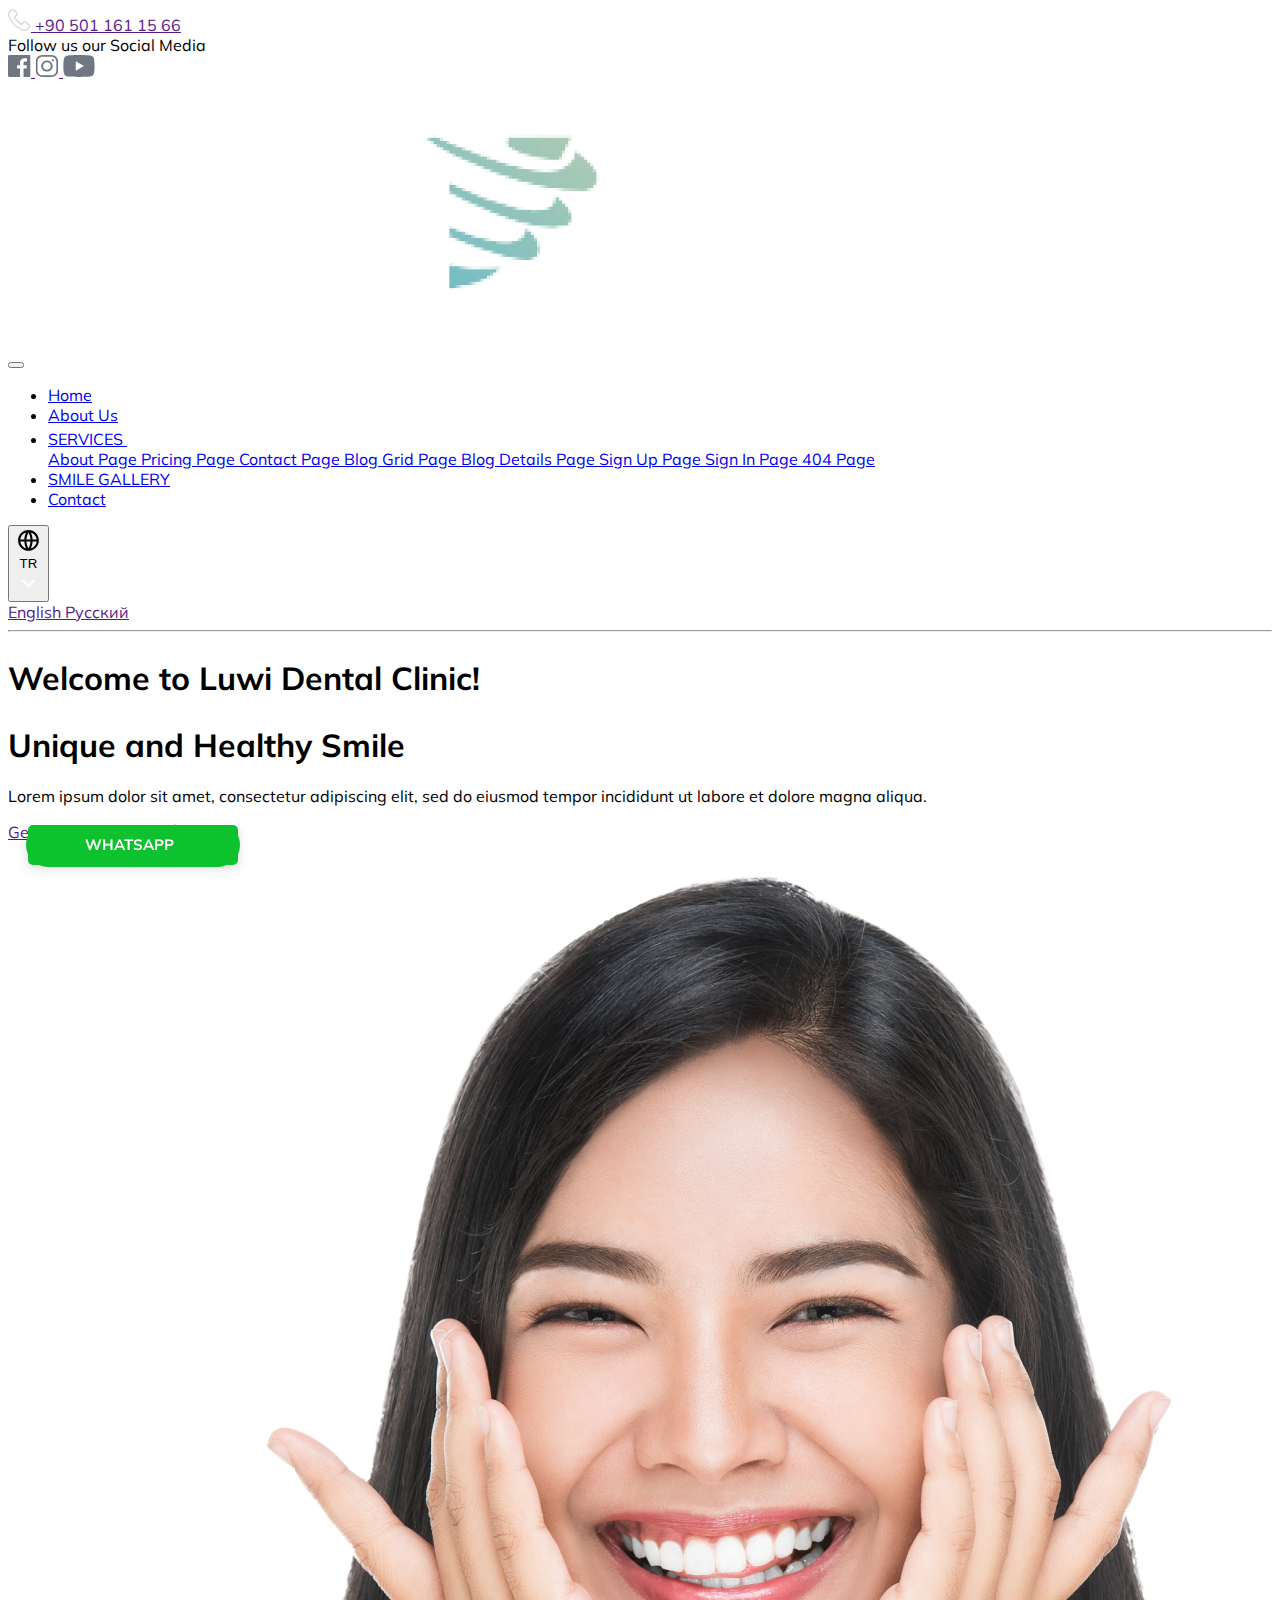
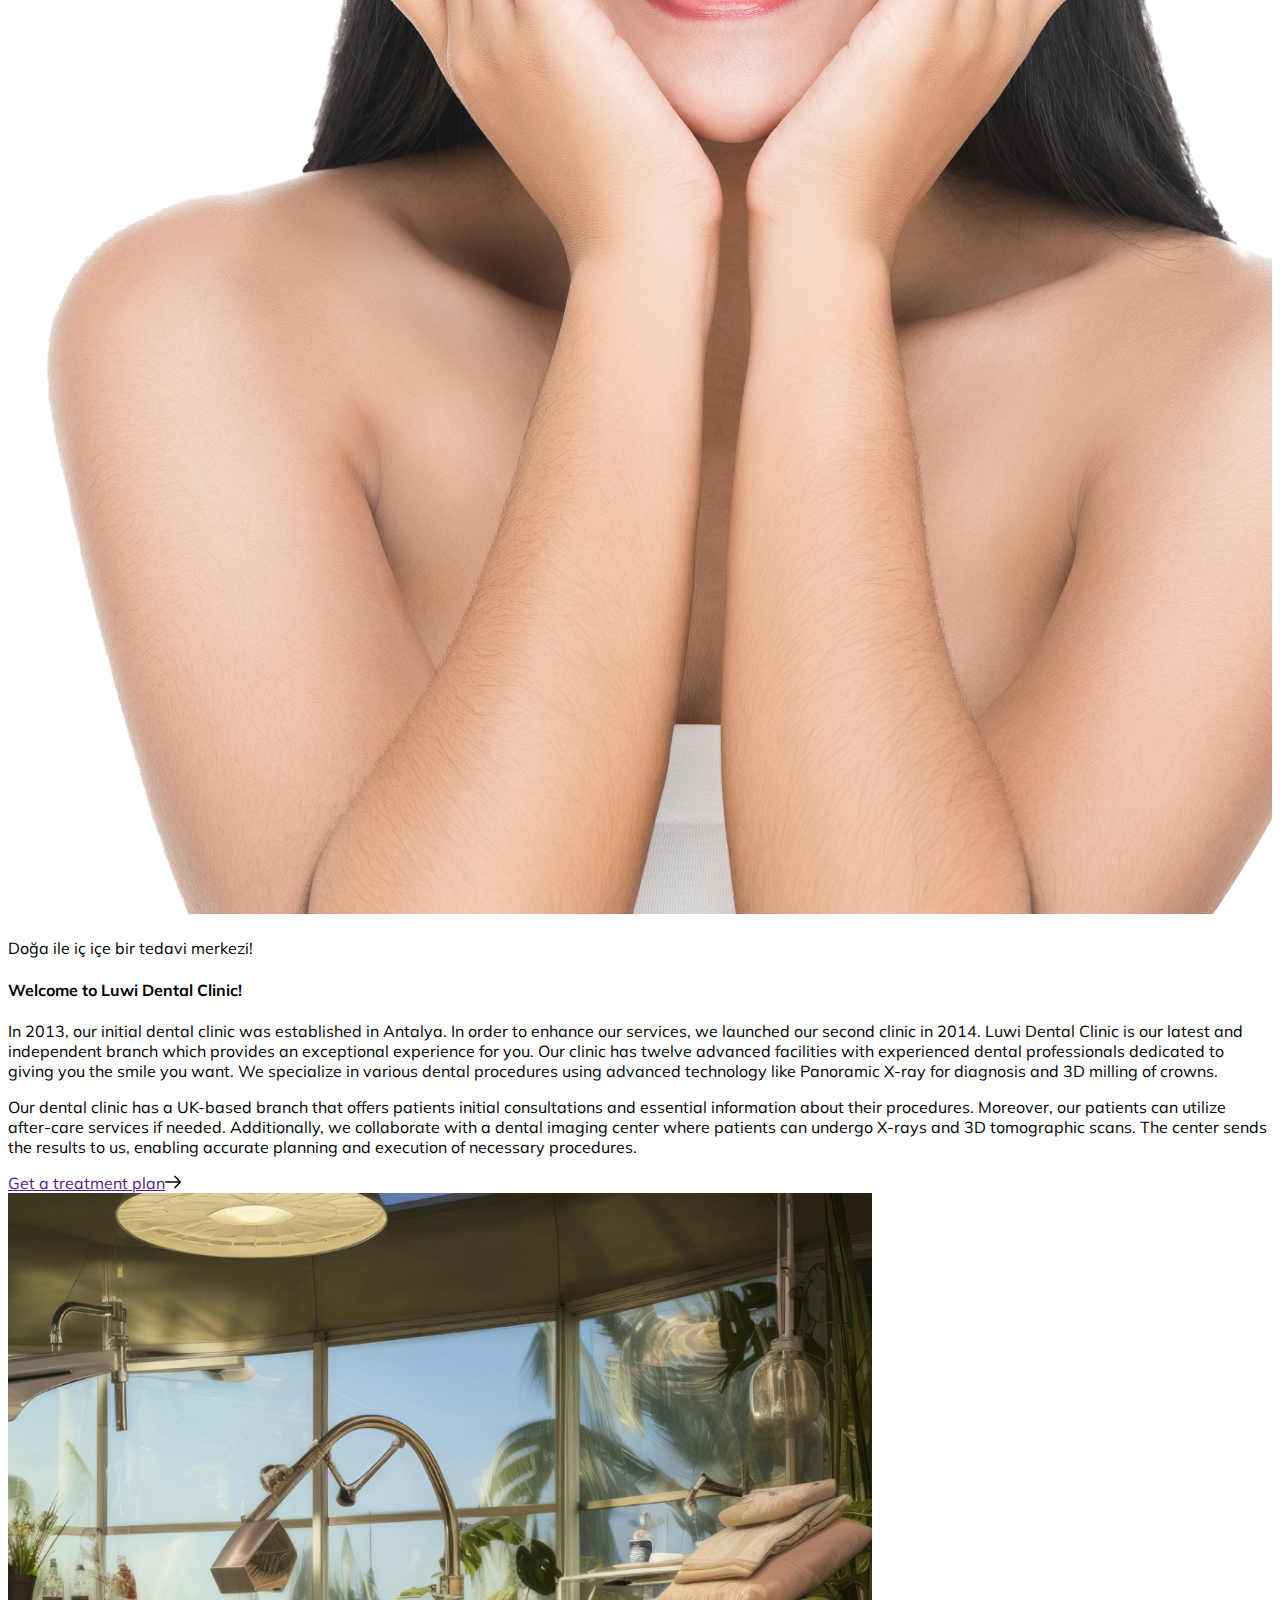
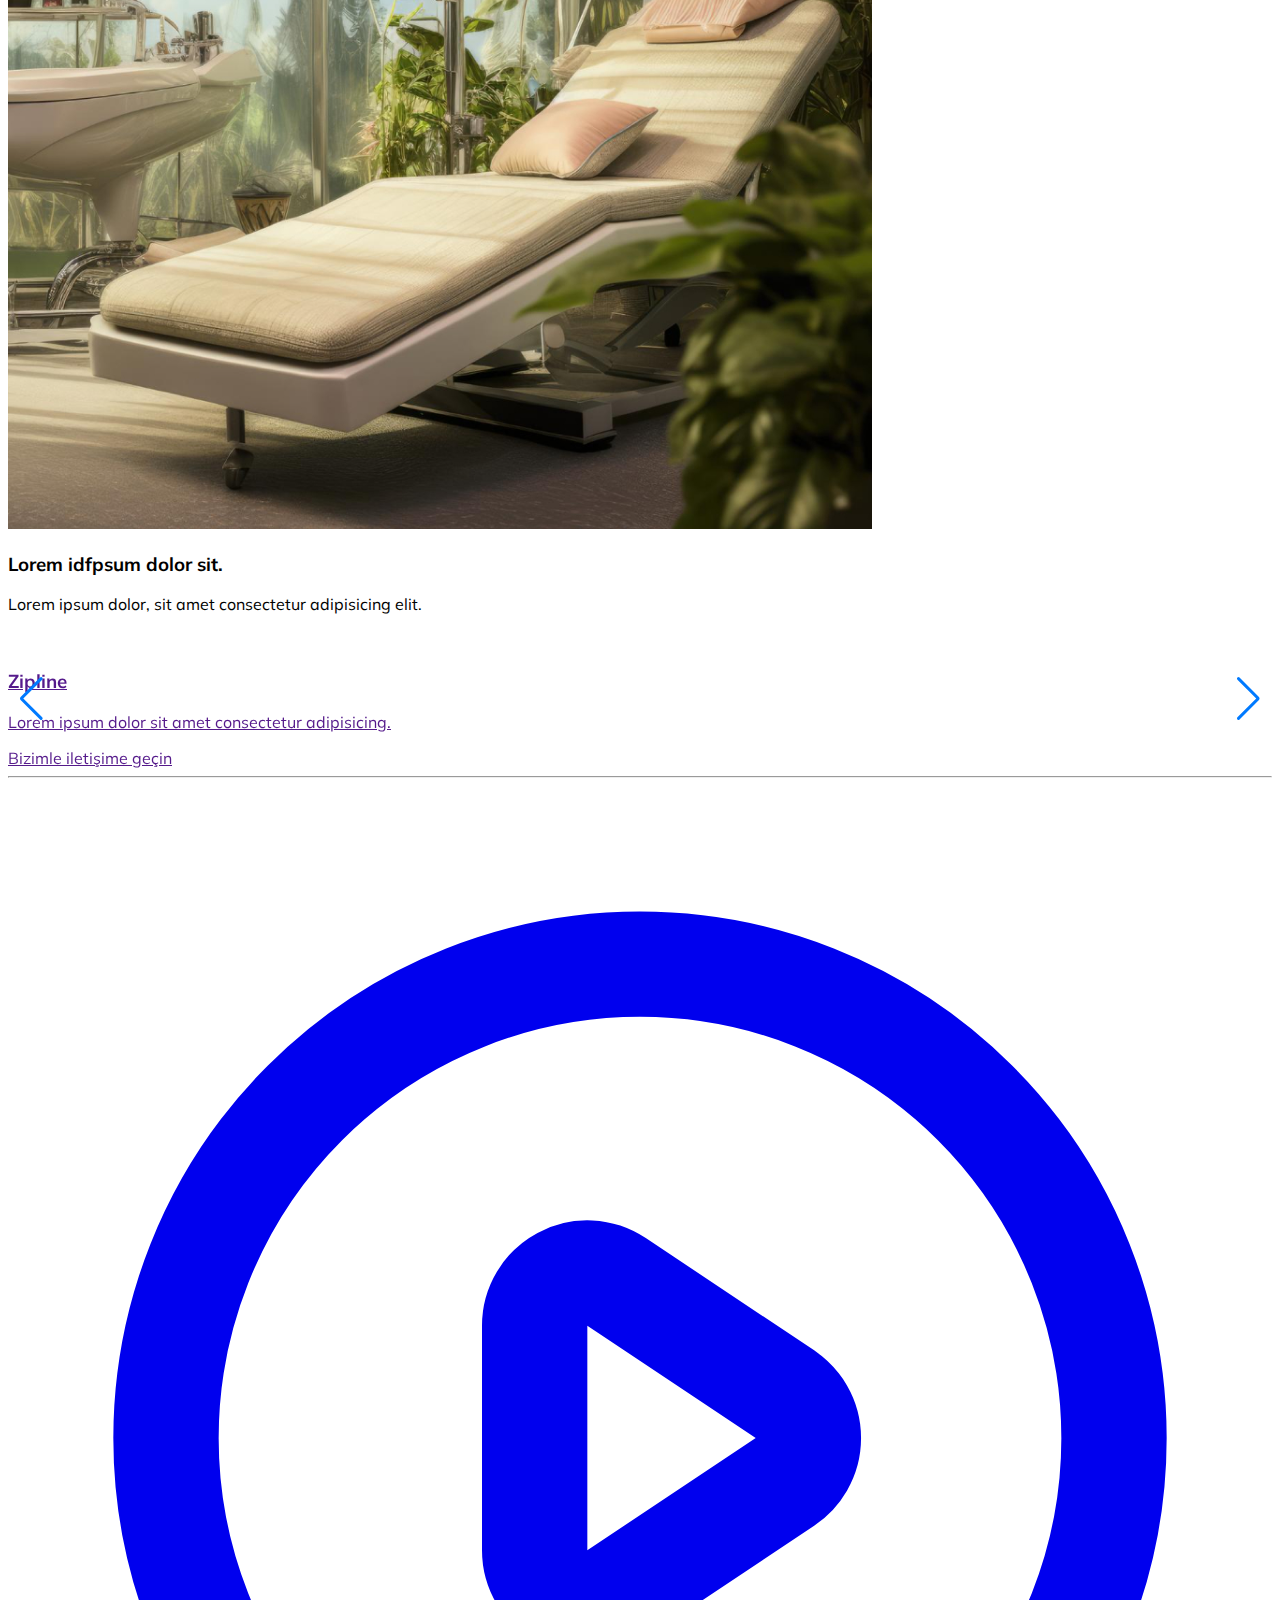
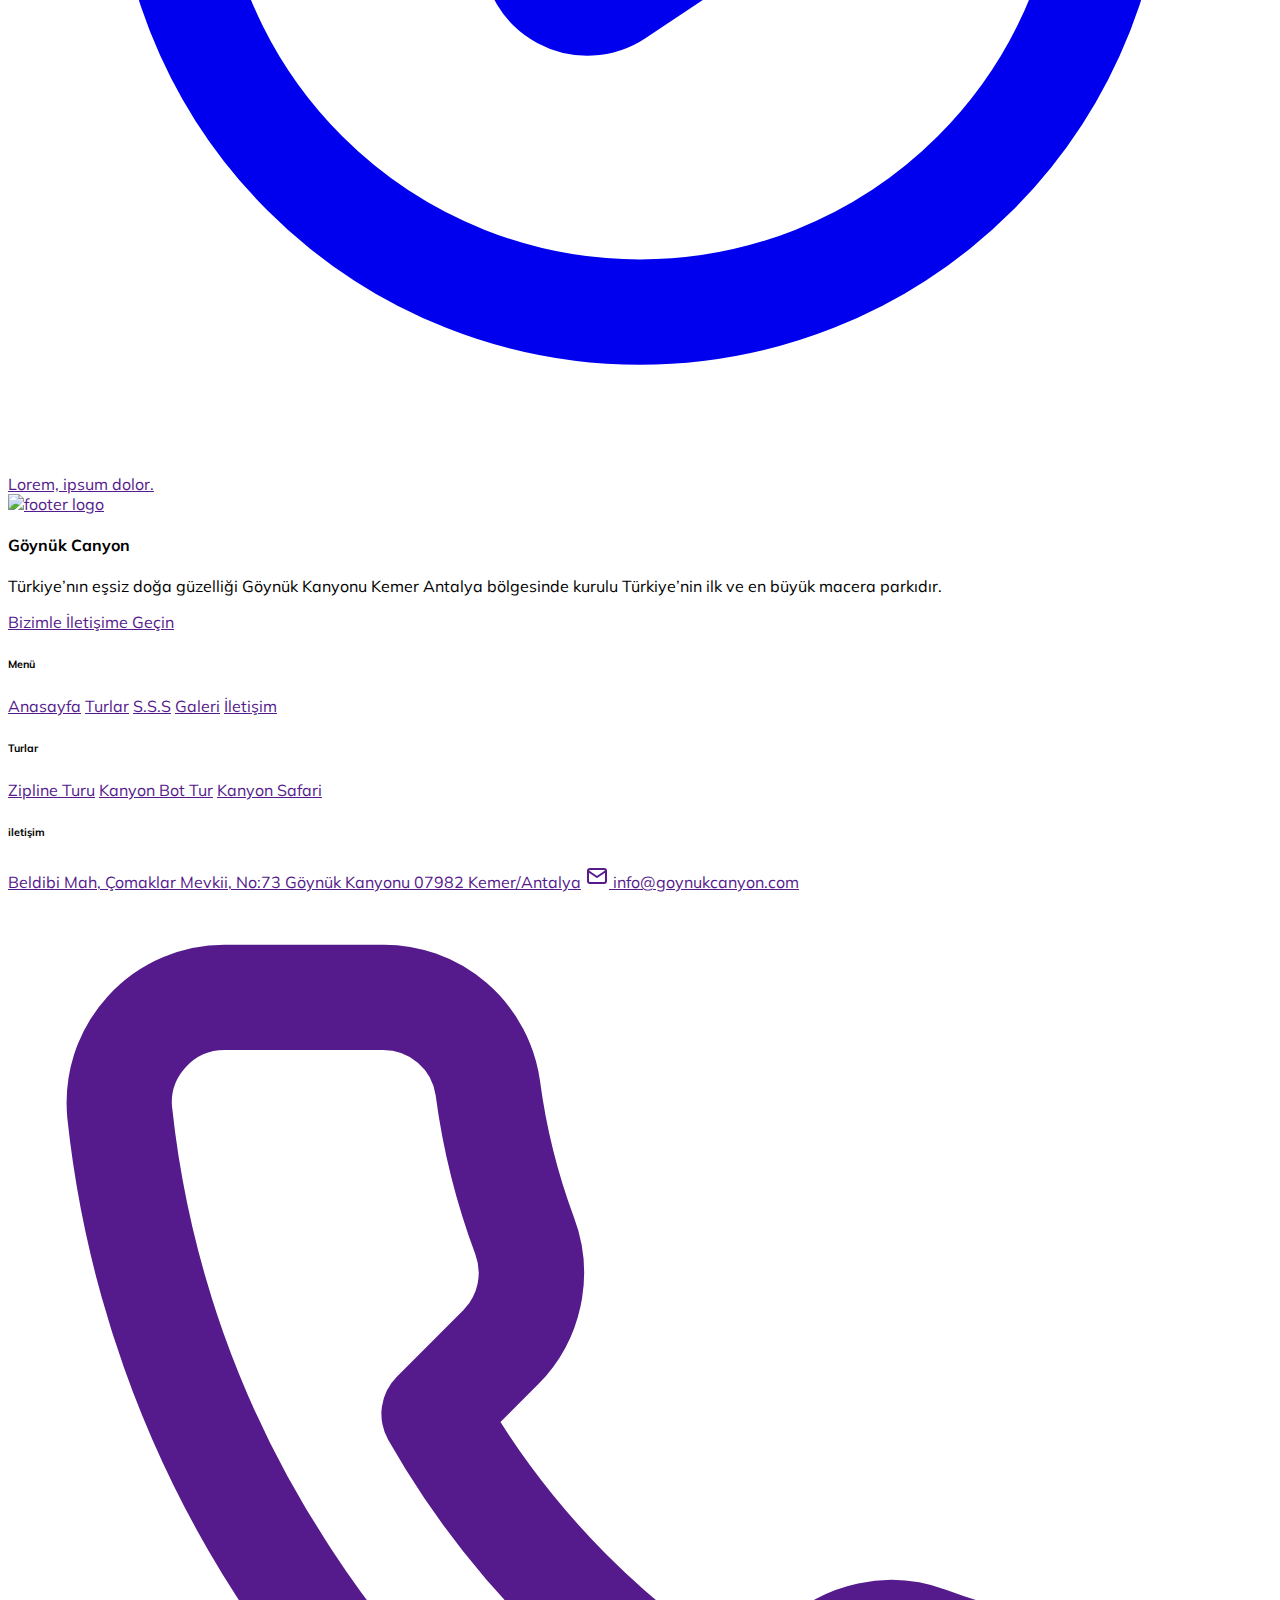
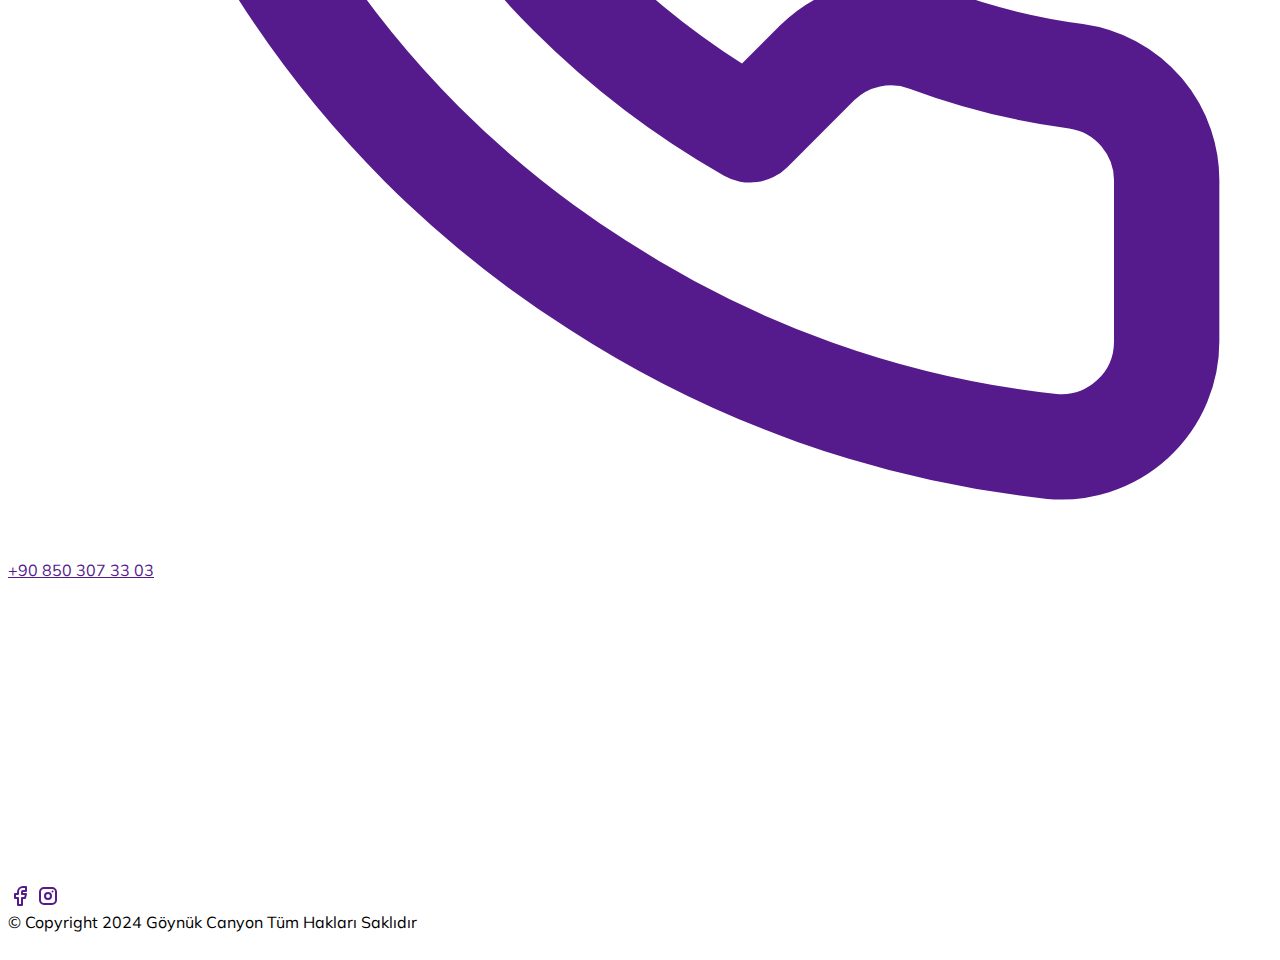
==== index.html @ 66f94781 "first commit" ====
<!DOCTYPE html>
<html lang="tr" data-theme="light">
  <head>
    <meta charset="UTF-8" />
    <meta name="viewport" content="width=device-width, initial-scale=1.0" />
    <title>LuwiDental</title>
    <script src="https://cdn.tailwindcss.com"></script>
    <link
      href="https://cdn.jsdelivr.net/npm/daisyui@4.7.2/dist/full.min.css"
      rel="stylesheet"
      type="text/css"
    />
    <link
      rel="stylesheet"
      href="https://cdn.jsdelivr.net/npm/swiper@11/swiper-bundle.min.css"
    />
    <link rel="stylesheet" href="css/style.css" />
    <!-- fonts -->
  <link rel="preconnect" href="https://fonts.googleapis.com">
<link rel="preconnect" href="https://fonts.gstatic.com" crossorigin>
<link href="https://fonts.googleapis.com/css2?family=Mulish:ital,wght@0,200..1000;1,200..1000&display=swap" rel="stylesheet">
    <!-- fonts -->
        <link rel="stylesheet" href="https://cdnjs.cloudflare.com/ajax/libs/fancybox/3.5.7/jquery.fancybox.min.css" />
  </head>
  <body>
      <!-- Navbar Section Start bg-transparent -->
      <div class="flex flex-row justify-between items-center bg-white container">
        <a href="" class=" group bg-gradient-to-r from-[#31353A] my-6 px-8 py-3 rounded-xl via-[#30302D] to-[#020203] flex flex-row gap-3 text-white/70 max-lg:bg-none max-lg:text-black max-lg:p-0 max-lg:my-4 max-lg:font-bold"><span><svg width="23" height="23" viewBox="0 0 23 23" fill="none" xmlns="http://www.w3.org/2000/svg">
        <path class="group-hover:fill-primary transition duration-300 ease-in-out max-lg:fill-black" fill-rule="evenodd" clip-rule="evenodd" d="M14.2549 15.1055C14.1024 15.26 13.948 15.4166 13.7903 15.5758C11.0338 14.0432 8.92608 11.9319 7.41592 9.25483C7.61606 9.04832 7.81334 8.84825 8.00738 8.65146C8.43285 8.21996 8.84278 7.80423 9.2332 7.37107C9.9901 6.53134 10.0128 5.31859 9.2641 4.48074C8.73823 3.89233 8.17771 3.33425 7.6175 2.77646C7.47624 2.63581 7.33499 2.49518 7.19433 2.35409L7.16882 2.3285C6.77915 1.93759 6.38788 1.54509 5.96599 1.19026C5.12249 0.480916 3.91548 0.469263 3.09174 1.20041C2.44129 1.77775 1.83113 2.40126 1.222 3.02373C1.15537 3.09181 1.08875 3.15989 1.02209 3.22789C0.404649 3.85786 0.088218 4.62854 0.0189278 5.5068C-0.0625086 6.53924 0.126356 7.53365 0.441025 8.50676C1.44318 11.6058 3.23667 14.2261 5.43804 16.5887C7.09326 18.3651 8.98801 19.8498 11.1169 21.027C12.8345 21.9768 14.6062 22.7876 16.6006 22.9739C17.6989 23.0764 18.7263 22.8915 19.5795 22.1594C19.9619 21.8313 20.3131 21.467 20.6642 21.1028C20.791 20.9713 20.9177 20.8398 21.0459 20.71C21.0695 20.6862 21.093 20.6624 21.1166 20.6386C21.3593 20.3933 21.6028 20.1473 21.8231 19.8829C22.5277 19.0376 22.5228 17.8148 21.7832 16.9992C21.3051 16.4718 20.7998 15.9684 20.2948 15.4653C20.1809 15.3518 20.0669 15.2383 19.9533 15.1245C19.8689 15.04 19.7847 14.9551 19.7005 14.8702C19.3055 14.4717 18.9099 14.0727 18.4858 13.7072C17.9325 13.2303 17.2731 13.0906 16.5523 13.2735C16.0447 13.4022 15.6501 13.7055 15.2907 14.0626C14.9467 14.4043 14.6061 14.7495 14.2549 15.1055ZM1.91739 8.59203C1.61757 7.7565 1.37144 6.90738 1.37503 5.89524C1.33211 5.17725 1.63092 4.49334 2.23577 3.92239C2.56375 3.61282 2.88152 3.29258 3.1993 2.97233C3.37165 2.79864 3.544 2.62495 3.71799 2.45295C4.29497 1.88263 4.7895 1.882 5.36182 2.45113C6.23339 3.3178 7.10383 4.18559 7.97289 5.05476C8.60732 5.68936 8.61003 6.11534 7.97616 6.74662C7.46136 7.25936 6.94046 7.76603 6.41785 8.27081C5.96901 8.70443 5.89154 9.10415 6.14258 9.66921C6.7458 11.027 7.6506 12.1759 8.65131 13.2564C9.75901 14.4524 10.9823 15.5132 12.3934 16.3452C12.6865 16.518 12.991 16.6723 13.2949 16.8262L13.3342 16.8461C13.8006 17.0826 14.2419 17.0099 14.6278 16.6307C14.9787 16.2858 15.3271 15.9385 15.6755 15.5912C15.8636 15.4037 16.0517 15.2161 16.2402 15.029C16.251 15.0183 16.2617 15.0076 16.2725 14.9968C16.3384 14.9311 16.4045 14.8651 16.477 14.8072C16.9072 14.4637 17.351 14.4746 17.747 14.8595C18.218 15.3173 18.6825 15.7815 19.1471 16.2458C19.295 16.3935 19.4428 16.5413 19.5909 16.6888C19.6807 16.7783 19.7709 16.8674 19.8611 16.9565C20.1284 17.2205 20.3957 17.4847 20.6527 17.7583C21.0793 18.2124 21.0998 18.6823 20.6771 19.1361C20.0665 19.7916 19.4408 20.435 18.7925 21.0534C18.2631 21.5584 17.5885 21.6899 16.8756 21.6394C15.4622 21.5392 14.1663 21.0439 12.9108 20.4335C10.0515 19.0434 7.61139 17.1151 5.57051 14.6898C4.02561 12.8539 2.73232 10.863 1.91739 8.59203Z" fill="#D8D8D8"/>
        </svg>
        </span><span class="group-hover:text-primary">+90 501 161 15 66</span></a>
        <div class="flex flex-row gap-6 max-lg:hidden">
          <div class="text-gray-600/80 font-extrabold italic">Follow us our Social Media</div>
          <a href="" class="group">
            <svg width="23" height="22" viewBox="0 0 23 22" fill="" xmlns="http://www.w3.org/2000/svg">
<mask id="mask0_0_2244" style="mask-type:luminance" maskUnits="userSpaceOnUse" x="0" y="0" width="23" height="22">
<path fill-rule="evenodd" clip-rule="evenodd" d="M0 0.00012207H22.5316V21.9999H0V0.00012207Z" fill="white"/>
</mask>
<g mask="url(#mask0_0_2244)">
<path class="group-hover:fill-primary transition duration-300 ease-in-out" d="M21.2876 0.00012207H1.24401C0.555911 0.00012207 0 0.542917 0 1.21478V20.7855C0 21.4556 0.555911 22.0001 1.24401 22.0001H12.0345V13.4798H9.09739V10.1594H12.0345V7.71241C12.0345 4.86937 13.8127 3.32231 16.4075 3.32231C17.6515 3.32231 18.7199 3.41248 19.0314 3.45315V6.42349H17.2314C15.819 6.42349 15.5456 7.07944 15.5456 8.0395V10.1594H18.9137L18.4754 13.4798H15.5456V22.0001H21.2876C21.9739 22.0001 22.5316 21.4556 22.5316 20.7855V1.21478C22.5316 0.542917 21.9739 0.00012207 21.2876 0.00012207" fill="#4b5563cc"/>
</g>
</svg>
</a>
          <a href="" class="group"><svg width="24" height="22" viewBox="0 0 24 22" fill="none" xmlns="http://www.w3.org/2000/svg">
<mask id="mask0_0_2247" style="mask-type:luminance" maskUnits="userSpaceOnUse" x="0" y="0" width="24" height="22">
<path fill-rule="evenodd" clip-rule="evenodd" d="M0.682617 0H23.2139V22H0.682617V0Z" fill="white"/>
</mask>
<g mask="url(#mask0_0_2247)">
<path class="group-hover:fill-primary transition duration-300 ease-in-out" fill-rule="evenodd" clip-rule="evenodd" d="M16.4328 0C18.2436 0 19.9476 0.687776 21.2278 1.93956C22.508 3.18958 23.2142 4.85333 23.2142 6.62139V15.3786C23.2142 17.1467 22.508 18.8104 21.2278 20.0604C19.9476 21.3105 18.2436 22 16.4328 22H7.46401C5.65141 22 3.94927 21.3105 2.66905 20.0604C1.38701 18.8104 0.682617 17.1467 0.682617 15.3786V6.62139C0.682617 4.85333 1.38701 3.18958 2.66905 1.93956C3.94927 0.687776 5.65141 0 7.46401 0H16.4328ZM16.4328 20.1842C19.1472 20.1842 21.3545 18.0289 21.3545 15.3786V6.62139C21.3545 3.97107 19.1472 1.8158 16.4328 1.8158H7.46401C4.74964 1.8158 2.54229 3.97107 2.54229 6.62139V15.3786C2.54229 18.0289 4.74964 20.1842 7.46401 20.1842H16.4328Z" fill="#4b5563cc"/>
</g>
<path class="group-hover:fill-primary transition duration-300 ease-in-out" fill-rule="evenodd" clip-rule="evenodd" d="M6.19922 10.9998C6.19922 14.0957 8.77778 16.6134 11.9485 16.6134C15.1191 16.6134 17.6977 14.0957 17.6977 10.9998C17.6977 7.90395 15.1191 5.38623 11.9485 5.38623C8.77778 5.38623 6.19922 7.90395 6.19922 10.9998ZM8.0589 10.9998C8.0589 8.90644 9.80449 7.20203 11.9485 7.20203C14.0924 7.20203 15.838 8.90644 15.838 10.9998C15.838 13.0932 14.0924 14.7976 11.9485 14.7976C9.80449 14.7976 8.0589 13.0932 8.0589 10.9998Z" fill="#4b5563cc"/>
<path class="group-hover:fill-primary transition duration-300 ease-in-out" d="M18.9759 5.21609C18.9759 5.81193 18.4816 6.29461 17.8713 6.29461C17.2629 6.29461 16.7686 5.81193 16.7686 5.21609C16.7686 4.62025 17.2629 4.13757 17.8713 4.13757C18.4816 4.13757 18.9759 4.62025 18.9759 5.21609" fill="#4b5563cc"/>
</svg>
</a>
          <a href="" class="group"><svg width="32" height="22" viewBox="0 0 32 22" fill="none" xmlns="http://www.w3.org/2000/svg">
<path class="group-hover:fill-primary transition duration-300 ease-in-out" fill-rule="evenodd" clip-rule="evenodd" d="M28.1709 0.656243C29.5139 1.01791 30.572 2.08278 30.9313 3.43491C31.5839 5.88606 31.5839 11 31.5839 11C31.5839 11 31.5839 16.1139 30.9313 18.5651C30.572 19.9172 29.5139 20.9821 28.1709 21.3438C25.7356 22 15.9706 22 15.9706 22C15.9706 22 6.20567 22 3.77037 21.3438C2.42739 20.9821 1.36923 19.9172 1.01001 18.5651C0.357422 16.1139 0.357422 11 0.357422 11C0.357422 11 0.357422 5.88606 1.01001 3.43491C1.36923 2.08278 2.42739 1.01791 3.77037 0.656243C6.20567 0 15.9706 0 15.9706 0C15.9706 0 25.7356 0 28.1709 0.656243ZM20.9382 11L12.7772 6.3569V15.6431L20.9382 11Z" fill="#4b5563cc"/>
</svg>
</a>
        </div>
      </div>
      <div class="bg-[url('img/hero/bg.jpg')] bg-cover relative overflow-hidden">
   <div class="ud-header flex w-full items-center bg-transparent">
      <div class="container">
        <div class="relative -mx-4 flex items-center justify-between">
          <div class="w-72 max-w-full px-4 max-lg:px-0">
            <a href="index.html" class="navbar-logo block w-full py-5">
              <img
                src="img/logo/image.png"
                alt="logo"
                class="header-logo w-full"
              />
            </a>
          </div>
          <div class="flex w-full items-center justify-between px-4">
            <div>
              <button
                id="navbarToggler"
                class="absolute right-4 top-1/2 block -translate-y-1/2 rounded-lg px-3 py-[6px] ring-primary focus:ring-2 lg:hidden"
              >
                <span
                  class="relative my-[6px] block h-[2px] w-[30px] bg-white"
                ></span>
                <span
                  class="relative my-[6px] block h-[2px] w-[30px] bg-white"
                ></span>
                <span
                  class="relative my-[6px] block h-[2px] w-[30px] bg-white"
                ></span>
              </button>
              <nav
                id="navbarCollapse"
                class="absolute right-4 top-full z-50 max-lg:overflow-scroll hidden w-full max-w-[250px] rounded-lg bg-white py-5 shadow-lg  lg:static lg:block lg:w-full lg:max-w-full lg:bg-transparent lg:px-4 lg:py-0 lg:shadow-none  xl:px-6"
              >
                <ul class="blcok lg:flex 2xl:ml-20 ">
                  <li class="group relative">
                    <a
                      href="#home"
                      class="ud-menu-scroll uppercase mx-8 flex py-2 text-base font-medium text-white max-lg:text-[#000!important] group-hover:text-primary  lg:mr-0 lg:inline-flex lg:px-0 lg:py-6 lg:group-hover:text-primary lg:group-hover:opacity-70"
                    >
                      Home
                    </a>
                  </li>
                  <li class="group relative">
                    <a
                      href="#about"
                      class="ud-menu-scroll uppercase mx-8 flex py-2 text-base font-medium text-white max-lg:text-[#000!important] group-hover:text-primary  lg:ml-7 lg:mr-0 lg:inline-flex lg:px-0 lg:py-6 lg:group-hover:text-primary lg:group-hover:opacity-70 xl:ml-10"
                    > 
                      About Us
                    </a>
                  </li>
                  <li class="submenu-item group relative">
                    <a
                      href="javascript:void(0)"
                      class="relative mx-8 flex items-center justify-between py-2 text-base font-medium text-white max-lg:text-[#000!important] group-hover:text-primary  lg:ml-8 lg:mr-0 lg:inline-flex lg:py-6 lg:pl-0 lg:pr-4 lg:group-hover:text-primary lg:group-hover:opacity-70 xl:ml-10"
                    >
                      SERVICES

                      <svg
                        class="ml-2 fill-current"
                        width="16"
                        height="20"
                        viewBox="0 0 16 20"
                        fill="none"
                        xmlns="http://www.w3.org/2000/svg"
                      >
                        <path
                          d="M7.99999 14.9C7.84999 14.9 7.72499 14.85 7.59999 14.75L1.84999 9.10005C1.62499 8.87505 1.62499 8.52505 1.84999 8.30005C2.07499 8.07505 2.42499 8.07505 2.64999 8.30005L7.99999 13.525L13.35 8.25005C13.575 8.02505 13.925 8.02505 14.15 8.25005C14.375 8.47505 14.375 8.82505 14.15 9.05005L8.39999 14.7C8.27499 14.825 8.14999 14.9 7.99999 14.9Z"
                        />
                      </svg>
                    </a>
                    <div
                      class="submenu relative left-0 z-50 top-full hidden w-full rounded-sm bg-white p-4 transition-[top] duration-300 group-hover:opacity-100 dark:bg-dark-2 lg:invisible lg:absolute lg:top-[110%] lg:block lg:opacity-0 lg:shadow-lg lg:group-hover:visible lg:group-hover:top-full"
                    >
                      <a
                        href="about.html"
                        class="block rounded px-4 py-[10px] text-sm text-body-color hover:text-primary  "
                      >
                        About Page
                      </a>
                      <a
                        href="pricing.html"
                        class="block rounded px-4 py-[10px] text-sm text-body-color hover:text-primary  "
                      >
                        Pricing Page
                      </a>
                      <a
                        href="contact.html"
                        class="block rounded px-4 py-[10px] text-sm text-body-color hover:text-primary  "
                      >
                        Contact Page
                      </a>
                      <a
                        href="blog-grids.html"
                        class="block rounded px-4 py-[10px] text-sm text-body-color hover:text-primary  "
                      >
                        Blog Grid Page
                      </a>
                      <a
                        href="blog-details.html"
                        class="block rounded px-4 py-[10px] text-sm text-body-color hover:text-primary  "
                      >
                        Blog Details Page
                      </a>
                      <a
                        href="signup.html"
                        class="block rounded px-4 py-[10px] text-sm text-body-color hover:text-primary  "
                      >
                        Sign Up Page
                      </a>
                      <a
                        href="signin.html"
                        class="block rounded px-4 py-[10px] text-sm text-body-color hover:text-primary  "
                      >
                        Sign In Page
                      </a>
                      <a
                        href="404.html"
                        class="block rounded px-4 py-[10px] text-sm text-body-color hover:text-primary  "
                      >
                        404 Page
                      </a>
                    </div>
                  </li>
                    <li class="group relative">
                    <a
                      href="blog-grids.html"
                      class="ud-menu-scroll mx-8 flex py-2 text-base font-medium text-white max-lg:text-[#000!important] group-hover:text-primary  lg:ml-7 lg:mr-0 lg:inline-flex lg:px-0 lg:py-6 lg:group-hover:text-primary lg:group-hover:opacity-70 xl:ml-10"
                    >
                      SMILE GALLERY
                    </a>
                  </li>
                  <li class="group relative">
                    <a
                      href="#contact"
                      class="ud-menu-scroll uppercase mx-8 flex py-2 text-base font-medium text-white max-lg:text-[#000!important] group-hover:text-primary  lg:ml-7 lg:mr-0 lg:inline-flex lg:px-0 lg:py-6 lg:group-hover:text-primary lg:group-hover:opacity-70 xl:ml-10"
                    >
                      Contact
                    </a>
                  </li>
                </ul>
              </nav>
            </div>
             <div class="flex items-center justify-end pr-16 lg:pr-0">
              <div class="">
                <div class="dropdown border rounded-full">
                  <button
                    onclick="openLangMenu()"
                    class="dropdown-button group italic text-white hover:text-primary rounded py-2 px-4 text-base border-none cursor-pointer flex flex-row items-center justify-center gap-2 font-semibold"
                  >
                  <svg xmlns="http://www.w3.org/2000/svg" class="w-5 h-5 group-hover:text-primary pointer-events-none max-lg:hidden" viewBox="0 0 24 24" fill="currentColor"><path d="M12 22C6.47715 22 2 17.5228 2 12C2 6.47715 6.47715 2 12 2C17.5228 2 22 6.47715 22 12C22 17.5228 17.5228 22 12 22ZM9.71002 19.6674C8.74743 17.6259 8.15732 15.3742 8.02731 13H4.06189C4.458 16.1765 6.71639 18.7747 9.71002 19.6674ZM10.0307 13C10.1811 15.4388 10.8778 17.7297 12 19.752C13.1222 17.7297 13.8189 15.4388 13.9693 13H10.0307ZM19.9381 13H15.9727C15.8427 15.3742 15.2526 17.6259 14.29 19.6674C17.2836 18.7747 19.542 16.1765 19.9381 13ZM4.06189 11H8.02731C8.15732 8.62577 8.74743 6.37407 9.71002 4.33256C6.71639 5.22533 4.458 7.8235 4.06189 11ZM10.0307 11H13.9693C13.8189 8.56122 13.1222 6.27025 12 4.24799C10.8778 6.27025 10.1811 8.56122 10.0307 11ZM14.29 4.33256C15.2526 6.37407 15.8427 8.62577 15.9727 11H19.9381C19.542 7.8235 17.2836 5.22533 14.29 4.33256Z"></path></svg>

                  TR
                    <svg
                      xmlns="http://www.w3.org/2000/svg"
                      class="w-5 h-5 pointer-events-none group-hover:fill-primary"
                      viewBox="0 0 24 24"
                      fill="white"
                    >
                      <path
                        d="M11.9999 13.1714L16.9497 8.22168L18.3639 9.63589L11.9999 15.9999L5.63599 9.63589L7.0502 8.22168L11.9999 13.1714Z"
                      ></path>
                    </svg>
                  </button>
                  <div
                    id="dropdown"
                    class="dropdown-content [&.show]:block translate-y-2 rounded hidden absolute bg-[#f1f1f1] w-[150px] max-w-[260px] overflow-auto shadow-xl z-10"
                  >
                    <a
                      href=""
                      class="text-black flex flex-row items-start justify-start gap-2 py-2 px-4 text-sm hover:bg-primary font-semibold"
                    >English
                    </a>
                    <a
                      href=""
                      class="text-black flex flex-row items-start justify-start gap-2 py-2 px-4 text-sm hover:bg-primary font-semibold"
                    >Русский
                    </a>
                  </div>
                </div>
              </div>
            </div>
          </div>
        </div>
      </div>
    </div>
    <hr class="border-[#979797] max-lg:hidden" />
    <!--Navbar Section End bg-transparent -->
    <!--Hero  -->
    <section>
      <div class="container lg:w-full max-lg:pl-0 max-lg:mt-10">
        <div class="flex flex-row gap-4 max-lg:gap-0 justify-between max-lg:justify-start max-lg:overflow-hidden items-center max-lg:items-end">
          <div class="flex flex-col w-1/2 max-lg:w-[200px] max-lg:pb-40 gap-8 max-lg:gap-1 max-lg:pl-7">
            <h2 class="font-light text-[30px] w-1/2 max-lg:w-full text-white max-lg:text-sm">Welcome to Luwi Dental Clinic!</h2>
            <h1 class="text-primary font-bold text-bold text-[80px] max-lg:text-[24px]">Unique and Healthy Smile</h1>
            <p class="text-white italic max-lg:text-sm">Lorem ipsum dolor sit amet, consectetur adipiscing elit, sed do eiusmod tempor incididunt ut labore et dolore magna aliqua.</p>
            <a href="" class="btn max-lg:hidden w-1/2 italic font-black bg-primary px-4 py-1 flex flex-row justify-center items-center gap-3"><span>Get a treatment plan</span><span><svg width="17" height="14" viewBox="0 0 17 14" fill="none" xmlns="http://www.w3.org/2000/svg">
<path fill-rule="evenodd" clip-rule="evenodd" d="M10.0318 0.546559L15.4097 5.92442L16.4853 6.99999L15.4097 8.07556L10.0318 13.4534L8.95628 12.3779L13.5736 7.76054L0.275263 7.76053V6.23945L13.5736 6.23945L8.95628 1.62213L10.0318 0.546559Z" fill="black"/>
</svg>
</span></a>
          </div>
          <div class="w-1/2 lg:relative absolute max-lg:right-[-80px] max-lg:w-[80%] bottom-[-10px]">
            <div class="swiper swiper-hero">
              <div class="swiper-wrapper">
                <div class="swiper-slide ">
                  <img src="img/hero/image.png" alt="hero image">                
                </div>
                <div class="swiper-slide">
                  <img src="img/hero/image.png" alt="hero image">                
                </div>
              </div>
            </div>
          </div>
        </div>
    </div>
    </section>
    </div>
    <!--Hero  -->
  <!-- about -->
  <div class="flex flex-row gap-10 relative justify-between max-lg:flex-col">
    <div class="bg-[url('img/about/absolute.png')] absolute right-0 bottom-0 w-[299px] h-[472px] max-lg:w-[208px] max-lg:h-[326px] bg-contain bg-no-repeat"></div>
    <div class="w-1/3 max-lg:w-full -translate-y-10 max-lg:translate-y-0"><img src="img/about/left.png" alt=""></div>
    <div class="flex flex-col gap-8 pt-28 w-1/3 max-lg:w-full max-lg:pt-0 max-lg:px-3">
      <div class="font-extralight text-lg">Doğa ile iç içe bir tedavi merkezi!</div>
      <h4 class="font-bold text-[32px] max-lg:text-lg ">Welcome to Luwi Dental Clinic!</h4>
      <p class="font-extrabold italic text-base">In 2013, our initial dental clinic was established in Antalya. In order to enhance our services, we launched our second clinic in 2014. Luwi Dental Clinic is our latest and independent branch which provides an exceptional experience for you. Our clinic has twelve advanced facilities with experienced dental professionals dedicated to giving you the smile you want. We specialize in various dental procedures using advanced technology like Panoramic X-ray for diagnosis and 3D milling of crowns.
</p>
<p class="font-extrabold italic text-base">Our dental clinic has a UK-based branch that offers patients initial consultations and essential information about their procedures. Moreover, our patients can utilize after-care services if needed. Additionally, we collaborate with a dental imaging center where patients can undergo X-rays and 3D tomographic scans. The center sends the results to us, enabling accurate planning and execution of necessary procedures.</p>
 <a href="" class="btn max-lg:hidden w-1/2 italic font-black bg-primary px-4 py-1 flex flex-row justify-center items-center gap-3"><span>Get a treatment plan</span><span><svg width="17" height="14" viewBox="0 0 17 14" fill="none" xmlns="http://www.w3.org/2000/svg">
<path fill-rule="evenodd" clip-rule="evenodd" d="M10.0318 0.546559L15.4097 5.92442L16.4853 6.99999L15.4097 8.07556L10.0318 13.4534L8.95628 12.3779L13.5736 7.76054L0.275263 7.76053V6.23945L13.5736 6.23945L8.95628 1.62213L10.0318 0.546559Z" fill="black"/>
</svg>
</span></a>
    </div>
    <div class="w-1/4 max-lg:w-full mt-9"><img src="img/about/right.png" alt=""></div>
  </div>
  <!-- about -->
    <!-- slider about -->
        <section class="my-5">
          <div class="container">
            <div class="flex flex-col gap-2 justify-center items-center text-center mb-8">
              <h3 class="second-font text-[23px] font-bold text-secondary">Lorem idfpsum dolor sit.</h3>
              <p>Lorem ipsum dolor, sit amet consectetur adipisicing elit.</p>
            </div>
<div class="swiper swiper-about-swiper">
	<div class="swiper-wrapper">
			<div class="swiper-slide"> 
      <a href="" class="">
      <img src="/img/slider/slider2.jpg" class="relative object-cover h-[500px] max-lg:w-full " alt="">      
      <div class="absolute bottom-0 w-full ">
<div class="flex flex-col gap-2 items-center bg-white/70 pt-4">
  <h3 class="mx-8 third-font text-[23px] font-bold text-center">Zipline</h3>
  <p class="text-center  text-center">Lorem ipsum dolor sit amet consectetur adipisicing.</p>
  <a href="" class="btn btn-primary max-lg:hidden text-[18px]  w-full text-white rounded-none uppercase bg-primary transition-all  duration-300 easy-out hover:bg-secondary  max-lg:hover:bg-primary border-none">Bizimle iletişime geçin</a>
</div>
      </div>         
      </a>
		</div>
			<div class="swiper-slide"> 
      <a href="" class="">
      <img src="/img/slider/slider2.jpg" class="relative object-cover h-[500px] max-lg:w-full " alt="">      
      <div class="absolute bottom-0 w-full ">
<div class="flex flex-col gap-2 items-center bg-white/70 pt-4">
  <h3 class="mx-8 third-font text-[23px] font-bold text-center">Zipline</h3>
  <p class="text-center  text-center">Lorem ipsum dolor sit amet consectetur adipisicing.</p>
  <a href="" class="btn btn-primary max-lg:hidden text-[18px]  w-full text-white rounded-none uppercase bg-primary transition-all  duration-300 easy-out hover:bg-secondary  max-lg:hover:bg-primary border-none">Bizimle iletişime geçin</a>
</div>
      </div>         
      </a>
		</div>
			<div class="swiper-slide"> 
      <a href="" class="">
      <img src="/img/slider/slider2.jpg" class="relative object-cover h-[500px] max-lg:w-full " alt="">      
      <div class="absolute bottom-0 w-full ">
<div class="flex flex-col gap-2 items-center bg-white/70 pt-4">
  <h3 class="mx-8 third-font text-[23px] font-bold text-center">Zipline</h3>
  <p class="text-center  text-center">Lorem ipsum dolor sit amet consectetur adipisicing.</p>
  <a href="" class="btn btn-primary max-lg:hidden text-[18px]  w-full text-white rounded-none uppercase bg-primary transition-all  duration-300 easy-out hover:bg-secondary  max-lg:hover:bg-primary border-none">Bizimle iletişime geçin</a>
</div>
      </div>         
      </a>
		</div>
			<div class="swiper-slide"> 
      <a href="" class="">
      <img src="/img/slider/slider2.jpg" class="relative object-cover h-[500px] max-lg:w-full " alt="">      
      <div class="absolute bottom-0 w-full ">
<div class="flex flex-col gap-2 items-center bg-white/70 pt-4">
  <h3 class="mx-8 third-font text-[23px] font-bold text-center">Zipline</h3>
  <p class="text-center  text-center">Lorem ipsum dolor sit amet consectetur adipisicing.</p>
  <a href="" class="btn btn-primary max-lg:hidden text-[18px]  w-full text-white rounded-none uppercase bg-primary transition-all  duration-300 easy-out hover:bg-secondary  max-lg:hover:bg-primary border-none">Bizimle iletişime geçin</a>
</div>
      </div>         
      </a>
		</div>
	</div>
	<div class="swiper-button-prev"></div>
    <div class="swiper-button-next"></div>
</div>
            <hr>
          </div>
        </section>
    <!-- slider about -->

<!-- video -->
<section>
  <div class="container relative">
       <div class="gallery">
    <a href="https://youtu.be/LJp3OJ0g_OY?si=B2ZQOA6lSx5to35c" data-fancybox="gallery" class="relative flex justify-center items-center">
      <img src="img/slider/bg_1.webp" class="w-full flex justify-center items-center max-lg:h-[250px] object-cover" alt="">
      <div class=" absolute ">
     <svg class="h-32 w-32 text-green-500  "  fill="none" viewBox="0 0 24 24" stroke="currentColor">
  <path stroke-linecap="round" stroke-linejoin="round" stroke-width="2" d="M14.752 11.168l-3.197-2.132A1 1 0 0010 9.87v4.263a1 1 0 001.555.832l3.197-2.132a1 1 0 000-1.664z"/>
  <path stroke-linecap="round" stroke-linejoin="round" stroke-width="2" d="M21 12a9 9 0 11-18 0 9 9 0 0118 0z"/>
</svg>
</div>

</div>
  <a href="" class="px-6 bg-primary/80 text-white py-4 absolute left-0 bottom-0 z-10 uppercase hover:bg-secondary transition-all easy-out duration-300 " >Lorem, ipsum dolor.</a>
    </a>
  </div>
</section>
<!-- video -->
    <div class="bg-[url('/img/footer/footerbg.webp')]  bg-no-repeat bg-cover" >
      <footer class="py-10 text-base-content container">
        <div class="flex flex-col gap-2">
          <div class="footer justify-between max-lg:justify-center max-lg:items-center max-lg:text-center">
        <aside class="max-lg:justify-items-center">
          <a href="">
       <img src="img/logo/footerlogo.png" class="w-[200px] max-lg:w-full" alt="footer logo">
       </a>
          <h4 class="text-[28px] pb-4 fond-bold third-font pt-3">Göynük Canyon</h4>
          <p class="pb-6 w-60">Türkiye’nın eşsiz doğa güzelliği Göynük Kanyonu Kemer Antalya bölgesinde kurulu Türkiye’nin ilk ve en büyük macera parkıdır.
</p>
<a href="" class="btn  px-4 bg-primary text-white py-4  uppercase hover:bg-secondary transition-all easy-out duration-300 ">Bizimle İletişime Geçin</a>
        </aside>
        <nav class="max-lg:justify-items-center max-lg:mx-auto">
          <h6 class="text-2xl third-font">Menü</h6>
          <a href="" class="text-black hover:text-secondary transition-all duration-300 easy-out text-base uppercase">Anasayfa</a>
          <a href="" class="text-black hover:text-secondary transition-all duration-300 easy-out text-base uppercase">Turlar</a>
          <a href="" class="text-black hover:text-secondary transition-all duration-300 easy-out text-base uppercase">S.S.S</a>
          <a href="" class="text-black hover:text-secondary transition-all duration-300 easy-out text-base uppercase">Galeri</a>
          <a href="" class="text-black hover:text-secondary transition-all duration-300 easy-out text-base uppercase">İletişim</a>
        </nav>
        <nav class="max-lg:justify-items-center max-lg:mx-auto">
          <h6 class="text-2xl third-font">Turlar</h6>
          <a href="" class="text-black hover:text-secondary transition-all duration-300 easy-out text-base uppercase">Zipline Turu</a>
          <a href="" class="text-black hover:text-secondary transition-all duration-300 easy-out text-base uppercase">Kanyon Bot Tur</a>
          <a href="" class="text-black hover:text-secondary transition-all duration-300 easy-out text-base uppercase">Kanyon Safari</a>
        </nav>
        <nav class="max-lg:justify-items-center max-lg:mx-auto">
          <h6 class="text-2xl third-font">iletişim</h6>
          <a href="" class="text-black hover:text-secondary transition-all duration-300 easy-out text-sm w-52">Beldibi Mah, Çomaklar Mevkii, No:73 Göynük Kanyonu 07982 Kemer/Antalya</a>
          <a href="" class="text-black hover:text-secondary transition-all duration-300 easy-out text-base  flex gap-1 flex-row"><span><svg class="h-6 w-6 text-slate-900"  width="24" height="24" viewBox="0 0 24 24" stroke-width="2" stroke="currentColor" fill="none" stroke-linecap="round" stroke-linejoin="round">  <path stroke="none" d="M0 0h24v24H0z"/>  <rect x="3" y="5" width="18" height="14" rx="2" />  <polyline points="3 7 12 13 21 7" /></svg></span><span> info@goynukcanyon.com</span></a>
          <a href="" class="text-black hover:text-secondary transition-all duration-300 easy-out text-base flex gap-1 flex-row"><span><svg class="h-6 w-6 text-slate-900"  viewBox="0 0 24 24"  fill="none"  stroke="currentColor"  stroke-width="2"  stroke-linecap="round"  stroke-linejoin="round">  <path d="M22 16.92v3a2 2 0 0 1-2.18 2 19.79 19.79 0 0 1-8.63-3.07 19.5 19.5 0 0 1-6-6 19.79 19.79 0 0 1-3.07-8.67A2 2 0 0 1 4.11 2h3a2 2 0 0 1 2 1.72 12.84 12.84 0 0 0 .7 2.81 2 2 0 0 1-.45 2.11L8.09 9.91a16 16 0 0 0 6 6l1.27-1.27a2 2 0 0 1 2.11-.45 12.84 12.84 0 0 0 2.81.7A2 2 0 0 1 22 16.92z" /></svg></span><span> +90 850 307 33 03</span></a>
        </nav>
        <nav class="max-lg:justify-items-center max-lg:mx-auto">
          <iframe src="https://www.google.com/maps/embed?pb=!1m14!1m8!1m3!1d12798.650829821678!2d30.534099!3d36.68261!3m2!1i1024!2i768!4f13.1!3m3!1m2!1s0x14c3b89ecfa4f447%3A0xc5ec08ed64f2f2cc!2zR8O2eW7DvGsgS2FueW9udQ!5e0!3m2!1str!2str!4v1712317263642!5m2!1str!2str" width="300" height="300" style="border:0;" allowfullscreen="" loading="lazy" referrerpolicy="no-referrer-when-downgrade"></iframe>
          <div class="flex flex-row gap-2 justify-center items-center mx-auto mt-3">
            <a href=""><svg class="h-8 w-8 text-black bg-white shadow-lg p-1 rounded-lg hover:text-primary transition-all duration-300 easy-out" width="24" height="24" viewBox="0 0 24 24" stroke-width="2" stroke="currentColor" fill="none" stroke-linecap="round" stroke-linejoin="round">
                      <path stroke="none" d="M0 0h24v24H0z"></path>
                      <path d="M7 10v4h3v7h4v-7h3l1 -4h-4v-2a1 1 0 0 1 1 -1h3v-4h-3a5 5 0 0 0 -5 5v2h-3"></path>
                    </svg></a>
            <a href=""><svg class="h-8 w-8 text-black bg-white shadow-lg p-1 rounded-lg hover:text-primary transition-all duration-300 easy-out" width="24" height="24" viewBox="0 0 24 24" stroke-width="2" stroke="currentColor" fill="none" stroke-linecap="round" stroke-linejoin="round">
                      <path stroke="none" d="M0 0h24v24H0z"></path>
                      <rect x="4" y="4" width="16" height="16" rx="4"></rect>
                      <circle cx="12" cy="12" r="3"></circle>
                      <line x1="16.5" y1="7.5" x2="16.5" y2="7.501"></line>
                    </svg></a>
          </div>
        </nav>
        </div>
        <div class="flex justify-between  items-center my-6 max-lg:flex-col">
          <div class="max-lg:text-center">© Copyright 2024 Göynük Canyon Tüm Hakları Saklıdır</div>
          <a href="https://moonworkshop.com/">
            <img src="https://moonworkshop.com/img/dijital-reklam-ajansi/moonworkshop_black.png" alt="">
          </a>
        </div>
        </div>
      </footer>
    </div>

    <!-- special adding -->
    <!-- wp start-->
    <div>
      <div class="" id="">
        <div class="whatsapp-main">
          <div
            type="floating"
            class="whatsapp-wrapper hide-whatsapp"
            style="width: 360px"
          >
            <div
              color="rgb(29, 33, 41)"
              role="button"
              tabindex="0"
              class="close_whatsapp"
            ></div>
            <div class="whatsapp-header">
              <div size="52" class="support-avatar">
                <div class="avatar-wrapper">
                  <div
                    class="avatar-img"
                    style="
                      background-image: url(https://ozaytarim.moonsunum.com/upload/settings/logo-1.webp);
                    "
                  ></div>
                </div>
              </div>
              <div class="header-info">
                <div class="whatsapp-name">OZAY GROUP TARIM</div>
                <div class="whatsapp-reply-time">Çevrimiçi</div>
              </div>
            </div>
            <div class="whatsapp-background">
              <div class="whatsapp-message-container">
                <div class="loading-animation">
                  <div class="dot-pulse"></div>
                </div>
                <div class="whatsapp-message-wrapper">
                  <div class="chat-body-wrapper">
                    <div class="whatsapp-chat-name">OZAY GROUP TARIM</div>
                    <div class="whatsapp-chat-message">
                      <div>
                        <p>deneme</p>
                      </div>
                    </div>
                    <div class="whatsapp-chat-time">16:54</div>
                  </div>
                </div>
              </div>
            </div>
            <a
              href="https://wa.me/902425027007?text=deneme"
              title="WhatsApp"
              class="whatsapp-btn"
              role="button"
              target="popup"
              onclick="window.open('https://wa.me/902425027007?text=deneme','popup','width=700,height=600'); return false;"
            >
              <svg
                class="whatsapp-send-icon-small"
                xmlns="http://www.w3.org/2000/svg"
                version="1"
                height="20"
                viewBox="0 0 90 90"
              >
                <path
                  d="M90 44a44 44 0 0 1-66 38L0 90l8-24A44 44 0 0 1 46 0c24 0 44 20 44 44zM46 7C25 7 9 24 9 44c0 8 2 15 7 21l-5 14 14-4a37 37 0 0 0 58-31C83 24 66 7 46 7zm22 47l-2-1-7-4-3 1-3 4h-3c-1 0-4-1-8-5-3-3-6-6-6-8v-2l2-2 1-1v-2l-4-8c0-2-1-2-2-2h-2l-3 1c-1 1-4 4-4 9s4 11 5 11c0 1 7 12 18 16 11 5 11 3 13 3s7-2 7-5l1-5z"
                  fill="#FFF"
                />
              </svg>
              <span class="chat-button-text">Whatsapp Sohbet</span>
            </a>
            <div
              style="
                display: flex;
                justify-content: center;
                align-items: center;
              "
            ></div>
          </div>
        </div>
      </div>
    </div>
    <headers>
      <a
        style="background-color: #122e5c"
        href="tel:902425027007"
        class="callnow"
      >
        <i
          class="fas fa-phone-alt"
          style="padding-right: 5px; transform: rotate(0deg)"
        ></i>
        HEMEN ARA
      </a>
      <div class="whatsappx">
        <div class="whatsapp-popup-button play-btn" id="whatsapp-popup">
          <div class="whatsapp-button-main">WHATSAPP</div>
        </div>
      </div>
    </headers>
    <!-- wp end-->

    <!-- special adding -->
<script src="https://cdnjs.cloudflare.com/ajax/libs/jquery/3.7.1/jquery.min.js" integrity="sha512-v2CJ7UaYy4JwqLDIrZUI/4hqeoQieOmAZNXBeQyjo21dadnwR+8ZaIJVT8EE2iyI61OV8e6M8PP2/4hpQINQ/g==" crossorigin="anonymous" referrerpolicy="no-referrer"></script>
    <script src="https://cdnjs.cloudflare.com/ajax/libs/fancybox/3.5.7/jquery.fancybox.min.js"></script>
    <script
      src="https://cdnjs.cloudflare.com/ajax/libs/jquery/3.7.1/jquery.min.js"
      integrity="sha512-v2CJ7UaYy4JwqLDIrZUI/4hqeoQieOmAZNXBeQyjo21dadnwR+8ZaIJVT8EE2iyI61OV8e6M8PP2/4hpQINQ/g=="
      crossorigin="anonymous"
      referrerpolicy="no-referrer"
    ></script>
    <script src="https://cdn.jsdelivr.net/npm/swiper@11/swiper-bundle.min.js"></script>
    <script src="js/script.js"></script>
  </body>
</html>
---- css/style.css ----
@layer base {
  body {
    font-family: "Mulish", sans-serif;
  }
  .smooth {
    transition: 0.3s all ease-in-out;
  }
}

#dropdown {
  scrollbar-width: none;
}

.sticky {
  @apply fixed z-[9999] bg-white/80 dark:bg-dark/80 transition;
  backdrop-filter: blur(5px);
  box-shadow: inset 0 -1px 0 0 rgba(0, 0, 0, 0.1);
}

.sticky .navbar-logo {
  @apply py-2;
}

.sticky #navbarToggler span {
  @apply bg-dark dark:bg-white;
}

.sticky #navbarCollapse li > a {
  @apply text-dark dark:text-white hover:text-primary dark:hover:text-primary hover:opacity-100;
}
#navbarCollapse li .ud-menu-scroll.active {
  @apply opacity-70;
}
.sticky #navbarCollapse li .ud-menu-scroll.active {
  @apply text-primary opacity-100;
}
.sticky .loginBtn {
  @apply text-dark dark:text-white hover:text-primary dark:hover:text-primary hover:opacity-100;
}

.sticky .signUpBtn {
  @apply bg-primary text-white hover:bg-blue-dark hover:text-white;
}

.sticky #themeSwitcher ~ span {
  @apply text-dark dark:text-white;
}

.navbarTogglerActive > span:nth-child(1) {
  @apply top-[7px] rotate-45 transform;
}
.navbarTogglerActive > span:nth-child(2) {
  @apply opacity-0;
}
.navbarTogglerActive > span:nth-child(3) {
  @apply top-[-8px] rotate-[135deg];
}

.common-carousel .swiper-button-next:after,
.common-carousel .swiper-button-prev:after {
  @apply hidden;
}

.common-carousel .swiper-button-next,
.common-carousel .swiper-button-prev {
  @apply !static h-12 w-12 rounded-lg bg-white dark:bg-dark shadow-testimonial-btn text-dark dark:text-white m-0 ease-out duration-200 hover:bg-primary hover:text-white hover:shadow-none;
}

.common-carousel .swiper-button-next svg,
.common-carousel .swiper-button-prev svg {
  @apply w-auto h-auto;
}
/* swiper */
.custom-pagination {
  display: flex;
  justify-content: center;
  align-items: center;
  margin-top: 10px;
}
.ud-header {
  transition: top 0.3s;
}

.is-fixed {
  position: fixed;
  top: 0;
  width: 100%;
  z-index: 1000;
  background: black !important; /* Semi-transparent background */
  box-shadow: 0 2px 10px rgba(0, 0, 0, 0.1);
}

.custom-pagination .swiper-pagination-bullet {
  width: 11px;
  height: 11px;
  margin: 0 5px;
  background-color: var(--color-gray-side);
  border-radius: 10px;
  cursor: pointer;
  opacity: 0.2;
  transition: all 0.3s;
  position: relative;
  overflow: hidden;
}

.swiper-pagination-bullet::before {
  content: "";
  display: block;
  position: absolute;
  top: 0;
  right: 0;
  bottom: 0;
  left: 0;
}

.custom-pagination .swiper-pagination-bullet-active {
  background-color: #bdbdbd;
  opacity: 1;
  width: 40px;
  height: 11px;
}

.custom-pagination .swiper-pagination-bullet-active::before {
  background-color: var(--color-primary);
  width: 40px;
  height: 11px;
  opacity: 1;
  -webkit-animation: slide-progress 3s cubic-bezier(0.3, 0, 0.3, 1) forwards;
  animation: slide-progress 3s cubic-bezier(0.3, 0, 0.3, 1) forwards;
}
@-webkit-keyframes slide-progress {
  0% {
    transform: translateX(-100%);
  }

  100% {
    transform: translateX(0);
  }
}

@keyframes slide-progress {
  0% {
    transform: translateX(-100%);
  }

  100% {
    transform: translateX(0);
  }
}

/* swiper */

/*THANKYOU*/

.thanks-wrap {
  background: #ffffff;
  padding: 30px;
  margin: 0 auto 10px;
  display: none;
  max-width: 320px;
}

.checkmark {
  max-width: 300px;
  margin: 0 auto;
}

.path {
  stroke-dasharray: 1000;
  stroke-dashoffset: 0;
  -webkit-animation: dash 2s ease-in-out;
  animation: dash 2s ease-in-out;
}

.spin {
  -webkit-animation: spin 2s;
  animation: spin 2s;
  transform-origin: 50% 50%;
}

h2 {
  -webkit-animation: text 1s;
  animation: text 1s;
}

@-webkit-keyframes dash {
  0% {
    stroke-dashoffset: 1000;
  }

  100% {
    stroke-dashoffset: 0;
  }
}

@keyframes dash {
  0% {
    stroke-dashoffset: 1000;
  }

  100% {
    stroke-dashoffset: 0;
  }
}

@-webkit-keyframes spin {
  0% {
    transform: rotate(0deg);
  }

  100% {
    transform: rotate(360deg);
  }
}

@keyframes spin {
  0% {
    transform: rotate(0deg);
  }

  100% {
    transform: rotate(360deg);
  }
}

@-webkit-keyframes text {
  0% {
    opacity: 0;
  }

  100% {
    opacity: 1;
  }
}

@keyframes text {
  0% {
    opacity: 0;
  }

  100% {
    opacity: 1;
  }
}

.mg-70 {
  margin: 70px 0px;
  display: flex;
  justify-content: center;
}
@media (min-width: 1200px) {
  .h2,
  h2 {
    font-size: 2rem;
  }
}
@media (max-width: 768px) {
  footer {
    margin-bottom: 0px;
  }
}
/*THANKYOU*/

/* whatsapp */
@media (max-width: 768px) {
  .whatsapp-main {
    right: 0 !important;
    left: auto !important;
  }
}

.whatsapp-main {
  display: inline-block;
  position: fixed;
  bottom: 0px;
  z-index: 9999999;
  left: 0px;
  right: auto;
}

.whatsapp-wrapper {
  box-shadow: rgb(0 0 0 / 10%) 0px 12px 24px 0px;
  flex-direction: column;
  width: 100%;
  border-radius: 10px;
  overflow: hidden;
  transition: opacity 0.3s ease 0s, margin 0.3s ease 0s, visibility 0.3s ease 0s;
  background-color: rgb(255, 255, 255);
  transform: translate3d(0px, 0px, 0px);
  opacity: 1;
  pointer-events: all;
  visibility: visible;
  touch-action: auto;
  margin-bottom: 136px;
  position: fixed;
  bottom: 0px;
  left: 0px;
  right: auto;
  margin-left: 20px;
}

.close_whatsapp {
  position: absolute;
  top: 8px;
  right: 8px;
  width: 20px;
  height: 20px;
  opacity: 0.4;
  cursor: pointer;
  transition: all 0.3s ease 0s;
  outline: transparent;
  display: flex;
  -webkit-box-pack: center;
  justify-content: center;
  -webkit-box-align: center;
  align-items: center;
}

.close_whatsapp::before {
  transform: rotate(45deg);
}

.close_whatsapp::after {
  transform: rotate(-45deg);
}

.close_whatsapp::before,
.close_whatsapp::after {
  content: "";
  position: absolute;
  width: 12px;
  height: 2px;
  background-color: rgb(29, 33, 41);
  display: block;
  border-radius: 2px;
}

.whatsapp-header {
  background: #0a5654;
  color: #ffffff;
  display: flex;
  -webkit-box-align: center;
  align-items: center;
  padding: 24px 20px;
}

.whatsapp-reply-time {
  font-size: 13px;
  line-height: 18px;
  margin-top: 4px;
}

.whatsapp-name {
  font-size: 16px;
  font-weight: 700;
  line-height: 20px;
}

.header-info {
  margin-left: 16px;
  margin-right: 16px;
}

.support-avatar {
  width: 52px;
  height: 52px;
  display: block;
  position: relative;
  flex-shrink: 0;
}

.support-avatar::before {
  content: "";
  bottom: 0px;
  right: 0px;
  width: 12px;
  height: 12px;
  box-sizing: border-box;
  background-color: rgb(74, 213, 4);
  display: block;
  position: absolute;
  z-index: 1;
  border-radius: 50%;
  border: 2px solid rgb(255, 255, 255);
}

.avatar-wrapper {
  height: 100%;
  width: 100%;
  overflow: hidden;
  border-radius: 50%;
  position: relative;
  display: flex;
  -webkit-box-pack: center;
  justify-content: center;
  -webkit-box-align: center;
  align-items: center;
}

.avatar-img {
  background: white;
  background-size: contain !important;
  min-width: 100%;
  height: 100%;
  flex-shrink: 0;
  background-position: center center;
  background-repeat: no-repeat;
}

.avatar-img::after {
  border-radius: 50%;
  border: 3px solid rgba(0, 0, 0, 0.1);
  inset: 0px;
  position: absolute;
  content: "";
  overflow: hidden;
}

.whatsapp-background {
  padding: 20px 20px 20px 10px;
  background-color: rgb(230, 221, 212);
  position: relative;
  overflow: auto;
  max-height: 382px;
}

.whatsapp-background::before {
  display: block;
  position: absolute;
  content: "";
  left: 0px;
  top: 0px;
  height: 100%;
  width: 100%;
  z-index: 0;
  opacity: 0.08;
  background-image: url(https://elfsight.com/assets/chats/patterns/whatsapp.png);
}

.whatsapp-message-container {
  display: flex;
  z-index: 1;
}

.loading-animation {
  background-color: rgb(255, 255, 255);
  width: 52.5px;
  height: 32px;
  border-radius: 16px;
  display: flex;
  -webkit-box-pack: center;
  justify-content: center;
  -webkit-box-align: center;
  align-items: center;
  margin-left: 10px;
  /*   opacity: 0; */
  transition: all 0.1s ease 0s;
  z-index: 1;
  box-shadow: rgb(0 0 0 / 13%) 0px 1px 0.5px;
}

.dot-pulse {
  position: relative;
  left: -9999px;
  width: 6px;
  height: 6px;
  border-radius: 5px;
  background-color: #cbcbcb;
  color: #cbcbcb;
  box-shadow: 9999px 0 0 -5px #cbcbcb;
  animation: dotPulse 1.5s infinite linear;
  animation-delay: 0.25s;
}

.dot-pulse::before,
.dot-pulse::after {
  content: "";
  display: inline-block;
  position: absolute;
  top: 0;
  width: 6px;
  height: 6px;
  border-radius: 5px;
  background-color: #cbcbcb;
  color: #cbcbcb;
}

.dot-pulse::before {
  box-shadow: 9984px 0 0 -5px #cbcbcb;
  animation: dotPulseBefore 1.5s infinite linear;
  animation-delay: 0s;
}

.dot-pulse::after {
  box-shadow: 10014px 0 0 -5px #cbcbcb;
  animation: dotPulseAfter 1.5s infinite linear;
  animation-delay: 0.5s;
}

@keyframes dotPulseBefore {
  0% {
    box-shadow: 9984px 0 0 -5px #cbcbcb;
  }
  30% {
    box-shadow: 9984px 0 0 2px #cbcbcb;
  }
  60%,
  100% {
    box-shadow: 9984px 0 0 -5px #cbcbcb;
  }
}

@keyframes dotPulse {
  0% {
    box-shadow: 9999px 0 0 -5px #cbcbcb;
  }
  30% {
    box-shadow: 9999px 0 0 2px #cbcbcb;
  }
  60%,
  100% {
    box-shadow: 9999px 0 0 -5px #cbcbcb;
  }
}

@keyframes dotPulseAfter {
  0% {
    box-shadow: 10014px 0 0 -5px #cbcbcb;
  }
  30% {
    box-shadow: 10014px 0 0 2px #cbcbcb;
  }
  60%,
  100% {
    box-shadow: 10014px 0 0 -5px #cbcbcb;
  }
}

.wloader {
  height: 5px;
  width: 5px;
  margin: 0px 2px;
  background-color: rgb(182, 181, 186);
  border-radius: 50%;
  display: inline-block;
  position: relative;
  animation-duration: 1.2s;
  animation-iteration-count: infinite;
  animation-timing-function: linear;
  top: 0px;
}

.whatsapp-message-wrapper {
  display: none;
  padding: 7px 14px 6px;
  background-color: rgb(255, 255, 255);
  border-radius: 0px 8px 8px;
  position: relative;
  transition: all 0.3s ease 0s;
  /*   opacity: 1; */
  transform-origin: center top;
  z-index: 2;
  box-shadow: rgb(0 0 0 / 13%) 0px 1px 0.5px;
  margin-top: 4px;
  /*   margin-left: -54px; */
  max-width: calc(100% - 66px);
}

.whatsapp-message-wrapper::before {
  content: "";
  position: absolute;
  background-image: url([data-uri]);
  background-position: 50% 50%;
  background-repeat: no-repeat;
  background-size: contain;
  top: 0px;
  left: -12px;
  width: 12px;
  height: 19px;
}

.chat-body-wrapper {
  width: 100% !important;
}

.whatsapp-chat-name {
  font-size: 13px;
  font-weight: 700;
  line-height: 18px;
  color: rgba(0, 0, 0, 0.4);
}

.whatsapp-chat-message {
  font-size: 14px;
  line-height: 19px;

  margin-top: 4px;
  color: rgb(17, 17, 17);
}

.whatsapp-chat-message p {
  margin: 0px;
}

.whatsapp-message-container {
  box-sizing: border-box !important;
  outline: none !important;
}

.whatsapp-chat-time {
  text-align: right;
  margin-top: 4px;
  font-size: 12px;
  line-height: 16px;
  color: rgba(17, 17, 17, 0.5);
  margin-right: -8px;
  margin-bottom: -4px;
}

.whatsapp-btn {
  padding: 8px 12px;
  border-radius: 24px;
  border: none;
  background: rgb(14, 193, 47);
  color: rgb(255, 255, 255);
  font-size: 15px;
  font-weight: 700;
  line-height: 20px;
  cursor: pointer;
  position: relative;
  display: flex;
  -webkit-box-pack: center;
  justify-content: center;
  -webkit-box-align: center;
  align-items: center;
  margin: 20px;
  overflow: hidden;
  appearance: none;
}

.whatsapp-btn::before {
  content: "";
  position: absolute;
  display: block;
  opacity: 0;
  transform: scale(1);
  background-color: rgb(0, 0, 0);
  z-index: 0;
  transition: all 0.2s ease 0s;
  border-radius: 20px;
  width: 10px;
  height: 10px;
  bottom: -5px;
}

.whatsapp-send-icon-small {
  width: 16px;
  height: 16px;
  flex: 0 0 16px;
  fill: rgb(255, 255, 255);
  z-index: 1;
}

.chat-button-text {
  margin-left: 8px;
  margin-right: 8px;
  z-index: 1;
  color: rgb(255, 255, 255);
}

.whatsapp-popup-button {
  height: 25px;
  box-shadow: rgb(0 0 0 / 15%) 0px 3px 12px;
  border-radius: 50%;
  display: flex;
  -webkit-box-pack: center;
  justify-content: center;
  -webkit-box-align: center;
  align-items: center;
  cursor: pointer;
  user-select: none;
  position: relative;
  outline: transparent;
  background-color: rgb(14, 193, 47);
  margin-bottom: 20px;
  margin-right: 20px;
  margin-left: 20px;

  height: auto;
  margin-right: 20px;
  margin-left: 20px;
  border-radius: 5px;
  padding: 4px 24px 4px 16px;
  width: auto;
}

.whatsapp-popup-button::before,
.whatsapp-popup-button::after {
  content: "";
  position: absolute;
  border: 1px solid rgb(14, 193, 47);
  inset: -2px;
  border-radius: 500px;
  opacity: 0;
  z-index: 0;
}

.whatsapp-notify {
  width: 10px;
  height: 10px;
  background-color: rgb(255, 0, 0);
  display: block;
  position: absolute;
  z-index: 1;
  border-radius: 50%;
  right: 4px;
  top: 4px;
}

@keyframes showhide {
  from {
    transition: visibility 0s linear 0.7s, opacity 0.7s ease-in-out;
  }
}

@keyframes showchat {
  from {
    transform: scale(0);
    opacity: 0;
  }
}

.hide-whatsapp {
  display: none;
  animation-name: showhide;
  animation-duration: 0.5s;
  transform: scale(1);
  opacity: 1;
}

.show-whatsapp {
  display: flex;
  animation-name: showchat;
  animation-duration: 0.5s;
  transform: scale(1);
  opacity: 1;
}

.whatsapp-send-icon-big {
  height: 20px;
  width: 20px;
}

.whatsapp-button-main {
  color: white;
  line-height: 20px;
  font-size: 15px;
  font-weight: 700;
  width: auto;
  height: auto;
  padding: 6px 4px 6px 4px;
}

.play-btn:before {
  content: "";
  position: absolute;
  height: auto;
  -webkit-animation-delay: 0s;
  animation-delay: 0s;
  -webkit-animation: pulsate1 2s;
  animation: pulsate1 2s;
  -webkit-animation-direction: forwards;
  animation-direction: forwards;
  -webkit-animation-iteration-count: infinite;
  animation-iteration-count: infinite;
  -webkit-animation-timing-function: steps;
  animation-timing-function: steps;
  opacity: 1;
  border-radius: 35px;
  border: 5px solid rgb(14 193 47);
  background: rgba(198, 16, 0, 0);
}

@-webkit-keyframes pulsate1 {
  0% {
    -webkit-transform: scale(0.6);
    transform: scale(0.6);
    opacity: 1;
    box-shadow: inset 0px 0px 25px 3px rgba(255, 255, 255, 0.75),
      0px 0px 25px 10px rgba(255, 255, 255, 0.75);
  }
  100% {
    -webkit-transform: scale(1);
    transform: scale(1);
    opacity: 0;
    box-shadow: none;
  }
}

@keyframes pulsate1 {
  0% {
    -webkit-transform: scale(0.6);
    transform: scale(0.6);
    opacity: 1;
    box-shadow: inset 0px 0px 25px 3px rgba(255, 255, 255, 0.75),
      0px 0px 25px 10px rgba(255, 255, 255, 0.75);
  }
  100% {
    -webkit-transform: scale(1, 1);
    transform: scale(1);
    opacity: 0;
    box-shadow: none;
  }
}

@media (max-width: 768px) {
  .whatsapp-popup-button {
    bottom: 0;
    left: auto;
    margin-right: 0;
    margin-left: 0;
    margin-bottom: 0;
  }

  .whatsapp-wrapper {
    width: 90% !important;
    margin-bottom: 116px;
  }

  .whatsapp-background::before {
    height: 250px;
  }
}

@media (min-width: 768px) {
  headers .callnow {
    display: none;
  }

  headers .whatsappx {
    bottom: 15px;
    z-index: 1;
    position: fixed;
    width: 250px;
    max-width: 320px;
    overflow: hidden;
  }
}

@media (max-width: 768px) {
  headers {
    transition: opacity 1s ease-out;
    overflow: hidden;
    position: fixed;
    bottom: 0;
    height: auto;
    width: 100% !important;
    z-index: 997;
    background-color: #f5f5f5;
    width: 100%;
    padding: 10px 0px;
    border-top: 1px solid #e0e0e0;
  }

  headers .whatsappx {
    width: auto;
    margin-right: 1%;
  }

  headers a {
    box-shadow: rgb(0 0 0 / 15%) 0px 3px 12px;
    text-decoration: none;
    font-size: 15px;
    width: 50%;
    display: block;
    float: left;
    text-align: center;
    color: #fff;
    margin-left: 1%;
    margin-right: 1%;
    border-radius: 5px;
    padding: 8px 0px;
    display: flex;
    align-items: center;
    justify-content: center;
  }
}

/* whatsapp */
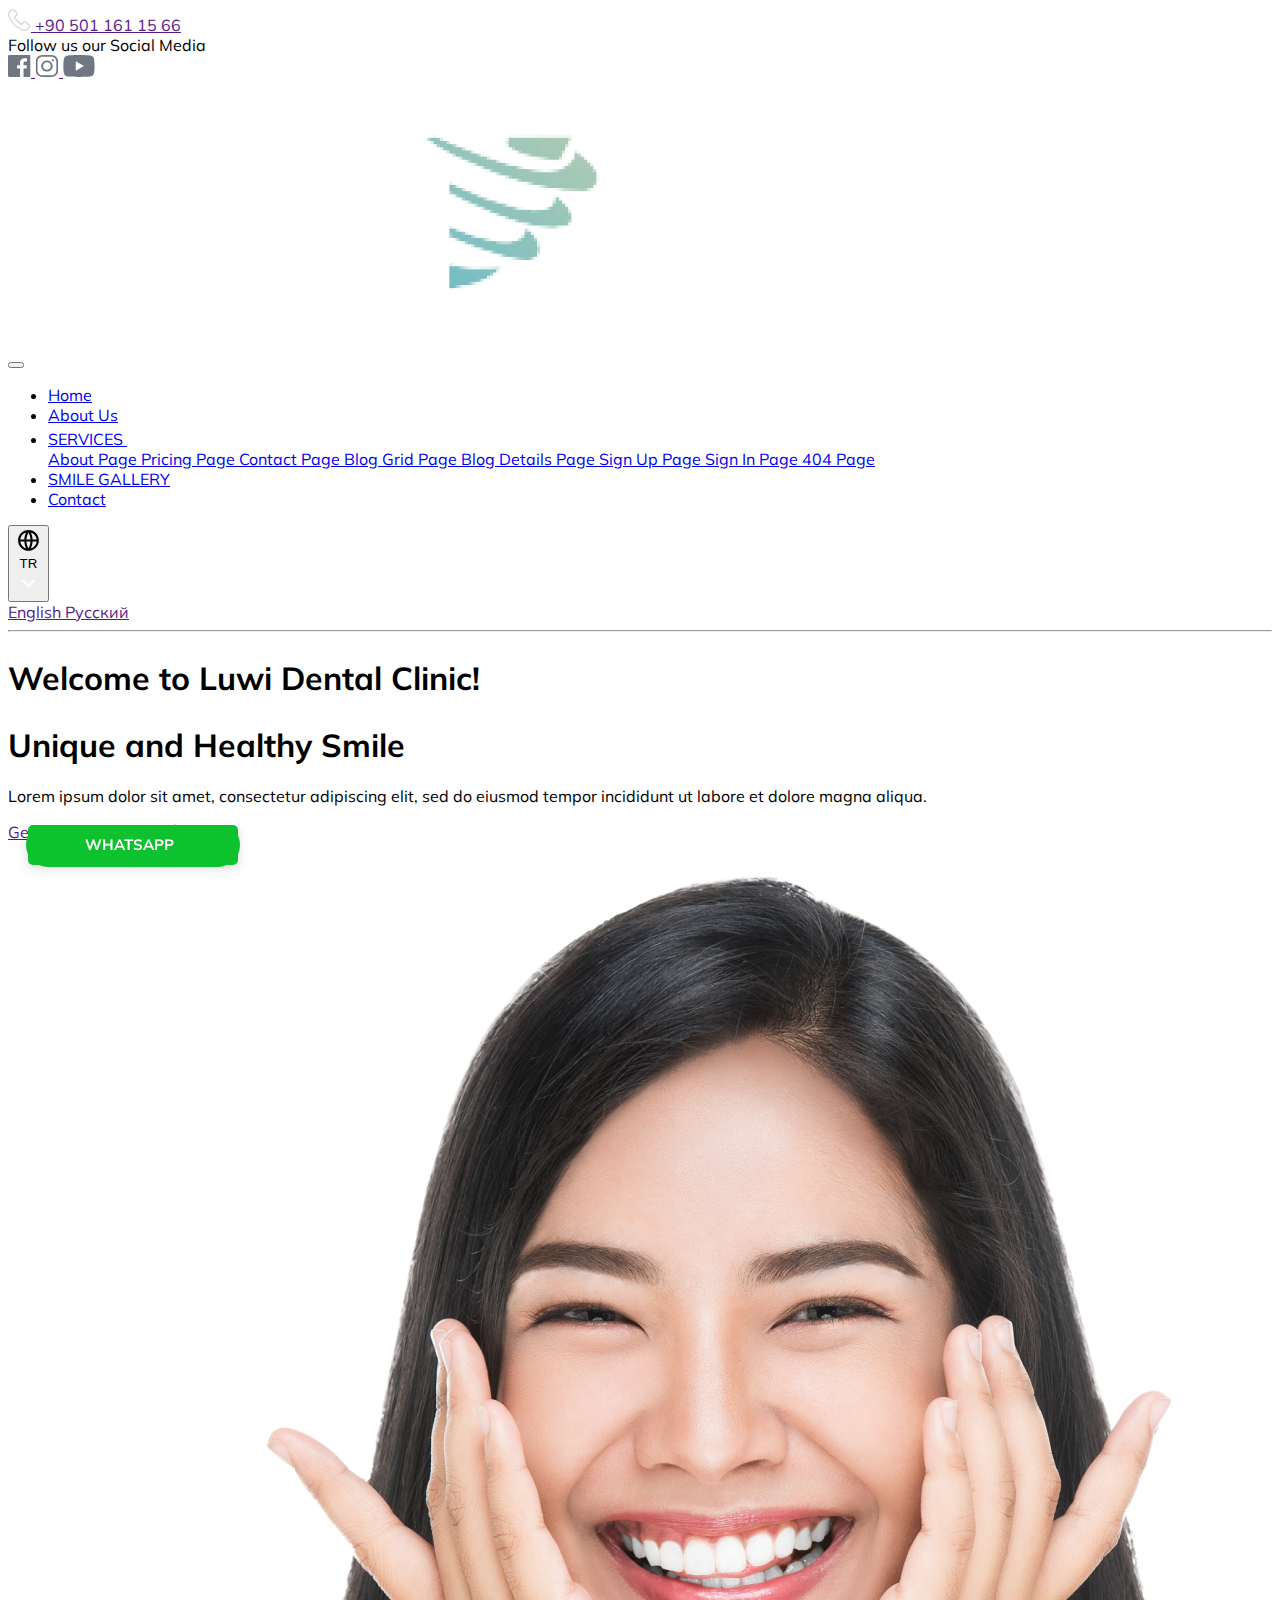
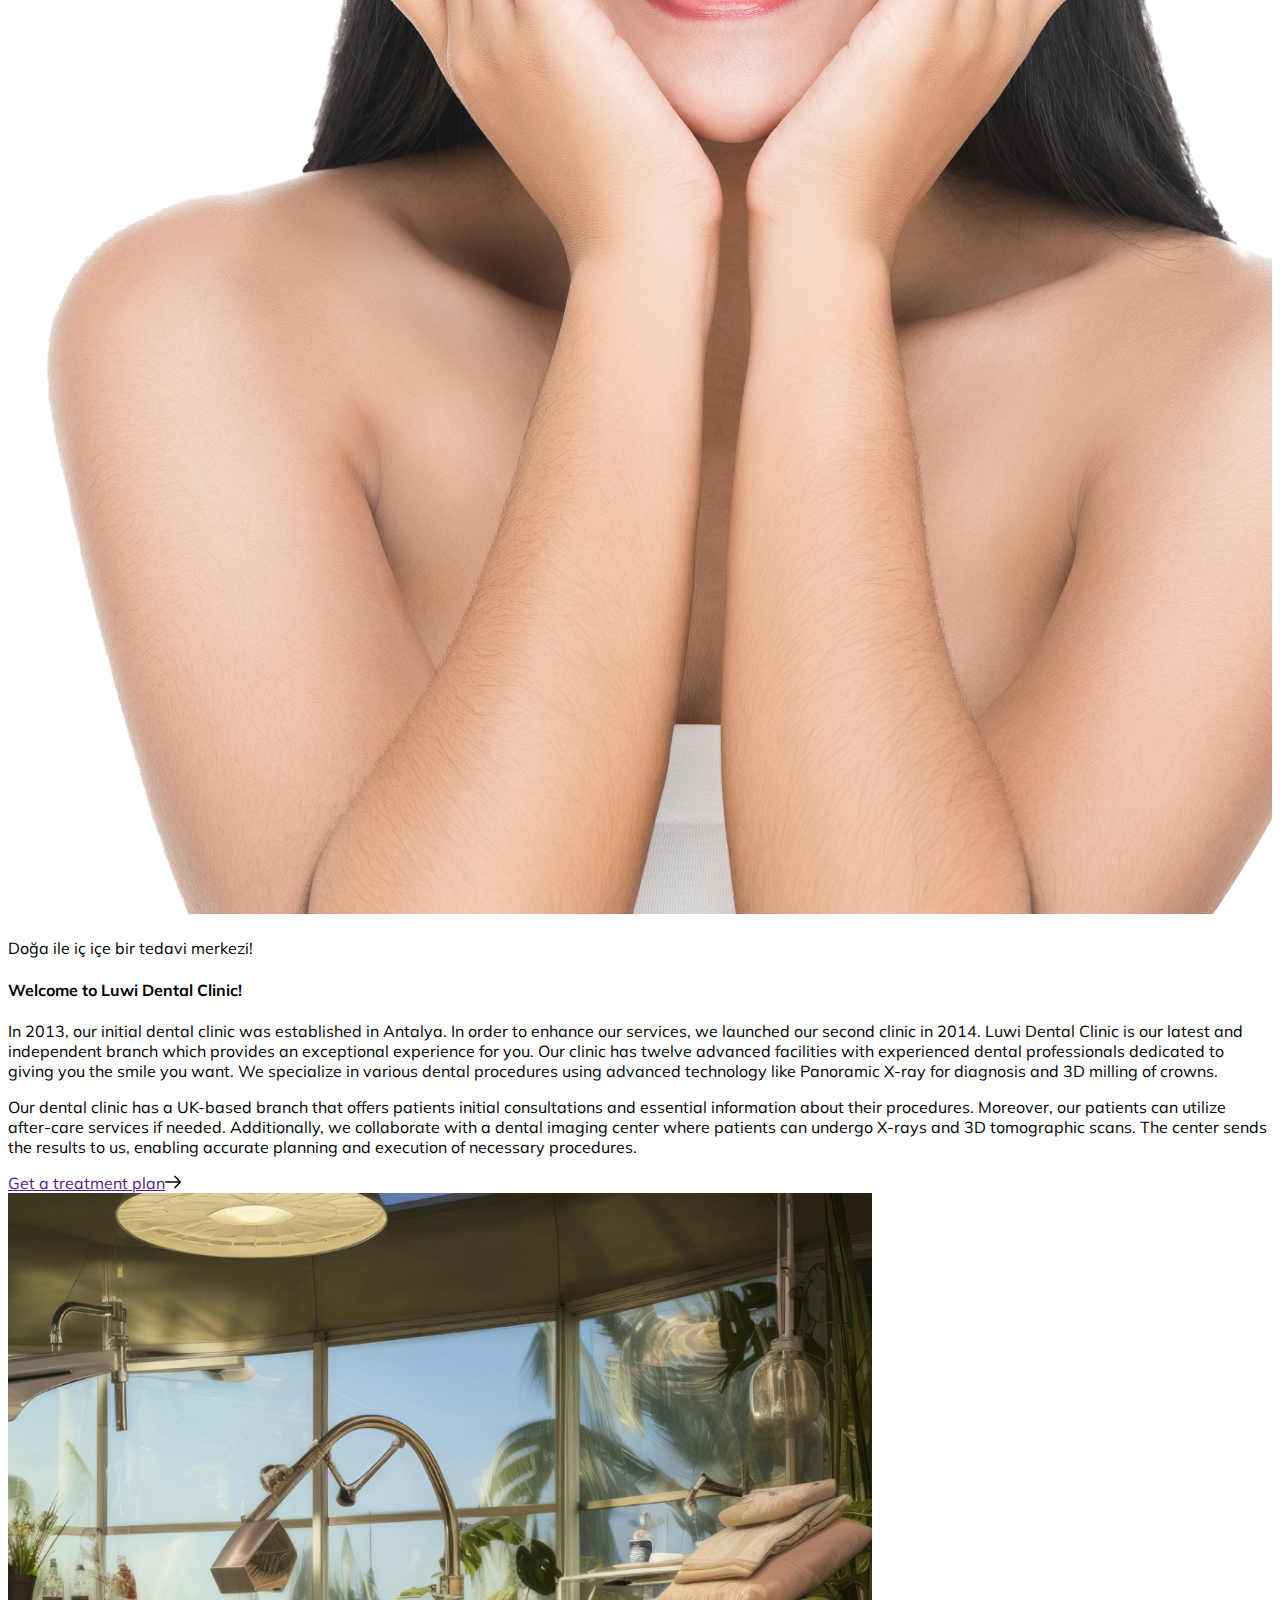
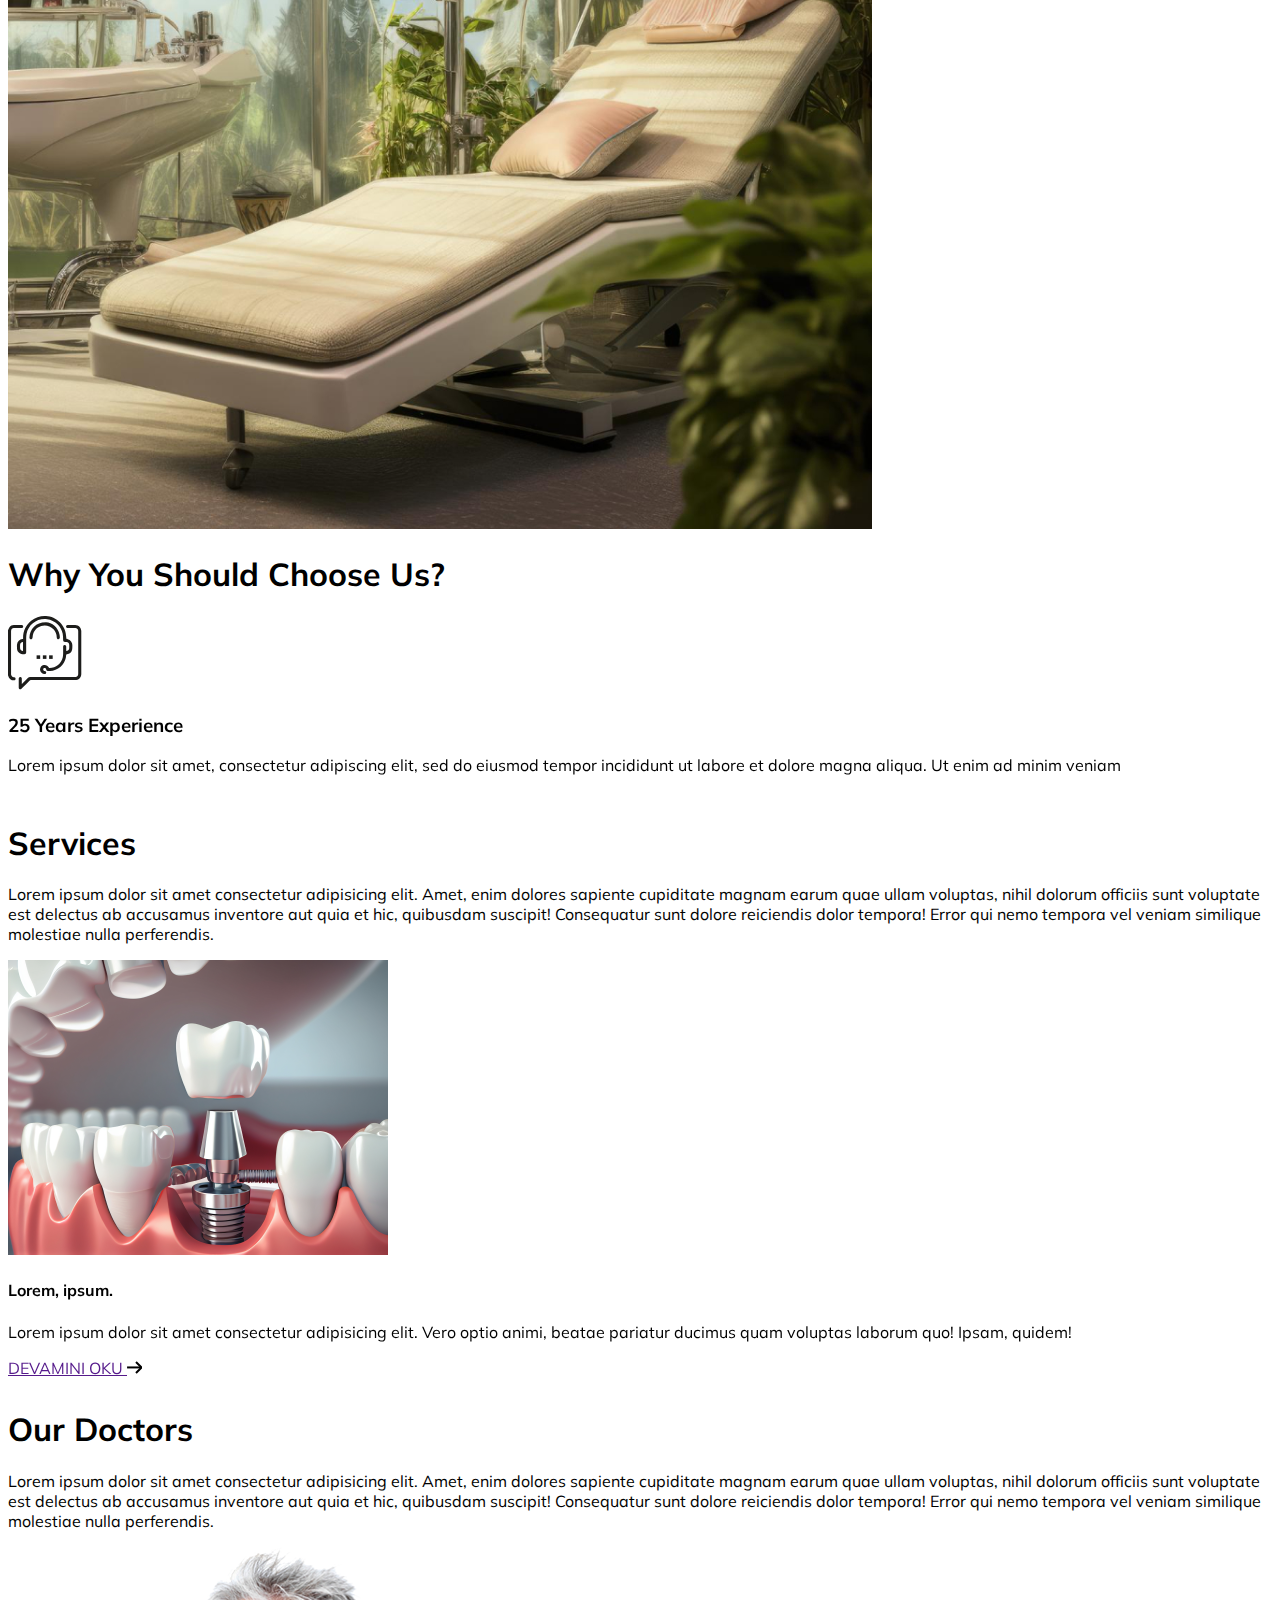
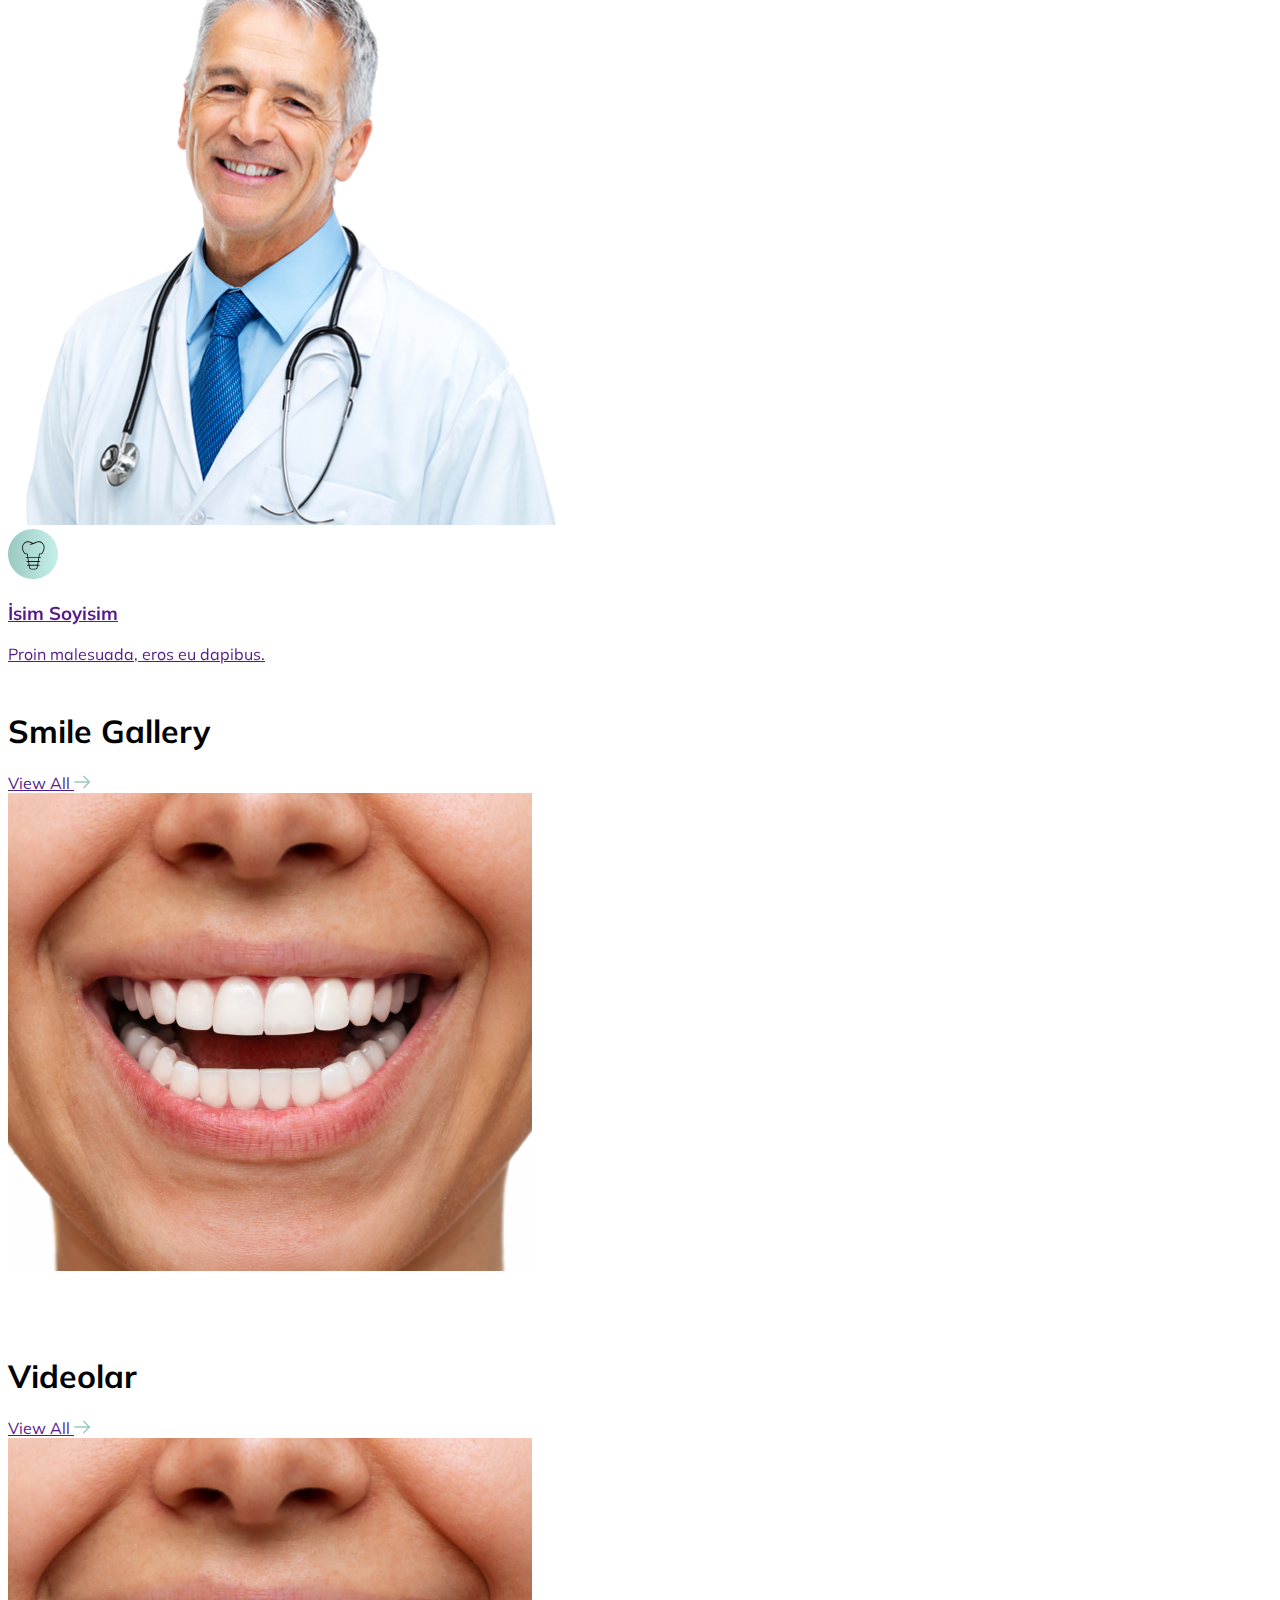
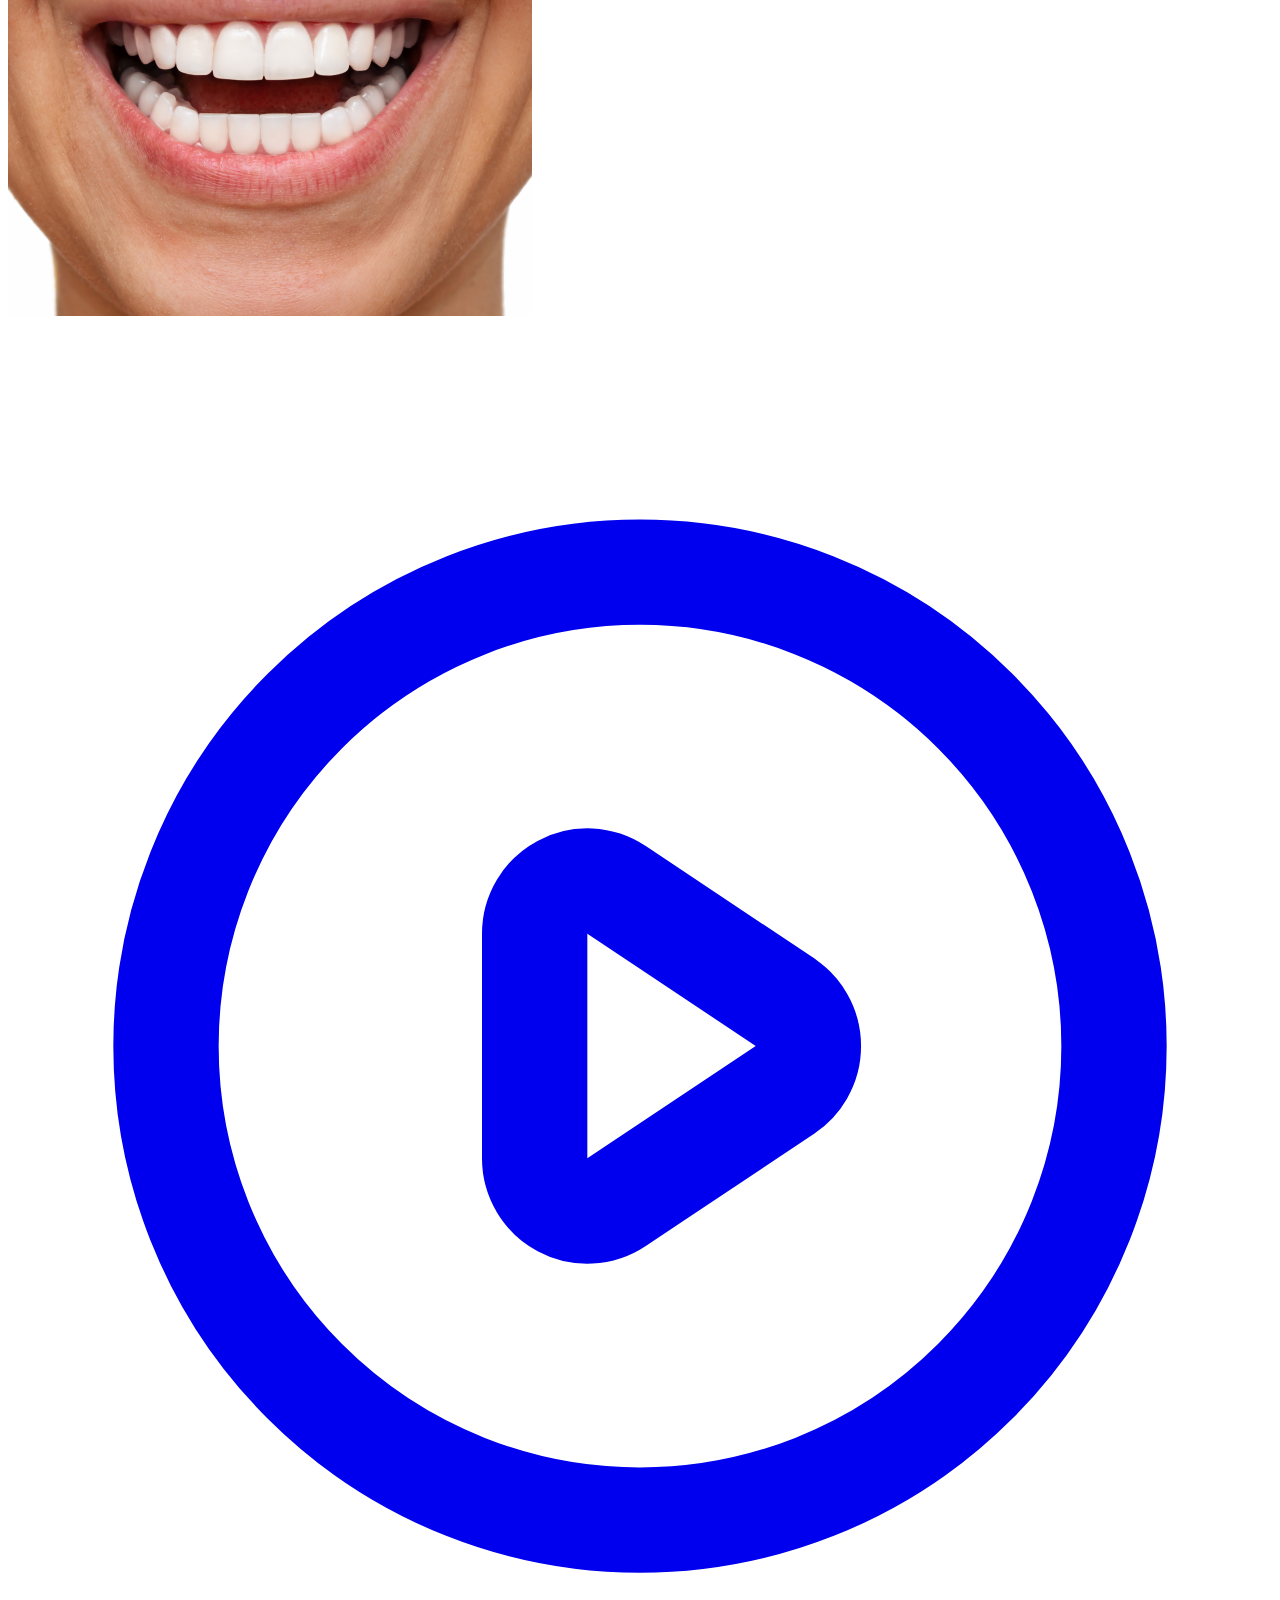
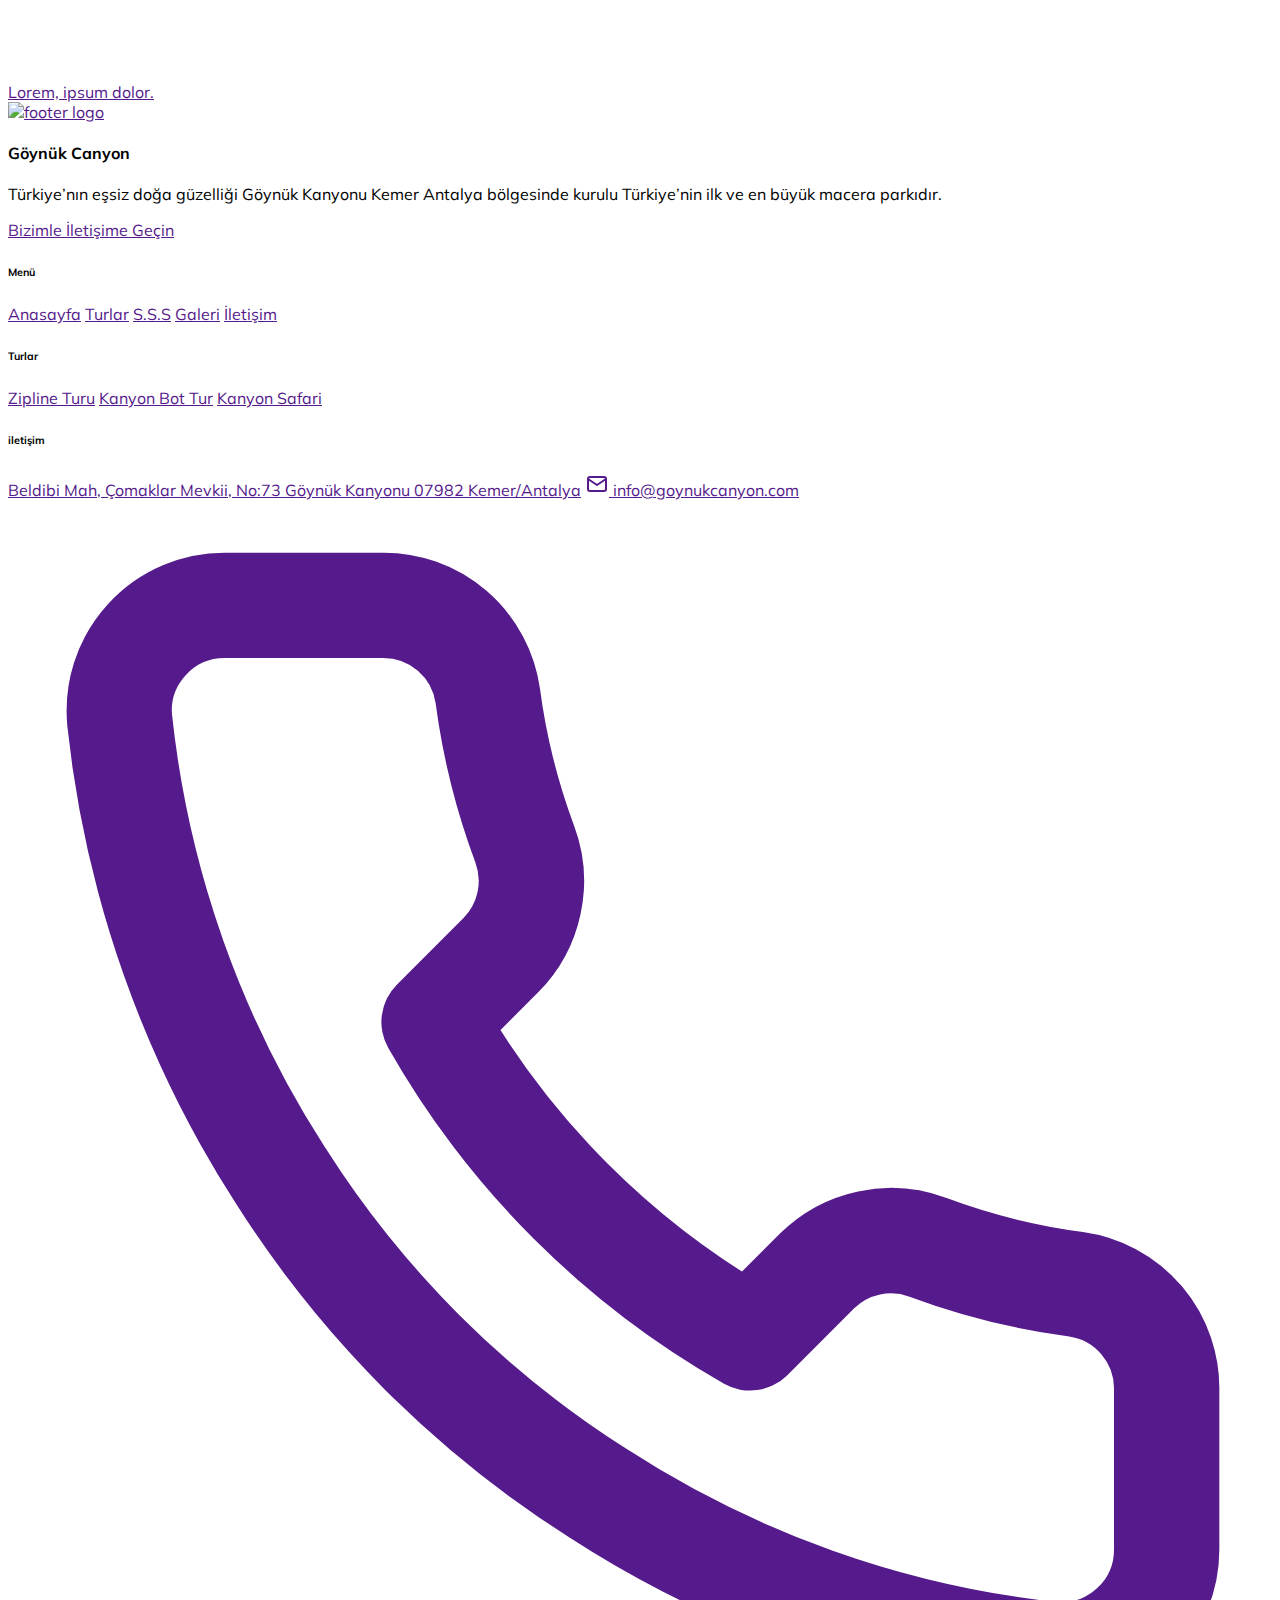
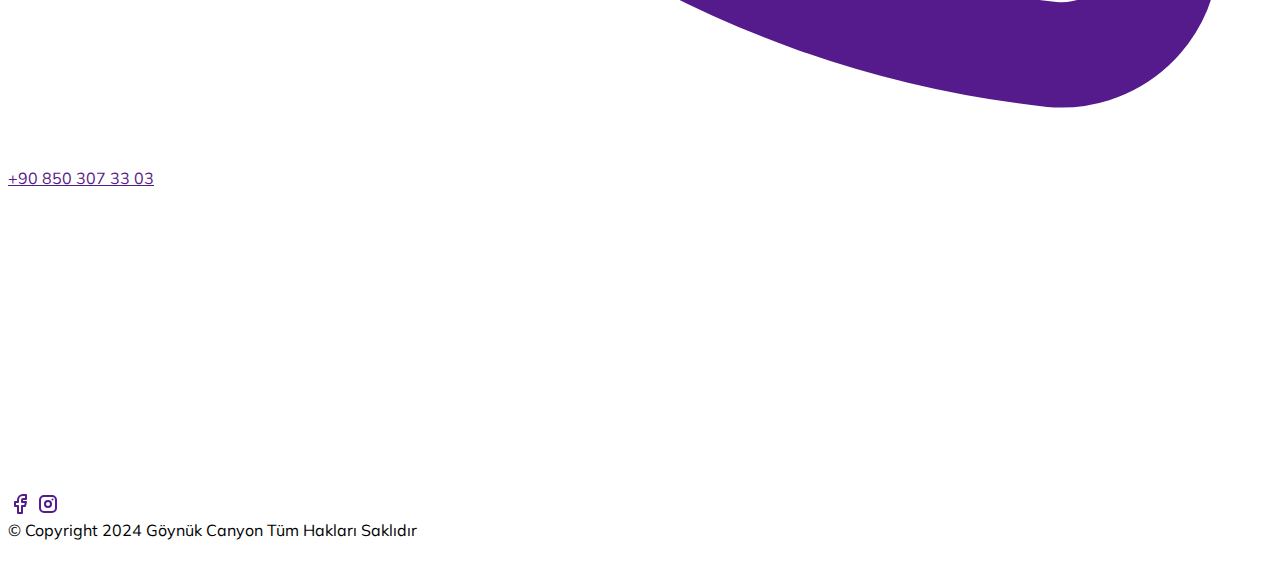
==== commit 3b73bb79: "added new page" ====
--- a/index.html
+++ b/index.html
@@ -1,239 +1,204 @@
 <!DOCTYPE html>
 <html lang="tr" data-theme="light">
-  <head>
-    <meta charset="UTF-8" />
-    <meta name="viewport" content="width=device-width, initial-scale=1.0" />
-    <title>LuwiDental</title>
-    <script src="https://cdn.tailwindcss.com"></script>
-    <link
-      href="https://cdn.jsdelivr.net/npm/daisyui@4.7.2/dist/full.min.css"
-      rel="stylesheet"
-      type="text/css"
-    />
-    <link
-      rel="stylesheet"
-      href="https://cdn.jsdelivr.net/npm/swiper@11/swiper-bundle.min.css"
-    />
-    <link rel="stylesheet" href="css/style.css" />
-    <!-- fonts -->
+
+<head>
+  <meta charset="UTF-8" />
+  <meta name="viewport" content="width=device-width, initial-scale=1.0" />
+  <title>LuwiDental</title>
+  <script src="https://cdn.tailwindcss.com"></script>
+  <link href="https://cdn.jsdelivr.net/npm/daisyui@4.7.2/dist/full.min.css" rel="stylesheet" type="text/css" />
+  <link rel="stylesheet" href="https://cdn.jsdelivr.net/npm/swiper@11/swiper-bundle.min.css" />
+  <link rel="stylesheet" href="css/style.css" />
+  <!-- fonts -->
   <link rel="preconnect" href="https://fonts.googleapis.com">
-<link rel="preconnect" href="https://fonts.gstatic.com" crossorigin>
-<link href="https://fonts.googleapis.com/css2?family=Mulish:ital,wght@0,200..1000;1,200..1000&display=swap" rel="stylesheet">
-    <!-- fonts -->
-        <link rel="stylesheet" href="https://cdnjs.cloudflare.com/ajax/libs/fancybox/3.5.7/jquery.fancybox.min.css" />
-  </head>
-  <body>
-      <!-- Navbar Section Start bg-transparent -->
-      <div class="flex flex-row justify-between items-center bg-white container">
-        <a href="" class=" group bg-gradient-to-r from-[#31353A] my-6 px-8 py-3 rounded-xl via-[#30302D] to-[#020203] flex flex-row gap-3 text-white/70 max-lg:bg-none max-lg:text-black max-lg:p-0 max-lg:my-4 max-lg:font-bold"><span><svg width="23" height="23" viewBox="0 0 23 23" fill="none" xmlns="http://www.w3.org/2000/svg">
-        <path class="group-hover:fill-primary transition duration-300 ease-in-out max-lg:fill-black" fill-rule="evenodd" clip-rule="evenodd" d="M14.2549 15.1055C14.1024 15.26 13.948 15.4166 13.7903 15.5758C11.0338 14.0432 8.92608 11.9319 7.41592 9.25483C7.61606 9.04832 7.81334 8.84825 8.00738 8.65146C8.43285 8.21996 8.84278 7.80423 9.2332 7.37107C9.9901 6.53134 10.0128 5.31859 9.2641 4.48074C8.73823 3.89233 8.17771 3.33425 7.6175 2.77646C7.47624 2.63581 7.33499 2.49518 7.19433 2.35409L7.16882 2.3285C6.77915 1.93759 6.38788 1.54509 5.96599 1.19026C5.12249 0.480916 3.91548 0.469263 3.09174 1.20041C2.44129 1.77775 1.83113 2.40126 1.222 3.02373C1.15537 3.09181 1.08875 3.15989 1.02209 3.22789C0.404649 3.85786 0.088218 4.62854 0.0189278 5.5068C-0.0625086 6.53924 0.126356 7.53365 0.441025 8.50676C1.44318 11.6058 3.23667 14.2261 5.43804 16.5887C7.09326 18.3651 8.98801 19.8498 11.1169 21.027C12.8345 21.9768 14.6062 22.7876 16.6006 22.9739C17.6989 23.0764 18.7263 22.8915 19.5795 22.1594C19.9619 21.8313 20.3131 21.467 20.6642 21.1028C20.791 20.9713 20.9177 20.8398 21.0459 20.71C21.0695 20.6862 21.093 20.6624 21.1166 20.6386C21.3593 20.3933 21.6028 20.1473 21.8231 19.8829C22.5277 19.0376 22.5228 17.8148 21.7832 16.9992C21.3051 16.4718 20.7998 15.9684 20.2948 15.4653C20.1809 15.3518 20.0669 15.2383 19.9533 15.1245C19.8689 15.04 19.7847 14.9551 19.7005 14.8702C19.3055 14.4717 18.9099 14.0727 18.4858 13.7072C17.9325 13.2303 17.2731 13.0906 16.5523 13.2735C16.0447 13.4022 15.6501 13.7055 15.2907 14.0626C14.9467 14.4043 14.6061 14.7495 14.2549 15.1055ZM1.91739 8.59203C1.61757 7.7565 1.37144 6.90738 1.37503 5.89524C1.33211 5.17725 1.63092 4.49334 2.23577 3.92239C2.56375 3.61282 2.88152 3.29258 3.1993 2.97233C3.37165 2.79864 3.544 2.62495 3.71799 2.45295C4.29497 1.88263 4.7895 1.882 5.36182 2.45113C6.23339 3.3178 7.10383 4.18559 7.97289 5.05476C8.60732 5.68936 8.61003 6.11534 7.97616 6.74662C7.46136 7.25936 6.94046 7.76603 6.41785 8.27081C5.96901 8.70443 5.89154 9.10415 6.14258 9.66921C6.7458 11.027 7.6506 12.1759 8.65131 13.2564C9.75901 14.4524 10.9823 15.5132 12.3934 16.3452C12.6865 16.518 12.991 16.6723 13.2949 16.8262L13.3342 16.8461C13.8006 17.0826 14.2419 17.0099 14.6278 16.6307C14.9787 16.2858 15.3271 15.9385 15.6755 15.5912C15.8636 15.4037 16.0517 15.2161 16.2402 15.029C16.251 15.0183 16.2617 15.0076 16.2725 14.9968C16.3384 14.9311 16.4045 14.8651 16.477 14.8072C16.9072 14.4637 17.351 14.4746 17.747 14.8595C18.218 15.3173 18.6825 15.7815 19.1471 16.2458C19.295 16.3935 19.4428 16.5413 19.5909 16.6888C19.6807 16.7783 19.7709 16.8674 19.8611 16.9565C20.1284 17.2205 20.3957 17.4847 20.6527 17.7583C21.0793 18.2124 21.0998 18.6823 20.6771 19.1361C20.0665 19.7916 19.4408 20.435 18.7925 21.0534C18.2631 21.5584 17.5885 21.6899 16.8756 21.6394C15.4622 21.5392 14.1663 21.0439 12.9108 20.4335C10.0515 19.0434 7.61139 17.1151 5.57051 14.6898C4.02561 12.8539 2.73232 10.863 1.91739 8.59203Z" fill="#D8D8D8"/>
+  <link rel="preconnect" href="https://fonts.gstatic.com" crossorigin>
+  <link href="https://fonts.googleapis.com/css2?family=Mulish:ital,wght@0,200..1000;1,200..1000&display=swap"
+    rel="stylesheet">
+  <!-- fonts -->
+  <link rel="stylesheet" href="https://cdnjs.cloudflare.com/ajax/libs/fancybox/3.5.7/jquery.fancybox.min.css" />
+</head>
+
+<body>
+  <!-- Navbar Section Start bg-transparent -->
+  <div class="flex flex-row justify-between items-center bg-white container">
+    <a href=""
+      class=" group bg-gradient-to-r from-[#31353A] my-6 px-8 py-3 rounded-xl via-[#30302D] to-[#020203] flex flex-row gap-3 text-white/70 max-lg:bg-none max-lg:text-black max-lg:p-0 max-lg:my-4 max-lg:font-bold"><span><svg
+          width="23" height="23" viewBox="0 0 23 23" fill="none" xmlns="http://www.w3.org/2000/svg">
+          <path class="group-hover:fill-primary transition duration-300 ease-in-out max-lg:fill-black"
+            fill-rule="evenodd" clip-rule="evenodd"
+            d="M14.2549 15.1055C14.1024 15.26 13.948 15.4166 13.7903 15.5758C11.0338 14.0432 8.92608 11.9319 7.41592 9.25483C7.61606 9.04832 7.81334 8.84825 8.00738 8.65146C8.43285 8.21996 8.84278 7.80423 9.2332 7.37107C9.9901 6.53134 10.0128 5.31859 9.2641 4.48074C8.73823 3.89233 8.17771 3.33425 7.6175 2.77646C7.47624 2.63581 7.33499 2.49518 7.19433 2.35409L7.16882 2.3285C6.77915 1.93759 6.38788 1.54509 5.96599 1.19026C5.12249 0.480916 3.91548 0.469263 3.09174 1.20041C2.44129 1.77775 1.83113 2.40126 1.222 3.02373C1.15537 3.09181 1.08875 3.15989 1.02209 3.22789C0.404649 3.85786 0.088218 4.62854 0.0189278 5.5068C-0.0625086 6.53924 0.126356 7.53365 0.441025 8.50676C1.44318 11.6058 3.23667 14.2261 5.43804 16.5887C7.09326 18.3651 8.98801 19.8498 11.1169 21.027C12.8345 21.9768 14.6062 22.7876 16.6006 22.9739C17.6989 23.0764 18.7263 22.8915 19.5795 22.1594C19.9619 21.8313 20.3131 21.467 20.6642 21.1028C20.791 20.9713 20.9177 20.8398 21.0459 20.71C21.0695 20.6862 21.093 20.6624 21.1166 20.6386C21.3593 20.3933 21.6028 20.1473 21.8231 19.8829C22.5277 19.0376 22.5228 17.8148 21.7832 16.9992C21.3051 16.4718 20.7998 15.9684 20.2948 15.4653C20.1809 15.3518 20.0669 15.2383 19.9533 15.1245C19.8689 15.04 19.7847 14.9551 19.7005 14.8702C19.3055 14.4717 18.9099 14.0727 18.4858 13.7072C17.9325 13.2303 17.2731 13.0906 16.5523 13.2735C16.0447 13.4022 15.6501 13.7055 15.2907 14.0626C14.9467 14.4043 14.6061 14.7495 14.2549 15.1055ZM1.91739 8.59203C1.61757 7.7565 1.37144 6.90738 1.37503 5.89524C1.33211 5.17725 1.63092 4.49334 2.23577 3.92239C2.56375 3.61282 2.88152 3.29258 3.1993 2.97233C3.37165 2.79864 3.544 2.62495 3.71799 2.45295C4.29497 1.88263 4.7895 1.882 5.36182 2.45113C6.23339 3.3178 7.10383 4.18559 7.97289 5.05476C8.60732 5.68936 8.61003 6.11534 7.97616 6.74662C7.46136 7.25936 6.94046 7.76603 6.41785 8.27081C5.96901 8.70443 5.89154 9.10415 6.14258 9.66921C6.7458 11.027 7.6506 12.1759 8.65131 13.2564C9.75901 14.4524 10.9823 15.5132 12.3934 16.3452C12.6865 16.518 12.991 16.6723 13.2949 16.8262L13.3342 16.8461C13.8006 17.0826 14.2419 17.0099 14.6278 16.6307C14.9787 16.2858 15.3271 15.9385 15.6755 15.5912C15.8636 15.4037 16.0517 15.2161 16.2402 15.029C16.251 15.0183 16.2617 15.0076 16.2725 14.9968C16.3384 14.9311 16.4045 14.8651 16.477 14.8072C16.9072 14.4637 17.351 14.4746 17.747 14.8595C18.218 15.3173 18.6825 15.7815 19.1471 16.2458C19.295 16.3935 19.4428 16.5413 19.5909 16.6888C19.6807 16.7783 19.7709 16.8674 19.8611 16.9565C20.1284 17.2205 20.3957 17.4847 20.6527 17.7583C21.0793 18.2124 21.0998 18.6823 20.6771 19.1361C20.0665 19.7916 19.4408 20.435 18.7925 21.0534C18.2631 21.5584 17.5885 21.6899 16.8756 21.6394C15.4622 21.5392 14.1663 21.0439 12.9108 20.4335C10.0515 19.0434 7.61139 17.1151 5.57051 14.6898C4.02561 12.8539 2.73232 10.863 1.91739 8.59203Z"
+            fill="#D8D8D8" />
         </svg>
-        </span><span class="group-hover:text-primary">+90 501 161 15 66</span></a>
-        <div class="flex flex-row gap-6 max-lg:hidden">
-          <div class="text-gray-600/80 font-extrabold italic">Follow us our Social Media</div>
-          <a href="" class="group">
-            <svg width="23" height="22" viewBox="0 0 23 22" fill="" xmlns="http://www.w3.org/2000/svg">
-<mask id="mask0_0_2244" style="mask-type:luminance" maskUnits="userSpaceOnUse" x="0" y="0" width="23" height="22">
-<path fill-rule="evenodd" clip-rule="evenodd" d="M0 0.00012207H22.5316V21.9999H0V0.00012207Z" fill="white"/>
-</mask>
-<g mask="url(#mask0_0_2244)">
-<path class="group-hover:fill-primary transition duration-300 ease-in-out" d="M21.2876 0.00012207H1.24401C0.555911 0.00012207 0 0.542917 0 1.21478V20.7855C0 21.4556 0.555911 22.0001 1.24401 22.0001H12.0345V13.4798H9.09739V10.1594H12.0345V7.71241C12.0345 4.86937 13.8127 3.32231 16.4075 3.32231C17.6515 3.32231 18.7199 3.41248 19.0314 3.45315V6.42349H17.2314C15.819 6.42349 15.5456 7.07944 15.5456 8.0395V10.1594H18.9137L18.4754 13.4798H15.5456V22.0001H21.2876C21.9739 22.0001 22.5316 21.4556 22.5316 20.7855V1.21478C22.5316 0.542917 21.9739 0.00012207 21.2876 0.00012207" fill="#4b5563cc"/>
-</g>
-</svg>
-</a>
-          <a href="" class="group"><svg width="24" height="22" viewBox="0 0 24 22" fill="none" xmlns="http://www.w3.org/2000/svg">
-<mask id="mask0_0_2247" style="mask-type:luminance" maskUnits="userSpaceOnUse" x="0" y="0" width="24" height="22">
-<path fill-rule="evenodd" clip-rule="evenodd" d="M0.682617 0H23.2139V22H0.682617V0Z" fill="white"/>
-</mask>
-<g mask="url(#mask0_0_2247)">
-<path class="group-hover:fill-primary transition duration-300 ease-in-out" fill-rule="evenodd" clip-rule="evenodd" d="M16.4328 0C18.2436 0 19.9476 0.687776 21.2278 1.93956C22.508 3.18958 23.2142 4.85333 23.2142 6.62139V15.3786C23.2142 17.1467 22.508 18.8104 21.2278 20.0604C19.9476 21.3105 18.2436 22 16.4328 22H7.46401C5.65141 22 3.94927 21.3105 2.66905 20.0604C1.38701 18.8104 0.682617 17.1467 0.682617 15.3786V6.62139C0.682617 4.85333 1.38701 3.18958 2.66905 1.93956C3.94927 0.687776 5.65141 0 7.46401 0H16.4328ZM16.4328 20.1842C19.1472 20.1842 21.3545 18.0289 21.3545 15.3786V6.62139C21.3545 3.97107 19.1472 1.8158 16.4328 1.8158H7.46401C4.74964 1.8158 2.54229 3.97107 2.54229 6.62139V15.3786C2.54229 18.0289 4.74964 20.1842 7.46401 20.1842H16.4328Z" fill="#4b5563cc"/>
-</g>
-<path class="group-hover:fill-primary transition duration-300 ease-in-out" fill-rule="evenodd" clip-rule="evenodd" d="M6.19922 10.9998C6.19922 14.0957 8.77778 16.6134 11.9485 16.6134C15.1191 16.6134 17.6977 14.0957 17.6977 10.9998C17.6977 7.90395 15.1191 5.38623 11.9485 5.38623C8.77778 5.38623 6.19922 7.90395 6.19922 10.9998ZM8.0589 10.9998C8.0589 8.90644 9.80449 7.20203 11.9485 7.20203C14.0924 7.20203 15.838 8.90644 15.838 10.9998C15.838 13.0932 14.0924 14.7976 11.9485 14.7976C9.80449 14.7976 8.0589 13.0932 8.0589 10.9998Z" fill="#4b5563cc"/>
-<path class="group-hover:fill-primary transition duration-300 ease-in-out" d="M18.9759 5.21609C18.9759 5.81193 18.4816 6.29461 17.8713 6.29461C17.2629 6.29461 16.7686 5.81193 16.7686 5.21609C16.7686 4.62025 17.2629 4.13757 17.8713 4.13757C18.4816 4.13757 18.9759 4.62025 18.9759 5.21609" fill="#4b5563cc"/>
-</svg>
-</a>
-          <a href="" class="group"><svg width="32" height="22" viewBox="0 0 32 22" fill="none" xmlns="http://www.w3.org/2000/svg">
-<path class="group-hover:fill-primary transition duration-300 ease-in-out" fill-rule="evenodd" clip-rule="evenodd" d="M28.1709 0.656243C29.5139 1.01791 30.572 2.08278 30.9313 3.43491C31.5839 5.88606 31.5839 11 31.5839 11C31.5839 11 31.5839 16.1139 30.9313 18.5651C30.572 19.9172 29.5139 20.9821 28.1709 21.3438C25.7356 22 15.9706 22 15.9706 22C15.9706 22 6.20567 22 3.77037 21.3438C2.42739 20.9821 1.36923 19.9172 1.01001 18.5651C0.357422 16.1139 0.357422 11 0.357422 11C0.357422 11 0.357422 5.88606 1.01001 3.43491C1.36923 2.08278 2.42739 1.01791 3.77037 0.656243C6.20567 0 15.9706 0 15.9706 0C15.9706 0 25.7356 0 28.1709 0.656243ZM20.9382 11L12.7772 6.3569V15.6431L20.9382 11Z" fill="#4b5563cc"/>
-</svg>
-</a>
-        </div>
-      </div>
-      <div class="bg-[url('img/hero/bg.jpg')] bg-cover relative overflow-hidden">
-   <div class="ud-header flex w-full items-center bg-transparent">
+      </span><span class="group-hover:text-primary">+90 501 161 15 66</span></a>
+    <div class="flex flex-row gap-6 max-lg:hidden">
+      <div class="text-gray-600/80 font-extrabold italic">Follow us our Social Media</div>
+      <a href="" class="group">
+        <svg width="23" height="22" viewBox="0 0 23 22" fill="" xmlns="http://www.w3.org/2000/svg">
+          <mask id="mask0_0_2244" style="mask-type:luminance" maskUnits="userSpaceOnUse" x="0" y="0" width="23"
+            height="22">
+            <path fill-rule="evenodd" clip-rule="evenodd" d="M0 0.00012207H22.5316V21.9999H0V0.00012207Z"
+              fill="white" />
+          </mask>
+          <g mask="url(#mask0_0_2244)">
+            <path class="group-hover:fill-primary transition duration-300 ease-in-out"
+              d="M21.2876 0.00012207H1.24401C0.555911 0.00012207 0 0.542917 0 1.21478V20.7855C0 21.4556 0.555911 22.0001 1.24401 22.0001H12.0345V13.4798H9.09739V10.1594H12.0345V7.71241C12.0345 4.86937 13.8127 3.32231 16.4075 3.32231C17.6515 3.32231 18.7199 3.41248 19.0314 3.45315V6.42349H17.2314C15.819 6.42349 15.5456 7.07944 15.5456 8.0395V10.1594H18.9137L18.4754 13.4798H15.5456V22.0001H21.2876C21.9739 22.0001 22.5316 21.4556 22.5316 20.7855V1.21478C22.5316 0.542917 21.9739 0.00012207 21.2876 0.00012207"
+              fill="#4b5563cc" />
+          </g>
+        </svg>
+      </a>
+      <a href="" class="group"><svg width="24" height="22" viewBox="0 0 24 22" fill="none"
+          xmlns="http://www.w3.org/2000/svg">
+          <mask id="mask0_0_2247" style="mask-type:luminance" maskUnits="userSpaceOnUse" x="0" y="0" width="24"
+            height="22">
+            <path fill-rule="evenodd" clip-rule="evenodd" d="M0.682617 0H23.2139V22H0.682617V0Z" fill="white" />
+          </mask>
+          <g mask="url(#mask0_0_2247)">
+            <path class="group-hover:fill-primary transition duration-300 ease-in-out" fill-rule="evenodd"
+              clip-rule="evenodd"
+              d="M16.4328 0C18.2436 0 19.9476 0.687776 21.2278 1.93956C22.508 3.18958 23.2142 4.85333 23.2142 6.62139V15.3786C23.2142 17.1467 22.508 18.8104 21.2278 20.0604C19.9476 21.3105 18.2436 22 16.4328 22H7.46401C5.65141 22 3.94927 21.3105 2.66905 20.0604C1.38701 18.8104 0.682617 17.1467 0.682617 15.3786V6.62139C0.682617 4.85333 1.38701 3.18958 2.66905 1.93956C3.94927 0.687776 5.65141 0 7.46401 0H16.4328ZM16.4328 20.1842C19.1472 20.1842 21.3545 18.0289 21.3545 15.3786V6.62139C21.3545 3.97107 19.1472 1.8158 16.4328 1.8158H7.46401C4.74964 1.8158 2.54229 3.97107 2.54229 6.62139V15.3786C2.54229 18.0289 4.74964 20.1842 7.46401 20.1842H16.4328Z"
+              fill="#4b5563cc" />
+          </g>
+          <path class="group-hover:fill-primary transition duration-300 ease-in-out" fill-rule="evenodd"
+            clip-rule="evenodd"
+            d="M6.19922 10.9998C6.19922 14.0957 8.77778 16.6134 11.9485 16.6134C15.1191 16.6134 17.6977 14.0957 17.6977 10.9998C17.6977 7.90395 15.1191 5.38623 11.9485 5.38623C8.77778 5.38623 6.19922 7.90395 6.19922 10.9998ZM8.0589 10.9998C8.0589 8.90644 9.80449 7.20203 11.9485 7.20203C14.0924 7.20203 15.838 8.90644 15.838 10.9998C15.838 13.0932 14.0924 14.7976 11.9485 14.7976C9.80449 14.7976 8.0589 13.0932 8.0589 10.9998Z"
+            fill="#4b5563cc" />
+          <path class="group-hover:fill-primary transition duration-300 ease-in-out"
+            d="M18.9759 5.21609C18.9759 5.81193 18.4816 6.29461 17.8713 6.29461C17.2629 6.29461 16.7686 5.81193 16.7686 5.21609C16.7686 4.62025 17.2629 4.13757 17.8713 4.13757C18.4816 4.13757 18.9759 4.62025 18.9759 5.21609"
+            fill="#4b5563cc" />
+        </svg>
+      </a>
+      <a href="" class="group"><svg width="32" height="22" viewBox="0 0 32 22" fill="none"
+          xmlns="http://www.w3.org/2000/svg">
+          <path class="group-hover:fill-primary transition duration-300 ease-in-out" fill-rule="evenodd"
+            clip-rule="evenodd"
+            d="M28.1709 0.656243C29.5139 1.01791 30.572 2.08278 30.9313 3.43491C31.5839 5.88606 31.5839 11 31.5839 11C31.5839 11 31.5839 16.1139 30.9313 18.5651C30.572 19.9172 29.5139 20.9821 28.1709 21.3438C25.7356 22 15.9706 22 15.9706 22C15.9706 22 6.20567 22 3.77037 21.3438C2.42739 20.9821 1.36923 19.9172 1.01001 18.5651C0.357422 16.1139 0.357422 11 0.357422 11C0.357422 11 0.357422 5.88606 1.01001 3.43491C1.36923 2.08278 2.42739 1.01791 3.77037 0.656243C6.20567 0 15.9706 0 15.9706 0C15.9706 0 25.7356 0 28.1709 0.656243ZM20.9382 11L12.7772 6.3569V15.6431L20.9382 11Z"
+            fill="#4b5563cc" />
+        </svg>
+      </a>
+    </div>
+  </div>
+  <div class="bg-[url('img/hero/bg.jpg')] bg-cover relative overflow-hidden">
+    <div class="ud-header flex w-full items-center bg-transparent">
       <div class="container">
         <div class="relative -mx-4 flex items-center justify-between">
           <div class="w-72 max-w-full px-4 max-lg:px-0">
             <a href="index.html" class="navbar-logo block w-full py-5">
-              <img
-                src="img/logo/image.png"
-                alt="logo"
-                class="header-logo w-full"
-              />
+              <img src="img/logo/image.png" alt="logo" class="header-logo w-full" />
             </a>
           </div>
           <div class="flex w-full items-center justify-between px-4">
             <div>
-              <button
-                id="navbarToggler"
-                class="absolute right-4 top-1/2 block -translate-y-1/2 rounded-lg px-3 py-[6px] ring-primary focus:ring-2 lg:hidden"
-              >
-                <span
-                  class="relative my-[6px] block h-[2px] w-[30px] bg-white"
-                ></span>
-                <span
-                  class="relative my-[6px] block h-[2px] w-[30px] bg-white"
-                ></span>
-                <span
-                  class="relative my-[6px] block h-[2px] w-[30px] bg-white"
-                ></span>
+              <button id="navbarToggler"
+                class="absolute right-4 top-1/2 block -translate-y-1/2 rounded-lg px-3 py-[6px] ring-primary focus:ring-2 lg:hidden">
+                <span class="relative my-[6px] block h-[2px] w-[30px] bg-white"></span>
+                <span class="relative my-[6px] block h-[2px] w-[30px] bg-white"></span>
+                <span class="relative my-[6px] block h-[2px] w-[30px] bg-white"></span>
               </button>
-              <nav
-                id="navbarCollapse"
-                class="absolute right-4 top-full z-50 max-lg:overflow-scroll hidden w-full max-w-[250px] rounded-lg bg-white py-5 shadow-lg  lg:static lg:block lg:w-full lg:max-w-full lg:bg-transparent lg:px-4 lg:py-0 lg:shadow-none  xl:px-6"
-              >
+              <nav id="navbarCollapse"
+                class="absolute right-4 top-full z-50 max-lg:overflow-scroll hidden w-full max-w-[250px] rounded-lg bg-white py-5 shadow-lg  lg:static lg:block lg:w-full lg:max-w-full lg:bg-transparent lg:px-4 lg:py-0 lg:shadow-none  xl:px-6">
                 <ul class="blcok lg:flex 2xl:ml-20 ">
                   <li class="group relative">
-                    <a
-                      href="#home"
-                      class="ud-menu-scroll uppercase mx-8 flex py-2 text-base font-medium text-white max-lg:text-[#000!important] group-hover:text-primary  lg:mr-0 lg:inline-flex lg:px-0 lg:py-6 lg:group-hover:text-primary lg:group-hover:opacity-70"
-                    >
+                    <a href="#home"
+                      class="ud-menu-scroll uppercase mx-8 flex py-2 text-base font-medium text-white max-lg:text-[#000!important] group-hover:text-primary  lg:mr-0 lg:inline-flex lg:px-0 lg:py-6 lg:group-hover:text-primary lg:group-hover:opacity-70">
                       Home
                     </a>
                   </li>
                   <li class="group relative">
-                    <a
-                      href="#about"
-                      class="ud-menu-scroll uppercase mx-8 flex py-2 text-base font-medium text-white max-lg:text-[#000!important] group-hover:text-primary  lg:ml-7 lg:mr-0 lg:inline-flex lg:px-0 lg:py-6 lg:group-hover:text-primary lg:group-hover:opacity-70 xl:ml-10"
-                    > 
+                    <a href="#about"
+                      class="ud-menu-scroll uppercase mx-8 flex py-2 text-base font-medium text-white max-lg:text-[#000!important] group-hover:text-primary  lg:ml-7 lg:mr-0 lg:inline-flex lg:px-0 lg:py-6 lg:group-hover:text-primary lg:group-hover:opacity-70 xl:ml-10">
                       About Us
                     </a>
                   </li>
                   <li class="submenu-item group relative">
-                    <a
-                      href="javascript:void(0)"
-                      class="relative mx-8 flex items-center justify-between py-2 text-base font-medium text-white max-lg:text-[#000!important] group-hover:text-primary  lg:ml-8 lg:mr-0 lg:inline-flex lg:py-6 lg:pl-0 lg:pr-4 lg:group-hover:text-primary lg:group-hover:opacity-70 xl:ml-10"
-                    >
+                    <a href="javascript:void(0)"
+                      class="relative mx-8 flex items-center justify-between py-2 text-base font-medium text-white max-lg:text-[#000!important] group-hover:text-primary  lg:ml-8 lg:mr-0 lg:inline-flex lg:py-6 lg:pl-0 lg:pr-4 lg:group-hover:text-primary lg:group-hover:opacity-70 xl:ml-10">
                       SERVICES
 
-                      <svg
-                        class="ml-2 fill-current"
-                        width="16"
-                        height="20"
-                        viewBox="0 0 16 20"
-                        fill="none"
-                        xmlns="http://www.w3.org/2000/svg"
-                      >
+                      <svg class="ml-2 fill-current" width="16" height="20" viewBox="0 0 16 20" fill="none"
+                        xmlns="http://www.w3.org/2000/svg">
                         <path
-                          d="M7.99999 14.9C7.84999 14.9 7.72499 14.85 7.59999 14.75L1.84999 9.10005C1.62499 8.87505 1.62499 8.52505 1.84999 8.30005C2.07499 8.07505 2.42499 8.07505 2.64999 8.30005L7.99999 13.525L13.35 8.25005C13.575 8.02505 13.925 8.02505 14.15 8.25005C14.375 8.47505 14.375 8.82505 14.15 9.05005L8.39999 14.7C8.27499 14.825 8.14999 14.9 7.99999 14.9Z"
-                        />
+                          d="M7.99999 14.9C7.84999 14.9 7.72499 14.85 7.59999 14.75L1.84999 9.10005C1.62499 8.87505 1.62499 8.52505 1.84999 8.30005C2.07499 8.07505 2.42499 8.07505 2.64999 8.30005L7.99999 13.525L13.35 8.25005C13.575 8.02505 13.925 8.02505 14.15 8.25005C14.375 8.47505 14.375 8.82505 14.15 9.05005L8.39999 14.7C8.27499 14.825 8.14999 14.9 7.99999 14.9Z" />
                       </svg>
                     </a>
                     <div
-                      class="submenu relative left-0 z-50 top-full hidden w-full rounded-sm bg-white p-4 transition-[top] duration-300 group-hover:opacity-100 dark:bg-dark-2 lg:invisible lg:absolute lg:top-[110%] lg:block lg:opacity-0 lg:shadow-lg lg:group-hover:visible lg:group-hover:top-full"
-                    >
-                      <a
-                        href="about.html"
-                        class="block rounded px-4 py-[10px] text-sm text-body-color hover:text-primary  "
-                      >
+                      class="submenu relative left-0 z-50 top-full hidden w-full rounded-sm bg-white p-4 transition-[top] duration-300 group-hover:opacity-100 dark:bg-dark-2 lg:invisible lg:absolute lg:top-[110%] lg:block lg:opacity-0 lg:shadow-lg lg:group-hover:visible lg:group-hover:top-full">
+                      <a href="about.html"
+                        class="block rounded px-4 py-[10px] text-sm text-body-color hover:text-primary  ">
                         About Page
                       </a>
-                      <a
-                        href="pricing.html"
-                        class="block rounded px-4 py-[10px] text-sm text-body-color hover:text-primary  "
-                      >
+                      <a href="pricing.html"
+                        class="block rounded px-4 py-[10px] text-sm text-body-color hover:text-primary  ">
                         Pricing Page
                       </a>
-                      <a
-                        href="contact.html"
-                        class="block rounded px-4 py-[10px] text-sm text-body-color hover:text-primary  "
-                      >
+                      <a href="contact.html"
+                        class="block rounded px-4 py-[10px] text-sm text-body-color hover:text-primary  ">
                         Contact Page
                       </a>
-                      <a
-                        href="blog-grids.html"
-                        class="block rounded px-4 py-[10px] text-sm text-body-color hover:text-primary  "
-                      >
+                      <a href="blog-grids.html"
+                        class="block rounded px-4 py-[10px] text-sm text-body-color hover:text-primary  ">
                         Blog Grid Page
                       </a>
-                      <a
-                        href="blog-details.html"
-                        class="block rounded px-4 py-[10px] text-sm text-body-color hover:text-primary  "
-                      >
+                      <a href="blog-details.html"
+                        class="block rounded px-4 py-[10px] text-sm text-body-color hover:text-primary  ">
                         Blog Details Page
                       </a>
-                      <a
-                        href="signup.html"
-                        class="block rounded px-4 py-[10px] text-sm text-body-color hover:text-primary  "
-                      >
+                      <a href="signup.html"
+                        class="block rounded px-4 py-[10px] text-sm text-body-color hover:text-primary  ">
                         Sign Up Page
                       </a>
-                      <a
-                        href="signin.html"
-                        class="block rounded px-4 py-[10px] text-sm text-body-color hover:text-primary  "
-                      >
+                      <a href="signin.html"
+                        class="block rounded px-4 py-[10px] text-sm text-body-color hover:text-primary  ">
                         Sign In Page
                       </a>
-                      <a
-                        href="404.html"
-                        class="block rounded px-4 py-[10px] text-sm text-body-color hover:text-primary  "
-                      >
+                      <a href="404.html"
+                        class="block rounded px-4 py-[10px] text-sm text-body-color hover:text-primary  ">
                         404 Page
                       </a>
                     </div>
                   </li>
-                    <li class="group relative">
-                    <a
-                      href="blog-grids.html"
-                      class="ud-menu-scroll mx-8 flex py-2 text-base font-medium text-white max-lg:text-[#000!important] group-hover:text-primary  lg:ml-7 lg:mr-0 lg:inline-flex lg:px-0 lg:py-6 lg:group-hover:text-primary lg:group-hover:opacity-70 xl:ml-10"
-                    >
+                  <li class="group relative">
+                    <a href="blog-grids.html"
+                      class="ud-menu-scroll mx-8 flex py-2 text-base font-medium text-white max-lg:text-[#000!important] group-hover:text-primary  lg:ml-7 lg:mr-0 lg:inline-flex lg:px-0 lg:py-6 lg:group-hover:text-primary lg:group-hover:opacity-70 xl:ml-10">
                       SMILE GALLERY
                     </a>
                   </li>
                   <li class="group relative">
-                    <a
-                      href="#contact"
-                      class="ud-menu-scroll uppercase mx-8 flex py-2 text-base font-medium text-white max-lg:text-[#000!important] group-hover:text-primary  lg:ml-7 lg:mr-0 lg:inline-flex lg:px-0 lg:py-6 lg:group-hover:text-primary lg:group-hover:opacity-70 xl:ml-10"
-                    >
+                    <a href="#contact"
+                      class="ud-menu-scroll uppercase mx-8 flex py-2 text-base font-medium text-white max-lg:text-[#000!important] group-hover:text-primary  lg:ml-7 lg:mr-0 lg:inline-flex lg:px-0 lg:py-6 lg:group-hover:text-primary lg:group-hover:opacity-70 xl:ml-10">
                       Contact
                     </a>
                   </li>
                 </ul>
               </nav>
             </div>
-             <div class="flex items-center justify-end pr-16 lg:pr-0">
+            <div class="flex items-center justify-end pr-16 lg:pr-0">
               <div class="">
                 <div class="dropdown border rounded-full">
-                  <button
-                    onclick="openLangMenu()"
-                    class="dropdown-button group italic text-white hover:text-primary rounded py-2 px-4 text-base border-none cursor-pointer flex flex-row items-center justify-center gap-2 font-semibold"
-                  >
-                  <svg xmlns="http://www.w3.org/2000/svg" class="w-5 h-5 group-hover:text-primary pointer-events-none max-lg:hidden" viewBox="0 0 24 24" fill="currentColor"><path d="M12 22C6.47715 22 2 17.5228 2 12C2 6.47715 6.47715 2 12 2C17.5228 2 22 6.47715 22 12C22 17.5228 17.5228 22 12 22ZM9.71002 19.6674C8.74743 17.6259 8.15732 15.3742 8.02731 13H4.06189C4.458 16.1765 6.71639 18.7747 9.71002 19.6674ZM10.0307 13C10.1811 15.4388 10.8778 17.7297 12 19.752C13.1222 17.7297 13.8189 15.4388 13.9693 13H10.0307ZM19.9381 13H15.9727C15.8427 15.3742 15.2526 17.6259 14.29 19.6674C17.2836 18.7747 19.542 16.1765 19.9381 13ZM4.06189 11H8.02731C8.15732 8.62577 8.74743 6.37407 9.71002 4.33256C6.71639 5.22533 4.458 7.8235 4.06189 11ZM10.0307 11H13.9693C13.8189 8.56122 13.1222 6.27025 12 4.24799C10.8778 6.27025 10.1811 8.56122 10.0307 11ZM14.29 4.33256C15.2526 6.37407 15.8427 8.62577 15.9727 11H19.9381C19.542 7.8235 17.2836 5.22533 14.29 4.33256Z"></path></svg>
-
-                  TR
-                    <svg
-                      xmlns="http://www.w3.org/2000/svg"
-                      class="w-5 h-5 pointer-events-none group-hover:fill-primary"
-                      viewBox="0 0 24 24"
-                      fill="white"
-                    >
+                  <button onclick="openLangMenu()"
+                    class="dropdown-button group italic text-white hover:text-primary rounded py-2 px-4 text-base border-none cursor-pointer flex flex-row items-center justify-center gap-2 font-semibold">
+                    <svg xmlns="http://www.w3.org/2000/svg"
+                      class="w-5 h-5 group-hover:text-primary pointer-events-none max-lg:hidden" viewBox="0 0 24 24"
+                      fill="currentColor">
                       <path
-                        d="M11.9999 13.1714L16.9497 8.22168L18.3639 9.63589L11.9999 15.9999L5.63599 9.63589L7.0502 8.22168L11.9999 13.1714Z"
-                      ></path>
+                        d="M12 22C6.47715 22 2 17.5228 2 12C2 6.47715 6.47715 2 12 2C17.5228 2 22 6.47715 22 12C22 17.5228 17.5228 22 12 22ZM9.71002 19.6674C8.74743 17.6259 8.15732 15.3742 8.02731 13H4.06189C4.458 16.1765 6.71639 18.7747 9.71002 19.6674ZM10.0307 13C10.1811 15.4388 10.8778 17.7297 12 19.752C13.1222 17.7297 13.8189 15.4388 13.9693 13H10.0307ZM19.9381 13H15.9727C15.8427 15.3742 15.2526 17.6259 14.29 19.6674C17.2836 18.7747 19.542 16.1765 19.9381 13ZM4.06189 11H8.02731C8.15732 8.62577 8.74743 6.37407 9.71002 4.33256C6.71639 5.22533 4.458 7.8235 4.06189 11ZM10.0307 11H13.9693C13.8189 8.56122 13.1222 6.27025 12 4.24799C10.8778 6.27025 10.1811 8.56122 10.0307 11ZM14.29 4.33256C15.2526 6.37407 15.8427 8.62577 15.9727 11H19.9381C19.542 7.8235 17.2836 5.22533 14.29 4.33256Z">
+                      </path>
+                    </svg>
+
+                    TR
+                    <svg xmlns="http://www.w3.org/2000/svg" class="w-5 h-5 pointer-events-none group-hover:fill-primary"
+                      viewBox="0 0 24 24" fill="white">
+                      <path
+                        d="M11.9999 13.1714L16.9497 8.22168L18.3639 9.63589L11.9999 15.9999L5.63599 9.63589L7.0502 8.22168L11.9999 13.1714Z">
+                      </path>
                     </svg>
                   </button>
-                  <div
-                    id="dropdown"
-                    class="dropdown-content [&.show]:block translate-y-2 rounded hidden absolute bg-[#f1f1f1] w-[150px] max-w-[260px] overflow-auto shadow-xl z-10"
-                  >
-                    <a
-                      href=""
-                      class="text-black flex flex-row items-start justify-start gap-2 py-2 px-4 text-sm hover:bg-primary font-semibold"
-                    >English
+                  <div id="dropdown"
+                    class="dropdown-content [&.show]:block translate-y-2 rounded hidden absolute bg-[#f1f1f1] w-[150px] max-w-[260px] overflow-auto shadow-xl z-10">
+                    <a href=""
+                      class="text-black flex flex-row items-start justify-start gap-2 py-2 px-4 text-sm hover:bg-primary font-semibold">English
                     </a>
-                    <a
-                      href=""
-                      class="text-black flex flex-row items-start justify-start gap-2 py-2 px-4 text-sm hover:bg-primary font-semibold"
-                    >Русский
+                    <a href=""
+                      class="text-black flex flex-row items-start justify-start gap-2 py-2 px-4 text-sm hover:bg-primary font-semibold">Русский
                     </a>
                   </div>
                 </div>
@@ -248,184 +213,521 @@
     <!--Hero  -->
     <section>
       <div class="container lg:w-full max-lg:pl-0 max-lg:mt-10">
-        <div class="flex flex-row gap-4 max-lg:gap-0 justify-between max-lg:justify-start max-lg:overflow-hidden items-center max-lg:items-end">
+        <div
+          class="flex flex-row gap-4 max-lg:gap-0 justify-between max-lg:justify-start max-lg:overflow-hidden items-center max-lg:items-end">
           <div class="flex flex-col w-1/2 max-lg:w-[200px] max-lg:pb-40 gap-8 max-lg:gap-1 max-lg:pl-7">
-            <h2 class="font-light text-[30px] w-1/2 max-lg:w-full text-white max-lg:text-sm">Welcome to Luwi Dental Clinic!</h2>
+            <h2 class="font-light text-[30px] w-1/2 max-lg:w-full text-white max-lg:text-sm">Welcome to Luwi Dental
+              Clinic!</h2>
             <h1 class="text-primary font-bold text-bold text-[80px] max-lg:text-[24px]">Unique and Healthy Smile</h1>
-            <p class="text-white italic max-lg:text-sm">Lorem ipsum dolor sit amet, consectetur adipiscing elit, sed do eiusmod tempor incididunt ut labore et dolore magna aliqua.</p>
-            <a href="" class="btn max-lg:hidden w-1/2 italic font-black bg-primary px-4 py-1 flex flex-row justify-center items-center gap-3"><span>Get a treatment plan</span><span><svg width="17" height="14" viewBox="0 0 17 14" fill="none" xmlns="http://www.w3.org/2000/svg">
-<path fill-rule="evenodd" clip-rule="evenodd" d="M10.0318 0.546559L15.4097 5.92442L16.4853 6.99999L15.4097 8.07556L10.0318 13.4534L8.95628 12.3779L13.5736 7.76054L0.275263 7.76053V6.23945L13.5736 6.23945L8.95628 1.62213L10.0318 0.546559Z" fill="black"/>
-</svg>
-</span></a>
+            <p class="text-white italic max-lg:text-sm">Lorem ipsum dolor sit amet, consectetur adipiscing elit, sed do
+              eiusmod tempor incididunt ut labore et dolore magna aliqua.</p>
+            <a href=""
+              class="btn max-lg:hidden w-1/2 italic font-black bg-primary px-4 py-1 flex flex-row justify-center items-center gap-3"><span>Get
+                a treatment plan</span><span><svg width="17" height="14" viewBox="0 0 17 14" fill="none"
+                  xmlns="http://www.w3.org/2000/svg">
+                  <path fill-rule="evenodd" clip-rule="evenodd"
+                    d="M10.0318 0.546559L15.4097 5.92442L16.4853 6.99999L15.4097 8.07556L10.0318 13.4534L8.95628 12.3779L13.5736 7.76054L0.275263 7.76053V6.23945L13.5736 6.23945L8.95628 1.62213L10.0318 0.546559Z"
+                    fill="black" />
+                </svg>
+              </span></a>
           </div>
           <div class="w-1/2 lg:relative absolute max-lg:right-[-80px] max-lg:w-[80%] bottom-[-10px]">
             <div class="swiper swiper-hero">
               <div class="swiper-wrapper">
                 <div class="swiper-slide ">
-                  <img src="img/hero/image.png" alt="hero image">                
+                  <img src="img/hero/image.png" alt="hero image">
                 </div>
                 <div class="swiper-slide">
-                  <img src="img/hero/image.png" alt="hero image">                
+                  <img src="img/hero/image.png" alt="hero image">
                 </div>
               </div>
             </div>
           </div>
         </div>
-    </div>
+      </div>
     </section>
-    </div>
-    <!--Hero  -->
+  </div>
+  <!--Hero  -->
   <!-- about -->
   <div class="flex flex-row gap-10 relative justify-between max-lg:flex-col">
-    <div class="bg-[url('img/about/absolute.png')] absolute right-0 bottom-0 w-[299px] h-[472px] max-lg:w-[208px] max-lg:h-[326px] bg-contain bg-no-repeat"></div>
+    <div
+      class="bg-[url('img/about/absolute.png')] absolute right-0 bottom-0 w-[299px] h-[472px] max-lg:w-[208px] max-lg:h-[326px] bg-contain bg-no-repeat">
+    </div>
     <div class="w-1/3 max-lg:w-full -translate-y-10 max-lg:translate-y-0"><img src="img/about/left.png" alt=""></div>
     <div class="flex flex-col gap-8 pt-28 w-1/3 max-lg:w-full max-lg:pt-0 max-lg:px-3">
       <div class="font-extralight text-lg">Doğa ile iç içe bir tedavi merkezi!</div>
       <h4 class="font-bold text-[32px] max-lg:text-lg ">Welcome to Luwi Dental Clinic!</h4>
-      <p class="font-extrabold italic text-base">In 2013, our initial dental clinic was established in Antalya. In order to enhance our services, we launched our second clinic in 2014. Luwi Dental Clinic is our latest and independent branch which provides an exceptional experience for you. Our clinic has twelve advanced facilities with experienced dental professionals dedicated to giving you the smile you want. We specialize in various dental procedures using advanced technology like Panoramic X-ray for diagnosis and 3D milling of crowns.
-</p>
-<p class="font-extrabold italic text-base">Our dental clinic has a UK-based branch that offers patients initial consultations and essential information about their procedures. Moreover, our patients can utilize after-care services if needed. Additionally, we collaborate with a dental imaging center where patients can undergo X-rays and 3D tomographic scans. The center sends the results to us, enabling accurate planning and execution of necessary procedures.</p>
- <a href="" class="btn max-lg:hidden w-1/2 italic font-black bg-primary px-4 py-1 flex flex-row justify-center items-center gap-3"><span>Get a treatment plan</span><span><svg width="17" height="14" viewBox="0 0 17 14" fill="none" xmlns="http://www.w3.org/2000/svg">
-<path fill-rule="evenodd" clip-rule="evenodd" d="M10.0318 0.546559L15.4097 5.92442L16.4853 6.99999L15.4097 8.07556L10.0318 13.4534L8.95628 12.3779L13.5736 7.76054L0.275263 7.76053V6.23945L13.5736 6.23945L8.95628 1.62213L10.0318 0.546559Z" fill="black"/>
-</svg>
-</span></a>
+      <p class="font-extrabold italic text-base">In 2013, our initial dental clinic was established in Antalya. In order
+        to enhance our services, we launched our second clinic in 2014. Luwi Dental Clinic is our latest and independent
+        branch which provides an exceptional experience for you. Our clinic has twelve advanced facilities with
+        experienced dental professionals dedicated to giving you the smile you want. We specialize in various dental
+        procedures using advanced technology like Panoramic X-ray for diagnosis and 3D milling of crowns.
+      </p>
+      <p class="font-extrabold italic text-base">Our dental clinic has a UK-based branch that offers patients initial
+        consultations and essential information about their procedures. Moreover, our patients can utilize after-care
+        services if needed. Additionally, we collaborate with a dental imaging center where patients can undergo X-rays
+        and 3D tomographic scans. The center sends the results to us, enabling accurate planning and execution of
+        necessary procedures.</p>
+      <a href=""
+        class="btn max-lg:hidden w-1/2 italic font-black bg-primary px-4 py-1 flex flex-row justify-center items-center gap-3"><span>Get
+          a treatment plan</span><span><svg width="17" height="14" viewBox="0 0 17 14" fill="none"
+            xmlns="http://www.w3.org/2000/svg">
+            <path fill-rule="evenodd" clip-rule="evenodd"
+              d="M10.0318 0.546559L15.4097 5.92442L16.4853 6.99999L15.4097 8.07556L10.0318 13.4534L8.95628 12.3779L13.5736 7.76054L0.275263 7.76053V6.23945L13.5736 6.23945L8.95628 1.62213L10.0318 0.546559Z"
+              fill="black" />
+          </svg>
+        </span></a>
     </div>
     <div class="w-1/4 max-lg:w-full mt-9"><img src="img/about/right.png" alt=""></div>
   </div>
   <!-- about -->
-    <!-- slider about -->
-        <section class="my-5">
-          <div class="container">
-            <div class="flex flex-col gap-2 justify-center items-center text-center mb-8">
-              <h3 class="second-font text-[23px] font-bold text-secondary">Lorem idfpsum dolor sit.</h3>
-              <p>Lorem ipsum dolor, sit amet consectetur adipisicing elit.</p>
-            </div>
-<div class="swiper swiper-about-swiper">
-	<div class="swiper-wrapper">
-			<div class="swiper-slide"> 
-      <a href="" class="">
-      <img src="/img/slider/slider2.jpg" class="relative object-cover h-[500px] max-lg:w-full " alt="">      
-      <div class="absolute bottom-0 w-full ">
-<div class="flex flex-col gap-2 items-center bg-white/70 pt-4">
-  <h3 class="mx-8 third-font text-[23px] font-bold text-center">Zipline</h3>
-  <p class="text-center  text-center">Lorem ipsum dolor sit amet consectetur adipisicing.</p>
-  <a href="" class="btn btn-primary max-lg:hidden text-[18px]  w-full text-white rounded-none uppercase bg-primary transition-all  duration-300 easy-out hover:bg-secondary  max-lg:hover:bg-primary border-none">Bizimle iletişime geçin</a>
-</div>
-      </div>         
+  <!-- slider why -->
+  <section class="my-5">
+    <div class="container">
+      <h1
+        class="text-center font-bold text-[48px] max-lg:text-xl text-secondary relative after:contnet-[''] flex flex-col justify-center items-center mx-auto after:absolute after:bottom-0 after:w-[100px] after:h-[4px] after:bg-primary ">
+        Why You Should Choose Us?</h1>
+      <div class="swiper swiper-why my-20 max-lg:my-8">
+        <div class="swiper-wrapper">
+          <div class="swiper-slide border-r max-lg:border-none ">
+            <div class="flex group flex-col px-10 max-lg:px-2 items-center justify-center mx-auto gap-5">
+              <div class="bg-gradient-to-r from-primary to-[#C4F0E9] p-5 rounded-full">
+                <div
+                  class="bg-transparent group-hover:bg-gradient-to-r from-[#31353A] via-[#30302D] to-[#020203] p-6 rounded-full">
+                  <svg width="74" height="74" viewBox="0 0 74 74" fill="none" xmlns="http://www.w3.org/2000/svg">
+                    <path fill-rule="evenodd" class="group-hover:fill-[#F9E59A]" clip-rule="evenodd"
+                      d="M11.8089 73.2961C10.9537 72.8651 10.7197 72.1301 10.7267 71.223C10.7473 68.5185 10.7287 65.8136 10.7405 63.1088C10.742 62.7309 10.7677 62.3328 10.8874 61.98C11.1143 61.3118 11.8212 60.9679 12.5682 61.0855C13.2667 61.1956 13.7858 61.764 13.7993 62.5369C13.8251 64.0204 13.8087 65.5047 13.8097 66.9888C13.81 67.2732 13.8099 67.5574 13.8099 67.985C14.063 67.7576 14.2342 67.6181 14.3893 67.4626C16.2101 65.636 18.053 63.8305 19.8352 61.9664C20.5026 61.2682 21.2339 61.0014 22.1741 61.0023C36.9229 61.0165 51.6718 61.0128 66.4206 61.0099C66.8486 61.0098 67.2802 61.0021 67.704 60.9492C68.9288 60.7962 69.9974 59.7239 70.1531 58.4945C70.204 58.0926 70.2134 57.6831 70.2135 57.277C70.2164 43.442 70.2171 29.607 70.2115 15.7718C70.2112 15.2718 70.2089 14.7569 70.0969 14.2749C69.8147 13.0591 68.7604 12.1287 67.4911 12.0926C65.1107 12.0249 62.7275 12.0519 60.3456 12.0331C60.0136 12.0306 59.6781 12.0176 59.351 11.9661C58.5685 11.843 57.9974 11.1689 58.0256 10.4361C58.0558 9.65362 58.6875 9.01708 59.5012 8.95174C59.5961 8.94411 59.6917 8.94613 59.787 8.94613C62.265 8.94613 64.7431 8.92569 67.2209 8.95188C70.627 8.98772 73.2812 11.6477 73.2848 15.0813C73.3003 29.3712 73.3001 43.661 73.2852 57.9508C73.2815 61.5063 70.5836 64.0994 66.9508 64.1004C52.2735 64.1047 37.5961 64.1058 22.9188 64.0891C22.3209 64.0884 21.9084 64.259 21.4906 64.6863C19.2366 66.9914 16.9557 69.2702 14.6738 71.5476C14.071 72.1492 13.432 72.7142 12.8098 73.2961H11.8089Z"
+                      fill="#1D1D1B" />
+                    <path fill-rule="evenodd" class="group-hover:fill-[#F9E59A]" clip-rule="evenodd"
+                      d="M0 14.1447C0.480569 13.1454 0.836113 12.0545 1.46979 11.1677C2.51176 9.70963 4.06309 9.00732 5.82955 8.97045C8.41245 8.91639 10.9973 8.94472 13.5814 8.95687C14.501 8.9612 15.1592 9.59571 15.1943 10.4449C15.2267 11.2273 14.6176 11.935 13.74 12.0054C12.8682 12.0753 11.9884 12.0457 11.112 12.0544C9.311 12.0722 7.50762 12.0359 5.70966 12.1184C4.32954 12.1819 3.25492 13.3315 3.11165 14.7208C3.08456 14.9833 3.06432 15.248 3.06432 15.5116C3.06204 29.5976 3.06118 43.6834 3.0676 57.7695C3.06774 58.198 3.07958 58.6471 3.20089 59.0512C3.57169 60.2864 4.39968 61.0248 5.68186 61.2054C5.89256 61.235 6.10156 61.2787 6.30984 61.3229C7.16947 61.5054 7.62609 62.1013 7.56351 62.9547C7.50406 63.7653 6.89561 64.3253 6.04254 64.3545C3.38793 64.4455 0.915376 62.4584 0.157101 59.6274C0.114903 59.47 0.0528897 59.3181 0 59.1635C0 44.1572 0 29.151 0 14.1447"
+                      fill="#1D1D1B" />
+                    <path fill-rule="evenodd" class="group-hover:fill-[#F9E59A]" clip-rule="evenodd"
+                      d="M15.0275 35.0709V26.1287C13.6264 26.0104 12.2278 27.1229 12.1269 28.5454C12.0312 29.8951 12.0326 31.2616 12.1256 32.6115C12.2301 34.1301 13.8702 35.2473 15.0275 35.0709M58.2406 35.0882C59.7574 35.1106 61.0992 33.998 61.1926 32.5866C61.2805 31.2561 61.2738 29.9117 61.1939 28.5803C61.1177 27.3116 59.9759 26.2246 58.7042 26.0844C58.1565 26.0241 57.6003 26.0372 57.0478 26.0216C55.6852 25.9832 55.185 25.4313 55.1253 24.0858C55.0323 21.9917 55.0888 19.8602 54.7019 17.8155C53.248 10.1333 46.9595 4.33795 39.145 3.27609C29.4003 1.95211 20.3098 8.45424 18.5264 18.0681C18.2927 19.3283 18.2053 20.6301 18.1952 21.9137C18.1575 26.7154 18.1812 31.5175 18.1794 36.3196C18.1789 37.6619 17.6026 38.2289 16.2649 38.2627C14.3696 38.3104 12.5779 38.0455 11.0847 36.7392C9.99947 35.7896 9.19923 34.6311 9.08022 33.2085C8.93952 31.5267 8.86042 29.8073 9.0526 28.138C9.37406 25.3463 11.6033 23.324 14.4244 22.9709C14.611 22.9475 14.7993 22.9362 15.078 22.911C14.8734 15.5497 17.4181 9.37822 23.2063 4.71038C27.5076 1.24171 32.5005 -0.253192 38.0293 0.0347867C48.2678 0.568085 58.842 9.39057 58.2792 22.873C58.7635 22.9563 59.2646 23.0021 59.7428 23.1312C62.5547 23.8902 64.3812 26.2234 64.3572 29.1348C64.3441 30.725 64.42 32.3744 64.0313 33.8899C63.3937 36.3751 61.5684 37.7893 58.9881 38.14C58.4167 38.2177 58.1786 38.3939 58.1592 39.0144C57.9296 46.3595 52.5833 53.0451 44.7399 54.6853C43.0912 55.0302 41.3501 54.9671 39.6493 55.026C38.9173 55.0515 38.4142 54.5416 38.2473 53.8213C38.1935 53.5893 38.1588 53.3526 38.0983 53.1225C37.924 52.4609 37.2844 52.0016 36.5922 52.0309C35.8933 52.0606 35.2986 52.5825 35.2013 53.2515C35.0896 54.02 35.4484 54.672 36.137 54.9048C36.3847 54.9885 36.6521 55.0148 36.9098 55.0704C37.6908 55.2389 38.2599 55.9319 38.2086 56.6501C38.1496 57.4729 37.4818 58.082 36.619 58.0997C34.3654 58.146 32.2693 56.2785 32.0586 54.0371C31.8333 51.6388 33.439 49.4449 35.7266 49.0257C37.8492 48.6368 39.8063 49.5595 40.7849 51.4627C40.9815 51.8452 41.1824 51.9532 41.604 51.9478C47.8488 51.865 53.4202 47.4069 54.785 41.1407C55.022 40.053 55.0974 38.9165 55.1205 37.7999C55.1699 35.4118 55.1271 33.0219 55.1419 30.633C55.147 29.8097 55.6521 29.2189 56.3757 29.1015C57.1309 28.9793 57.8456 29.3131 58.0772 29.9824C58.2065 30.3554 58.228 30.7774 58.2337 31.1781C58.2522 32.4637 58.2406 33.7498 58.2406 35.0882"
+                      fill="#1D1D1B" />
+                    <path fill-rule="evenodd" class="group-hover:fill-[#F9E59A]" clip-rule="evenodd"
+                      d="M38.006 6.25711C43.7937 6.22436 50.2185 11.5553 51.5497 18.6715C51.7127 19.5433 51.781 20.4373 51.8376 21.3247C51.909 22.4413 51.2911 23.2082 50.3613 23.239C49.4319 23.2699 48.7914 22.5667 48.7585 21.4279C48.6687 18.3164 47.5732 15.6343 45.5195 13.3276C39.6394 6.72322 28.5415 8.78415 25.4357 17.1154C24.9342 18.4605 24.7646 19.95 24.5667 21.3905C24.4139 22.5033 23.9452 23.2035 23.0491 23.2389C22.1099 23.2758 21.4165 22.5217 21.4536 21.437C21.596 17.2624 23.0675 13.6481 26.0084 10.7147C28.9458 7.78455 32.51 6.32028 38.006 6.25711"
+                      fill="#1D1D1B" />
+                    <mask id="mask0_0_2123" class="group-hover:fill-[#F9E59A]" style="mask-type:luminance"
+                      maskUnits="userSpaceOnUse" x="0" y="0" width="74" height="74">
+                      <path fill-rule="evenodd" clip-rule="evenodd" d="M0 73.2961H73.2961V0H0V73.2961Z" fill="white" />
+                    </mask>
+                    <g mask="url(#mask0_0_2123)">
+                      <path fill-rule="evenodd" clip-rule="evenodd" d="M34.8604 42.905H38.4358V39.3296H34.8604V42.905Z"
+                        fill="#1D1D1B" class="group-hover:fill-[#F9E59A]" />
+                      <path fill-rule="evenodd" clip-rule="evenodd" d="M28.6035 42.905H32.1789V39.3296H28.6035V42.905Z"
+                        fill="#1D1D1B" class="group-hover:fill-[#F9E59A]" />
+                      <path fill-rule="evenodd" clip-rule="evenodd" d="M41.1172 42.905H44.6926V39.3296H41.1172V42.905Z"
+                        fill="#1D1D1B" class="group-hover:fill-[#F9E59A]" />
+                    </g>
+                  </svg>
+                </div>
+              </div>
+              <h3 class="font-extrabold italic text-xl text-center">25 Years Experience</h3>
+              <p class="text-base font-medium text-center">Lorem ipsum dolor sit amet, consectetur adipiscing elit, sed
+                do eiusmod tempor incididunt ut labore et dolore magna aliqua. Ut enim ad minim veniam</p>
+            </div>
+          </div>
+          <div class="swiper-slide border-r max-lg:border-none ">
+            <div class="flex group flex-col px-10 max-lg:px-2 items-center justify-center mx-auto gap-5">
+              <div class="bg-gradient-to-r from-primary to-[#C4F0E9] p-5 rounded-full">
+                <div
+                  class="bg-transparent group-hover:bg-gradient-to-r from-[#31353A] via-[#30302D] to-[#020203] p-6 rounded-full">
+                  <svg width="74" height="74" viewBox="0 0 74 74" fill="none" xmlns="http://www.w3.org/2000/svg">
+                    <path fill-rule="evenodd" class="group-hover:fill-[#F9E59A]" clip-rule="evenodd"
+                      d="M11.8089 73.2961C10.9537 72.8651 10.7197 72.1301 10.7267 71.223C10.7473 68.5185 10.7287 65.8136 10.7405 63.1088C10.742 62.7309 10.7677 62.3328 10.8874 61.98C11.1143 61.3118 11.8212 60.9679 12.5682 61.0855C13.2667 61.1956 13.7858 61.764 13.7993 62.5369C13.8251 64.0204 13.8087 65.5047 13.8097 66.9888C13.81 67.2732 13.8099 67.5574 13.8099 67.985C14.063 67.7576 14.2342 67.6181 14.3893 67.4626C16.2101 65.636 18.053 63.8305 19.8352 61.9664C20.5026 61.2682 21.2339 61.0014 22.1741 61.0023C36.9229 61.0165 51.6718 61.0128 66.4206 61.0099C66.8486 61.0098 67.2802 61.0021 67.704 60.9492C68.9288 60.7962 69.9974 59.7239 70.1531 58.4945C70.204 58.0926 70.2134 57.6831 70.2135 57.277C70.2164 43.442 70.2171 29.607 70.2115 15.7718C70.2112 15.2718 70.2089 14.7569 70.0969 14.2749C69.8147 13.0591 68.7604 12.1287 67.4911 12.0926C65.1107 12.0249 62.7275 12.0519 60.3456 12.0331C60.0136 12.0306 59.6781 12.0176 59.351 11.9661C58.5685 11.843 57.9974 11.1689 58.0256 10.4361C58.0558 9.65362 58.6875 9.01708 59.5012 8.95174C59.5961 8.94411 59.6917 8.94613 59.787 8.94613C62.265 8.94613 64.7431 8.92569 67.2209 8.95188C70.627 8.98772 73.2812 11.6477 73.2848 15.0813C73.3003 29.3712 73.3001 43.661 73.2852 57.9508C73.2815 61.5063 70.5836 64.0994 66.9508 64.1004C52.2735 64.1047 37.5961 64.1058 22.9188 64.0891C22.3209 64.0884 21.9084 64.259 21.4906 64.6863C19.2366 66.9914 16.9557 69.2702 14.6738 71.5476C14.071 72.1492 13.432 72.7142 12.8098 73.2961H11.8089Z"
+                      fill="#1D1D1B" />
+                    <path fill-rule="evenodd" class="group-hover:fill-[#F9E59A]" clip-rule="evenodd"
+                      d="M0 14.1447C0.480569 13.1454 0.836113 12.0545 1.46979 11.1677C2.51176 9.70963 4.06309 9.00732 5.82955 8.97045C8.41245 8.91639 10.9973 8.94472 13.5814 8.95687C14.501 8.9612 15.1592 9.59571 15.1943 10.4449C15.2267 11.2273 14.6176 11.935 13.74 12.0054C12.8682 12.0753 11.9884 12.0457 11.112 12.0544C9.311 12.0722 7.50762 12.0359 5.70966 12.1184C4.32954 12.1819 3.25492 13.3315 3.11165 14.7208C3.08456 14.9833 3.06432 15.248 3.06432 15.5116C3.06204 29.5976 3.06118 43.6834 3.0676 57.7695C3.06774 58.198 3.07958 58.6471 3.20089 59.0512C3.57169 60.2864 4.39968 61.0248 5.68186 61.2054C5.89256 61.235 6.10156 61.2787 6.30984 61.3229C7.16947 61.5054 7.62609 62.1013 7.56351 62.9547C7.50406 63.7653 6.89561 64.3253 6.04254 64.3545C3.38793 64.4455 0.915376 62.4584 0.157101 59.6274C0.114903 59.47 0.0528897 59.3181 0 59.1635C0 44.1572 0 29.151 0 14.1447"
+                      fill="#1D1D1B" />
+                    <path fill-rule="evenodd" class="group-hover:fill-[#F9E59A]" clip-rule="evenodd"
+                      d="M15.0275 35.0709V26.1287C13.6264 26.0104 12.2278 27.1229 12.1269 28.5454C12.0312 29.8951 12.0326 31.2616 12.1256 32.6115C12.2301 34.1301 13.8702 35.2473 15.0275 35.0709M58.2406 35.0882C59.7574 35.1106 61.0992 33.998 61.1926 32.5866C61.2805 31.2561 61.2738 29.9117 61.1939 28.5803C61.1177 27.3116 59.9759 26.2246 58.7042 26.0844C58.1565 26.0241 57.6003 26.0372 57.0478 26.0216C55.6852 25.9832 55.185 25.4313 55.1253 24.0858C55.0323 21.9917 55.0888 19.8602 54.7019 17.8155C53.248 10.1333 46.9595 4.33795 39.145 3.27609C29.4003 1.95211 20.3098 8.45424 18.5264 18.0681C18.2927 19.3283 18.2053 20.6301 18.1952 21.9137C18.1575 26.7154 18.1812 31.5175 18.1794 36.3196C18.1789 37.6619 17.6026 38.2289 16.2649 38.2627C14.3696 38.3104 12.5779 38.0455 11.0847 36.7392C9.99947 35.7896 9.19923 34.6311 9.08022 33.2085C8.93952 31.5267 8.86042 29.8073 9.0526 28.138C9.37406 25.3463 11.6033 23.324 14.4244 22.9709C14.611 22.9475 14.7993 22.9362 15.078 22.911C14.8734 15.5497 17.4181 9.37822 23.2063 4.71038C27.5076 1.24171 32.5005 -0.253192 38.0293 0.0347867C48.2678 0.568085 58.842 9.39057 58.2792 22.873C58.7635 22.9563 59.2646 23.0021 59.7428 23.1312C62.5547 23.8902 64.3812 26.2234 64.3572 29.1348C64.3441 30.725 64.42 32.3744 64.0313 33.8899C63.3937 36.3751 61.5684 37.7893 58.9881 38.14C58.4167 38.2177 58.1786 38.3939 58.1592 39.0144C57.9296 46.3595 52.5833 53.0451 44.7399 54.6853C43.0912 55.0302 41.3501 54.9671 39.6493 55.026C38.9173 55.0515 38.4142 54.5416 38.2473 53.8213C38.1935 53.5893 38.1588 53.3526 38.0983 53.1225C37.924 52.4609 37.2844 52.0016 36.5922 52.0309C35.8933 52.0606 35.2986 52.5825 35.2013 53.2515C35.0896 54.02 35.4484 54.672 36.137 54.9048C36.3847 54.9885 36.6521 55.0148 36.9098 55.0704C37.6908 55.2389 38.2599 55.9319 38.2086 56.6501C38.1496 57.4729 37.4818 58.082 36.619 58.0997C34.3654 58.146 32.2693 56.2785 32.0586 54.0371C31.8333 51.6388 33.439 49.4449 35.7266 49.0257C37.8492 48.6368 39.8063 49.5595 40.7849 51.4627C40.9815 51.8452 41.1824 51.9532 41.604 51.9478C47.8488 51.865 53.4202 47.4069 54.785 41.1407C55.022 40.053 55.0974 38.9165 55.1205 37.7999C55.1699 35.4118 55.1271 33.0219 55.1419 30.633C55.147 29.8097 55.6521 29.2189 56.3757 29.1015C57.1309 28.9793 57.8456 29.3131 58.0772 29.9824C58.2065 30.3554 58.228 30.7774 58.2337 31.1781C58.2522 32.4637 58.2406 33.7498 58.2406 35.0882"
+                      fill="#1D1D1B" />
+                    <path fill-rule="evenodd" class="group-hover:fill-[#F9E59A]" clip-rule="evenodd"
+                      d="M38.006 6.25711C43.7937 6.22436 50.2185 11.5553 51.5497 18.6715C51.7127 19.5433 51.781 20.4373 51.8376 21.3247C51.909 22.4413 51.2911 23.2082 50.3613 23.239C49.4319 23.2699 48.7914 22.5667 48.7585 21.4279C48.6687 18.3164 47.5732 15.6343 45.5195 13.3276C39.6394 6.72322 28.5415 8.78415 25.4357 17.1154C24.9342 18.4605 24.7646 19.95 24.5667 21.3905C24.4139 22.5033 23.9452 23.2035 23.0491 23.2389C22.1099 23.2758 21.4165 22.5217 21.4536 21.437C21.596 17.2624 23.0675 13.6481 26.0084 10.7147C28.9458 7.78455 32.51 6.32028 38.006 6.25711"
+                      fill="#1D1D1B" />
+                    <mask id="mask0_0_2123" class="group-hover:fill-[#F9E59A]" style="mask-type:luminance"
+                      maskUnits="userSpaceOnUse" x="0" y="0" width="74" height="74">
+                      <path fill-rule="evenodd" clip-rule="evenodd" d="M0 73.2961H73.2961V0H0V73.2961Z" fill="white" />
+                    </mask>
+                    <g mask="url(#mask0_0_2123)">
+                      <path fill-rule="evenodd" clip-rule="evenodd" d="M34.8604 42.905H38.4358V39.3296H34.8604V42.905Z"
+                        fill="#1D1D1B" class="group-hover:fill-[#F9E59A]" />
+                      <path fill-rule="evenodd" clip-rule="evenodd" d="M28.6035 42.905H32.1789V39.3296H28.6035V42.905Z"
+                        fill="#1D1D1B" class="group-hover:fill-[#F9E59A]" />
+                      <path fill-rule="evenodd" clip-rule="evenodd" d="M41.1172 42.905H44.6926V39.3296H41.1172V42.905Z"
+                        fill="#1D1D1B" class="group-hover:fill-[#F9E59A]" />
+                    </g>
+                  </svg>
+                </div>
+              </div>
+              <h3 class="font-extrabold italic text-xl text-center">25 Years Experience</h3>
+              <p class="text-base font-medium text-center">Lorem ipsum dolor sit amet, consectetur adipiscing elit, sed
+                do eiusmod tempor incididunt ut labore et dolore magna aliqua. Ut enim ad minim veniam</p>
+            </div>
+          </div>
+          <div class="swiper-slide ">
+            <div class="flex group flex-col px-10 max-lg:px-2 items-center justify-center mx-auto gap-5">
+              <div class="bg-gradient-to-r from-primary to-[#C4F0E9] p-5 rounded-full">
+                <div
+                  class="bg-transparent group-hover:bg-gradient-to-r from-[#31353A] via-[#30302D] to-[#020203] p-6 rounded-full">
+                  <svg width="74" height="74" viewBox="0 0 74 74" fill="none" xmlns="http://www.w3.org/2000/svg">
+                    <path fill-rule="evenodd" class="group-hover:fill-[#F9E59A]" clip-rule="evenodd"
+                      d="M11.8089 73.2961C10.9537 72.8651 10.7197 72.1301 10.7267 71.223C10.7473 68.5185 10.7287 65.8136 10.7405 63.1088C10.742 62.7309 10.7677 62.3328 10.8874 61.98C11.1143 61.3118 11.8212 60.9679 12.5682 61.0855C13.2667 61.1956 13.7858 61.764 13.7993 62.5369C13.8251 64.0204 13.8087 65.5047 13.8097 66.9888C13.81 67.2732 13.8099 67.5574 13.8099 67.985C14.063 67.7576 14.2342 67.6181 14.3893 67.4626C16.2101 65.636 18.053 63.8305 19.8352 61.9664C20.5026 61.2682 21.2339 61.0014 22.1741 61.0023C36.9229 61.0165 51.6718 61.0128 66.4206 61.0099C66.8486 61.0098 67.2802 61.0021 67.704 60.9492C68.9288 60.7962 69.9974 59.7239 70.1531 58.4945C70.204 58.0926 70.2134 57.6831 70.2135 57.277C70.2164 43.442 70.2171 29.607 70.2115 15.7718C70.2112 15.2718 70.2089 14.7569 70.0969 14.2749C69.8147 13.0591 68.7604 12.1287 67.4911 12.0926C65.1107 12.0249 62.7275 12.0519 60.3456 12.0331C60.0136 12.0306 59.6781 12.0176 59.351 11.9661C58.5685 11.843 57.9974 11.1689 58.0256 10.4361C58.0558 9.65362 58.6875 9.01708 59.5012 8.95174C59.5961 8.94411 59.6917 8.94613 59.787 8.94613C62.265 8.94613 64.7431 8.92569 67.2209 8.95188C70.627 8.98772 73.2812 11.6477 73.2848 15.0813C73.3003 29.3712 73.3001 43.661 73.2852 57.9508C73.2815 61.5063 70.5836 64.0994 66.9508 64.1004C52.2735 64.1047 37.5961 64.1058 22.9188 64.0891C22.3209 64.0884 21.9084 64.259 21.4906 64.6863C19.2366 66.9914 16.9557 69.2702 14.6738 71.5476C14.071 72.1492 13.432 72.7142 12.8098 73.2961H11.8089Z"
+                      fill="#1D1D1B" />
+                    <path fill-rule="evenodd" class="group-hover:fill-[#F9E59A]" clip-rule="evenodd"
+                      d="M0 14.1447C0.480569 13.1454 0.836113 12.0545 1.46979 11.1677C2.51176 9.70963 4.06309 9.00732 5.82955 8.97045C8.41245 8.91639 10.9973 8.94472 13.5814 8.95687C14.501 8.9612 15.1592 9.59571 15.1943 10.4449C15.2267 11.2273 14.6176 11.935 13.74 12.0054C12.8682 12.0753 11.9884 12.0457 11.112 12.0544C9.311 12.0722 7.50762 12.0359 5.70966 12.1184C4.32954 12.1819 3.25492 13.3315 3.11165 14.7208C3.08456 14.9833 3.06432 15.248 3.06432 15.5116C3.06204 29.5976 3.06118 43.6834 3.0676 57.7695C3.06774 58.198 3.07958 58.6471 3.20089 59.0512C3.57169 60.2864 4.39968 61.0248 5.68186 61.2054C5.89256 61.235 6.10156 61.2787 6.30984 61.3229C7.16947 61.5054 7.62609 62.1013 7.56351 62.9547C7.50406 63.7653 6.89561 64.3253 6.04254 64.3545C3.38793 64.4455 0.915376 62.4584 0.157101 59.6274C0.114903 59.47 0.0528897 59.3181 0 59.1635C0 44.1572 0 29.151 0 14.1447"
+                      fill="#1D1D1B" />
+                    <path fill-rule="evenodd" class="group-hover:fill-[#F9E59A]" clip-rule="evenodd"
+                      d="M15.0275 35.0709V26.1287C13.6264 26.0104 12.2278 27.1229 12.1269 28.5454C12.0312 29.8951 12.0326 31.2616 12.1256 32.6115C12.2301 34.1301 13.8702 35.2473 15.0275 35.0709M58.2406 35.0882C59.7574 35.1106 61.0992 33.998 61.1926 32.5866C61.2805 31.2561 61.2738 29.9117 61.1939 28.5803C61.1177 27.3116 59.9759 26.2246 58.7042 26.0844C58.1565 26.0241 57.6003 26.0372 57.0478 26.0216C55.6852 25.9832 55.185 25.4313 55.1253 24.0858C55.0323 21.9917 55.0888 19.8602 54.7019 17.8155C53.248 10.1333 46.9595 4.33795 39.145 3.27609C29.4003 1.95211 20.3098 8.45424 18.5264 18.0681C18.2927 19.3283 18.2053 20.6301 18.1952 21.9137C18.1575 26.7154 18.1812 31.5175 18.1794 36.3196C18.1789 37.6619 17.6026 38.2289 16.2649 38.2627C14.3696 38.3104 12.5779 38.0455 11.0847 36.7392C9.99947 35.7896 9.19923 34.6311 9.08022 33.2085C8.93952 31.5267 8.86042 29.8073 9.0526 28.138C9.37406 25.3463 11.6033 23.324 14.4244 22.9709C14.611 22.9475 14.7993 22.9362 15.078 22.911C14.8734 15.5497 17.4181 9.37822 23.2063 4.71038C27.5076 1.24171 32.5005 -0.253192 38.0293 0.0347867C48.2678 0.568085 58.842 9.39057 58.2792 22.873C58.7635 22.9563 59.2646 23.0021 59.7428 23.1312C62.5547 23.8902 64.3812 26.2234 64.3572 29.1348C64.3441 30.725 64.42 32.3744 64.0313 33.8899C63.3937 36.3751 61.5684 37.7893 58.9881 38.14C58.4167 38.2177 58.1786 38.3939 58.1592 39.0144C57.9296 46.3595 52.5833 53.0451 44.7399 54.6853C43.0912 55.0302 41.3501 54.9671 39.6493 55.026C38.9173 55.0515 38.4142 54.5416 38.2473 53.8213C38.1935 53.5893 38.1588 53.3526 38.0983 53.1225C37.924 52.4609 37.2844 52.0016 36.5922 52.0309C35.8933 52.0606 35.2986 52.5825 35.2013 53.2515C35.0896 54.02 35.4484 54.672 36.137 54.9048C36.3847 54.9885 36.6521 55.0148 36.9098 55.0704C37.6908 55.2389 38.2599 55.9319 38.2086 56.6501C38.1496 57.4729 37.4818 58.082 36.619 58.0997C34.3654 58.146 32.2693 56.2785 32.0586 54.0371C31.8333 51.6388 33.439 49.4449 35.7266 49.0257C37.8492 48.6368 39.8063 49.5595 40.7849 51.4627C40.9815 51.8452 41.1824 51.9532 41.604 51.9478C47.8488 51.865 53.4202 47.4069 54.785 41.1407C55.022 40.053 55.0974 38.9165 55.1205 37.7999C55.1699 35.4118 55.1271 33.0219 55.1419 30.633C55.147 29.8097 55.6521 29.2189 56.3757 29.1015C57.1309 28.9793 57.8456 29.3131 58.0772 29.9824C58.2065 30.3554 58.228 30.7774 58.2337 31.1781C58.2522 32.4637 58.2406 33.7498 58.2406 35.0882"
+                      fill="#1D1D1B" />
+                    <path fill-rule="evenodd" class="group-hover:fill-[#F9E59A]" clip-rule="evenodd"
+                      d="M38.006 6.25711C43.7937 6.22436 50.2185 11.5553 51.5497 18.6715C51.7127 19.5433 51.781 20.4373 51.8376 21.3247C51.909 22.4413 51.2911 23.2082 50.3613 23.239C49.4319 23.2699 48.7914 22.5667 48.7585 21.4279C48.6687 18.3164 47.5732 15.6343 45.5195 13.3276C39.6394 6.72322 28.5415 8.78415 25.4357 17.1154C24.9342 18.4605 24.7646 19.95 24.5667 21.3905C24.4139 22.5033 23.9452 23.2035 23.0491 23.2389C22.1099 23.2758 21.4165 22.5217 21.4536 21.437C21.596 17.2624 23.0675 13.6481 26.0084 10.7147C28.9458 7.78455 32.51 6.32028 38.006 6.25711"
+                      fill="#1D1D1B" />
+                    <mask id="mask0_0_2123" class="group-hover:fill-[#F9E59A]" style="mask-type:luminance"
+                      maskUnits="userSpaceOnUse" x="0" y="0" width="74" height="74">
+                      <path fill-rule="evenodd" clip-rule="evenodd" d="M0 73.2961H73.2961V0H0V73.2961Z" fill="white" />
+                    </mask>
+                    <g mask="url(#mask0_0_2123)">
+                      <path fill-rule="evenodd" clip-rule="evenodd" d="M34.8604 42.905H38.4358V39.3296H34.8604V42.905Z"
+                        fill="#1D1D1B" class="group-hover:fill-[#F9E59A]" />
+                      <path fill-rule="evenodd" clip-rule="evenodd" d="M28.6035 42.905H32.1789V39.3296H28.6035V42.905Z"
+                        fill="#1D1D1B" class="group-hover:fill-[#F9E59A]" />
+                      <path fill-rule="evenodd" clip-rule="evenodd" d="M41.1172 42.905H44.6926V39.3296H41.1172V42.905Z"
+                        fill="#1D1D1B" class="group-hover:fill-[#F9E59A]" />
+                    </g>
+                  </svg>
+                </div>
+              </div>
+              <h3 class="font-extrabold italic text-xl text-center">25 Years Experience</h3>
+              <p class="text-base font-medium text-center">Lorem ipsum dolor sit amet, consectetur adipiscing elit, sed
+                do eiusmod tempor incididunt ut labore et dolore magna aliqua. Ut enim ad minim veniam</p>
+            </div>
+          </div>
+
+        </div>
+        <div class="custom-pagination"></div>
+      </div>
+
+    </div>
+  </section>
+  <!-- slider why -->
+  <!-- service -->
+  <section class="my-5 bg-[url('img/service/bg.png')] bg-center bg-cover bg-no-repeat relative py-10">
+    <div class="absolute left-0 top-0 right-0 bottom-0 bg-gradient-to-r from-primary to-[#C4F0E9] opacity-90 z-[-1]">
+    </div>
+    <div class="container">
+      <h1
+        class="text-center font-bold text-[48px] max-lg:text-xl text-secondary relative after:contnet-[''] flex flex-col justify-center items-center mx-auto after:absolute after:bottom-0 after:w-[100px] after:h-[4px] after:bg-primary ">
+        Services</h1>
+      <p class="font-extrabold italic text-base text-center mt-4">Lorem ipsum dolor sit amet consectetur adipisicing
+        elit. Amet, enim dolores sapiente cupiditate magnam earum quae ullam voluptas, nihil dolorum officiis sunt
+        voluptate est delectus ab accusamus inventore aut quia et hic, quibusdam suscipit! Consequatur sunt dolore
+        reiciendis dolor tempora! Error qui nemo tempora vel veniam similique molestiae nulla perferendis.</p>
+      <div class="swiper swiper-service mt-20 max-lg:my-8">
+        <div class="swiper-wrapper">
+          <div class="swiper-slide">
+            <div class="flex flex-col gap-5 p-6 rounded-lg bg-white shadow-xl">
+              <img src="img/service/image.png" class="shadow-xl rounded-lg" alt="">
+              <h4 class="font-extrabold text-xl uppercase">Lorem, ipsum.</h4>
+              <p class="italic font-extrabold">Lorem ipsum dolor sit amet consectetur adipisicing elit. Vero optio
+                animi, beatae pariatur ducimus quam voluptas laborum quo! Ipsam, quidem!</p>
+              <a href=""
+                class="btn btn-link uppercase flex flex-row justify-start gap-2 border-b text-black "><span>DEVAMINI
+                  OKU</span> <span><svg width="15" height="13" viewBox="0 0 15 13" fill="none"
+                    xmlns="http://www.w3.org/2000/svg">
+                    <path d="M9 0.979248L14.5 6.47925L9 11.9792" stroke="black" stroke-width="2" />
+                    <path d="M0.0771484 6.44189H13.6407" stroke="black" stroke-width="2" />
+                  </svg>
+                </span></a>
+            </div>
+          </div>
+        </div>
+        <div class="custom-pagination mt-6"></div>
+      </div>
+
+    </div>
+  </section>
+  <!-- service -->
+  <!-- TeamMember -->
+  <section class="py-10">
+    <div class="container">
+      <h1
+        class="text-center font-bold text-[48px] max-lg:text-xl text-secondary relative after:contnet-[''] flex flex-col justify-center items-center mx-auto after:absolute after:bottom-0 after:w-[100px] after:h-[4px] after:bg-primary ">
+        Our Doctors</h1>
+      <p class="font-extrabold italic text-base text-center mt-4">Lorem ipsum dolor sit amet consectetur adipisicing
+        elit. Amet, enim dolores sapiente cupiditate magnam earum quae ullam voluptas, nihil dolorum officiis sunt
+        voluptate est delectus ab accusamus inventore aut quia et hic, quibusdam suscipit! Consequatur sunt dolore
+        reiciendis dolor tempora! Error qui nemo tempora vel veniam similique molestiae nulla perferendis.</p>
+      <div class="swiper swiper-service mt-20 max-lg:my-8">
+        <div class="swiper-wrapper">
+          <div class="swiper-slide">
+            <a href="" class="flex flex-col gap-5">
+              <div class="flex flex-col justify-end items-center">
+                <img src="img/member/image.png" class="rounded-lg relative" alt="">
+                <div class="absolute transform translate-y-4">
+                  <svg width="50" height="50" viewBox="0 0 40 40" fill="none" xmlns="http://www.w3.org/2000/svg">
+                    <mask id="mask0_0_2280" style="mask-type:luminance" maskUnits="userSpaceOnUse" x="0" y="0"
+                      width="40" height="41">
+                      <path fill-rule="evenodd" clip-rule="evenodd" d="M0 0H40V40.0001H0V0Z" fill="white" />
+                    </mask>
+                    <g mask="url(#mask0_0_2280)">
+                      <path
+                        d="M40.0003 20.0001C40.0003 31.0459 31.0459 40.0003 20.0001 40.0003C8.95435 40.0003 0 31.0459 0 20.0001C0 8.95435 8.95435 0 20.0001 0C31.0459 0 40.0003 8.95435 40.0003 20.0001"
+                        fill="url(#paint0_linear_0_2280)" />
+                    </g>
+                    <path fill-rule="evenodd" clip-rule="evenodd"
+                      d="M27.2715 18.8359C27.0055 19.2804 26.5186 19.5563 25.9998 19.5563H25.1596C24.9923 19.5563 24.8499 19.6771 24.8226 19.8425L24.3658 22.6029H16.1913L15.7345 19.8425C15.7077 19.6771 15.5649 19.5563 15.3976 19.5563H14.5573C14.0385 19.5563 13.5517 19.2804 13.2862 18.8363C12.3674 17.2978 11.0864 14.3959 12.8308 12.2497C13.8543 10.9908 14.8431 10.5565 15.8497 10.5565C16.8915 10.5565 17.9531 11.0218 19.0941 11.5223C19.1759 11.558 19.2581 11.5942 19.3399 11.6303C18.7835 11.8056 18.2228 11.9217 17.6613 11.9217C17.4728 11.9217 17.3196 12.0744 17.3196 12.2638C17.3196 12.4518 17.4728 12.605 17.6613 12.605C18.6082 12.605 19.5156 12.3273 20.3968 11.9757C20.4024 11.9734 20.408 11.972 20.4137 11.9692C20.7675 11.8272 21.1172 11.6741 21.4635 11.5223C23.7065 10.5382 25.6436 9.6881 27.7259 12.2497C29.4708 14.3954 28.1897 17.2973 27.2715 18.8359V18.8359ZM23.8616 25.649H16.6956L16.3046 23.2862H24.2526L23.8616 25.649ZM23.3578 28.6956H17.1993L16.8083 26.3323H23.7488L23.3578 28.6956ZM23.0589 30.503C22.9401 31.221 22.3254 31.7422 21.5979 31.7422H18.9592C18.2318 31.7422 17.6171 31.221 17.4987 30.5034L17.3126 29.3793H23.2446L23.0589 30.503ZM28.2564 11.8188C25.8457 8.8535 23.4786 9.89205 21.1891 10.8963C20.8878 11.0284 20.5838 11.1618 20.2779 11.2864C19.9734 11.1618 19.6702 11.0288 19.369 10.8963C17.079 9.89299 14.7115 8.85256 12.3007 11.8193C10.2936 14.2874 11.6889 17.4947 12.6992 19.1869C13.0874 19.8359 13.7993 20.2396 14.5573 20.2396H15.1076L15.4986 22.6029H14.5348C14.3463 22.6029 14.1931 22.7556 14.1931 22.9445C14.1931 23.1334 14.3463 23.2862 14.5348 23.2862H15.6119L16.0029 25.649H15.0386C14.8501 25.649 14.6969 25.8022 14.6969 25.9911C14.6969 26.1796 14.8501 26.3323 15.0386 26.3323H16.1161L16.5071 28.6956H15.5428C15.3544 28.6956 15.2007 28.8488 15.2007 29.0372C15.2007 29.2257 15.3544 29.3793 15.5428 29.3793H16.6199L16.8243 30.6143C16.9977 31.6637 17.8958 32.4255 18.9592 32.4255H21.5979C22.6609 32.4255 23.559 31.6642 23.7333 30.6143L23.9377 29.3793H25.0148C25.2033 29.3793 25.3565 29.2257 25.3565 29.0372C25.3565 28.8488 25.2033 28.6956 25.0148 28.6956H24.0505L24.4415 26.3323H25.5181C25.707 26.3323 25.8602 26.1796 25.8602 25.9911C25.8602 25.8022 25.707 25.649 25.5181 25.649H24.5548L24.9453 23.2862H26.0224C26.2113 23.2862 26.364 23.1334 26.364 22.9445C26.364 22.7556 26.2113 22.6029 26.0224 22.6029H25.0585L25.449 20.2396H25.9998C26.7573 20.2396 27.4698 19.8359 27.8575 19.1864C28.8683 17.4947 30.2631 14.2874 28.2564 11.8188V11.8188Z"
+                      fill="#1A1A1A" />
+                    <defs>
+                      <linearGradient id="paint0_linear_0_2280" x1="0" y1="40.0003" x2="40.0003" y2="40.0003"
+                        gradientUnits="userSpaceOnUse">
+                        <stop stop-color="#9AC9C1" />
+                        <stop offset="1" stop-color="#C4F0E9" />
+                      </linearGradient>
+                    </defs>
+                  </svg>
+                </div>
+              </div>
+              <h3 class="font-black text-lg text-center">İsim Soyisim</h3>
+              <p class="font-extrabold italic text-center text-base">Proin malesuada, eros eu dapibus.</p>
+            </a>
+          </div>
+        </div>
+        <div class="custom-pagination mt-6"></div>
+      </div>
+
+    </div>
+  </section>
+  <!-- TeamMember -->
+  <!-- gallery -->
+  <section class="bg-[#141414] py-16">
+    <div class="container relative">
+      <h1
+        class="text-center font-bold text-[48px] max-lg:text-xl text-primary relative after:contnet-[''] flex flex-col justify-center items-center mx-auto after:absolute after:bottom-0 after:w-[100px] after:h-[4px] after:bg-primary ">
+        Smile Gallery</h1>
+      <a href=""
+        class="text-primary border-primary px-4 py-2 absolute right-0 top-0 border flex flex-row gap-2 items-center group hover:border-white hover:bg-primary"><span
+          class="group-hover:text-black">View All</span> <span><svg width="17" height="14" viewBox="0 0 17 14"
+            fill="none" xmlns="http://www.w3.org/2000/svg">
+            <path class="group-hover:fill-black" fill-rule="evenodd" clip-rule="evenodd"
+              d="M10.0318 0.546498L15.4097 5.92436L16.4853 6.99993L15.4097 8.0755L10.0318 13.4534L8.95628 12.3778L13.5736 7.76047L13.5584 7.76047H0.275263V6.23939L13.5736 6.23939L8.95628 1.62207L10.0318 0.546498Z"
+              fill="#9AC9C1" />
+          </svg>
+        </span></a>
+      <div class="swiper swiper-service mt-20 max-lg:my-8">
+        <div class="swiper-wrapper">
+          <div class="swiper-slide">
+            <a href="img/gallery/image.png" class="flex flex-col gap-5" data-fancybox="gallery">
+              <div class="flex relative w-[230px] object-cover max-lg:w-full group">
+                <img src="img/gallery/image.png" class="rounded-lg" alt="">
+                <div class="absolute right-4 top-4">
+                  <svg class="group-hover:scale-125 transition-all duration-300" width="46" height="46"
+                    viewBox="0 0 36 36" fill="none" xmlns="http://www.w3.org/2000/svg">
+                    <path fill-rule="evenodd" clip-rule="evenodd"
+                      d="M2.88293 4.65828C5.38473 7.15922 7.88569 9.66059 10.3875 12.1618C11.0664 12.8406 11.8083 12.9137 12.3601 12.3579C12.914 11.7998 12.8405 11.0665 12.1606 10.3864C9.65962 7.88479 7.15803 5.38384 4.65728 2.88205C4.56161 2.78638 4.47138 2.68527 4.33531 2.54104C4.5189 2.53288 4.64137 2.52283 4.76404 2.52262C6.29849 2.52157 7.83293 2.52325 9.36738 2.52011C9.54218 2.51969 9.72075 2.51383 9.89094 2.47803C10.3812 2.37483 10.7027 2.07108 10.8342 1.59002C11.0632 0.752047 10.461 0.013506 9.54009 0.011622C6.85763 0.00617922 4.17538 0.00910994 1.49292 0.00973795C0.484121 0.0101566 0.00997021 0.484514 0.00976087 1.49352C0.00892352 4.12907 0.00934219 6.76462 0.00976087 9.39997C0.00976087 9.51699 0.00683014 9.63505 0.0189717 9.75103C0.0863786 10.3874 0.61412 10.8752 1.24444 10.8886C1.85508 10.9015 2.39245 10.4462 2.49021 9.82052C2.51721 9.64824 2.52035 9.47072 2.52056 9.29572C2.52266 7.66812 2.52182 6.04053 2.52182 4.31664C2.68615 4.47176 2.78705 4.5624 2.88293 4.65828V4.65828ZM36 0.993622C35.727 0.256965 35.192 -0.0105677 34.4182 0.000317789C32.4628 0.0279503 30.5066 0.00931928 28.5505 0.00952862C27.8243 0.00973795 27.0979 -0.00386895 26.3721 0.014762C25.5145 0.0367424 24.9486 0.811289 25.1785 1.61766C25.3395 2.18161 25.8308 2.51801 26.5295 2.52011C28.1107 2.52513 29.6918 2.52157 31.2729 2.52262C31.3906 2.52283 31.508 2.53309 31.6257 2.53874C31.6372 2.57056 31.6487 2.60238 31.6602 2.6342C31.5514 2.72337 31.4337 2.80397 31.3347 2.90319C28.8402 5.3943 26.3474 7.8873 23.8555 10.3811C23.7399 10.4967 23.622 10.6137 23.5268 10.7456C23.016 11.4519 23.3482 12.4186 24.1833 12.6696C24.7491 12.8396 25.1789 12.6085 25.5683 12.2183C28.0916 9.6899 30.619 7.16509 33.1455 4.63964C33.2382 4.54691 33.3364 4.45961 33.4877 4.31768C33.4877 4.53498 33.4877 4.66204 33.4877 4.78911C33.4877 6.31162 33.4865 7.83434 33.4894 9.35684C33.4896 9.53185 33.4967 9.70979 33.5292 9.88081C33.6583 10.5624 34.3201 10.9897 34.9992 10.8544C35.5309 10.7485 35.7955 10.3705 36 9.92101V0.993622ZM9.92087 36C10.0228 35.9485 10.1262 35.8997 10.2265 35.8449C10.9858 35.431 11.1076 34.4015 10.4704 33.8206C10.1719 33.5485 9.81223 33.4867 9.42809 33.4871C7.87041 33.4884 6.31293 33.488 4.75525 33.4869C4.63383 33.4867 4.51241 33.4762 4.39121 33.4706C4.36881 33.4337 4.3462 33.3969 4.3238 33.3601C4.43789 33.2801 4.56642 33.215 4.66356 33.1183C7.24093 30.5447 9.81516 27.9682 12.3892 25.3912C12.5049 25.2755 12.6259 25.1614 12.7212 25.0295C13.0226 24.6125 13.0595 24.1609 12.8244 23.7063C12.5872 23.248 12.1905 23.0341 11.6758 23.0422C11.2579 23.0487 10.9556 23.2742 10.6743 23.5562C8.07681 26.1593 5.47642 28.7595 2.87623 31.3598C2.78161 31.4547 2.68008 31.5426 2.52433 31.6868C2.52433 31.4852 2.52433 31.3607 2.52433 31.2361C2.52433 29.7019 2.526 28.1679 2.52203 26.6336C2.52161 26.4475 2.51009 26.257 2.4699 26.0762C2.32692 25.4337 1.67379 25.0219 1.02756 25.1538C0.382801 25.2853 0.0110169 25.7751 0.0103889 26.5131C0.00808616 29.1482 0.0244145 31.7833 0.000131317 34.418C-0.00677684 35.1917 0.258036 35.7262 0.99365 36H9.92087ZM26.0887 36C25.6537 35.799 25.2781 35.5466 25.1632 35.0333C25.0077 34.3402 25.4316 33.6625 26.1274 33.5292C26.3097 33.4942 26.4994 33.4873 26.6857 33.4869C28.324 33.484 29.9621 33.4852 31.6924 33.4852C31.553 33.3366 31.4664 33.2393 31.3743 33.1474C28.7672 30.5392 26.1603 27.9309 23.5509 25.3253C23.2785 25.0534 23.0564 24.763 23.0436 24.3579C23.0275 23.8438 23.2304 23.4431 23.684 23.1967C24.1341 22.9522 24.5867 22.9811 25.0089 23.2729C25.1519 23.3717 25.2756 23.5007 25.3995 23.6244C27.9746 26.1982 30.5486 28.7733 33.1231 31.3477C33.2196 31.4442 33.3203 31.5363 33.467 31.6766C33.4758 31.4959 33.4869 31.3741 33.4869 31.2522C33.4882 29.6952 33.4886 28.1381 33.4871 26.5811C33.4867 26.1965 33.5505 25.8367 33.8214 25.539C34.4118 24.8903 35.461 25.031 35.8604 25.8145C35.9068 25.9058 35.9535 25.9973 36 26.0885V35.0159C35.8277 35.4997 35.4988 35.8269 35.0159 36H26.0887Z"
+                      fill="white" />
+                  </svg>
+                </div>
+              </div>
+            </a>
+          </div>
+      
+        </div>
+        <div class="custom-pagination mt-6"></div>
+      </div>
+
+    </div>
+  </section>
+  <!-- gallery -->
+   <!-- video -->
+  <section class="bg-[#141414] py-16">
+    <div class="container relative">
+      <h1
+        class="text-center font-bold text-[48px] max-lg:text-xl text-primary relative after:contnet-[''] flex flex-col justify-center items-center mx-auto after:absolute after:bottom-0 after:w-[100px] after:h-[4px] after:bg-primary ">Videolar</h1>
+      <a href=""
+        class="text-primary border-primary px-4 py-2 absolute right-0 top-0 border flex flex-row gap-2 items-center group hover:border-white hover:bg-primary"><span
+          class="group-hover:text-black">View All</span> <span><svg width="17" height="14" viewBox="0 0 17 14"
+            fill="none" xmlns="http://www.w3.org/2000/svg">
+            <path class="group-hover:fill-black" fill-rule="evenodd" clip-rule="evenodd"
+              d="M10.0318 0.546498L15.4097 5.92436L16.4853 6.99993L15.4097 8.0755L10.0318 13.4534L8.95628 12.3778L13.5736 7.76047L13.5584 7.76047H0.275263V6.23939L13.5736 6.23939L8.95628 1.62207L10.0318 0.546498Z"
+              fill="#9AC9C1" />
+          </svg>
+        </span></a>
+      <div class="swiper swiper-service max-lg:my-8">
+        <div class="swiper-wrapper">
+          <div class="swiper-slide">
+           <div class="gallery">
+        <a href="https://youtu.be/LJp3OJ0g_OY?si=B2ZQOA6lSx5to35c" data-fancybox="gallery-video"
+          class="relative flex justify-center items-center">
+          <img src="img/gallery/image.png" class="w-full flex justify-center items-center max-lg:w-[380px] object-cover"
+            alt="">
+          <div class=" absolute ">
+        <svg width="59" height="60" viewBox="0 0 59 60" fill="none" xmlns="http://www.w3.org/2000/svg">
+<mask id="mask0_0_1814" style="mask-type:luminance" maskUnits="userSpaceOnUse" x="0" y="0" width="59" height="60">
+<path fill-rule="evenodd" clip-rule="evenodd" d="M0.0595703 0.566895H58.8175V59.3099H0.0595703V0.566895Z" fill="white"/>
+</mask>
+<g mask="url(#mask0_0_1814)">
+<path fill-rule="evenodd" clip-rule="evenodd" d="M31.1716 0.566895H27.7275C27.3766 0.614155 27.025 0.657564 26.6735 0.700974C25.909 0.795365 25.1446 0.889754 24.3871 1.02372C17.7151 2.2038 12.1078 5.33736 7.58185 10.3566C3.31919 15.0839 0.903735 20.6596 0.200336 26.9803C0.168106 27.2695 0.13503 27.5585 0.101947 27.8476C0.0878006 27.9713 0.0736532 28.0949 0.0595703 28.2186V31.6606C0.107115 32.0128 0.149799 32.3658 0.192483 32.7189C0.284564 33.4805 0.376644 34.2422 0.517527 34.9947C2.16459 43.7942 6.84668 50.5301 14.4744 55.18C19.4363 58.2049 24.8872 59.5554 30.6842 59.2734C38.9977 58.8688 45.9641 55.5217 51.5 49.3082C55.6686 44.6294 58.1079 39.1234 58.6749 32.8933C59.5193 23.6125 56.613 15.5974 50.0099 9.00305C45.6078 4.60664 40.2587 1.96741 34.1205 0.942387C33.4527 0.83085 32.779 0.753922 32.1053 0.676998C31.7939 0.641436 31.4824 0.605874 31.1716 0.566895ZM22.1026 32.6162C22.1023 31.7203 22.102 30.8245 22.102 29.9286C22.102 29.0395 22.1023 28.1504 22.1026 27.2613C22.1034 24.5943 22.1042 21.9274 22.0977 19.2606C22.0963 18.6934 22.1849 18.1867 22.7195 17.8791C23.2788 17.557 23.7734 17.753 24.2689 18.0719C27.4485 20.1184 30.6298 22.1622 33.8112 24.206C36.1611 25.7157 38.511 27.2254 40.8603 28.7362C41.9952 29.466 41.9871 30.4203 40.8423 31.1562C38.6368 32.574 36.4308 33.991 34.2248 35.4081C30.9154 37.5339 27.6059 39.6597 24.2982 41.788C23.8081 42.1034 23.3177 42.3275 22.7498 42.0182C22.1839 41.71 22.0959 41.1848 22.0974 40.5966C22.1044 37.9365 22.1035 35.2763 22.1026 32.6162Z" fill="white"/>
+</g>
+</svg>
+
+          </div>
+      </div>
+          </div>
+          <div class="swiper-slide">
+           <div class="gallery">
+        <a href="https://youtu.be/LJp3OJ0g_OY?si=B2ZQOA6lSx5to35c" data-fancybox="gallery-video"
+          class="relative flex justify-center items-center">
+          <img src="img/gallery/image.png" class="w-full flex justify-center items-center max-lg:w-[380px] object-cover"
+            alt="">
+          <div class=" absolute ">
+        <svg width="59" height="60" viewBox="0 0 59 60" fill="none" xmlns="http://www.w3.org/2000/svg">
+<mask id="mask0_0_1814" style="mask-type:luminance" maskUnits="userSpaceOnUse" x="0" y="0" width="59" height="60">
+<path fill-rule="evenodd" clip-rule="evenodd" d="M0.0595703 0.566895H58.8175V59.3099H0.0595703V0.566895Z" fill="white"/>
+</mask>
+<g mask="url(#mask0_0_1814)">
+<path fill-rule="evenodd" clip-rule="evenodd" d="M31.1716 0.566895H27.7275C27.3766 0.614155 27.025 0.657564 26.6735 0.700974C25.909 0.795365 25.1446 0.889754 24.3871 1.02372C17.7151 2.2038 12.1078 5.33736 7.58185 10.3566C3.31919 15.0839 0.903735 20.6596 0.200336 26.9803C0.168106 27.2695 0.13503 27.5585 0.101947 27.8476C0.0878006 27.9713 0.0736532 28.0949 0.0595703 28.2186V31.6606C0.107115 32.0128 0.149799 32.3658 0.192483 32.7189C0.284564 33.4805 0.376644 34.2422 0.517527 34.9947C2.16459 43.7942 6.84668 50.5301 14.4744 55.18C19.4363 58.2049 24.8872 59.5554 30.6842 59.2734C38.9977 58.8688 45.9641 55.5217 51.5 49.3082C55.6686 44.6294 58.1079 39.1234 58.6749 32.8933C59.5193 23.6125 56.613 15.5974 50.0099 9.00305C45.6078 4.60664 40.2587 1.96741 34.1205 0.942387C33.4527 0.83085 32.779 0.753922 32.1053 0.676998C31.7939 0.641436 31.4824 0.605874 31.1716 0.566895ZM22.1026 32.6162C22.1023 31.7203 22.102 30.8245 22.102 29.9286C22.102 29.0395 22.1023 28.1504 22.1026 27.2613C22.1034 24.5943 22.1042 21.9274 22.0977 19.2606C22.0963 18.6934 22.1849 18.1867 22.7195 17.8791C23.2788 17.557 23.7734 17.753 24.2689 18.0719C27.4485 20.1184 30.6298 22.1622 33.8112 24.206C36.1611 25.7157 38.511 27.2254 40.8603 28.7362C41.9952 29.466 41.9871 30.4203 40.8423 31.1562C38.6368 32.574 36.4308 33.991 34.2248 35.4081C30.9154 37.5339 27.6059 39.6597 24.2982 41.788C23.8081 42.1034 23.3177 42.3275 22.7498 42.0182C22.1839 41.71 22.0959 41.1848 22.0974 40.5966C22.1044 37.9365 22.1035 35.2763 22.1026 32.6162Z" fill="white"/>
+</g>
+</svg>
+
+          </div>
+      </div>
+          </div>
+          <div class="swiper-slide">
+           <div class="gallery">
+        <a href="https://youtu.be/LJp3OJ0g_OY?si=B2ZQOA6lSx5to35c" data-fancybox="gallery-video"
+          class="relative flex justify-center items-center">
+          <img src="img/gallery/image.png" class="w-full flex justify-center items-center max-lg:w-[380px] object-cover"
+            alt="">
+          <div class=" absolute ">
+        <svg width="59" height="60" viewBox="0 0 59 60" fill="none" xmlns="http://www.w3.org/2000/svg">
+<mask id="mask0_0_1814" style="mask-type:luminance" maskUnits="userSpaceOnUse" x="0" y="0" width="59" height="60">
+<path fill-rule="evenodd" clip-rule="evenodd" d="M0.0595703 0.566895H58.8175V59.3099H0.0595703V0.566895Z" fill="white"/>
+</mask>
+<g mask="url(#mask0_0_1814)">
+<path fill-rule="evenodd" clip-rule="evenodd" d="M31.1716 0.566895H27.7275C27.3766 0.614155 27.025 0.657564 26.6735 0.700974C25.909 0.795365 25.1446 0.889754 24.3871 1.02372C17.7151 2.2038 12.1078 5.33736 7.58185 10.3566C3.31919 15.0839 0.903735 20.6596 0.200336 26.9803C0.168106 27.2695 0.13503 27.5585 0.101947 27.8476C0.0878006 27.9713 0.0736532 28.0949 0.0595703 28.2186V31.6606C0.107115 32.0128 0.149799 32.3658 0.192483 32.7189C0.284564 33.4805 0.376644 34.2422 0.517527 34.9947C2.16459 43.7942 6.84668 50.5301 14.4744 55.18C19.4363 58.2049 24.8872 59.5554 30.6842 59.2734C38.9977 58.8688 45.9641 55.5217 51.5 49.3082C55.6686 44.6294 58.1079 39.1234 58.6749 32.8933C59.5193 23.6125 56.613 15.5974 50.0099 9.00305C45.6078 4.60664 40.2587 1.96741 34.1205 0.942387C33.4527 0.83085 32.779 0.753922 32.1053 0.676998C31.7939 0.641436 31.4824 0.605874 31.1716 0.566895ZM22.1026 32.6162C22.1023 31.7203 22.102 30.8245 22.102 29.9286C22.102 29.0395 22.1023 28.1504 22.1026 27.2613C22.1034 24.5943 22.1042 21.9274 22.0977 19.2606C22.0963 18.6934 22.1849 18.1867 22.7195 17.8791C23.2788 17.557 23.7734 17.753 24.2689 18.0719C27.4485 20.1184 30.6298 22.1622 33.8112 24.206C36.1611 25.7157 38.511 27.2254 40.8603 28.7362C41.9952 29.466 41.9871 30.4203 40.8423 31.1562C38.6368 32.574 36.4308 33.991 34.2248 35.4081C30.9154 37.5339 27.6059 39.6597 24.2982 41.788C23.8081 42.1034 23.3177 42.3275 22.7498 42.0182C22.1839 41.71 22.0959 41.1848 22.0974 40.5966C22.1044 37.9365 22.1035 35.2763 22.1026 32.6162Z" fill="white"/>
+</g>
+</svg>
+
+          </div>
+      </div>
+          </div>
+        </div>
+        <div class="custom-pagination mt-6"></div>
+      </div>
+
+    </div>
+  </section>
+  <!-- video -->
+  <!-- video -->
+  <section>
+    <div class="container relative mt-20">
+      <div class="gallery">
+        <a href="https://youtu.be/LJp3OJ0g_OY?si=B2ZQOA6lSx5to35c" data-fancybox="gallery"
+          class="relative flex justify-center items-center">
+          <img src="img/slider/bg_1.webp" class="w-full flex justify-center items-center max-lg:h-[250px] object-cover"
+            alt="">
+          <div class=" absolute ">
+            <svg class="h-32 w-32 text-green-500  " fill="none" viewBox="0 0 24 24" stroke="currentColor">
+              <path stroke-linecap="round" stroke-linejoin="round" stroke-width="2"
+                d="M14.752 11.168l-3.197-2.132A1 1 0 0010 9.87v4.263a1 1 0 001.555.832l3.197-2.132a1 1 0 000-1.664z" />
+              <path stroke-linecap="round" stroke-linejoin="round" stroke-width="2"
+                d="M21 12a9 9 0 11-18 0 9 9 0 0118 0z" />
+            </svg>
+          </div>
+      </div>
+      <a href=""
+        class="px-6 bg-primary/80 text-white py-4 absolute left-0 bottom-0 z-10 uppercase hover:bg-secondary transition-all easy-out duration-300 ">Lorem,
+        ipsum dolor.</a>
       </a>
-		</div>
-			<div class="swiper-slide"> 
-      <a href="" class="">
-      <img src="/img/slider/slider2.jpg" class="relative object-cover h-[500px] max-lg:w-full " alt="">      
-      <div class="absolute bottom-0 w-full ">
-<div class="flex flex-col gap-2 items-center bg-white/70 pt-4">
-  <h3 class="mx-8 third-font text-[23px] font-bold text-center">Zipline</h3>
-  <p class="text-center  text-center">Lorem ipsum dolor sit amet consectetur adipisicing.</p>
-  <a href="" class="btn btn-primary max-lg:hidden text-[18px]  w-full text-white rounded-none uppercase bg-primary transition-all  duration-300 easy-out hover:bg-secondary  max-lg:hover:bg-primary border-none">Bizimle iletişime geçin</a>
-</div>
-      </div>         
-      </a>
-		</div>
-			<div class="swiper-slide"> 
-      <a href="" class="">
-      <img src="/img/slider/slider2.jpg" class="relative object-cover h-[500px] max-lg:w-full " alt="">      
-      <div class="absolute bottom-0 w-full ">
-<div class="flex flex-col gap-2 items-center bg-white/70 pt-4">
-  <h3 class="mx-8 third-font text-[23px] font-bold text-center">Zipline</h3>
-  <p class="text-center  text-center">Lorem ipsum dolor sit amet consectetur adipisicing.</p>
-  <a href="" class="btn btn-primary max-lg:hidden text-[18px]  w-full text-white rounded-none uppercase bg-primary transition-all  duration-300 easy-out hover:bg-secondary  max-lg:hover:bg-primary border-none">Bizimle iletişime geçin</a>
-</div>
-      </div>         
-      </a>
-		</div>
-			<div class="swiper-slide"> 
-      <a href="" class="">
-      <img src="/img/slider/slider2.jpg" class="relative object-cover h-[500px] max-lg:w-full " alt="">      
-      <div class="absolute bottom-0 w-full ">
-<div class="flex flex-col gap-2 items-center bg-white/70 pt-4">
-  <h3 class="mx-8 third-font text-[23px] font-bold text-center">Zipline</h3>
-  <p class="text-center  text-center">Lorem ipsum dolor sit amet consectetur adipisicing.</p>
-  <a href="" class="btn btn-primary max-lg:hidden text-[18px]  w-full text-white rounded-none uppercase bg-primary transition-all  duration-300 easy-out hover:bg-secondary  max-lg:hover:bg-primary border-none">Bizimle iletişime geçin</a>
-</div>
-      </div>         
-      </a>
-		</div>
-	</div>
-	<div class="swiper-button-prev"></div>
-    <div class="swiper-button-next"></div>
-</div>
-            <hr>
-          </div>
-        </section>
-    <!-- slider about -->
-
-<!-- video -->
-<section>
-  <div class="container relative">
-       <div class="gallery">
-    <a href="https://youtu.be/LJp3OJ0g_OY?si=B2ZQOA6lSx5to35c" data-fancybox="gallery" class="relative flex justify-center items-center">
-      <img src="img/slider/bg_1.webp" class="w-full flex justify-center items-center max-lg:h-[250px] object-cover" alt="">
-      <div class=" absolute ">
-     <svg class="h-32 w-32 text-green-500  "  fill="none" viewBox="0 0 24 24" stroke="currentColor">
-  <path stroke-linecap="round" stroke-linejoin="round" stroke-width="2" d="M14.752 11.168l-3.197-2.132A1 1 0 0010 9.87v4.263a1 1 0 001.555.832l3.197-2.132a1 1 0 000-1.664z"/>
-  <path stroke-linecap="round" stroke-linejoin="round" stroke-width="2" d="M21 12a9 9 0 11-18 0 9 9 0 0118 0z"/>
-</svg>
-</div>
-
-</div>
-  <a href="" class="px-6 bg-primary/80 text-white py-4 absolute left-0 bottom-0 z-10 uppercase hover:bg-secondary transition-all easy-out duration-300 " >Lorem, ipsum dolor.</a>
-    </a>
-  </div>
-</section>
-<!-- video -->
-    <div class="bg-[url('/img/footer/footerbg.webp')]  bg-no-repeat bg-cover" >
-      <footer class="py-10 text-base-content container">
-        <div class="flex flex-col gap-2">
-          <div class="footer justify-between max-lg:justify-center max-lg:items-center max-lg:text-center">
-        <aside class="max-lg:justify-items-center">
-          <a href="">
-       <img src="img/logo/footerlogo.png" class="w-[200px] max-lg:w-full" alt="footer logo">
-       </a>
-          <h4 class="text-[28px] pb-4 fond-bold third-font pt-3">Göynük Canyon</h4>
-          <p class="pb-6 w-60">Türkiye’nın eşsiz doğa güzelliği Göynük Kanyonu Kemer Antalya bölgesinde kurulu Türkiye’nin ilk ve en büyük macera parkıdır.
-</p>
-<a href="" class="btn  px-4 bg-primary text-white py-4  uppercase hover:bg-secondary transition-all easy-out duration-300 ">Bizimle İletişime Geçin</a>
-        </aside>
-        <nav class="max-lg:justify-items-center max-lg:mx-auto">
-          <h6 class="text-2xl third-font">Menü</h6>
-          <a href="" class="text-black hover:text-secondary transition-all duration-300 easy-out text-base uppercase">Anasayfa</a>
-          <a href="" class="text-black hover:text-secondary transition-all duration-300 easy-out text-base uppercase">Turlar</a>
-          <a href="" class="text-black hover:text-secondary transition-all duration-300 easy-out text-base uppercase">S.S.S</a>
-          <a href="" class="text-black hover:text-secondary transition-all duration-300 easy-out text-base uppercase">Galeri</a>
-          <a href="" class="text-black hover:text-secondary transition-all duration-300 easy-out text-base uppercase">İletişim</a>
-        </nav>
-        <nav class="max-lg:justify-items-center max-lg:mx-auto">
-          <h6 class="text-2xl third-font">Turlar</h6>
-          <a href="" class="text-black hover:text-secondary transition-all duration-300 easy-out text-base uppercase">Zipline Turu</a>
-          <a href="" class="text-black hover:text-secondary transition-all duration-300 easy-out text-base uppercase">Kanyon Bot Tur</a>
-          <a href="" class="text-black hover:text-secondary transition-all duration-300 easy-out text-base uppercase">Kanyon Safari</a>
-        </nav>
-        <nav class="max-lg:justify-items-center max-lg:mx-auto">
-          <h6 class="text-2xl third-font">iletişim</h6>
-          <a href="" class="text-black hover:text-secondary transition-all duration-300 easy-out text-sm w-52">Beldibi Mah, Çomaklar Mevkii, No:73 Göynük Kanyonu 07982 Kemer/Antalya</a>
-          <a href="" class="text-black hover:text-secondary transition-all duration-300 easy-out text-base  flex gap-1 flex-row"><span><svg class="h-6 w-6 text-slate-900"  width="24" height="24" viewBox="0 0 24 24" stroke-width="2" stroke="currentColor" fill="none" stroke-linecap="round" stroke-linejoin="round">  <path stroke="none" d="M0 0h24v24H0z"/>  <rect x="3" y="5" width="18" height="14" rx="2" />  <polyline points="3 7 12 13 21 7" /></svg></span><span> info@goynukcanyon.com</span></a>
-          <a href="" class="text-black hover:text-secondary transition-all duration-300 easy-out text-base flex gap-1 flex-row"><span><svg class="h-6 w-6 text-slate-900"  viewBox="0 0 24 24"  fill="none"  stroke="currentColor"  stroke-width="2"  stroke-linecap="round"  stroke-linejoin="round">  <path d="M22 16.92v3a2 2 0 0 1-2.18 2 19.79 19.79 0 0 1-8.63-3.07 19.5 19.5 0 0 1-6-6 19.79 19.79 0 0 1-3.07-8.67A2 2 0 0 1 4.11 2h3a2 2 0 0 1 2 1.72 12.84 12.84 0 0 0 .7 2.81 2 2 0 0 1-.45 2.11L8.09 9.91a16 16 0 0 0 6 6l1.27-1.27a2 2 0 0 1 2.11-.45 12.84 12.84 0 0 0 2.81.7A2 2 0 0 1 22 16.92z" /></svg></span><span> +90 850 307 33 03</span></a>
-        </nav>
-        <nav class="max-lg:justify-items-center max-lg:mx-auto">
-          <iframe src="https://www.google.com/maps/embed?pb=!1m14!1m8!1m3!1d12798.650829821678!2d30.534099!3d36.68261!3m2!1i1024!2i768!4f13.1!3m3!1m2!1s0x14c3b89ecfa4f447%3A0xc5ec08ed64f2f2cc!2zR8O2eW7DvGsgS2FueW9udQ!5e0!3m2!1str!2str!4v1712317263642!5m2!1str!2str" width="300" height="300" style="border:0;" allowfullscreen="" loading="lazy" referrerpolicy="no-referrer-when-downgrade"></iframe>
-          <div class="flex flex-row gap-2 justify-center items-center mx-auto mt-3">
-            <a href=""><svg class="h-8 w-8 text-black bg-white shadow-lg p-1 rounded-lg hover:text-primary transition-all duration-300 easy-out" width="24" height="24" viewBox="0 0 24 24" stroke-width="2" stroke="currentColor" fill="none" stroke-linecap="round" stroke-linejoin="round">
-                      <path stroke="none" d="M0 0h24v24H0z"></path>
-                      <path d="M7 10v4h3v7h4v-7h3l1 -4h-4v-2a1 1 0 0 1 1 -1h3v-4h-3a5 5 0 0 0 -5 5v2h-3"></path>
-                    </svg></a>
-            <a href=""><svg class="h-8 w-8 text-black bg-white shadow-lg p-1 rounded-lg hover:text-primary transition-all duration-300 easy-out" width="24" height="24" viewBox="0 0 24 24" stroke-width="2" stroke="currentColor" fill="none" stroke-linecap="round" stroke-linejoin="round">
-                      <path stroke="none" d="M0 0h24v24H0z"></path>
-                      <rect x="4" y="4" width="16" height="16" rx="4"></rect>
-                      <circle cx="12" cy="12" r="3"></circle>
-                      <line x1="16.5" y1="7.5" x2="16.5" y2="7.501"></line>
-                    </svg></a>
-          </div>
-        </nav>
+    </div>
+  </section>
+  <!-- video -->
+  <div class="bg-[url('/img/footer/footerbg.webp')]  bg-no-repeat bg-cover">
+    <footer class="py-10 text-base-content container">
+      <div class="flex flex-col gap-2">
+        <div class="footer justify-between max-lg:justify-center max-lg:items-center max-lg:text-center">
+          <aside class="max-lg:justify-items-center">
+            <a href="">
+              <img src="img/logo/footerlogo.png" class="w-[200px] max-lg:w-full" alt="footer logo">
+            </a>
+            <h4 class="text-[28px] pb-4 fond-bold third-font pt-3">Göynük Canyon</h4>
+            <p class="pb-6 w-60">Türkiye’nın eşsiz doğa güzelliği Göynük Kanyonu Kemer Antalya bölgesinde kurulu
+              Türkiye’nin ilk ve en büyük macera parkıdır.
+            </p>
+            <a href=""
+              class="btn  px-4 bg-primary text-white py-4  uppercase hover:bg-secondary transition-all easy-out duration-300 ">Bizimle
+              İletişime Geçin</a>
+          </aside>
+          <nav class="max-lg:justify-items-center max-lg:mx-auto">
+            <h6 class="text-2xl third-font">Menü</h6>
+            <a href=""
+              class="text-black hover:text-secondary transition-all duration-300 easy-out text-base uppercase">Anasayfa</a>
+            <a href=""
+              class="text-black hover:text-secondary transition-all duration-300 easy-out text-base uppercase">Turlar</a>
+            <a href=""
+              class="text-black hover:text-secondary transition-all duration-300 easy-out text-base uppercase">S.S.S</a>
+            <a href=""
+              class="text-black hover:text-secondary transition-all duration-300 easy-out text-base uppercase">Galeri</a>
+            <a href=""
+              class="text-black hover:text-secondary transition-all duration-300 easy-out text-base uppercase">İletişim</a>
+          </nav>
+          <nav class="max-lg:justify-items-center max-lg:mx-auto">
+            <h6 class="text-2xl third-font">Turlar</h6>
+            <a href=""
+              class="text-black hover:text-secondary transition-all duration-300 easy-out text-base uppercase">Zipline
+              Turu</a>
+            <a href=""
+              class="text-black hover:text-secondary transition-all duration-300 easy-out text-base uppercase">Kanyon
+              Bot Tur</a>
+            <a href=""
+              class="text-black hover:text-secondary transition-all duration-300 easy-out text-base uppercase">Kanyon
+              Safari</a>
+          </nav>
+          <nav class="max-lg:justify-items-center max-lg:mx-auto">
+            <h6 class="text-2xl third-font">iletişim</h6>
+            <a href="" class="text-black hover:text-secondary transition-all duration-300 easy-out text-sm w-52">Beldibi
+              Mah, Çomaklar Mevkii, No:73 Göynük Kanyonu 07982 Kemer/Antalya</a>
+            <a href=""
+              class="text-black hover:text-secondary transition-all duration-300 easy-out text-base  flex gap-1 flex-row"><span><svg
+                  class="h-6 w-6 text-slate-900" width="24" height="24" viewBox="0 0 24 24" stroke-width="2"
+                  stroke="currentColor" fill="none" stroke-linecap="round" stroke-linejoin="round">
+                  <path stroke="none" d="M0 0h24v24H0z" />
+                  <rect x="3" y="5" width="18" height="14" rx="2" />
+                  <polyline points="3 7 12 13 21 7" />
+                </svg></span><span> info@goynukcanyon.com</span></a>
+            <a href=""
+              class="text-black hover:text-secondary transition-all duration-300 easy-out text-base flex gap-1 flex-row"><span><svg
+                  class="h-6 w-6 text-slate-900" viewBox="0 0 24 24" fill="none" stroke="currentColor" stroke-width="2"
+                  stroke-linecap="round" stroke-linejoin="round">
+                  <path
+                    d="M22 16.92v3a2 2 0 0 1-2.18 2 19.79 19.79 0 0 1-8.63-3.07 19.5 19.5 0 0 1-6-6 19.79 19.79 0 0 1-3.07-8.67A2 2 0 0 1 4.11 2h3a2 2 0 0 1 2 1.72 12.84 12.84 0 0 0 .7 2.81 2 2 0 0 1-.45 2.11L8.09 9.91a16 16 0 0 0 6 6l1.27-1.27a2 2 0 0 1 2.11-.45 12.84 12.84 0 0 0 2.81.7A2 2 0 0 1 22 16.92z" />
+                </svg></span><span> +90 850 307 33 03</span></a>
+          </nav>
+          <nav class="max-lg:justify-items-center max-lg:mx-auto">
+            <iframe
+              src="https://www.google.com/maps/embed?pb=!1m14!1m8!1m3!1d12798.650829821678!2d30.534099!3d36.68261!3m2!1i1024!2i768!4f13.1!3m3!1m2!1s0x14c3b89ecfa4f447%3A0xc5ec08ed64f2f2cc!2zR8O2eW7DvGsgS2FueW9udQ!5e0!3m2!1str!2str!4v1712317263642!5m2!1str!2str"
+              width="300" height="300" style="border:0;" allowfullscreen="" loading="lazy"
+              referrerpolicy="no-referrer-when-downgrade"></iframe>
+            <div class="flex flex-row gap-2 justify-center items-center mx-auto mt-3">
+              <a href=""><svg
+                  class="h-8 w-8 text-black bg-white shadow-lg p-1 rounded-lg hover:text-primary transition-all duration-300 easy-out"
+                  width="24" height="24" viewBox="0 0 24 24" stroke-width="2" stroke="currentColor" fill="none"
+                  stroke-linecap="round" stroke-linejoin="round">
+                  <path stroke="none" d="M0 0h24v24H0z"></path>
+                  <path d="M7 10v4h3v7h4v-7h3l1 -4h-4v-2a1 1 0 0 1 1 -1h3v-4h-3a5 5 0 0 0 -5 5v2h-3"></path>
+                </svg></a>
+              <a href=""><svg
+                  class="h-8 w-8 text-black bg-white shadow-lg p-1 rounded-lg hover:text-primary transition-all duration-300 easy-out"
+                  width="24" height="24" viewBox="0 0 24 24" stroke-width="2" stroke="currentColor" fill="none"
+                  stroke-linecap="round" stroke-linejoin="round">
+                  <path stroke="none" d="M0 0h24v24H0z"></path>
+                  <rect x="4" y="4" width="16" height="16" rx="4"></rect>
+                  <circle cx="12" cy="12" r="3"></circle>
+                  <line x1="16.5" y1="7.5" x2="16.5" y2="7.501"></line>
+                </svg></a>
+            </div>
+          </nav>
         </div>
         <div class="flex justify-between  items-center my-6 max-lg:flex-col">
           <div class="max-lg:text-center">© Copyright 2024 Göynük Canyon Tüm Hakları Saklıdır</div>
@@ -433,123 +735,91 @@
             <img src="https://moonworkshop.com/img/dijital-reklam-ajansi/moonworkshop_black.png" alt="">
           </a>
         </div>
-        </div>
-      </footer>
-    </div>
-
-    <!-- special adding -->
-    <!-- wp start-->
-    <div>
-      <div class="" id="">
-        <div class="whatsapp-main">
-          <div
-            type="floating"
-            class="whatsapp-wrapper hide-whatsapp"
-            style="width: 360px"
-          >
-            <div
-              color="rgb(29, 33, 41)"
-              role="button"
-              tabindex="0"
-              class="close_whatsapp"
-            ></div>
-            <div class="whatsapp-header">
-              <div size="52" class="support-avatar">
-                <div class="avatar-wrapper">
-                  <div
-                    class="avatar-img"
-                    style="
+      </div>
+    </footer>
+  </div>
+
+  <!-- special adding -->
+  <!-- wp start-->
+  <div>
+    <div class="" id="">
+      <div class="whatsapp-main">
+        <div type="floating" class="whatsapp-wrapper hide-whatsapp" style="width: 360px">
+          <div color="rgb(29, 33, 41)" role="button" tabindex="0" class="close_whatsapp"></div>
+          <div class="whatsapp-header">
+            <div size="52" class="support-avatar">
+              <div class="avatar-wrapper">
+                <div class="avatar-img" style="
                       background-image: url(https://ozaytarim.moonsunum.com/upload/settings/logo-1.webp);
-                    "
-                  ></div>
+                    "></div>
+              </div>
+            </div>
+            <div class="header-info">
+              <div class="whatsapp-name">OZAY GROUP TARIM</div>
+              <div class="whatsapp-reply-time">Çevrimiçi</div>
+            </div>
+          </div>
+          <div class="whatsapp-background">
+            <div class="whatsapp-message-container">
+              <div class="loading-animation">
+                <div class="dot-pulse"></div>
+              </div>
+              <div class="whatsapp-message-wrapper">
+                <div class="chat-body-wrapper">
+                  <div class="whatsapp-chat-name">OZAY GROUP TARIM</div>
+                  <div class="whatsapp-chat-message">
+                    <div>
+                      <p>deneme</p>
+                    </div>
+                  </div>
+                  <div class="whatsapp-chat-time">16:54</div>
                 </div>
               </div>
-              <div class="header-info">
-                <div class="whatsapp-name">OZAY GROUP TARIM</div>
-                <div class="whatsapp-reply-time">Çevrimiçi</div>
-              </div>
-            </div>
-            <div class="whatsapp-background">
-              <div class="whatsapp-message-container">
-                <div class="loading-animation">
-                  <div class="dot-pulse"></div>
-                </div>
-                <div class="whatsapp-message-wrapper">
-                  <div class="chat-body-wrapper">
-                    <div class="whatsapp-chat-name">OZAY GROUP TARIM</div>
-                    <div class="whatsapp-chat-message">
-                      <div>
-                        <p>deneme</p>
-                      </div>
-                    </div>
-                    <div class="whatsapp-chat-time">16:54</div>
-                  </div>
-                </div>
-              </div>
-            </div>
-            <a
-              href="https://wa.me/902425027007?text=deneme"
-              title="WhatsApp"
-              class="whatsapp-btn"
-              role="button"
-              target="popup"
-              onclick="window.open('https://wa.me/902425027007?text=deneme','popup','width=700,height=600'); return false;"
-            >
-              <svg
-                class="whatsapp-send-icon-small"
-                xmlns="http://www.w3.org/2000/svg"
-                version="1"
-                height="20"
-                viewBox="0 0 90 90"
-              >
-                <path
-                  d="M90 44a44 44 0 0 1-66 38L0 90l8-24A44 44 0 0 1 46 0c24 0 44 20 44 44zM46 7C25 7 9 24 9 44c0 8 2 15 7 21l-5 14 14-4a37 37 0 0 0 58-31C83 24 66 7 46 7zm22 47l-2-1-7-4-3 1-3 4h-3c-1 0-4-1-8-5-3-3-6-6-6-8v-2l2-2 1-1v-2l-4-8c0-2-1-2-2-2h-2l-3 1c-1 1-4 4-4 9s4 11 5 11c0 1 7 12 18 16 11 5 11 3 13 3s7-2 7-5l1-5z"
-                  fill="#FFF"
-                />
-              </svg>
-              <span class="chat-button-text">Whatsapp Sohbet</span>
-            </a>
-            <div
-              style="
+            </div>
+          </div>
+          <a href="https://wa.me/902425027007?text=deneme" title="WhatsApp" class="whatsapp-btn" role="button"
+            target="popup"
+            onclick="window.open('https://wa.me/902425027007?text=deneme','popup','width=700,height=600'); return false;">
+            <svg class="whatsapp-send-icon-small" xmlns="http://www.w3.org/2000/svg" version="1" height="20"
+              viewBox="0 0 90 90">
+              <path
+                d="M90 44a44 44 0 0 1-66 38L0 90l8-24A44 44 0 0 1 46 0c24 0 44 20 44 44zM46 7C25 7 9 24 9 44c0 8 2 15 7 21l-5 14 14-4a37 37 0 0 0 58-31C83 24 66 7 46 7zm22 47l-2-1-7-4-3 1-3 4h-3c-1 0-4-1-8-5-3-3-6-6-6-8v-2l2-2 1-1v-2l-4-8c0-2-1-2-2-2h-2l-3 1c-1 1-4 4-4 9s4 11 5 11c0 1 7 12 18 16 11 5 11 3 13 3s7-2 7-5l1-5z"
+                fill="#FFF" />
+            </svg>
+            <span class="chat-button-text">Whatsapp Sohbet</span>
+          </a>
+          <div style="
                 display: flex;
                 justify-content: center;
                 align-items: center;
-              "
-            ></div>
-          </div>
-        </div>
-      </div>
-    </div>
-    <headers>
-      <a
-        style="background-color: #122e5c"
-        href="tel:902425027007"
-        class="callnow"
-      >
-        <i
-          class="fas fa-phone-alt"
-          style="padding-right: 5px; transform: rotate(0deg)"
-        ></i>
-        HEMEN ARA
-      </a>
-      <div class="whatsappx">
-        <div class="whatsapp-popup-button play-btn" id="whatsapp-popup">
-          <div class="whatsapp-button-main">WHATSAPP</div>
-        </div>
-      </div>
-    </headers>
-    <!-- wp end-->
-
-    <!-- special adding -->
-<script src="https://cdnjs.cloudflare.com/ajax/libs/jquery/3.7.1/jquery.min.js" integrity="sha512-v2CJ7UaYy4JwqLDIrZUI/4hqeoQieOmAZNXBeQyjo21dadnwR+8ZaIJVT8EE2iyI61OV8e6M8PP2/4hpQINQ/g==" crossorigin="anonymous" referrerpolicy="no-referrer"></script>
-    <script src="https://cdnjs.cloudflare.com/ajax/libs/fancybox/3.5.7/jquery.fancybox.min.js"></script>
-    <script
-      src="https://cdnjs.cloudflare.com/ajax/libs/jquery/3.7.1/jquery.min.js"
-      integrity="sha512-v2CJ7UaYy4JwqLDIrZUI/4hqeoQieOmAZNXBeQyjo21dadnwR+8ZaIJVT8EE2iyI61OV8e6M8PP2/4hpQINQ/g=="
-      crossorigin="anonymous"
-      referrerpolicy="no-referrer"
-    ></script>
-    <script src="https://cdn.jsdelivr.net/npm/swiper@11/swiper-bundle.min.js"></script>
-    <script src="js/script.js"></script>
-  </body>
-</html>
+              "></div>
+        </div>
+      </div>
+    </div>
+  </div>
+  <headers>
+    <a style="background-color: #122e5c" href="tel:902425027007" class="callnow">
+      <i class="fas fa-phone-alt" style="padding-right: 5px; transform: rotate(0deg)"></i>
+      HEMEN ARA
+    </a>
+    <div class="whatsappx">
+      <div class="whatsapp-popup-button play-btn" id="whatsapp-popup">
+        <div class="whatsapp-button-main">WHATSAPP</div>
+      </div>
+    </div>
+  </headers>
+  <!-- wp end-->
+
+  <!-- special adding -->
+  <script src="https://cdnjs.cloudflare.com/ajax/libs/jquery/3.7.1/jquery.min.js"
+    integrity="sha512-v2CJ7UaYy4JwqLDIrZUI/4hqeoQieOmAZNXBeQyjo21dadnwR+8ZaIJVT8EE2iyI61OV8e6M8PP2/4hpQINQ/g=="
+    crossorigin="anonymous" referrerpolicy="no-referrer"></script>
+  <script src="https://cdnjs.cloudflare.com/ajax/libs/fancybox/3.5.7/jquery.fancybox.min.js"></script>
+  <script src="https://cdnjs.cloudflare.com/ajax/libs/jquery/3.7.1/jquery.min.js"
+    integrity="sha512-v2CJ7UaYy4JwqLDIrZUI/4hqeoQieOmAZNXBeQyjo21dadnwR+8ZaIJVT8EE2iyI61OV8e6M8PP2/4hpQINQ/g=="
+    crossorigin="anonymous" referrerpolicy="no-referrer"></script>
+  <script src="https://cdn.jsdelivr.net/npm/swiper@11/swiper-bundle.min.js"></script>
+  <script src="js/script.js"></script>
+</body>
+
+</html>--- a/css/style.css
+++ b/css/style.css
@@ -887,3 +887,40 @@
 }
 
 /* whatsapp */
+/* pagination */
+.custom-pagination {
+	display: flex;
+	justify-content: center;
+	align-items: center;
+	margin-top: 10px;
+}
+.custom-pagination .swiper-pagination-bullet {
+	width: 11px;
+	height: 11px;
+	margin: 0 5px;
+	background-color: gray;
+	border-radius: 10px;
+	cursor: pointer;
+	opacity: .2;
+	transition: all .3s;
+	position: relative;
+	overflow: hidden;
+}
+
+.swiper-pagination-bullet::before {
+	content: "";
+	display: block;
+	position: absolute;
+	top: 0;
+	right: 0;
+	bottom: 0;
+	left: 0;
+}
+
+.custom-pagination .swiper-pagination-bullet-active {
+	background-color:#9AC9C1;
+	opacity: 1;
+	width: 11px;
+	height: 11px;
+}
+/* pagination */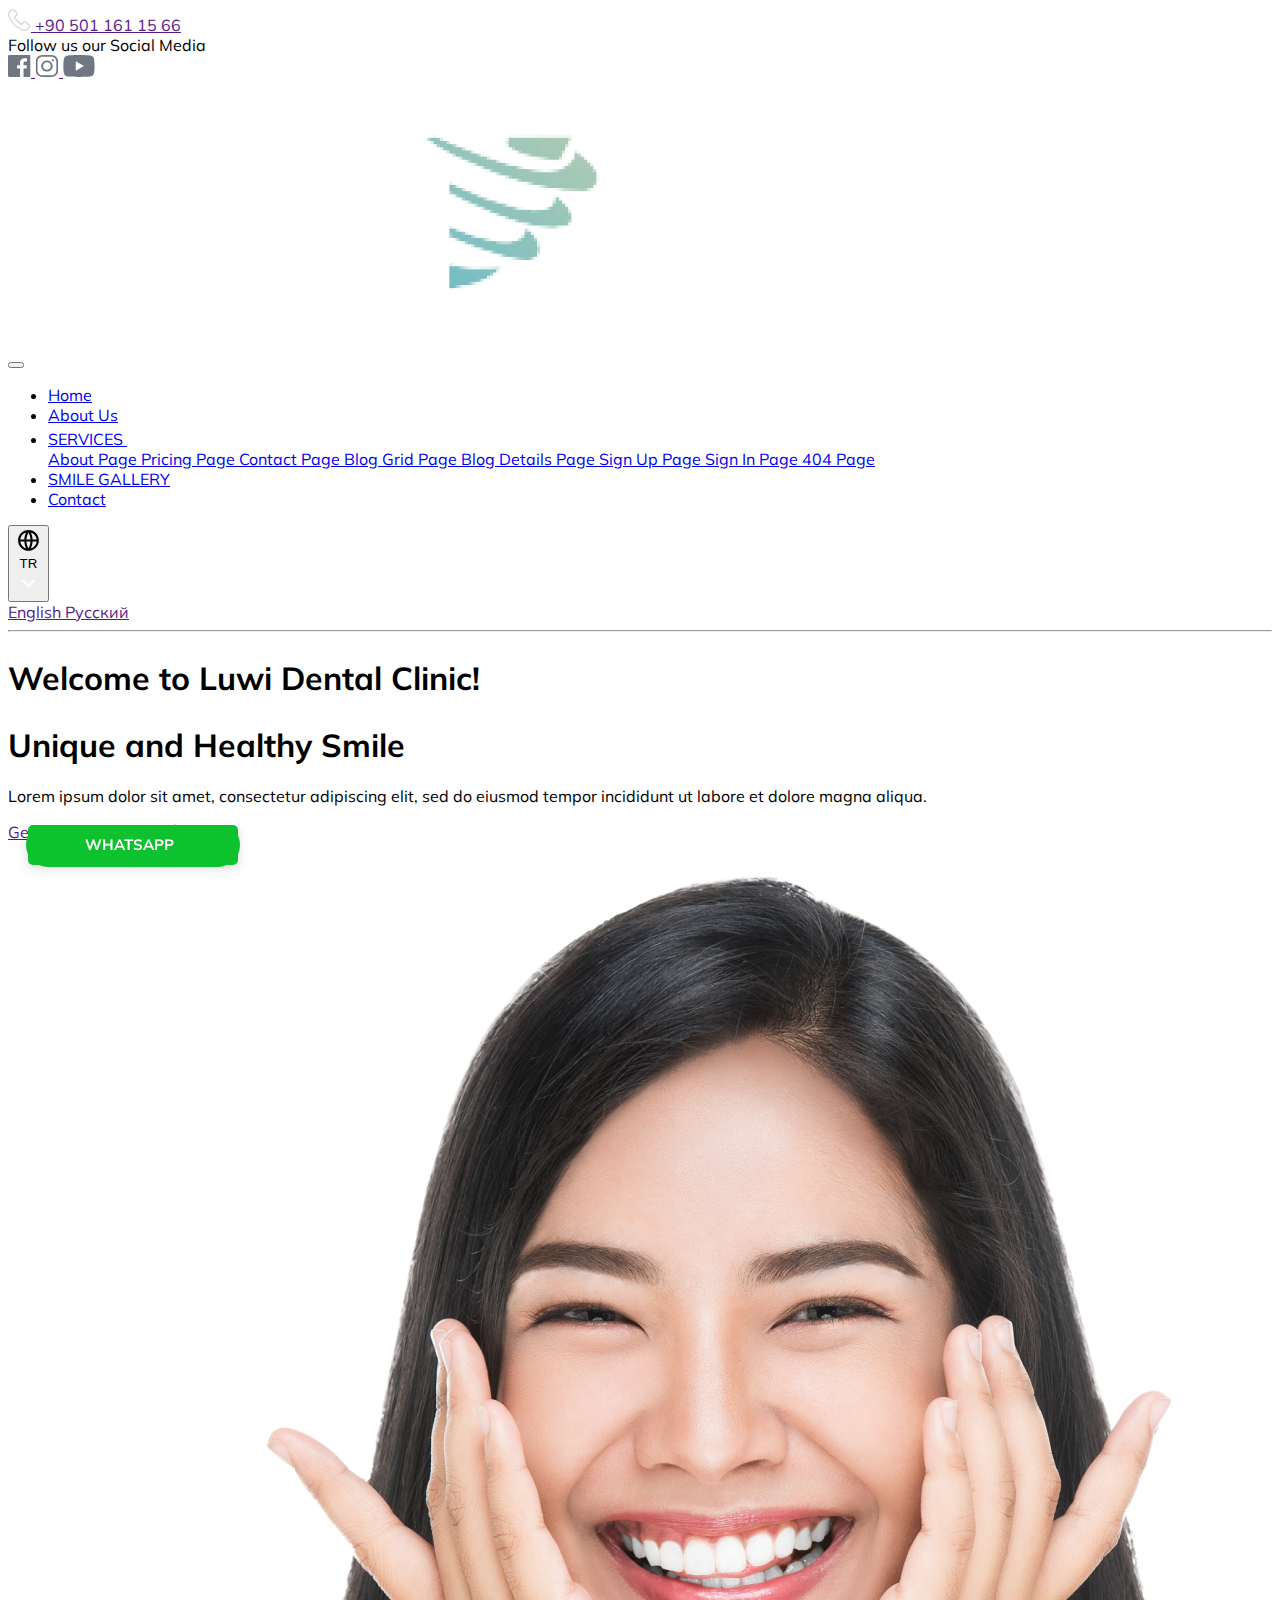
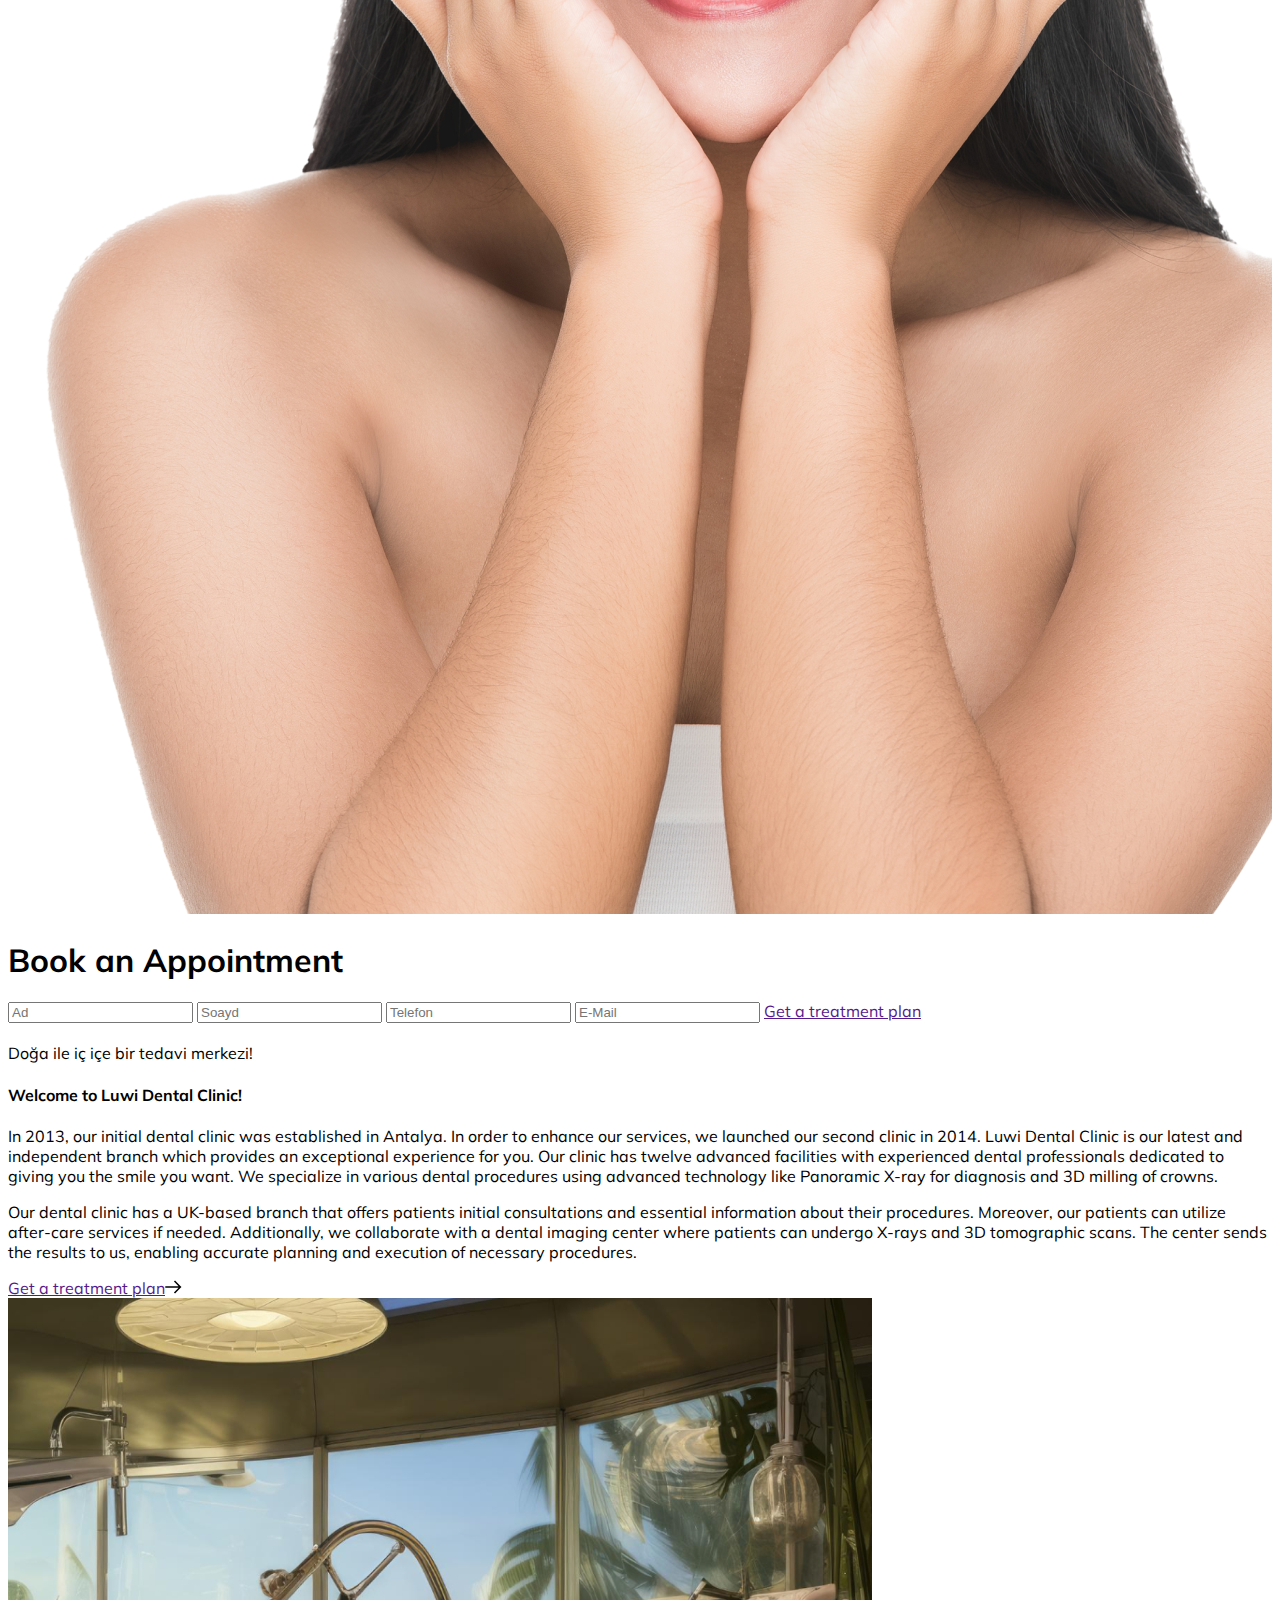
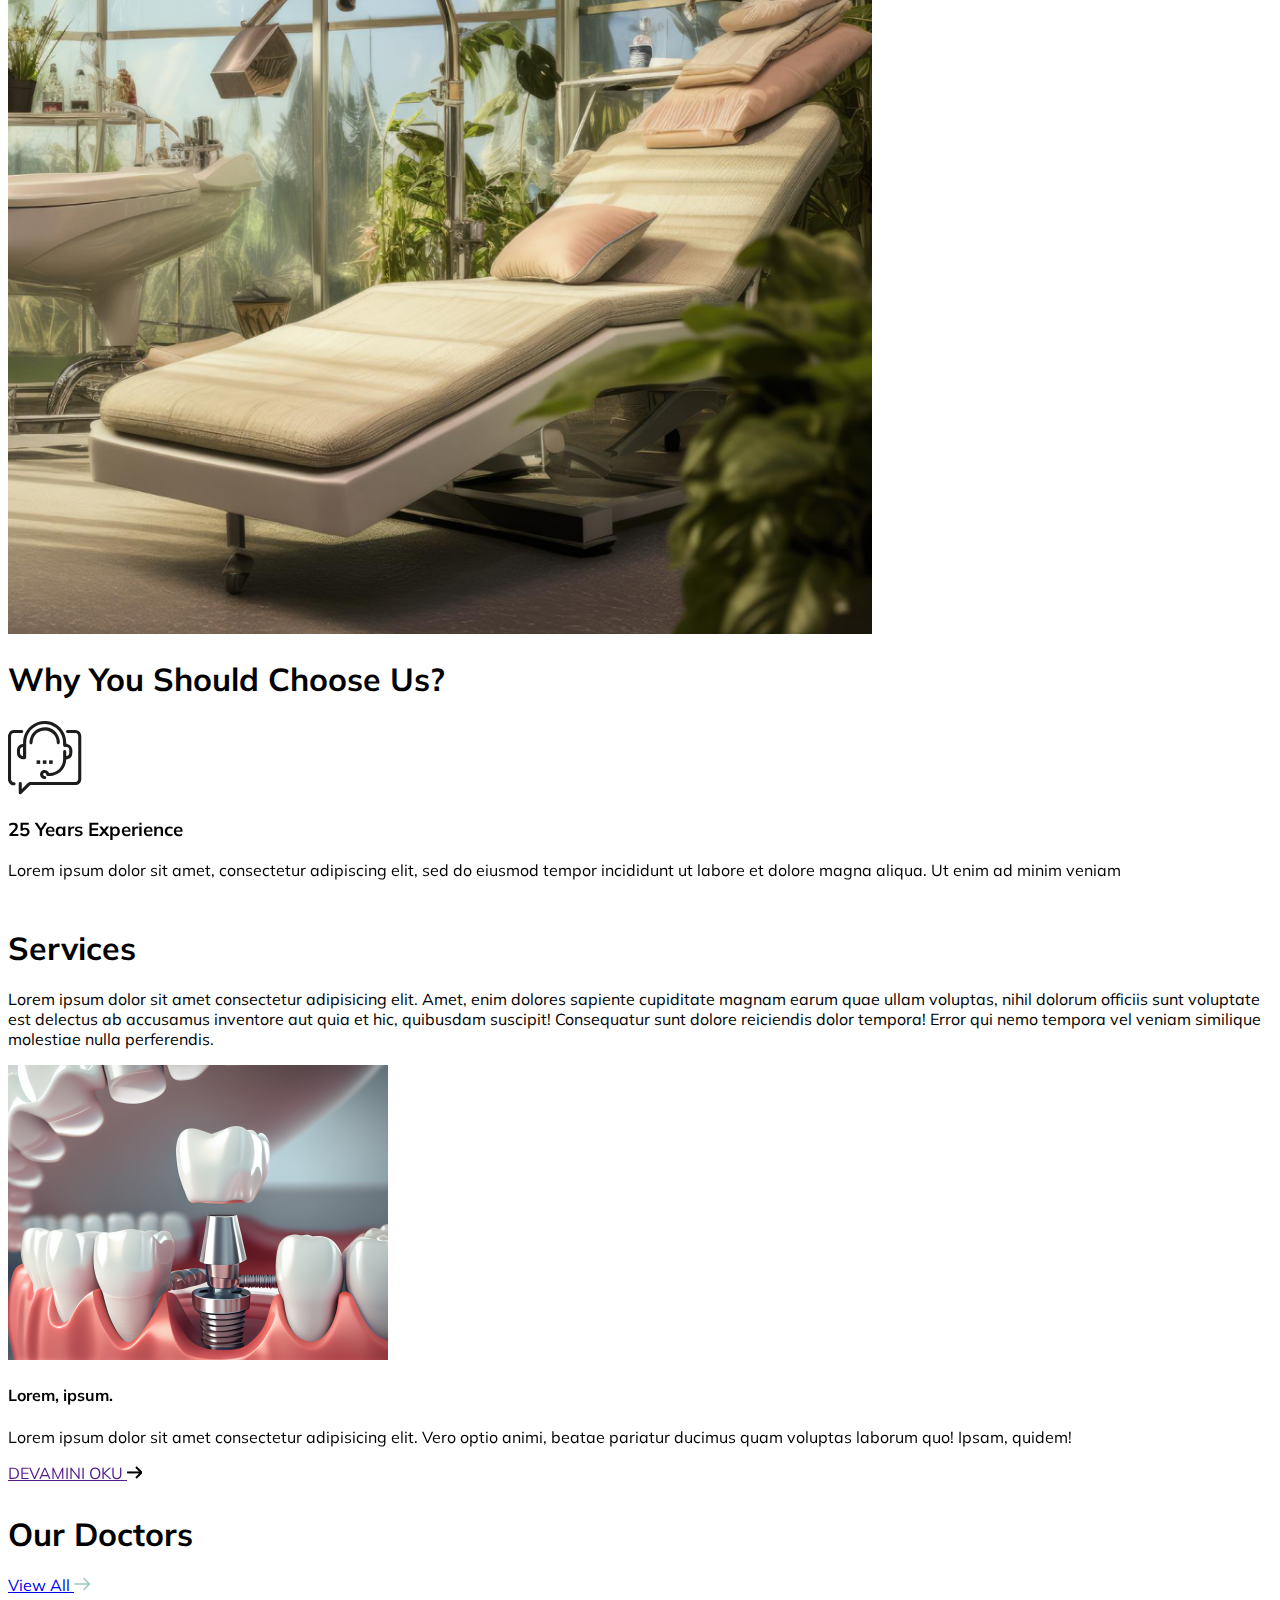
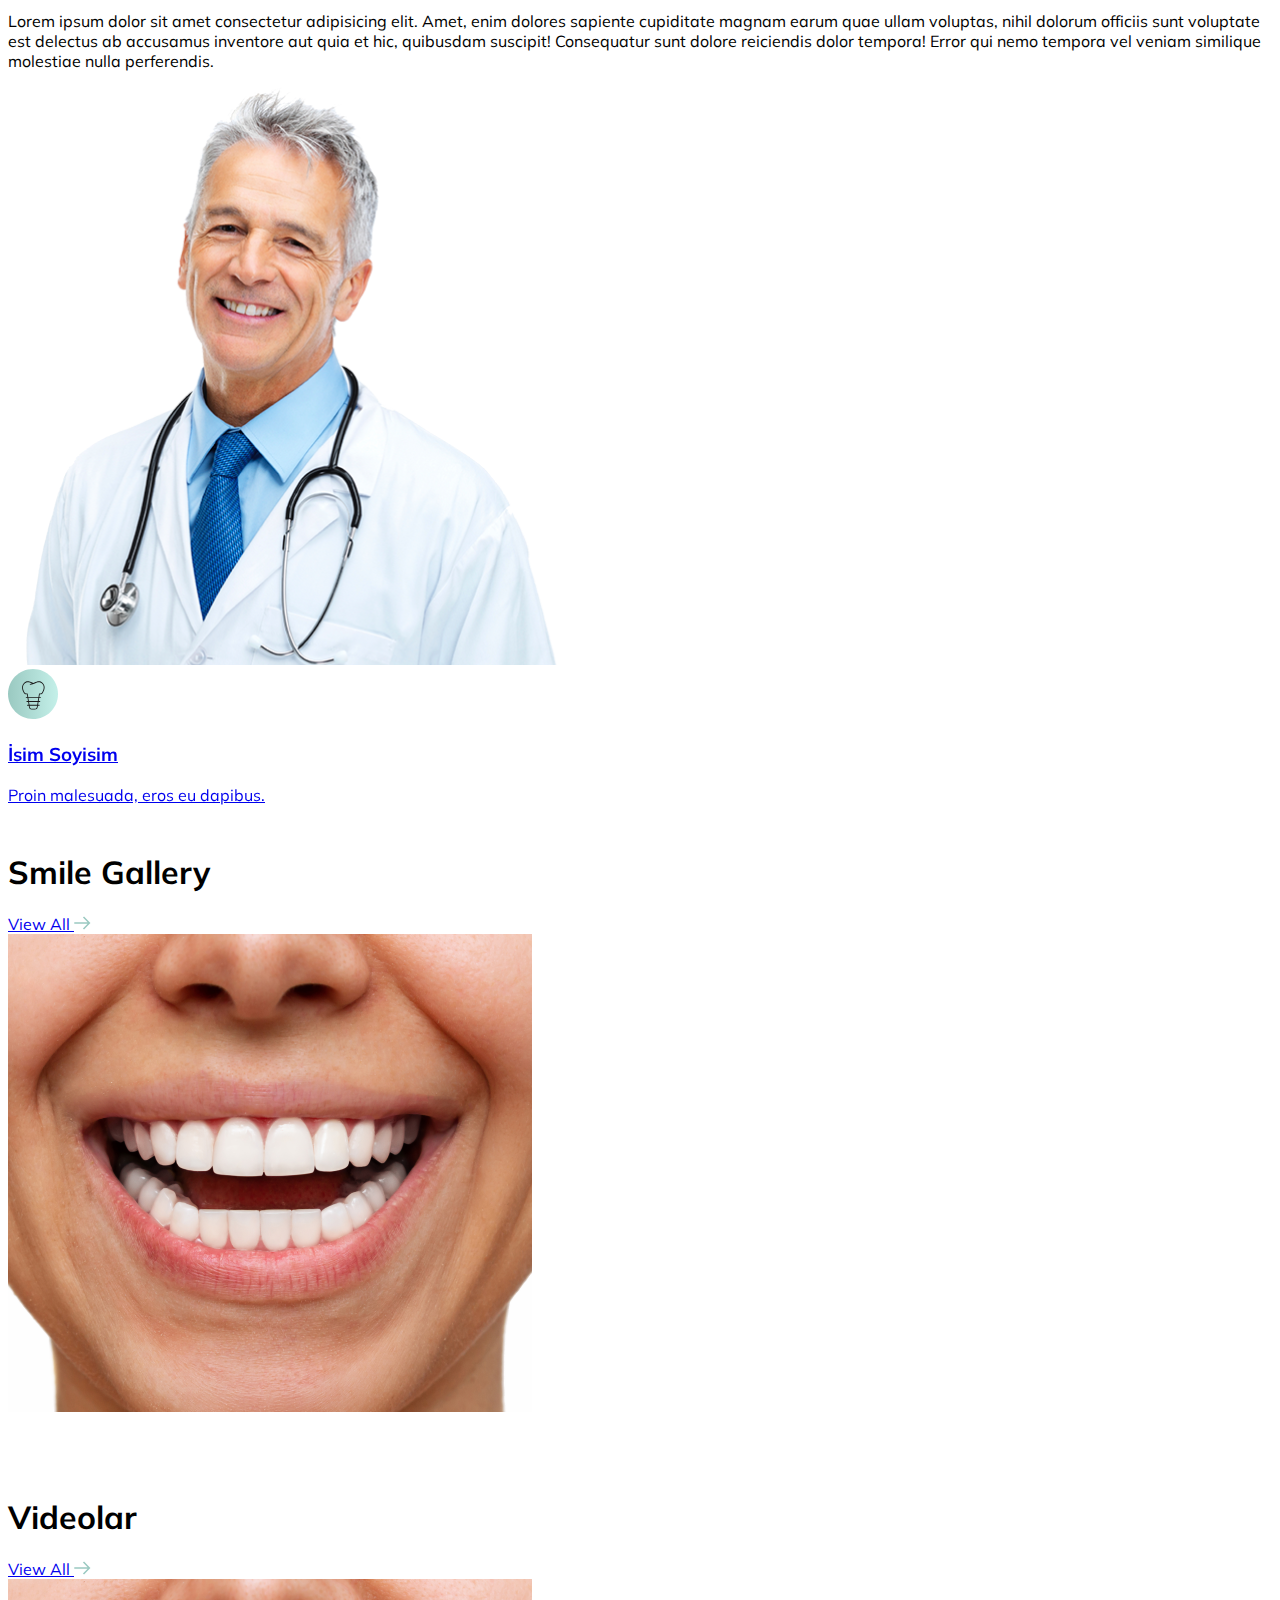
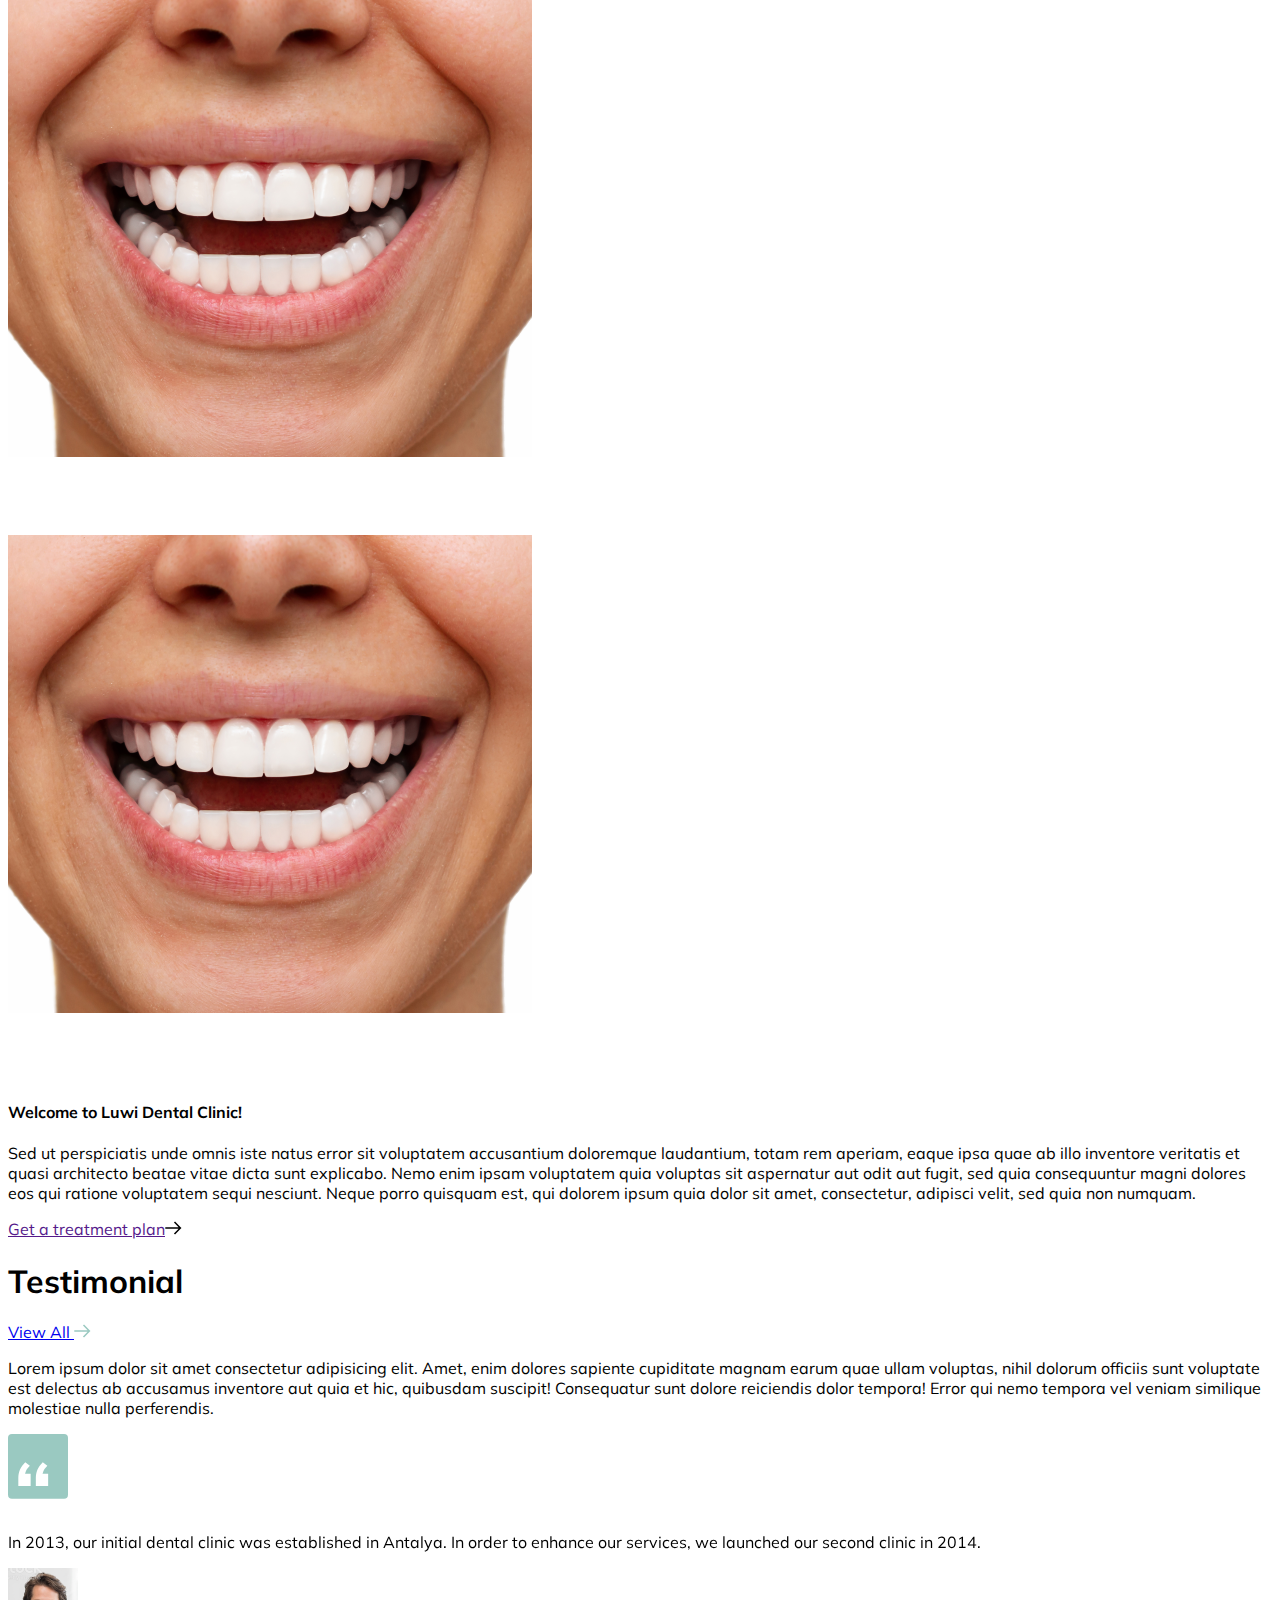
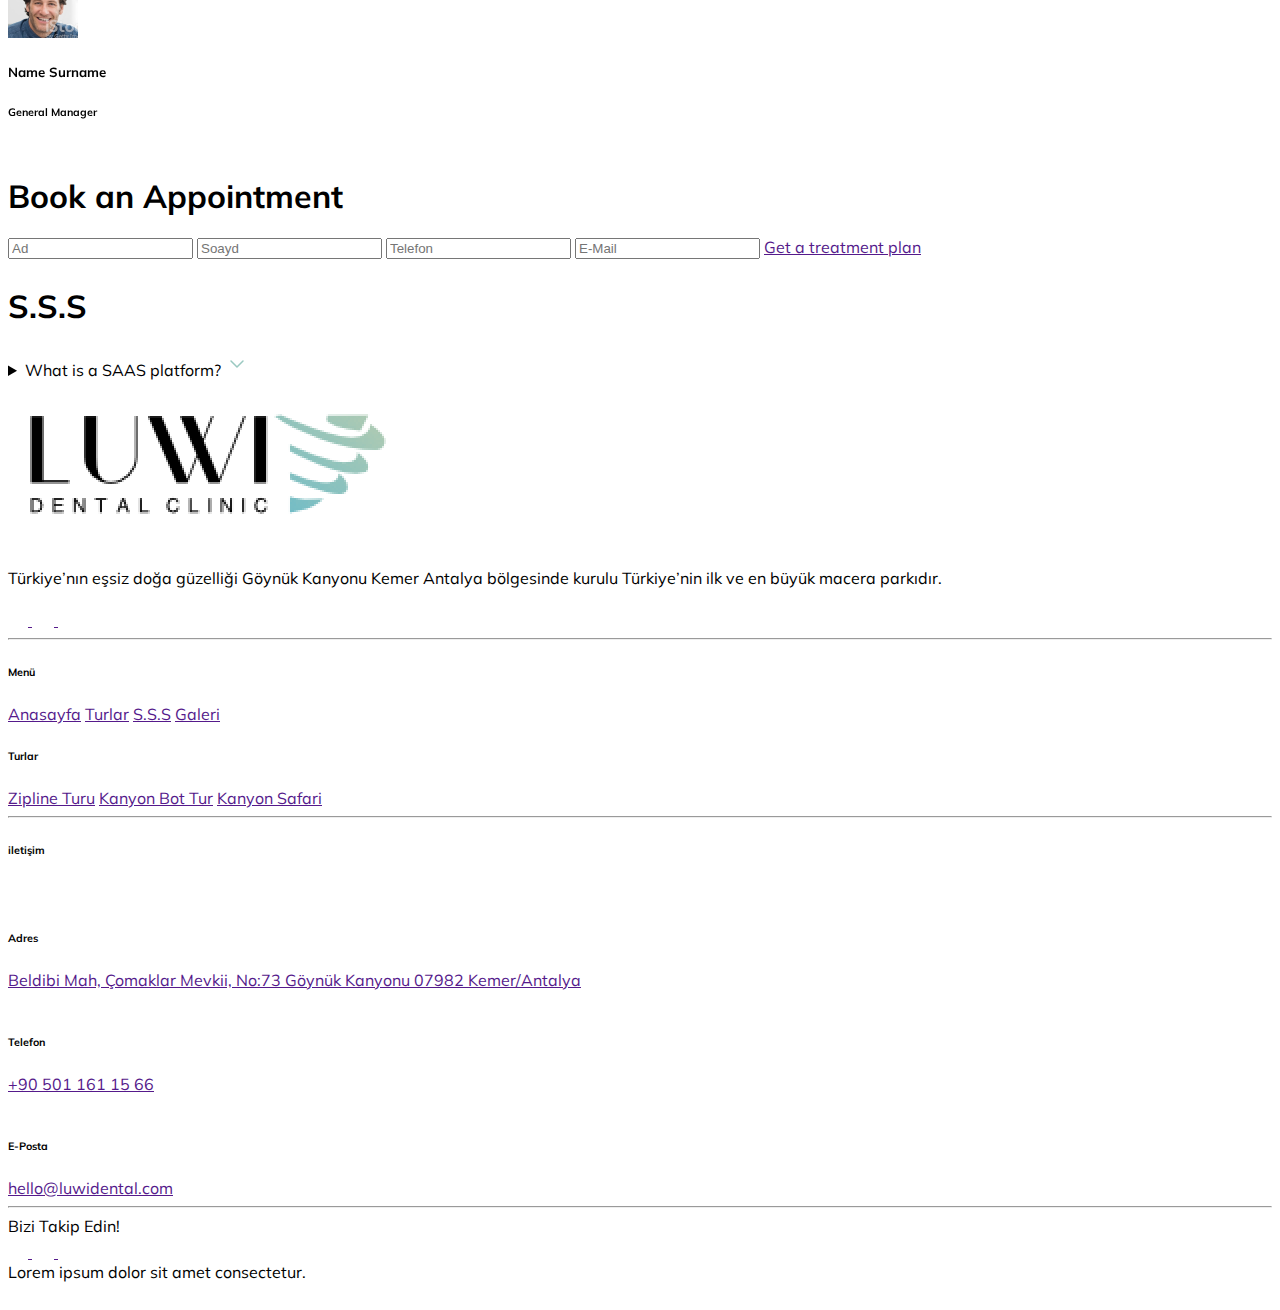
==== commit e6efea98: "finish frontend" ====
--- a/index.html
+++ b/index.html
@@ -32,7 +32,7 @@
       </span><span class="group-hover:text-primary">+90 501 161 15 66</span></a>
     <div class="flex flex-row gap-6 max-lg:hidden">
       <div class="text-gray-600/80 font-extrabold italic">Follow us our Social Media</div>
-      <a href="" class="group">
+      <a href="" target="_blank" class="group">
         <svg width="23" height="22" viewBox="0 0 23 22" fill="" xmlns="http://www.w3.org/2000/svg">
           <mask id="mask0_0_2244" style="mask-type:luminance" maskUnits="userSpaceOnUse" x="0" y="0" width="23"
             height="22">
@@ -46,7 +46,7 @@
           </g>
         </svg>
       </a>
-      <a href="" class="group"><svg width="24" height="22" viewBox="0 0 24 22" fill="none"
+      <a href="" target="_blank" class="group"><svg width="24" height="22" viewBox="0 0 24 22" fill="none"
           xmlns="http://www.w3.org/2000/svg">
           <mask id="mask0_0_2247" style="mask-type:luminance" maskUnits="userSpaceOnUse" x="0" y="0" width="24"
             height="22">
@@ -67,7 +67,7 @@
             fill="#4b5563cc" />
         </svg>
       </a>
-      <a href="" class="group"><svg width="32" height="22" viewBox="0 0 32 22" fill="none"
+      <a href="" target="_blank" class="group"><svg width="32" height="22" viewBox="0 0 32 22" fill="none"
           xmlns="http://www.w3.org/2000/svg">
           <path class="group-hover:fill-primary transition duration-300 ease-in-out" fill-rule="evenodd"
             clip-rule="evenodd"
@@ -104,13 +104,13 @@
                     </a>
                   </li>
                   <li class="group relative">
-                    <a href="#about"
+                    <a href="about.html"
                       class="ud-menu-scroll uppercase mx-8 flex py-2 text-base font-medium text-white max-lg:text-[#000!important] group-hover:text-primary  lg:ml-7 lg:mr-0 lg:inline-flex lg:px-0 lg:py-6 lg:group-hover:text-primary lg:group-hover:opacity-70 xl:ml-10">
                       About Us
                     </a>
                   </li>
                   <li class="submenu-item group relative">
-                    <a href="javascript:void(0)"
+                    <a href="services.html"
                       class="relative mx-8 flex items-center justify-between py-2 text-base font-medium text-white max-lg:text-[#000!important] group-hover:text-primary  lg:ml-8 lg:mr-0 lg:inline-flex lg:py-6 lg:pl-0 lg:pr-4 lg:group-hover:text-primary lg:group-hover:opacity-70 xl:ml-10">
                       SERVICES
 
@@ -122,7 +122,7 @@
                     </a>
                     <div
                       class="submenu relative left-0 z-50 top-full hidden w-full rounded-sm bg-white p-4 transition-[top] duration-300 group-hover:opacity-100 dark:bg-dark-2 lg:invisible lg:absolute lg:top-[110%] lg:block lg:opacity-0 lg:shadow-lg lg:group-hover:visible lg:group-hover:top-full">
-                      <a href="about.html"
+                      <a href="service.html"
                         class="block rounded px-4 py-[10px] text-sm text-body-color hover:text-primary  ">
                         About Page
                       </a>
@@ -157,13 +157,13 @@
                     </div>
                   </li>
                   <li class="group relative">
-                    <a href="blog-grids.html"
+                    <a href="gallery.html"
                       class="ud-menu-scroll mx-8 flex py-2 text-base font-medium text-white max-lg:text-[#000!important] group-hover:text-primary  lg:ml-7 lg:mr-0 lg:inline-flex lg:px-0 lg:py-6 lg:group-hover:text-primary lg:group-hover:opacity-70 xl:ml-10">
                       SMILE GALLERY
                     </a>
                   </li>
                   <li class="group relative">
-                    <a href="#contact"
+                    <a href="contact.html"
                       class="ud-menu-scroll uppercase mx-8 flex py-2 text-base font-medium text-white max-lg:text-[#000!important] group-hover:text-primary  lg:ml-7 lg:mr-0 lg:inline-flex lg:px-0 lg:py-6 lg:group-hover:text-primary lg:group-hover:opacity-70 xl:ml-10">
                       Contact
                     </a>
@@ -248,6 +248,33 @@
     </section>
   </div>
   <!--Hero  -->
+  <!-- Form -->
+  <section class="bg-[url('img/service/bg.png')] bg-center bg-cover bg-no-repeat relative py-10 hidden max-lg:block">
+    <div class="absolute left-0 top-0 right-0 bottom-0 bg-gradient-to-r from-primary to-[#C4F0E9] opacity-90 z-[-1]">
+    </div>
+    <div class="container">
+      <h1 class="text-center font-bold text-[48px] max-lg:text-[30px] mb-3 text-secondary relative ">Book an Appointment
+      </h1>
+      <div class="flex flex-col gap-5 p-6 rounded-lg ">
+        <form action="">
+          <input type="text" placeholder="Ad" class="mb-2 p-4 w-full">
+          <input type="text" placeholder="Soayd" class="mb-2 p-4 w-full">
+          <input type="tel" placeholder="Telefon" class="mb-2 p-4 w-full">
+          <input type="mail" placeholder="E-Mail" class="mb-2 p-4 w-full">
+          <a href=""
+            class="btn w-1/2 mt-3 max-lg:w-full text-white italic font-black bg-black px-4 py-1 flex flex-row justify-center items-center gap-3"><span>Get
+              a treatment plan</span><span><svg width="17" height="14" viewBox="0 0 17 14" fill=""
+                xmlns="http://www.w3.org/2000/svg">
+                <path fill-rule="evenodd" clip-rule="evenodd"
+                  d="M10.0318 0.546559L15.4097 5.92442L16.4853 6.99999L15.4097 8.07556L10.0318 13.4534L8.95628 12.3779L13.5736 7.76054L0.275263 7.76053V6.23945L13.5736 6.23945L8.95628 1.62213L10.0318 0.546559Z"
+                  fill="white" />
+              </svg>
+            </span></a>
+        </form>
+      </div>
+    </div>
+  </section>
+  <!-- Form -->
   <!-- about -->
   <div class="flex flex-row gap-10 relative justify-between max-lg:flex-col">
     <div
@@ -282,7 +309,7 @@
   </div>
   <!-- about -->
   <!-- slider why -->
-  <section class="my-5">
+  <section class="my-5 pt-20 max-lg:pt-10">
     <div class="container">
       <h1
         class="text-center font-bold text-[48px] max-lg:text-xl text-secondary relative after:contnet-[''] flex flex-col justify-center items-center mx-auto after:absolute after:bottom-0 after:w-[100px] after:h-[4px] after:bg-primary ">
@@ -450,10 +477,19 @@
   <!-- service -->
   <!-- TeamMember -->
   <section class="py-10">
-    <div class="container">
+    <div class="container relative">
       <h1
         class="text-center font-bold text-[48px] max-lg:text-xl text-secondary relative after:contnet-[''] flex flex-col justify-center items-center mx-auto after:absolute after:bottom-0 after:w-[100px] after:h-[4px] after:bg-primary ">
         Our Doctors</h1>
+      <a href="members.html"
+        class="text-primary max-lg:hidden border-primary px-4 py-2 absolute right-0 top-0 border flex flex-row gap-2 items-center group hover:border-white hover:bg-primary"><span
+          class="group-hover:text-black">View All</span> <span><svg width="17" height="14" viewBox="0 0 17 14"
+            fill="none" xmlns="http://www.w3.org/2000/svg">
+            <path class="group-hover:fill-black" fill-rule="evenodd" clip-rule="evenodd"
+              d="M10.0318 0.546498L15.4097 5.92436L16.4853 6.99993L15.4097 8.0755L10.0318 13.4534L8.95628 12.3778L13.5736 7.76047L13.5584 7.76047H0.275263V6.23939L13.5736 6.23939L8.95628 1.62207L10.0318 0.546498Z"
+              fill="#9AC9C1" />
+          </svg>
+        </span></a>
       <p class="font-extrabold italic text-base text-center mt-4">Lorem ipsum dolor sit amet consectetur adipisicing
         elit. Amet, enim dolores sapiente cupiditate magnam earum quae ullam voluptas, nihil dolorum officiis sunt
         voluptate est delectus ab accusamus inventore aut quia et hic, quibusdam suscipit! Consequatur sunt dolore
@@ -461,7 +497,7 @@
       <div class="swiper swiper-service mt-20 max-lg:my-8">
         <div class="swiper-wrapper">
           <div class="swiper-slide">
-            <a href="" class="flex flex-col gap-5">
+            <a href="member.html" class="flex flex-col gap-5">
               <div class="flex flex-col justify-end items-center">
                 <img src="img/member/image.png" class="rounded-lg relative" alt="">
                 <div class="absolute transform translate-y-4">
@@ -505,8 +541,8 @@
       <h1
         class="text-center font-bold text-[48px] max-lg:text-xl text-primary relative after:contnet-[''] flex flex-col justify-center items-center mx-auto after:absolute after:bottom-0 after:w-[100px] after:h-[4px] after:bg-primary ">
         Smile Gallery</h1>
-      <a href=""
-        class="text-primary border-primary px-4 py-2 absolute right-0 top-0 border flex flex-row gap-2 items-center group hover:border-white hover:bg-primary"><span
+      <a href="gallery.html"
+        class="text-primary max-lg:hidden border-primary px-4 py-2 absolute right-0 top-0 border flex flex-row gap-2 items-center group hover:border-white hover:bg-primary"><span
           class="group-hover:text-black">View All</span> <span><svg width="17" height="14" viewBox="0 0 17 14"
             fill="none" xmlns="http://www.w3.org/2000/svg">
             <path class="group-hover:fill-black" fill-rule="evenodd" clip-rule="evenodd"
@@ -531,7 +567,7 @@
               </div>
             </a>
           </div>
-      
+
         </div>
         <div class="custom-pagination mt-6"></div>
       </div>
@@ -539,13 +575,14 @@
     </div>
   </section>
   <!-- gallery -->
-   <!-- video -->
+  <!-- video -->
   <section class="bg-[#141414] py-16">
     <div class="container relative">
       <h1
-        class="text-center font-bold text-[48px] max-lg:text-xl text-primary relative after:contnet-[''] flex flex-col justify-center items-center mx-auto after:absolute after:bottom-0 after:w-[100px] after:h-[4px] after:bg-primary ">Videolar</h1>
-      <a href=""
-        class="text-primary border-primary px-4 py-2 absolute right-0 top-0 border flex flex-row gap-2 items-center group hover:border-white hover:bg-primary"><span
+        class="text-center font-bold text-[48px] max-lg:text-xl text-primary relative after:contnet-[''] flex flex-col justify-center items-center mx-auto after:absolute after:bottom-0 after:w-[100px] after:h-[4px] after:bg-primary ">
+        Videolar</h1>
+      <a href="videos.html"
+        class="text-primary max-lg:hidden border-primary px-4 py-2 absolute right-0 top-0 border flex flex-row gap-2 items-center group hover:border-white hover:bg-primary"><span
           class="group-hover:text-black">View All</span> <span><svg width="17" height="14" viewBox="0 0 17 14"
             fill="none" xmlns="http://www.w3.org/2000/svg">
             <path class="group-hover:fill-black" fill-rule="evenodd" clip-rule="evenodd"
@@ -553,192 +590,478 @@
               fill="#9AC9C1" />
           </svg>
         </span></a>
-      <div class="swiper swiper-service max-lg:my-8">
+      <div class="swiper swiper-video my-8">
         <div class="swiper-wrapper">
           <div class="swiper-slide">
-           <div class="gallery">
-        <a href="https://youtu.be/LJp3OJ0g_OY?si=B2ZQOA6lSx5to35c" data-fancybox="gallery-video"
-          class="relative flex justify-center items-center">
-          <img src="img/gallery/image.png" class="w-full flex justify-center items-center max-lg:w-[380px] object-cover"
-            alt="">
-          <div class=" absolute ">
-        <svg width="59" height="60" viewBox="0 0 59 60" fill="none" xmlns="http://www.w3.org/2000/svg">
-<mask id="mask0_0_1814" style="mask-type:luminance" maskUnits="userSpaceOnUse" x="0" y="0" width="59" height="60">
-<path fill-rule="evenodd" clip-rule="evenodd" d="M0.0595703 0.566895H58.8175V59.3099H0.0595703V0.566895Z" fill="white"/>
-</mask>
-<g mask="url(#mask0_0_1814)">
-<path fill-rule="evenodd" clip-rule="evenodd" d="M31.1716 0.566895H27.7275C27.3766 0.614155 27.025 0.657564 26.6735 0.700974C25.909 0.795365 25.1446 0.889754 24.3871 1.02372C17.7151 2.2038 12.1078 5.33736 7.58185 10.3566C3.31919 15.0839 0.903735 20.6596 0.200336 26.9803C0.168106 27.2695 0.13503 27.5585 0.101947 27.8476C0.0878006 27.9713 0.0736532 28.0949 0.0595703 28.2186V31.6606C0.107115 32.0128 0.149799 32.3658 0.192483 32.7189C0.284564 33.4805 0.376644 34.2422 0.517527 34.9947C2.16459 43.7942 6.84668 50.5301 14.4744 55.18C19.4363 58.2049 24.8872 59.5554 30.6842 59.2734C38.9977 58.8688 45.9641 55.5217 51.5 49.3082C55.6686 44.6294 58.1079 39.1234 58.6749 32.8933C59.5193 23.6125 56.613 15.5974 50.0099 9.00305C45.6078 4.60664 40.2587 1.96741 34.1205 0.942387C33.4527 0.83085 32.779 0.753922 32.1053 0.676998C31.7939 0.641436 31.4824 0.605874 31.1716 0.566895ZM22.1026 32.6162C22.1023 31.7203 22.102 30.8245 22.102 29.9286C22.102 29.0395 22.1023 28.1504 22.1026 27.2613C22.1034 24.5943 22.1042 21.9274 22.0977 19.2606C22.0963 18.6934 22.1849 18.1867 22.7195 17.8791C23.2788 17.557 23.7734 17.753 24.2689 18.0719C27.4485 20.1184 30.6298 22.1622 33.8112 24.206C36.1611 25.7157 38.511 27.2254 40.8603 28.7362C41.9952 29.466 41.9871 30.4203 40.8423 31.1562C38.6368 32.574 36.4308 33.991 34.2248 35.4081C30.9154 37.5339 27.6059 39.6597 24.2982 41.788C23.8081 42.1034 23.3177 42.3275 22.7498 42.0182C22.1839 41.71 22.0959 41.1848 22.0974 40.5966C22.1044 37.9365 22.1035 35.2763 22.1026 32.6162Z" fill="white"/>
-</g>
-</svg>
-
-          </div>
-      </div>
-          </div>
-          <div class="swiper-slide">
-           <div class="gallery">
-        <a href="https://youtu.be/LJp3OJ0g_OY?si=B2ZQOA6lSx5to35c" data-fancybox="gallery-video"
-          class="relative flex justify-center items-center">
-          <img src="img/gallery/image.png" class="w-full flex justify-center items-center max-lg:w-[380px] object-cover"
-            alt="">
-          <div class=" absolute ">
-        <svg width="59" height="60" viewBox="0 0 59 60" fill="none" xmlns="http://www.w3.org/2000/svg">
-<mask id="mask0_0_1814" style="mask-type:luminance" maskUnits="userSpaceOnUse" x="0" y="0" width="59" height="60">
-<path fill-rule="evenodd" clip-rule="evenodd" d="M0.0595703 0.566895H58.8175V59.3099H0.0595703V0.566895Z" fill="white"/>
-</mask>
-<g mask="url(#mask0_0_1814)">
-<path fill-rule="evenodd" clip-rule="evenodd" d="M31.1716 0.566895H27.7275C27.3766 0.614155 27.025 0.657564 26.6735 0.700974C25.909 0.795365 25.1446 0.889754 24.3871 1.02372C17.7151 2.2038 12.1078 5.33736 7.58185 10.3566C3.31919 15.0839 0.903735 20.6596 0.200336 26.9803C0.168106 27.2695 0.13503 27.5585 0.101947 27.8476C0.0878006 27.9713 0.0736532 28.0949 0.0595703 28.2186V31.6606C0.107115 32.0128 0.149799 32.3658 0.192483 32.7189C0.284564 33.4805 0.376644 34.2422 0.517527 34.9947C2.16459 43.7942 6.84668 50.5301 14.4744 55.18C19.4363 58.2049 24.8872 59.5554 30.6842 59.2734C38.9977 58.8688 45.9641 55.5217 51.5 49.3082C55.6686 44.6294 58.1079 39.1234 58.6749 32.8933C59.5193 23.6125 56.613 15.5974 50.0099 9.00305C45.6078 4.60664 40.2587 1.96741 34.1205 0.942387C33.4527 0.83085 32.779 0.753922 32.1053 0.676998C31.7939 0.641436 31.4824 0.605874 31.1716 0.566895ZM22.1026 32.6162C22.1023 31.7203 22.102 30.8245 22.102 29.9286C22.102 29.0395 22.1023 28.1504 22.1026 27.2613C22.1034 24.5943 22.1042 21.9274 22.0977 19.2606C22.0963 18.6934 22.1849 18.1867 22.7195 17.8791C23.2788 17.557 23.7734 17.753 24.2689 18.0719C27.4485 20.1184 30.6298 22.1622 33.8112 24.206C36.1611 25.7157 38.511 27.2254 40.8603 28.7362C41.9952 29.466 41.9871 30.4203 40.8423 31.1562C38.6368 32.574 36.4308 33.991 34.2248 35.4081C30.9154 37.5339 27.6059 39.6597 24.2982 41.788C23.8081 42.1034 23.3177 42.3275 22.7498 42.0182C22.1839 41.71 22.0959 41.1848 22.0974 40.5966C22.1044 37.9365 22.1035 35.2763 22.1026 32.6162Z" fill="white"/>
-</g>
-</svg>
-
-          </div>
-      </div>
-          </div>
-          <div class="swiper-slide">
-           <div class="gallery">
-        <a href="https://youtu.be/LJp3OJ0g_OY?si=B2ZQOA6lSx5to35c" data-fancybox="gallery-video"
-          class="relative flex justify-center items-center">
-          <img src="img/gallery/image.png" class="w-full flex justify-center items-center max-lg:w-[380px] object-cover"
-            alt="">
-          <div class=" absolute ">
-        <svg width="59" height="60" viewBox="0 0 59 60" fill="none" xmlns="http://www.w3.org/2000/svg">
-<mask id="mask0_0_1814" style="mask-type:luminance" maskUnits="userSpaceOnUse" x="0" y="0" width="59" height="60">
-<path fill-rule="evenodd" clip-rule="evenodd" d="M0.0595703 0.566895H58.8175V59.3099H0.0595703V0.566895Z" fill="white"/>
-</mask>
-<g mask="url(#mask0_0_1814)">
-<path fill-rule="evenodd" clip-rule="evenodd" d="M31.1716 0.566895H27.7275C27.3766 0.614155 27.025 0.657564 26.6735 0.700974C25.909 0.795365 25.1446 0.889754 24.3871 1.02372C17.7151 2.2038 12.1078 5.33736 7.58185 10.3566C3.31919 15.0839 0.903735 20.6596 0.200336 26.9803C0.168106 27.2695 0.13503 27.5585 0.101947 27.8476C0.0878006 27.9713 0.0736532 28.0949 0.0595703 28.2186V31.6606C0.107115 32.0128 0.149799 32.3658 0.192483 32.7189C0.284564 33.4805 0.376644 34.2422 0.517527 34.9947C2.16459 43.7942 6.84668 50.5301 14.4744 55.18C19.4363 58.2049 24.8872 59.5554 30.6842 59.2734C38.9977 58.8688 45.9641 55.5217 51.5 49.3082C55.6686 44.6294 58.1079 39.1234 58.6749 32.8933C59.5193 23.6125 56.613 15.5974 50.0099 9.00305C45.6078 4.60664 40.2587 1.96741 34.1205 0.942387C33.4527 0.83085 32.779 0.753922 32.1053 0.676998C31.7939 0.641436 31.4824 0.605874 31.1716 0.566895ZM22.1026 32.6162C22.1023 31.7203 22.102 30.8245 22.102 29.9286C22.102 29.0395 22.1023 28.1504 22.1026 27.2613C22.1034 24.5943 22.1042 21.9274 22.0977 19.2606C22.0963 18.6934 22.1849 18.1867 22.7195 17.8791C23.2788 17.557 23.7734 17.753 24.2689 18.0719C27.4485 20.1184 30.6298 22.1622 33.8112 24.206C36.1611 25.7157 38.511 27.2254 40.8603 28.7362C41.9952 29.466 41.9871 30.4203 40.8423 31.1562C38.6368 32.574 36.4308 33.991 34.2248 35.4081C30.9154 37.5339 27.6059 39.6597 24.2982 41.788C23.8081 42.1034 23.3177 42.3275 22.7498 42.0182C22.1839 41.71 22.0959 41.1848 22.0974 40.5966C22.1044 37.9365 22.1035 35.2763 22.1026 32.6162Z" fill="white"/>
-</g>
-</svg>
-
-          </div>
-      </div>
+            <div class="gallery">
+              <a href="https://youtu.be/LJp3OJ0g_OY?si=B2ZQOA6lSx5to35c" data-fancybox="gallery-video"
+                class="relative flex justify-center items-center">
+                <img src="img/gallery/image.png"
+                  class="w-full flex justify-center items-center max-lg:w-[400px] h-[300px] rounded-md object-cover"
+                  alt="">
+                <div class=" absolute ">
+                  <svg width="59" height="60" viewBox="0 0 59 60" fill="none" xmlns="http://www.w3.org/2000/svg">
+                    <mask id="mask0_0_1814" style="mask-type:luminance" maskUnits="userSpaceOnUse" x="0" y="0"
+                      width="59" height="60">
+                      <path fill-rule="evenodd" clip-rule="evenodd"
+                        d="M0.0595703 0.566895H58.8175V59.3099H0.0595703V0.566895Z" fill="white" />
+                    </mask>
+                    <g mask="url(#mask0_0_1814)">
+                      <path fill-rule="evenodd" clip-rule="evenodd"
+                        d="M31.1716 0.566895H27.7275C27.3766 0.614155 27.025 0.657564 26.6735 0.700974C25.909 0.795365 25.1446 0.889754 24.3871 1.02372C17.7151 2.2038 12.1078 5.33736 7.58185 10.3566C3.31919 15.0839 0.903735 20.6596 0.200336 26.9803C0.168106 27.2695 0.13503 27.5585 0.101947 27.8476C0.0878006 27.9713 0.0736532 28.0949 0.0595703 28.2186V31.6606C0.107115 32.0128 0.149799 32.3658 0.192483 32.7189C0.284564 33.4805 0.376644 34.2422 0.517527 34.9947C2.16459 43.7942 6.84668 50.5301 14.4744 55.18C19.4363 58.2049 24.8872 59.5554 30.6842 59.2734C38.9977 58.8688 45.9641 55.5217 51.5 49.3082C55.6686 44.6294 58.1079 39.1234 58.6749 32.8933C59.5193 23.6125 56.613 15.5974 50.0099 9.00305C45.6078 4.60664 40.2587 1.96741 34.1205 0.942387C33.4527 0.83085 32.779 0.753922 32.1053 0.676998C31.7939 0.641436 31.4824 0.605874 31.1716 0.566895ZM22.1026 32.6162C22.1023 31.7203 22.102 30.8245 22.102 29.9286C22.102 29.0395 22.1023 28.1504 22.1026 27.2613C22.1034 24.5943 22.1042 21.9274 22.0977 19.2606C22.0963 18.6934 22.1849 18.1867 22.7195 17.8791C23.2788 17.557 23.7734 17.753 24.2689 18.0719C27.4485 20.1184 30.6298 22.1622 33.8112 24.206C36.1611 25.7157 38.511 27.2254 40.8603 28.7362C41.9952 29.466 41.9871 30.4203 40.8423 31.1562C38.6368 32.574 36.4308 33.991 34.2248 35.4081C30.9154 37.5339 27.6059 39.6597 24.2982 41.788C23.8081 42.1034 23.3177 42.3275 22.7498 42.0182C22.1839 41.71 22.0959 41.1848 22.0974 40.5966C22.1044 37.9365 22.1035 35.2763 22.1026 32.6162Z"
+                        fill="white" />
+                    </g>
+                  </svg>
+
+                </div>
+            </div>
           </div>
         </div>
         <div class="custom-pagination mt-6"></div>
       </div>
-
     </div>
   </section>
   <!-- video -->
-  <!-- video -->
-  <section>
-    <div class="container relative mt-20">
-      <div class="gallery">
-        <a href="https://youtu.be/LJp3OJ0g_OY?si=B2ZQOA6lSx5to35c" data-fancybox="gallery"
-          class="relative flex justify-center items-center">
-          <img src="img/slider/bg_1.webp" class="w-full flex justify-center items-center max-lg:h-[250px] object-cover"
+  <!-- introduction -->
+  <section class="bg-[url('img/service/bg.png')] bg-center bg-cover bg-no-repeat relative py-20 max-lg:py-10">
+
+    <div class="container">
+      <div class="flex flex-row max-lg:flex-col gap-10">
+        <a href="https://youtu.be/LJp3OJ0g_OY?si=B2ZQOA6lSx5to35c" data-fancybox="gallery-video-introduction"
+          class="relative flex justify-center w-1/2 max-lg:w-full items-center">
+          <img src="img/gallery/image.png"
+            class="max-lg:w-full flex justify-center items-center w-[768px] h-[400px] max-lg:h-full rounded-md object-cover"
             alt="">
-          <div class=" absolute ">
-            <svg class="h-32 w-32 text-green-500  " fill="none" viewBox="0 0 24 24" stroke="currentColor">
-              <path stroke-linecap="round" stroke-linejoin="round" stroke-width="2"
-                d="M14.752 11.168l-3.197-2.132A1 1 0 0010 9.87v4.263a1 1 0 001.555.832l3.197-2.132a1 1 0 000-1.664z" />
-              <path stroke-linecap="round" stroke-linejoin="round" stroke-width="2"
-                d="M21 12a9 9 0 11-18 0 9 9 0 0118 0z" />
+          <div class="absolute">
+            <svg width="59" height="60" viewBox="0 0 59 60" fill="none" xmlns="http://www.w3.org/2000/svg">
+              <mask id="mask0_0_1814" style="mask-type:luminance" maskUnits="userSpaceOnUse" x="0" y="0" width="59"
+                height="60">
+                <path fill-rule="evenodd" clip-rule="evenodd"
+                  d="M0.0595703 0.566895H58.8175V59.3099H0.0595703V0.566895Z" fill="white" />
+              </mask>
+              <g mask="url(#mask0_0_1814)">
+                <path fill-rule="evenodd" clip-rule="evenodd"
+                  d="M31.1716 0.566895H27.7275C27.3766 0.614155 27.025 0.657564 26.6735 0.700974C25.909 0.795365 25.1446 0.889754 24.3871 1.02372C17.7151 2.2038 12.1078 5.33736 7.58185 10.3566C3.31919 15.0839 0.903735 20.6596 0.200336 26.9803C0.168106 27.2695 0.13503 27.5585 0.101947 27.8476C0.0878006 27.9713 0.0736532 28.0949 0.0595703 28.2186V31.6606C0.107115 32.0128 0.149799 32.3658 0.192483 32.7189C0.284564 33.4805 0.376644 34.2422 0.517527 34.9947C2.16459 43.7942 6.84668 50.5301 14.4744 55.18C19.4363 58.2049 24.8872 59.5554 30.6842 59.2734C38.9977 58.8688 45.9641 55.5217 51.5 49.3082C55.6686 44.6294 58.1079 39.1234 58.6749 32.8933C59.5193 23.6125 56.613 15.5974 50.0099 9.00305C45.6078 4.60664 40.2587 1.96741 34.1205 0.942387C33.4527 0.83085 32.779 0.753922 32.1053 0.676998C31.7939 0.641436 31.4824 0.605874 31.1716 0.566895ZM22.1026 32.6162C22.1023 31.7203 22.102 30.8245 22.102 29.9286C22.102 29.0395 22.1023 28.1504 22.1026 27.2613C22.1034 24.5943 22.1042 21.9274 22.0977 19.2606C22.0963 18.6934 22.1849 18.1867 22.7195 17.8791C23.2788 17.557 23.7734 17.753 24.2689 18.0719C27.4485 20.1184 30.6298 22.1622 33.8112 24.206C36.1611 25.7157 38.511 27.2254 40.8603 28.7362C41.9952 29.466 41.9871 30.4203 40.8423 31.1562C38.6368 32.574 36.4308 33.991 34.2248 35.4081C30.9154 37.5339 27.6059 39.6597 24.2982 41.788C23.8081 42.1034 23.3177 42.3275 22.7498 42.0182C22.1839 41.71 22.0959 41.1848 22.0974 40.5966C22.1044 37.9365 22.1035 35.2763 22.1026 32.6162Z"
+                  fill="white" />
+              </g>
             </svg>
           </div>
-      </div>
-      <a href=""
-        class="px-6 bg-primary/80 text-white py-4 absolute left-0 bottom-0 z-10 uppercase hover:bg-secondary transition-all easy-out duration-300 ">Lorem,
-        ipsum dolor.</a>
-      </a>
+        </a>
+        <div class="flex flex-col gap-4 w-1/2 max-lg:w-full">
+          <h4 class="font-bold text-[32px] max-lg:text-lg">Welcome to Luwi Dental Clinic!</h4>
+          <p class="font-extrabold text-base italic ">Sed ut perspiciatis unde omnis iste natus error sit voluptatem
+            accusantium doloremque laudantium, totam rem aperiam, eaque ipsa quae ab illo inventore veritatis et quasi
+            architecto beatae vitae dicta sunt explicabo. Nemo enim ipsam voluptatem quia voluptas sit aspernatur aut
+            odit aut fugit, sed quia consequuntur magni dolores
+
+            eos qui ratione voluptatem sequi nesciunt. Neque porro quisquam est, qui dolorem ipsum quia dolor sit amet,
+            consectetur, adipisci velit, sed quia non numquam.</p>
+          <a href=""
+            class="btn max-lg:w-full w-1/2 italic font-black bg-primary px-4 py-1 flex flex-row justify-center items-center gap-3"><span>Get
+              a treatment plan</span><span><svg width="17" height="14" viewBox="0 0 17 14" fill="none"
+                xmlns="http://www.w3.org/2000/svg">
+                <path fill-rule="evenodd" clip-rule="evenodd"
+                  d="M10.0318 0.546559L15.4097 5.92442L16.4853 6.99999L15.4097 8.07556L10.0318 13.4534L8.95628 12.3779L13.5736 7.76054L0.275263 7.76053V6.23945L13.5736 6.23945L8.95628 1.62213L10.0318 0.546559Z"
+                  fill="black" />
+              </svg>
+            </span></a>
+        </div>
+      </div>
+    </div>
+    <div class="absolute left-0 top-0 right-0 bottom-0 bg-gradient-to-r from-primary to-[#C4F0E9] opacity-90 z-[-1]">
+    </div>
     </div>
   </section>
-  <!-- video -->
-  <div class="bg-[url('/img/footer/footerbg.webp')]  bg-no-repeat bg-cover">
+  <!-- introduction -->
+  <!-- Testimonial -->
+  <section class="py-10">
+    <div class="container relative">
+      <h1
+        class="text-center font-bold text-[48px] max-lg:text-xl text-secondary relative after:contnet-[''] flex flex-col justify-center items-center mx-auto after:absolute after:bottom-0 after:w-[100px] after:h-[4px] after:bg-primary ">
+        Testimonial</h1>
+      <a href="testimonials.html"
+        class="text-primary max-lg:hidden border-primary px-4 py-2 absolute right-0 top-0 border flex flex-row gap-2 items-center group hover:border-white hover:bg-primary"><span
+          class="group-hover:text-black">View All</span> <span><svg width="17" height="14" viewBox="0 0 17 14"
+            fill="none" xmlns="http://www.w3.org/2000/svg">
+            <path class="group-hover:fill-black" fill-rule="evenodd" clip-rule="evenodd"
+              d="M10.0318 0.546498L15.4097 5.92436L16.4853 6.99993L15.4097 8.0755L10.0318 13.4534L8.95628 12.3778L13.5736 7.76047L13.5584 7.76047H0.275263V6.23939L13.5736 6.23939L8.95628 1.62207L10.0318 0.546498Z"
+              fill="#9AC9C1" />
+          </svg>
+        </span></a>
+      <p class="font-extrabold italic text-base text-center mt-4">Lorem ipsum dolor sit amet consectetur adipisicing
+        elit. Amet, enim dolores sapiente cupiditate magnam earum quae ullam voluptas, nihil dolorum officiis sunt
+        voluptate est delectus ab accusamus inventore aut quia et hic, quibusdam suscipit! Consequatur sunt dolore
+        reiciendis dolor tempora! Error qui nemo tempora vel veniam similique molestiae nulla perferendis.</p>
+      <div class="swiper swiper-testimonials mt-6 max-lg:my-8 px-2">
+        <div class="swiper-wrapper">
+          <div class="swiper-slide px-5 pb-8 pt-20 shadow-[rgba(0,_0,_0,_0.24)_0px_3px_8px] mt-10">
+            <div class="flex flex-col gap-4">
+              <div class="absolute left-4 top-[-10px]">
+                <svg width="60" height="78" viewBox="0 0 60 78" fill="none" xmlns="http://www.w3.org/2000/svg">
+                  <g clip-path="url(#clip0_0_1577)">
+                    <rect width="60" height="64.8372" rx="4" fill="#9AC9C1" />
+                    <path
+                      d="M10.3174 52.0987V44.0907C10.3174 41.0987 10.8454 38.3414 11.9014 35.8187C12.9574 33.2961 14.7468 30.7441 17.2694 28.1627L21.8454 31.7707C19.9681 33.7067 18.6481 35.4961 17.8854 37.1387C17.1228 38.7814 16.7414 40.5414 16.7414 42.4187L14.0134 39.8667H22.6374V52.0987H10.3174ZM27.8294 52.0987V44.0907C27.8294 41.0987 28.3574 38.3414 29.4134 35.8187C30.4694 33.2961 32.2588 30.7441 34.7814 28.1627L39.3574 31.7707C37.4801 33.7067 36.1601 35.4961 35.3974 37.1387C34.6348 38.7814 34.2534 40.5414 34.2534 42.4187L31.5254 39.8667H40.1494V52.0987H27.8294Z"
+                      fill="white" />
+                  </g>
+                  <defs>
+                    <clipPath id="clip0_0_1577">
+                      <rect width="60" height="77.907" fill="white" />
+                    </clipPath>
+                  </defs>
+                </svg>
+              </div>
+              <p class="font-extrabold italic text-[14px]">In 2013, our initial dental clinic was established in
+                Antalya. In order to enhance our services, we launched our second clinic in 2014.</p>
+              <div class="flex flex-row items-center gap-3">
+                <img src="img/testimonial/image.png" class="rounded-full" alt="">
+                <div class="flex flex-col gap-1">
+                  <h5 class="font-black text-[18px]">Name Surname</h5>
+                  <h6 class="font-extralight text-[14px]">General Manager</h6>
+                </div>
+              </div>
+            </div>
+          </div>
+          <div class="swiper-slide px-5 pb-8 pt-20 shadow-[rgba(0,_0,_0,_0.24)_0px_3px_8px] mt-10">
+            <div class="flex flex-col gap-4">
+              <div class="absolute left-4 top-[-10px]">
+                <svg width="60" height="78" viewBox="0 0 60 78" fill="none" xmlns="http://www.w3.org/2000/svg">
+                  <g clip-path="url(#clip0_0_1577)">
+                    <rect width="60" height="64.8372" rx="4" fill="#9AC9C1" />
+                    <path
+                      d="M10.3174 52.0987V44.0907C10.3174 41.0987 10.8454 38.3414 11.9014 35.8187C12.9574 33.2961 14.7468 30.7441 17.2694 28.1627L21.8454 31.7707C19.9681 33.7067 18.6481 35.4961 17.8854 37.1387C17.1228 38.7814 16.7414 40.5414 16.7414 42.4187L14.0134 39.8667H22.6374V52.0987H10.3174ZM27.8294 52.0987V44.0907C27.8294 41.0987 28.3574 38.3414 29.4134 35.8187C30.4694 33.2961 32.2588 30.7441 34.7814 28.1627L39.3574 31.7707C37.4801 33.7067 36.1601 35.4961 35.3974 37.1387C34.6348 38.7814 34.2534 40.5414 34.2534 42.4187L31.5254 39.8667H40.1494V52.0987H27.8294Z"
+                      fill="white" />
+                  </g>
+                  <defs>
+                    <clipPath id="clip0_0_1577">
+                      <rect width="60" height="77.907" fill="white" />
+                    </clipPath>
+                  </defs>
+                </svg>
+              </div>
+              <p class="font-extrabold italic text-[14px]">In 2013, our initial dental clinic was established in
+                Antalya. In order to enhance our services, we launched our second clinic in 2014.</p>
+              <div class="flex flex-row items-center gap-3">
+                <img src="img/testimonial/image.png" class="rounded-full" alt="">
+                <div class="flex flex-col gap-1">
+                  <h5 class="font-black text-[18px]">Name Surname</h5>
+                  <h6 class="font-extralight text-[14px]">General Manager</h6>
+                </div>
+              </div>
+            </div>
+          </div>
+          <div class="swiper-slide px-5 pb-8 pt-20 shadow-[rgba(0,_0,_0,_0.24)_0px_3px_8px] mt-10">
+            <div class="flex flex-col gap-4">
+              <div class="absolute left-4 top-[-10px]">
+                <svg width="60" height="78" viewBox="0 0 60 78" fill="none" xmlns="http://www.w3.org/2000/svg">
+                  <g clip-path="url(#clip0_0_1577)">
+                    <rect width="60" height="64.8372" rx="4" fill="#9AC9C1" />
+                    <path
+                      d="M10.3174 52.0987V44.0907C10.3174 41.0987 10.8454 38.3414 11.9014 35.8187C12.9574 33.2961 14.7468 30.7441 17.2694 28.1627L21.8454 31.7707C19.9681 33.7067 18.6481 35.4961 17.8854 37.1387C17.1228 38.7814 16.7414 40.5414 16.7414 42.4187L14.0134 39.8667H22.6374V52.0987H10.3174ZM27.8294 52.0987V44.0907C27.8294 41.0987 28.3574 38.3414 29.4134 35.8187C30.4694 33.2961 32.2588 30.7441 34.7814 28.1627L39.3574 31.7707C37.4801 33.7067 36.1601 35.4961 35.3974 37.1387C34.6348 38.7814 34.2534 40.5414 34.2534 42.4187L31.5254 39.8667H40.1494V52.0987H27.8294Z"
+                      fill="white" />
+                  </g>
+                  <defs>
+                    <clipPath id="clip0_0_1577">
+                      <rect width="60" height="77.907" fill="white" />
+                    </clipPath>
+                  </defs>
+                </svg>
+              </div>
+              <p class="font-extrabold italic text-[14px]">In 2013, our initial dental clinic was established in
+                Antalya. In order to enhance our services, we launched our second clinic in 2014.</p>
+              <div class="flex flex-row items-center gap-3">
+                <img src="img/testimonial/image.png" class="rounded-full" alt="">
+                <div class="flex flex-col gap-1">
+                  <h5 class="font-black text-[18px]">Name Surname</h5>
+                  <h6 class="font-extralight text-[14px]">General Manager</h6>
+                </div>
+              </div>
+            </div>
+          </div>
+          <div class="swiper-slide px-5 pb-8 pt-20 shadow-[rgba(0,_0,_0,_0.24)_0px_3px_8px] mt-10">
+            <div class="flex flex-col gap-4">
+              <div class="absolute left-4 top-[-10px]">
+                <svg width="60" height="78" viewBox="0 0 60 78" fill="none" xmlns="http://www.w3.org/2000/svg">
+                  <g clip-path="url(#clip0_0_1577)">
+                    <rect width="60" height="64.8372" rx="4" fill="#9AC9C1" />
+                    <path
+                      d="M10.3174 52.0987V44.0907C10.3174 41.0987 10.8454 38.3414 11.9014 35.8187C12.9574 33.2961 14.7468 30.7441 17.2694 28.1627L21.8454 31.7707C19.9681 33.7067 18.6481 35.4961 17.8854 37.1387C17.1228 38.7814 16.7414 40.5414 16.7414 42.4187L14.0134 39.8667H22.6374V52.0987H10.3174ZM27.8294 52.0987V44.0907C27.8294 41.0987 28.3574 38.3414 29.4134 35.8187C30.4694 33.2961 32.2588 30.7441 34.7814 28.1627L39.3574 31.7707C37.4801 33.7067 36.1601 35.4961 35.3974 37.1387C34.6348 38.7814 34.2534 40.5414 34.2534 42.4187L31.5254 39.8667H40.1494V52.0987H27.8294Z"
+                      fill="white" />
+                  </g>
+                  <defs>
+                    <clipPath id="clip0_0_1577">
+                      <rect width="60" height="77.907" fill="white" />
+                    </clipPath>
+                  </defs>
+                </svg>
+              </div>
+              <p class="font-extrabold italic text-[14px]">In 2013, our initial dental clinic was established in
+                Antalya. In order to enhance our services, we launched our second clinic in 2014.</p>
+              <div class="flex flex-row items-center gap-3">
+                <img src="img/testimonial/image.png" class="rounded-full" alt="">
+                <div class="flex flex-col gap-1">
+                  <h5 class="font-black text-[18px]">Name Surname</h5>
+                  <h6 class="font-extralight text-[14px]">General Manager</h6>
+                </div>
+              </div>
+            </div>
+          </div>
+          <div class="swiper-slide px-5 pb-8 pt-20 shadow-[rgba(0,_0,_0,_0.24)_0px_3px_8px] mt-10">
+            <div class="flex flex-col gap-4">
+              <div class="absolute left-4 top-[-10px]">
+                <svg width="60" height="78" viewBox="0 0 60 78" fill="none" xmlns="http://www.w3.org/2000/svg">
+                  <g clip-path="url(#clip0_0_1577)">
+                    <rect width="60" height="64.8372" rx="4" fill="#9AC9C1" />
+                    <path
+                      d="M10.3174 52.0987V44.0907C10.3174 41.0987 10.8454 38.3414 11.9014 35.8187C12.9574 33.2961 14.7468 30.7441 17.2694 28.1627L21.8454 31.7707C19.9681 33.7067 18.6481 35.4961 17.8854 37.1387C17.1228 38.7814 16.7414 40.5414 16.7414 42.4187L14.0134 39.8667H22.6374V52.0987H10.3174ZM27.8294 52.0987V44.0907C27.8294 41.0987 28.3574 38.3414 29.4134 35.8187C30.4694 33.2961 32.2588 30.7441 34.7814 28.1627L39.3574 31.7707C37.4801 33.7067 36.1601 35.4961 35.3974 37.1387C34.6348 38.7814 34.2534 40.5414 34.2534 42.4187L31.5254 39.8667H40.1494V52.0987H27.8294Z"
+                      fill="white" />
+                  </g>
+                  <defs>
+                    <clipPath id="clip0_0_1577">
+                      <rect width="60" height="77.907" fill="white" />
+                    </clipPath>
+                  </defs>
+                </svg>
+              </div>
+              <p class="font-extrabold italic text-[14px]">In 2013, our initial dental clinic was established in
+                Antalya. In order to enhance our services, we launched our second clinic in 2014.</p>
+              <div class="flex flex-row items-center gap-3">
+                <img src="img/testimonial/image.png" class="rounded-full" alt="">
+                <div class="flex flex-col gap-1">
+                  <h5 class="font-black text-[18px]">Name Surname</h5>
+                  <h6 class="font-extralight text-[14px]">General Manager</h6>
+                </div>
+              </div>
+            </div>
+          </div>
+        </div>
+        <div class="custom-pagination mt-6"></div>
+      </div>
+
+    </div>
+  </section>
+  <!-- Testimonial -->
+  <!-- Form -->
+  <section class="bg-[url('img/service/bg.png')] bg-center bg-cover bg-no-repeat relative py-10 hidden max-lg:block">
+    <div class="absolute left-0 top-0 right-0 bottom-0 bg-gradient-to-r from-primary to-[#C4F0E9] opacity-90 z-[-1]">
+    </div>
+    <div class="container">
+      <h1 class="text-center font-bold text-[48px] max-lg:text-[30px] mb-3 text-secondary relative ">Book an Appointment
+      </h1>
+      <div class="flex flex-col gap-5 p-6 rounded-lg ">
+        <form action="">
+          <input type="text" placeholder="Ad" class="mb-2 p-4 w-full">
+          <input type="text" placeholder="Soayd" class="mb-2 p-4 w-full">
+          <input type="tel" placeholder="Telefon" class="mb-2 p-4 w-full">
+          <input type="mail" placeholder="E-Mail" class="mb-2 p-4 w-full">
+          <a href=""
+            class="btn w-1/2 mt-3 max-lg:w-full text-white italic font-black bg-black px-4 py-1 flex flex-row justify-center items-center gap-3"><span>Get
+              a treatment plan</span><span><svg width="17" height="14" viewBox="0 0 17 14" fill=""
+                xmlns="http://www.w3.org/2000/svg">
+                <path fill-rule="evenodd" clip-rule="evenodd"
+                  d="M10.0318 0.546559L15.4097 5.92442L16.4853 6.99999L15.4097 8.07556L10.0318 13.4534L8.95628 12.3779L13.5736 7.76054L0.275263 7.76053V6.23945L13.5736 6.23945L8.95628 1.62213L10.0318 0.546559Z"
+                  fill="white" />
+              </svg>
+            </span></a>
+        </form>
+      </div>
+    </div>
+  </section>
+  <!-- Form -->
+  <!-- accorditon -->
+  <div class="max-w-screen-xl mx-auto px-5 bg-white min-h-sceen hidden max-lg:block py-10">
+    <div class="flex flex-col items-center">
+      <h2 class="font-bold text-5xl mt-5 tracking-tight">
+        S.S.S
+      </h2>
+    </div>
+    <div class="grid divide-y divide-neutral-200 max-w-xl mx-auto mt-8">
+      <div class="py-5">
+        <details class="group bg-gray-100 p-4">
+          <summary class="flex justify-between items-center font-medium cursor-pointer list-none">
+            <span class="font-bold text-center mx-auto"> What is a SAAS platform?</span>
+            <span class="transition group-open:rotate-180">
+              <svg fill="none" height="24" shape-rendering="geometricPrecision" stroke="#9AC9C1" stroke-linecap="round"
+                stroke-linejoin="round" stroke-width="1.5" viewBox="0 0 24 24" width="24">
+                <path d="M6 9l6 6 6-6"></path>
+              </svg>
+            </span>
+          </summary>
+          <p class="text-neutral-600 mt-3 group-open:animate-fadeIn text-center font-extrabold italic">
+            SAAS platform is a cloud-based software service that allows users to access
+            and use a variety of tools and functionality.
+          </p>
+        </details>
+      </div>
+    </div>
+  </div>
+  <!-- accorditon -->
+  <div class="bg-primary">
     <footer class="py-10 text-base-content container">
       <div class="flex flex-col gap-2">
-        <div class="footer justify-between max-lg:justify-center max-lg:items-center max-lg:text-center">
-          <aside class="max-lg:justify-items-center">
+        <div class="footer">
+          <aside class="">
             <a href="">
-              <img src="img/logo/footerlogo.png" class="w-[200px] max-lg:w-full" alt="footer logo">
+              <img src="img/footer/image.png" class="w-[200px]" alt="footer logo">
             </a>
-            <h4 class="text-[28px] pb-4 fond-bold third-font pt-3">Göynük Canyon</h4>
-            <p class="pb-6 w-60">Türkiye’nın eşsiz doğa güzelliği Göynük Kanyonu Kemer Antalya bölgesinde kurulu
+            <p class="pb-6 w-60 text-white italic font-extrabold">Türkiye’nın eşsiz doğa güzelliği Göynük Kanyonu Kemer
+              Antalya bölgesinde kurulu
               Türkiye’nin ilk ve en büyük macera parkıdır.
             </p>
+            <div class="flex flex-row gap-4 max-lg:hidden">
+              <a href="" target="_blank"><svg width="20" height="20" viewBox="0 0 20 20" fill="none"
+                  xmlns="http://www.w3.org/2000/svg">
+                  <mask id="mask0_0_1541" style="mask-type:luminance" maskUnits="userSpaceOnUse" x="0" y="0" width="20"
+                    height="20">
+                    <path fill-rule="evenodd" clip-rule="evenodd" d="M0 0H19.855V19.9998H0V0Z" fill="white" />
+                  </mask>
+                  <g mask="url(#mask0_0_1541)">
+                    <path fill-rule="evenodd" clip-rule="evenodd"
+                      d="M18.7587 0H1.09623C0.489872 0 0 0.49345 0 1.10424V18.8958C0 19.5049 0.489872 20 1.09623 20H10.6048V12.2543H8.01666V9.23571H10.6048V7.01117C10.6048 4.42659 12.1718 3.02017 14.4584 3.02017C15.5546 3.02017 16.4961 3.10215 16.7705 3.13911V5.83943H15.1844C13.9398 5.83943 13.6988 6.43575 13.6988 7.30853V9.23571H16.6668L16.2806 12.2543H13.6988V20H18.7587C19.3635 20 19.855 19.5049 19.855 18.8958V1.10424C19.855 0.49345 19.3635 0 18.7587 0"
+                      fill="white" />
+                  </g>
+                </svg>
+              </a>
+              <a href="" target="_blank">
+                <svg fill="white" xmlns="http://www.w3.org/2000/svg" x="0px" y="0px" width="22" height="22"
+                  viewBox="0 0 16 16">
+                  <path
+                    d="M 2.296875 2 C 2.052875 2 1.9117344 2.2756094 2.0527344 2.4746094 L 6.4882812 8.7050781 L 2.0136719 14 L 3.3457031 14 L 7.09375 9.5527344 L 9.9609375 13.580078 C 10.148938 13.844078 10.452391 14 10.775391 14 L 13.703125 14 C 13.947125 14 14.088266 13.724391 13.947266 13.525391 L 9.2753906 6.9628906 L 13.457031 2 L 12.154297 2 L 8.6738281 6.1191406 L 6.0390625 2.4199219 C 5.8510625 2.1559219 5.5476094 2 5.2246094 2 L 2.296875 2 z M 3.6542969 3 L 5.2246094 3 L 12.345703 13 L 10.775391 13 L 3.6542969 3 z">
+                  </path>
+                </svg>
+              </a>
+              <a href="" target="_blank">
+                <svg xmlns="http://www.w3.org/2000/svg" x="0px" y="0px" width="22" height="22" fill="white"
+                  viewBox="0 0 50 50">
+                  <path
+                    d="M 16 3 C 8.8324839 3 3 8.8324839 3 16 L 3 34 C 3 41.167516 8.8324839 47 16 47 L 34 47 C 41.167516 47 47 41.167516 47 34 L 47 16 C 47 8.8324839 41.167516 3 34 3 L 16 3 z M 16 5 L 34 5 C 40.086484 5 45 9.9135161 45 16 L 45 34 C 45 40.086484 40.086484 45 34 45 L 16 45 C 9.9135161 45 5 40.086484 5 34 L 5 16 C 5 9.9135161 9.9135161 5 16 5 z M 37 11 A 2 2 0 0 0 35 13 A 2 2 0 0 0 37 15 A 2 2 0 0 0 39 13 A 2 2 0 0 0 37 11 z M 25 14 C 18.936712 14 14 18.936712 14 25 C 14 31.063288 18.936712 36 25 36 C 31.063288 36 36 31.063288 36 25 C 36 18.936712 31.063288 14 25 14 z M 25 16 C 29.982407 16 34 20.017593 34 25 C 34 29.982407 29.982407 34 25 34 C 20.017593 34 16 29.982407 16 25 C 16 20.017593 20.017593 16 25 16 z">
+                  </path>
+                </svg>
+              </a>
+            </div>
+          </aside>
+          <hr class="bg-white/50 h-full border max-lg:w-full">
+          <nav class="">
+            <h6 class="text-2xl text-white">Menü</h6>
             <a href=""
-              class="btn  px-4 bg-primary text-white py-4  uppercase hover:bg-secondary transition-all easy-out duration-300 ">Bizimle
-              İletişime Geçin</a>
-          </aside>
-          <nav class="max-lg:justify-items-center max-lg:mx-auto">
-            <h6 class="text-2xl third-font">Menü</h6>
+              class="text-white/70 hover:text-secondary transition-all duration-300 easy-out text-base uppercase italic">Anasayfa</a>
             <a href=""
-              class="text-black hover:text-secondary transition-all duration-300 easy-out text-base uppercase">Anasayfa</a>
+              class="text-white/70 hover:text-secondary transition-all duration-300 easy-out text-base uppercase italic">Turlar</a>
             <a href=""
-              class="text-black hover:text-secondary transition-all duration-300 easy-out text-base uppercase">Turlar</a>
+              class="text-white/70 hover:text-secondary transition-all duration-300 easy-out text-base uppercase italic">S.S.S</a>
             <a href=""
-              class="text-black hover:text-secondary transition-all duration-300 easy-out text-base uppercase">S.S.S</a>
+              class="text-white/70 hover:text-secondary transition-all duration-300 easy-out text-base uppercase italic">Galeri</a>
+
+          </nav>
+          <nav class="">
+            <h6 class="text-2xl text-white">Turlar</h6>
             <a href=""
-              class="text-black hover:text-secondary transition-all duration-300 easy-out text-base uppercase">Galeri</a>
-            <a href=""
-              class="text-black hover:text-secondary transition-all duration-300 easy-out text-base uppercase">İletişim</a>
-          </nav>
-          <nav class="max-lg:justify-items-center max-lg:mx-auto">
-            <h6 class="text-2xl third-font">Turlar</h6>
-            <a href=""
-              class="text-black hover:text-secondary transition-all duration-300 easy-out text-base uppercase">Zipline
+              class="text-white/70 hover:text-secondary transition-all duration-300 easy-out text-base uppercase italic">Zipline
               Turu</a>
             <a href=""
-              class="text-black hover:text-secondary transition-all duration-300 easy-out text-base uppercase">Kanyon
+              class="text-white/70 hover:text-secondary transition-all duration-300 easy-out text-base uppercase italic">Kanyon
               Bot Tur</a>
             <a href=""
-              class="text-black hover:text-secondary transition-all duration-300 easy-out text-base uppercase">Kanyon
+              class="text-white/70 hover:text-secondary transition-all duration-300 easy-out text-base uppercase italic">Kanyon
               Safari</a>
           </nav>
-          <nav class="max-lg:justify-items-center max-lg:mx-auto">
-            <h6 class="text-2xl third-font">iletişim</h6>
-            <a href="" class="text-black hover:text-secondary transition-all duration-300 easy-out text-sm w-52">Beldibi
-              Mah, Çomaklar Mevkii, No:73 Göynük Kanyonu 07982 Kemer/Antalya</a>
-            <a href=""
-              class="text-black hover:text-secondary transition-all duration-300 easy-out text-base  flex gap-1 flex-row"><span><svg
-                  class="h-6 w-6 text-slate-900" width="24" height="24" viewBox="0 0 24 24" stroke-width="2"
-                  stroke="currentColor" fill="none" stroke-linecap="round" stroke-linejoin="round">
-                  <path stroke="none" d="M0 0h24v24H0z" />
-                  <rect x="3" y="5" width="18" height="14" rx="2" />
-                  <polyline points="3 7 12 13 21 7" />
-                </svg></span><span> info@goynukcanyon.com</span></a>
-            <a href=""
-              class="text-black hover:text-secondary transition-all duration-300 easy-out text-base flex gap-1 flex-row"><span><svg
-                  class="h-6 w-6 text-slate-900" viewBox="0 0 24 24" fill="none" stroke="currentColor" stroke-width="2"
-                  stroke-linecap="round" stroke-linejoin="round">
+          <hr class="bg-white/50 h-full border max-lg:w-full">
+          <nav class=" text-white">
+            <h6 class="text-2xl">iletişim</h6>
+            <div class="flex flex-row gap-2">
+              <svg width="14" class="mt-1" height="20" viewBox="0 0 14 20" fill="none"
+                xmlns="http://www.w3.org/2000/svg">
+                <path fill-rule="evenodd" clip-rule="evenodd"
+                  d="M7.00241 18.3546C7.02964 18.3225 7.05162 18.3005 7.06913 18.2753C8.05197 16.8616 9.05175 15.4595 10.0119 14.0305C10.9296 12.6646 11.7492 11.24 12.3116 9.68226C12.7091 8.58149 12.9428 7.45452 12.7862 6.27588C12.3686 3.13026 9.59004 0.888165 6.43757 1.20801C4.2545 1.42952 2.6744 2.58927 1.71577 4.56434C1.02379 5.99001 1.02872 7.47681 1.46205 8.97957C1.8599 10.3593 2.50948 11.6218 3.24084 12.8456C4.36927 14.7337 5.68917 16.491 6.94526 18.2918C6.95898 18.3115 6.97773 18.3278 7.00241 18.3546V18.3546ZM6.84482 20C6.69503 19.8543 6.51733 19.7282 6.3998 19.5598C5.22497 17.8767 4.04126 16.1993 2.89828 14.4944C1.95306 13.0845 1.12812 11.6033 0.560526 9.99229C0.206119 8.98626 -0.0163139 7.95543 0.000936207 6.88023C0.0492574 3.85998 2.10899 1.14292 4.99979 0.291902C8.82885 -0.835329 12.7669 1.40222 13.7791 5.27976C14.1649 6.75732 14.0165 8.20784 13.5575 9.64129C13.0563 11.2068 12.3015 12.6525 11.4036 14.0164C10.3608 15.6004 9.26358 17.1481 8.19002 18.7116C7.99518 18.9955 7.81192 19.2883 7.60149 19.56C7.47476 19.7237 7.3059 19.8544 7.15595 20H6.84482Z"
+                  fill="white" />
+                <path fill-rule="evenodd" clip-rule="evenodd"
+                  d="M7.00083 9.66661C8.46824 9.66613 9.66916 8.46183 9.66661 6.99329C9.66405 5.53562 8.46705 4.33702 7.01015 4.33339C5.54102 4.32971 4.33512 5.52885 4.33339 6.99507C4.33167 8.4629 5.53408 9.66708 7.00083 9.66661M3 6.99751C3.00095 4.79417 4.79803 2.99917 7.00226 3C9.20643 3.00089 11.0008 4.79719 11 7.00196C10.9992 9.20577 9.20215 11.0009 6.9978 11C4.79476 10.9992 2.99905 9.20138 3 6.99751"
+                  fill="white" />
+              </svg>
+              <div class="flex flex-col gap-1">
+                <h6 class="text-base font-extralight">Adres</h6>
+                <a href=""
+                  class="text-white hover:text-secondary transition-all duration-300 easy-out text-sm w-52">Beldibi
+                  Mah, Çomaklar Mevkii, No:73 Göynük Kanyonu 07982 Kemer/Antalya</a>
+              </div>
+            </div>
+            <div class="flex flex-row gap-2">
+              <svg width="16" class="mt-2" height="16" viewBox="0 0 16 16" fill="none"
+                xmlns="http://www.w3.org/2000/svg">
+                <path fill-rule="evenodd" clip-rule="evenodd"
+                  d="M4.91163 11.0326L4.98246 11.1058C7.12873 13.2495 9.88536 14.4961 12.5381 14.5126C12.6904 14.3839 12.8356 14.2529 12.9714 14.1183C13.6431 13.4443 14.1625 12.6534 14.512 11.7657C14.5096 11.7279 14.4955 11.6736 14.4778 11.6264C13.433 11.1636 12.5688 10.8921 11.1556 10.577C11.1403 10.5829 11.0931 10.5923 11.0459 10.6041L10.3718 11.6677C9.93022 12.3831 8.74493 12.5023 7.91027 11.892C7.22082 11.3915 6.53255 10.8048 5.86553 10.1496C5.20323 9.4744 4.61531 8.78501 4.10884 8.0909C3.76412 7.61989 3.62363 7.05799 3.72162 6.55039C3.80072 6.15376 4.01912 5.82559 4.34024 5.62727L5.3992 4.9544C5.41101 4.90128 5.42164 4.8399 5.42045 4.80567C5.12531 3.71138 4.70503 2.49078 4.35558 1.51453C4.31544 1.50155 4.27294 1.49211 4.23635 1.48738C3.34974 1.83916 2.55876 2.35975 1.88112 3.03379C1.75007 3.166 1.62021 3.30884 1.48917 3.46584C1.50688 6.08175 2.77362 8.89125 4.91163 11.0326V11.0326ZM12.5889 16C9.53001 16 6.36727 14.5917 3.91169 12.1375L3.86093 12.0832C1.32035 9.52398 -0.071541 6.29541 0.00283471 3.18135L0.00873755 2.93345L0.164572 2.73749C0.386519 2.45654 0.602563 2.20983 0.828051 1.98318C1.66625 1.14741 2.64848 0.507599 3.74759 0.081452C3.8869 0.0271507 4.04628 0 4.21628 0C4.5976 0 5.45941 0.197137 5.68136 0.806256C6.05678 1.84506 6.52665 3.19906 6.87019 4.49402C6.97054 4.86941 6.87255 5.78309 6.3413 6.11952L5.1808 6.85613C5.17608 6.91988 5.19733 7.05917 5.31066 7.21381C5.77462 7.85008 6.31532 8.48399 6.91977 9.09783C7.53249 9.70105 8.14638 10.224 8.78743 10.6903C8.96215 10.8178 9.10146 10.826 9.13452 10.8225C9.14042 10.8225 9.14278 10.8237 9.14632 10.8237L9.88536 9.65855C10.2313 9.11436 11.1049 9.09783 11.2017 9.09783C11.3044 9.09783 11.3965 9.10727 11.4803 9.12616C13.0752 9.48148 14.0268 9.7884 15.2475 10.342C15.813 10.597 16.1695 11.6169 15.9181 12.2568C15.4942 13.3534 14.8555 14.3355 14.0209 15.1713C13.7859 15.405 13.5321 15.6293 13.2618 15.8395L13.067 15.9917L12.5889 16Z"
+                  fill="white" />
+              </svg>
+
+              <div class="flex flex-col gap-1">
+                <h6 class="text-base font-extralight">Telefon</h6>
+                <a href="" class="text-white hover:text-secondary transition-all duration-300 easy-out text-sm w-52">+90
+                  501 161 15 66</a>
+              </div>
+            </div>
+            <div class="flex flex-row gap-2">
+              <svg width="18" class="mt-2" height="12" viewBox="0 0 18 12" fill="none"
+                xmlns="http://www.w3.org/2000/svg">
+                <path fill-rule="evenodd" clip-rule="evenodd"
+                  d="M0.885161 11.8542C1.11799 11.9698 1.35042 11.9991 1.59118 11.9991C6.23032 11.9982 10.8694 11.9985 15.5085 11.9983C15.5697 11.9983 15.6325 12.0046 15.6917 11.9932C15.8616 11.9604 16.0301 11.9201 16.2325 11.8755C14.481 10.1429 12.765 8.44539 11.0506 6.74955C10.626 7.17038 10.1889 7.61329 9.73958 8.04348C9.58902 8.18767 9.42172 8.32795 9.23723 8.42095C8.62577 8.72915 7.91285 8.59666 7.41073 8.10224C6.94769 7.64628 6.48755 7.18743 6.04802 6.75159C4.32506 8.45443 2.61092 10.1486 0.885161 11.8542V11.8542ZM0.899318 0.158092C0.932885 0.194152 0.965339 0.23128 1.00011 0.266094C3.36457 2.63372 5.72913 5.0013 8.094 7.36853C8.37887 7.65372 8.71712 7.65381 9.00271 7.36795C11.3677 5.00081 13.7322 2.63323 16.0966 0.265471C16.1329 0.229143 16.1653 0.188943 16.1995 0.150568C16.1967 0.130579 16.1939 0.110635 16.191 0.0906909C15.9577 0.0607745 15.7244 0.00521536 15.491 0.0048147C12.3142 -0.000928192 9.13742 0.000941585 5.96058 0.000941585C4.49739 0.000941585 3.03416 -0.00297604 1.57097 0.00517084C1.34855 0.00637284 1.12645 0.0636236 0.904215 0.0949647C0.902568 0.116022 0.900965 0.137035 0.899318 0.158092V0.158092ZM17.0951 1.30066C17.0479 1.15597 17.0006 1.01124 16.9654 0.903554C15.243 2.60501 13.5223 4.30477 11.7923 6.0137C13.5125 7.71551 15.2289 9.41367 16.9563 11.1226C17.0004 10.9881 17.0477 10.8434 17.0951 10.6987V1.30066ZM0 1.30066C0.0470561 1.15589 0.0941121 1.01111 0.137785 0.876754C1.86546 2.58586 3.58249 4.28451 5.30229 5.98583C3.57604 7.69227 1.85816 9.39043 0.133511 11.0953C0.0986975 10.9918 0.049371 10.8452 0 10.6987C0 7.56602 0 4.43334 0 1.30066V1.30066Z"
+                  fill="white" />
+              </svg>
+
+              <div class="flex flex-col gap-1">
+                <h6 class="text-base font-extralight">E-Posta</h6>
+                <a href="" class="text-white hover:text-secondary transition-all duration-300 easy-out text-sm w-52">
+                  hello@luwidental.com</a>
+              </div>
+            </div>
+          </nav>
+          <hr class="bg-white/50 h-full border max-lg:w-full hidden max-lg:block">
+          <div class="hidden max-lg:block">
+            <div class="italic font-extrabold text-[15px] text-white mb-4">Bizi Takip Edin!</div>
+            <div class=" max-lg:flex flex-row gap-3">
+              <a href="" target="_blank"><svg width="20" height="20" viewBox="0 0 20 20" fill="none"
+                  xmlns="http://www.w3.org/2000/svg">
+                  <mask id="mask0_0_1541" style="mask-type:luminance" maskUnits="userSpaceOnUse" x="0" y="0" width="20"
+                    height="20">
+                    <path fill-rule="evenodd" clip-rule="evenodd" d="M0 0H19.855V19.9998H0V0Z" fill="white" />
+                  </mask>
+                  <g mask="url(#mask0_0_1541)">
+                    <path fill-rule="evenodd" clip-rule="evenodd"
+                      d="M18.7587 0H1.09623C0.489872 0 0 0.49345 0 1.10424V18.8958C0 19.5049 0.489872 20 1.09623 20H10.6048V12.2543H8.01666V9.23571H10.6048V7.01117C10.6048 4.42659 12.1718 3.02017 14.4584 3.02017C15.5546 3.02017 16.4961 3.10215 16.7705 3.13911V5.83943H15.1844C13.9398 5.83943 13.6988 6.43575 13.6988 7.30853V9.23571H16.6668L16.2806 12.2543H13.6988V20H18.7587C19.3635 20 19.855 19.5049 19.855 18.8958V1.10424C19.855 0.49345 19.3635 0 18.7587 0"
+                      fill="white" />
+                  </g>
+                </svg>
+              </a>
+              <a href="" target="_blank">
+                <svg fill="white" xmlns="http://www.w3.org/2000/svg" x="0px" y="0px" width="22" height="22"
+                  viewBox="0 0 16 16">
                   <path
-                    d="M22 16.92v3a2 2 0 0 1-2.18 2 19.79 19.79 0 0 1-8.63-3.07 19.5 19.5 0 0 1-6-6 19.79 19.79 0 0 1-3.07-8.67A2 2 0 0 1 4.11 2h3a2 2 0 0 1 2 1.72 12.84 12.84 0 0 0 .7 2.81 2 2 0 0 1-.45 2.11L8.09 9.91a16 16 0 0 0 6 6l1.27-1.27a2 2 0 0 1 2.11-.45 12.84 12.84 0 0 0 2.81.7A2 2 0 0 1 22 16.92z" />
-                </svg></span><span> +90 850 307 33 03</span></a>
-          </nav>
-          <nav class="max-lg:justify-items-center max-lg:mx-auto">
-            <iframe
-              src="https://www.google.com/maps/embed?pb=!1m14!1m8!1m3!1d12798.650829821678!2d30.534099!3d36.68261!3m2!1i1024!2i768!4f13.1!3m3!1m2!1s0x14c3b89ecfa4f447%3A0xc5ec08ed64f2f2cc!2zR8O2eW7DvGsgS2FueW9udQ!5e0!3m2!1str!2str!4v1712317263642!5m2!1str!2str"
-              width="300" height="300" style="border:0;" allowfullscreen="" loading="lazy"
-              referrerpolicy="no-referrer-when-downgrade"></iframe>
-            <div class="flex flex-row gap-2 justify-center items-center mx-auto mt-3">
-              <a href=""><svg
-                  class="h-8 w-8 text-black bg-white shadow-lg p-1 rounded-lg hover:text-primary transition-all duration-300 easy-out"
-                  width="24" height="24" viewBox="0 0 24 24" stroke-width="2" stroke="currentColor" fill="none"
-                  stroke-linecap="round" stroke-linejoin="round">
-                  <path stroke="none" d="M0 0h24v24H0z"></path>
-                  <path d="M7 10v4h3v7h4v-7h3l1 -4h-4v-2a1 1 0 0 1 1 -1h3v-4h-3a5 5 0 0 0 -5 5v2h-3"></path>
-                </svg></a>
-              <a href=""><svg
-                  class="h-8 w-8 text-black bg-white shadow-lg p-1 rounded-lg hover:text-primary transition-all duration-300 easy-out"
-                  width="24" height="24" viewBox="0 0 24 24" stroke-width="2" stroke="currentColor" fill="none"
-                  stroke-linecap="round" stroke-linejoin="round">
-                  <path stroke="none" d="M0 0h24v24H0z"></path>
-                  <rect x="4" y="4" width="16" height="16" rx="4"></rect>
-                  <circle cx="12" cy="12" r="3"></circle>
-                  <line x1="16.5" y1="7.5" x2="16.5" y2="7.501"></line>
-                </svg></a>
-            </div>
-          </nav>
+                    d="M 2.296875 2 C 2.052875 2 1.9117344 2.2756094 2.0527344 2.4746094 L 6.4882812 8.7050781 L 2.0136719 14 L 3.3457031 14 L 7.09375 9.5527344 L 9.9609375 13.580078 C 10.148938 13.844078 10.452391 14 10.775391 14 L 13.703125 14 C 13.947125 14 14.088266 13.724391 13.947266 13.525391 L 9.2753906 6.9628906 L 13.457031 2 L 12.154297 2 L 8.6738281 6.1191406 L 6.0390625 2.4199219 C 5.8510625 2.1559219 5.5476094 2 5.2246094 2 L 2.296875 2 z M 3.6542969 3 L 5.2246094 3 L 12.345703 13 L 10.775391 13 L 3.6542969 3 z">
+                  </path>
+                </svg>
+              </a>
+              <a href="" target="_blank">
+                <svg xmlns="http://www.w3.org/2000/svg" x="0px" y="0px" width="22" height="22" fill="white"
+                  viewBox="0 0 50 50">
+                  <path
+                    d="M 16 3 C 8.8324839 3 3 8.8324839 3 16 L 3 34 C 3 41.167516 8.8324839 47 16 47 L 34 47 C 41.167516 47 47 41.167516 47 34 L 47 16 C 47 8.8324839 41.167516 3 34 3 L 16 3 z M 16 5 L 34 5 C 40.086484 5 45 9.9135161 45 16 L 45 34 C 45 40.086484 40.086484 45 34 45 L 16 45 C 9.9135161 45 5 40.086484 5 34 L 5 16 C 5 9.9135161 9.9135161 5 16 5 z M 37 11 A 2 2 0 0 0 35 13 A 2 2 0 0 0 37 15 A 2 2 0 0 0 39 13 A 2 2 0 0 0 37 11 z M 25 14 C 18.936712 14 14 18.936712 14 25 C 14 31.063288 18.936712 36 25 36 C 31.063288 36 36 31.063288 36 25 C 36 18.936712 31.063288 14 25 14 z M 25 16 C 29.982407 16 34 20.017593 34 25 C 34 29.982407 29.982407 34 25 34 C 20.017593 34 16 29.982407 16 25 C 16 20.017593 20.017593 16 25 16 z">
+                  </path>
+                </svg>
+              </a>
+            </div>
+          </div>
         </div>
-        <div class="flex justify-between  items-center my-6 max-lg:flex-col">
-          <div class="max-lg:text-center">© Copyright 2024 Göynük Canyon Tüm Hakları Saklıdır</div>
-          <a href="https://moonworkshop.com/">
-            <img src="https://moonworkshop.com/img/dijital-reklam-ajansi/moonworkshop_black.png" alt="">
-          </a>
-        </div>
       </div>
     </footer>
+
   </div>
-
+  <div class="container">
+    <div class="flex justify-between  items-center my-6 max-lg:mb-16 max-lg:flex-col">
+      <div class="max-lg:text-center">Lorem ipsum dolor sit amet consectetur.</div>
+      <a href="https://moonworkshop.com/">
+        <img src="https://moonworkshop.com/img/dijital-reklam-ajansi/moonworkshop_black.png" alt="">
+      </a>
+    </div>
+  </div>
   <!-- special adding -->
   <!-- wp start-->
   <div>
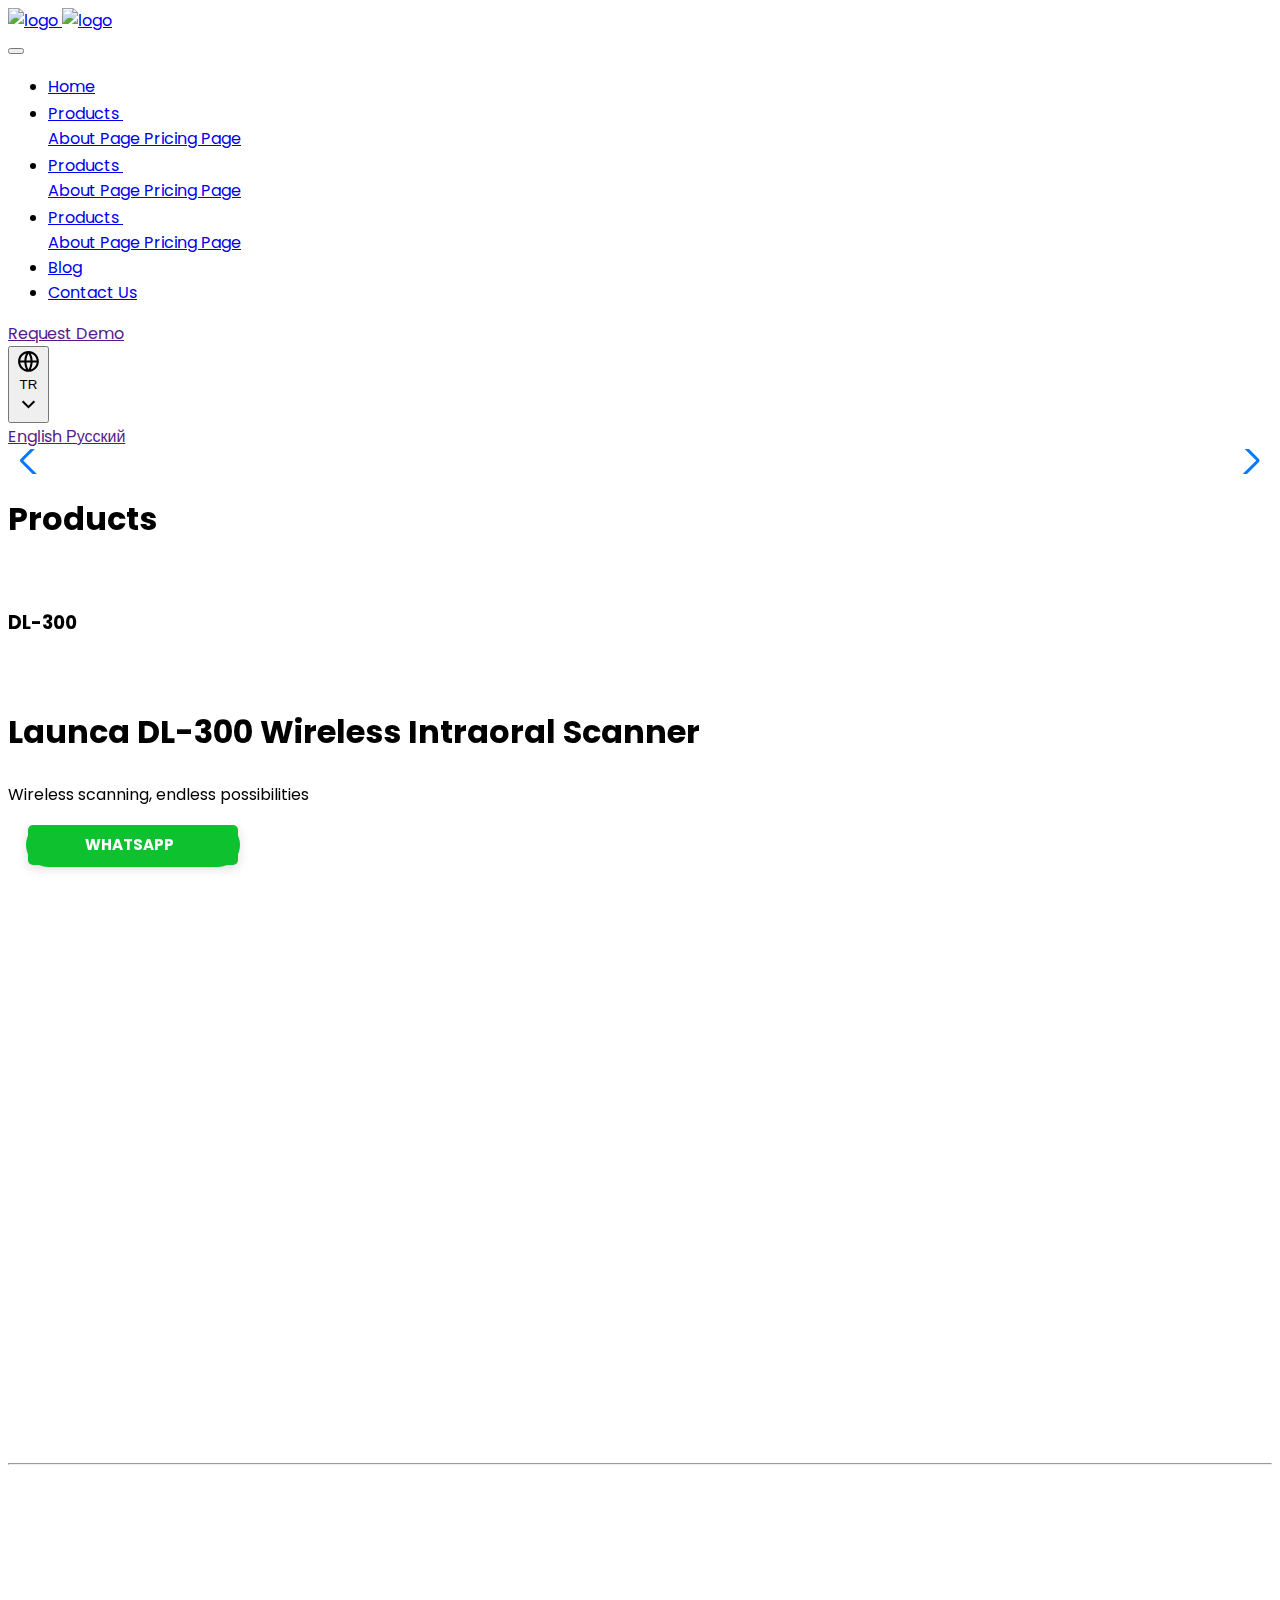
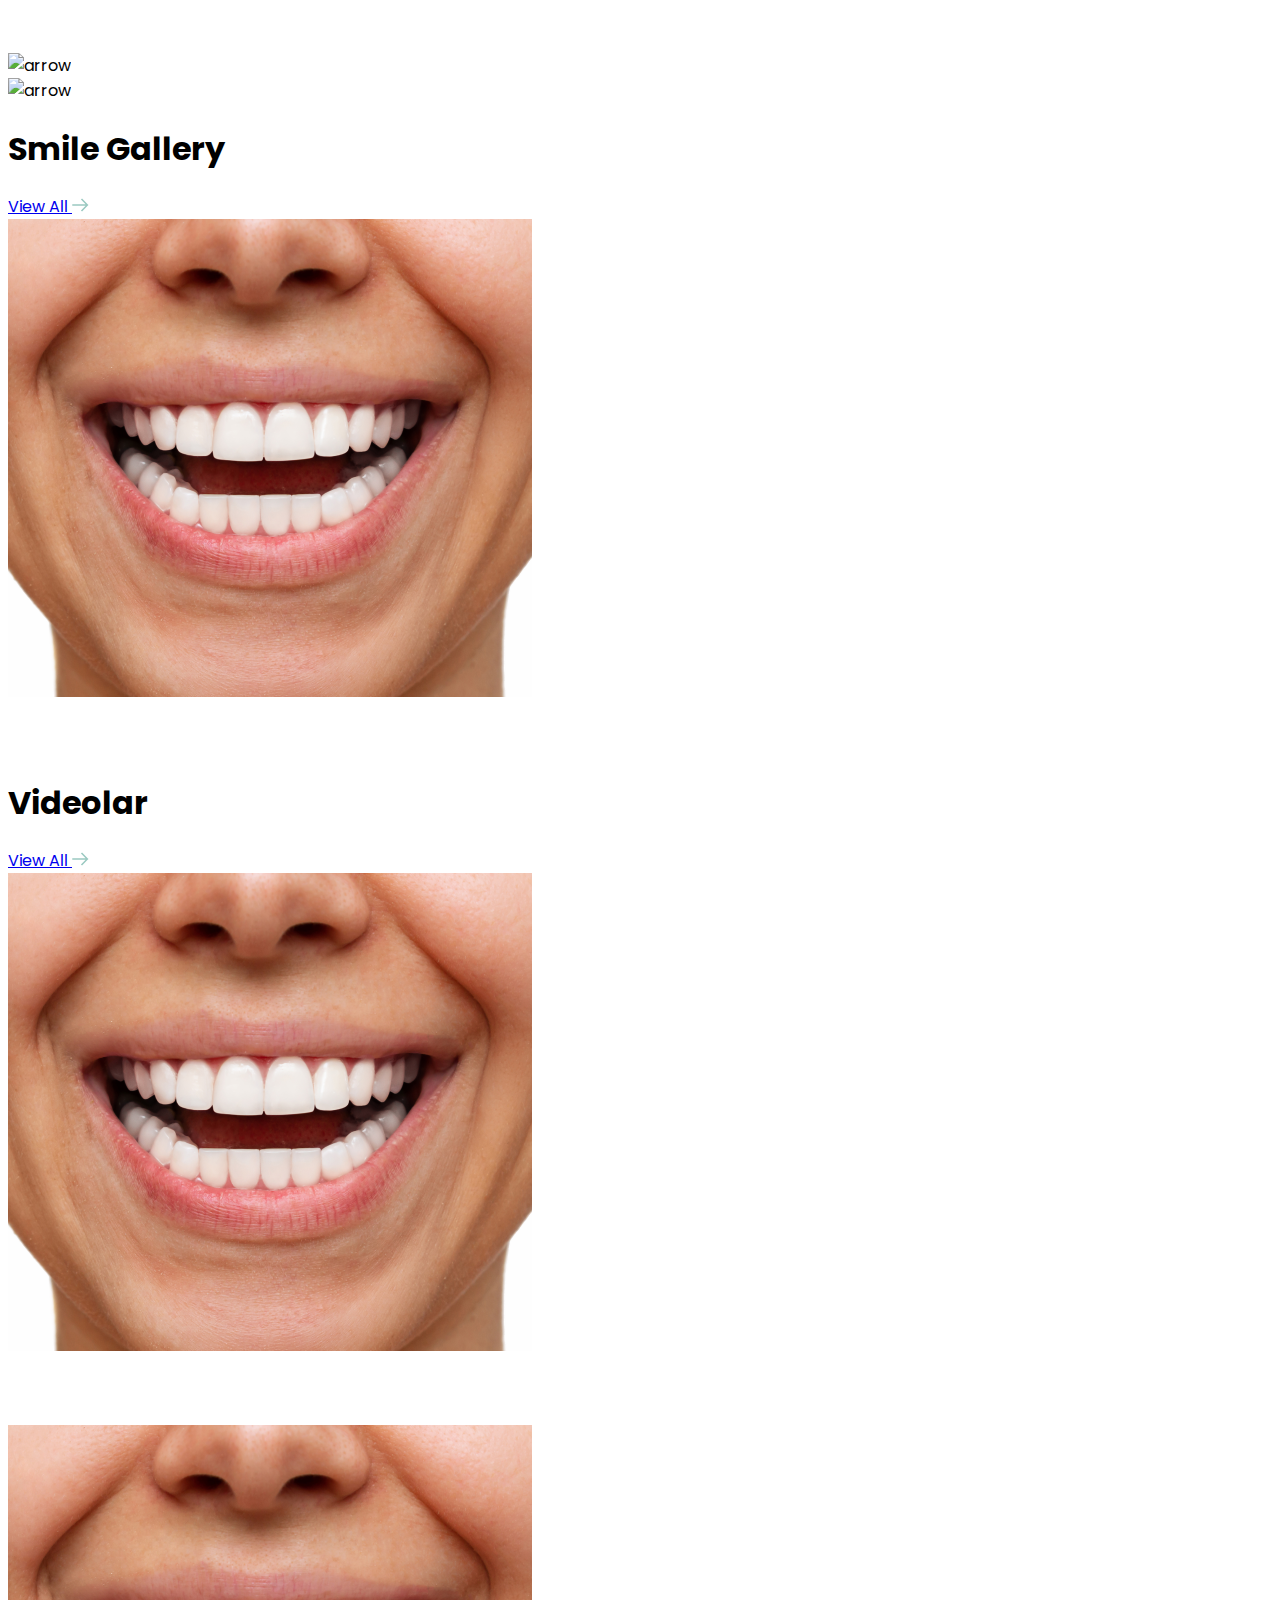
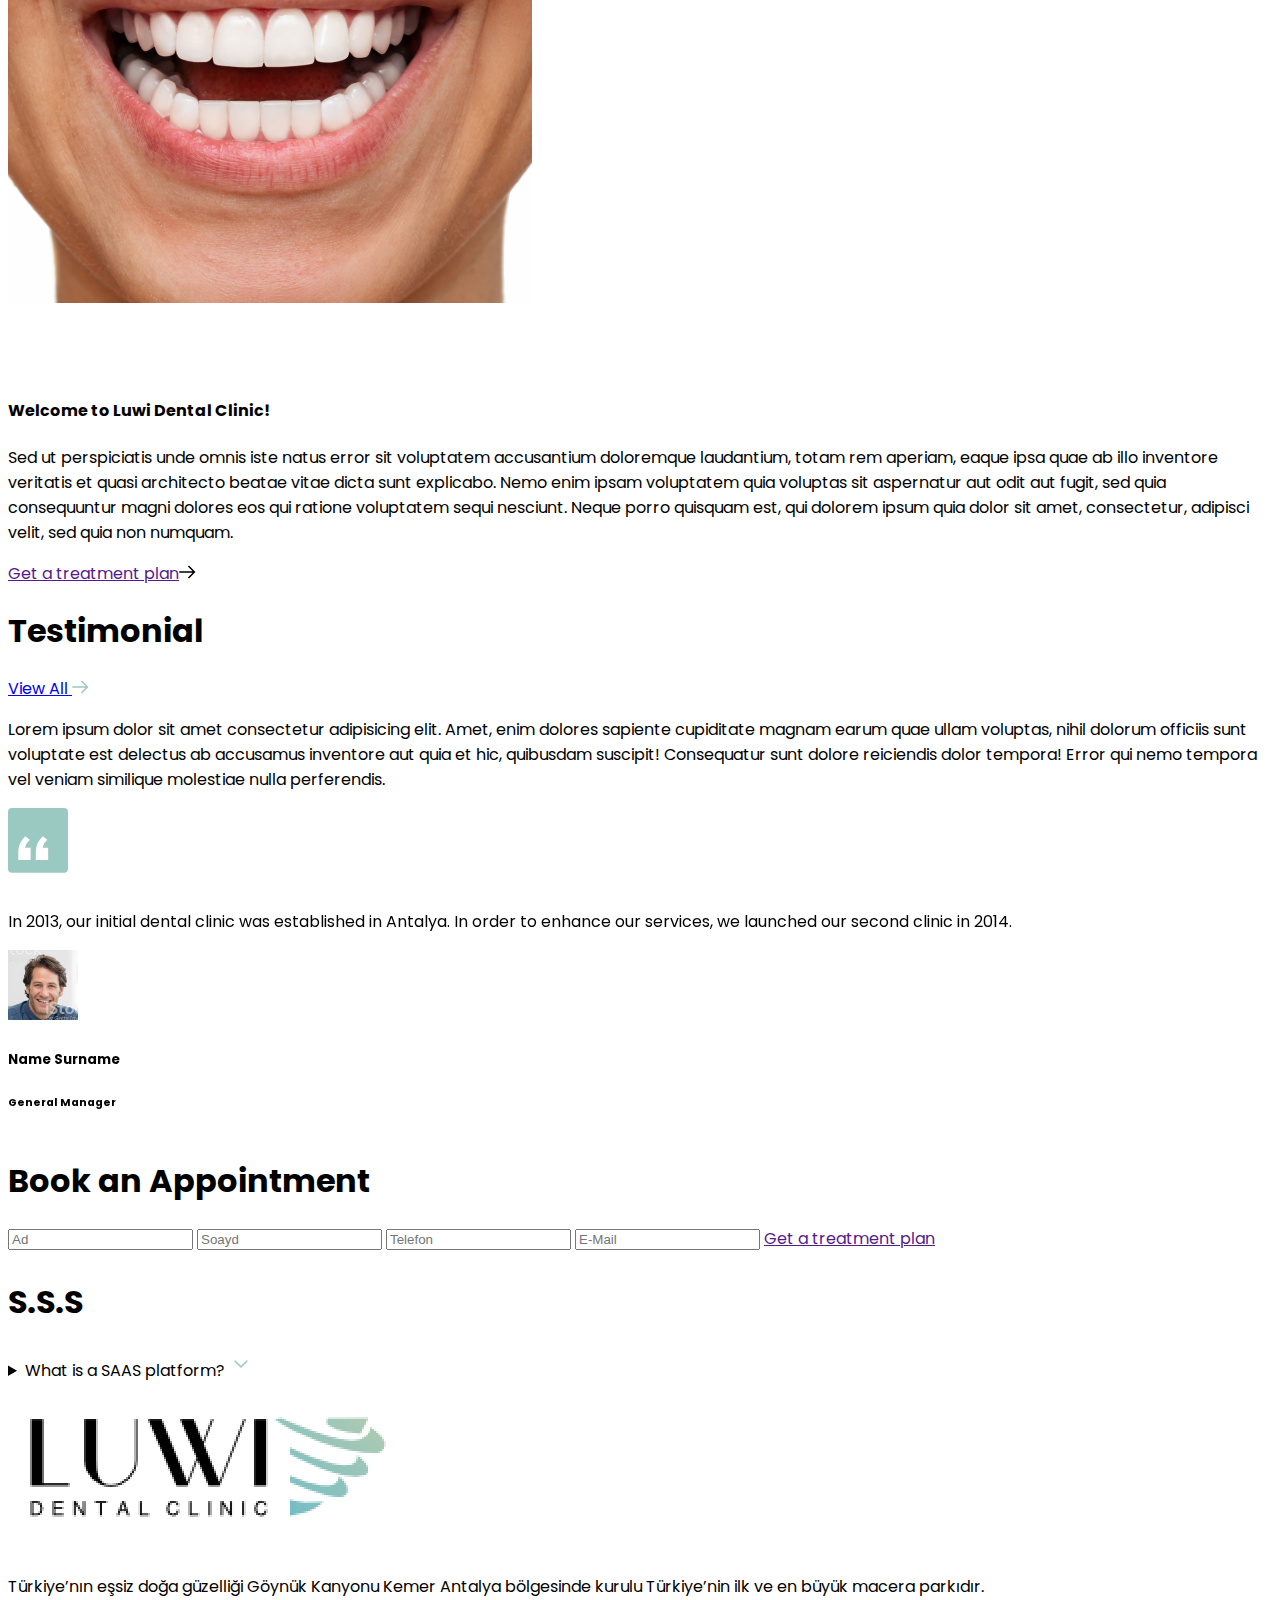
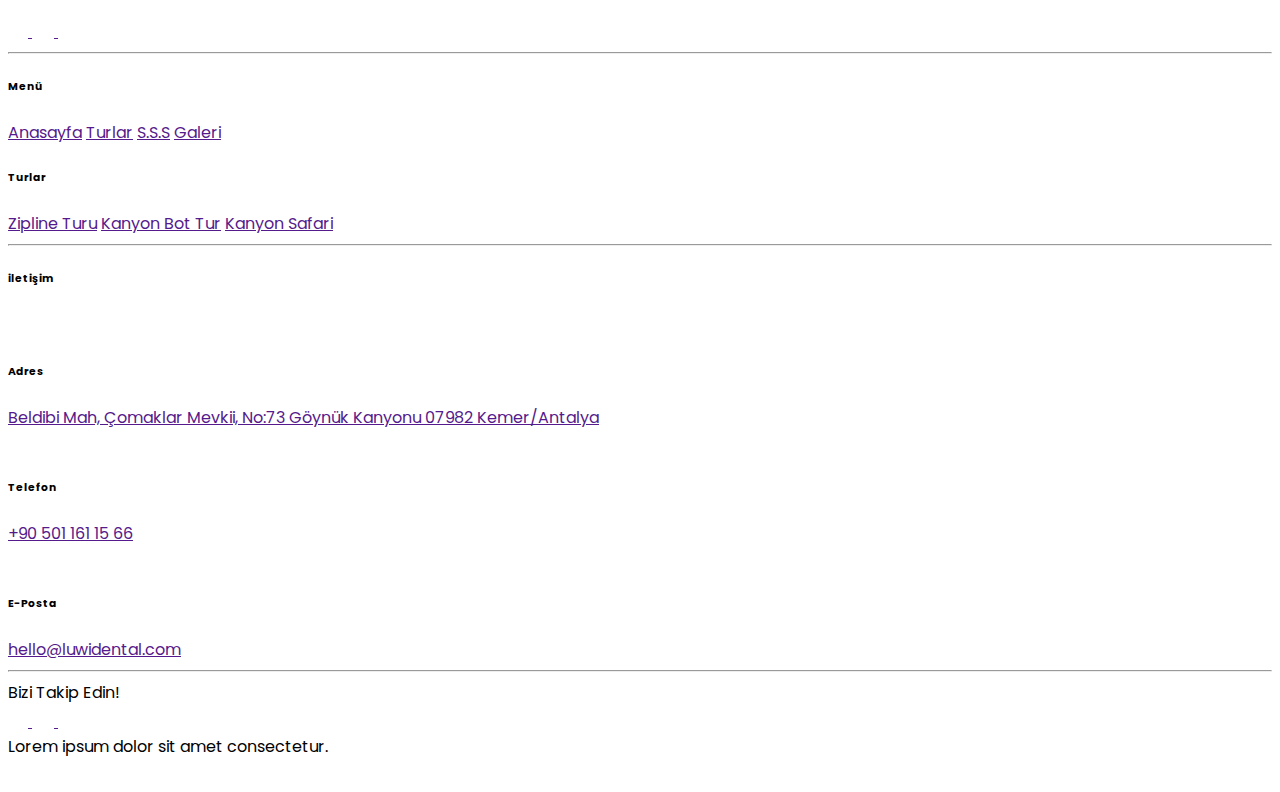
==== commit 937b7b7a: "first commit" ====
--- a/index.html
+++ b/index.html
@@ -4,86 +4,34 @@
 <head>
   <meta charset="UTF-8" />
   <meta name="viewport" content="width=device-width, initial-scale=1.0" />
-  <title>LuwiDental</title>
+  <title>LauncaDental</title>
   <script src="https://cdn.tailwindcss.com"></script>
   <link href="https://cdn.jsdelivr.net/npm/daisyui@4.7.2/dist/full.min.css" rel="stylesheet" type="text/css" />
   <link rel="stylesheet" href="https://cdn.jsdelivr.net/npm/swiper@11/swiper-bundle.min.css" />
   <link rel="stylesheet" href="css/style.css" />
   <!-- fonts -->
-  <link rel="preconnect" href="https://fonts.googleapis.com">
-  <link rel="preconnect" href="https://fonts.gstatic.com" crossorigin>
-  <link href="https://fonts.googleapis.com/css2?family=Mulish:ital,wght@0,200..1000;1,200..1000&display=swap"
-    rel="stylesheet">
+<link rel="preconnect" href="https://fonts.googleapis.com">
+<link rel="preconnect" href="https://fonts.gstatic.com" crossorigin>
+<link href="https://fonts.googleapis.com/css2?family=Poppins:ital,wght@0,100;0,200;0,300;0,400;0,500;0,600;0,700;0,800;0,900;1,100;1,200;1,300;1,400;1,500;1,600;1,700;1,800;1,900&display=swap" rel="stylesheet">
   <!-- fonts -->
   <link rel="stylesheet" href="https://cdnjs.cloudflare.com/ajax/libs/fancybox/3.5.7/jquery.fancybox.min.css" />
+  <!-- animation -->
+    <link rel="stylesheet" href="https://unpkg.com/aos@next/dist/aos.css" />
+  <!-- animation -->
 </head>
 
 <body>
-  <!-- Navbar Section Start bg-transparent -->
-  <div class="flex flex-row justify-between items-center bg-white container">
-    <a href=""
-      class=" group bg-gradient-to-r from-[#31353A] my-6 px-8 py-3 rounded-xl via-[#30302D] to-[#020203] flex flex-row gap-3 text-white/70 max-lg:bg-none max-lg:text-black max-lg:p-0 max-lg:my-4 max-lg:font-bold"><span><svg
-          width="23" height="23" viewBox="0 0 23 23" fill="none" xmlns="http://www.w3.org/2000/svg">
-          <path class="group-hover:fill-primary transition duration-300 ease-in-out max-lg:fill-black"
-            fill-rule="evenodd" clip-rule="evenodd"
-            d="M14.2549 15.1055C14.1024 15.26 13.948 15.4166 13.7903 15.5758C11.0338 14.0432 8.92608 11.9319 7.41592 9.25483C7.61606 9.04832 7.81334 8.84825 8.00738 8.65146C8.43285 8.21996 8.84278 7.80423 9.2332 7.37107C9.9901 6.53134 10.0128 5.31859 9.2641 4.48074C8.73823 3.89233 8.17771 3.33425 7.6175 2.77646C7.47624 2.63581 7.33499 2.49518 7.19433 2.35409L7.16882 2.3285C6.77915 1.93759 6.38788 1.54509 5.96599 1.19026C5.12249 0.480916 3.91548 0.469263 3.09174 1.20041C2.44129 1.77775 1.83113 2.40126 1.222 3.02373C1.15537 3.09181 1.08875 3.15989 1.02209 3.22789C0.404649 3.85786 0.088218 4.62854 0.0189278 5.5068C-0.0625086 6.53924 0.126356 7.53365 0.441025 8.50676C1.44318 11.6058 3.23667 14.2261 5.43804 16.5887C7.09326 18.3651 8.98801 19.8498 11.1169 21.027C12.8345 21.9768 14.6062 22.7876 16.6006 22.9739C17.6989 23.0764 18.7263 22.8915 19.5795 22.1594C19.9619 21.8313 20.3131 21.467 20.6642 21.1028C20.791 20.9713 20.9177 20.8398 21.0459 20.71C21.0695 20.6862 21.093 20.6624 21.1166 20.6386C21.3593 20.3933 21.6028 20.1473 21.8231 19.8829C22.5277 19.0376 22.5228 17.8148 21.7832 16.9992C21.3051 16.4718 20.7998 15.9684 20.2948 15.4653C20.1809 15.3518 20.0669 15.2383 19.9533 15.1245C19.8689 15.04 19.7847 14.9551 19.7005 14.8702C19.3055 14.4717 18.9099 14.0727 18.4858 13.7072C17.9325 13.2303 17.2731 13.0906 16.5523 13.2735C16.0447 13.4022 15.6501 13.7055 15.2907 14.0626C14.9467 14.4043 14.6061 14.7495 14.2549 15.1055ZM1.91739 8.59203C1.61757 7.7565 1.37144 6.90738 1.37503 5.89524C1.33211 5.17725 1.63092 4.49334 2.23577 3.92239C2.56375 3.61282 2.88152 3.29258 3.1993 2.97233C3.37165 2.79864 3.544 2.62495 3.71799 2.45295C4.29497 1.88263 4.7895 1.882 5.36182 2.45113C6.23339 3.3178 7.10383 4.18559 7.97289 5.05476C8.60732 5.68936 8.61003 6.11534 7.97616 6.74662C7.46136 7.25936 6.94046 7.76603 6.41785 8.27081C5.96901 8.70443 5.89154 9.10415 6.14258 9.66921C6.7458 11.027 7.6506 12.1759 8.65131 13.2564C9.75901 14.4524 10.9823 15.5132 12.3934 16.3452C12.6865 16.518 12.991 16.6723 13.2949 16.8262L13.3342 16.8461C13.8006 17.0826 14.2419 17.0099 14.6278 16.6307C14.9787 16.2858 15.3271 15.9385 15.6755 15.5912C15.8636 15.4037 16.0517 15.2161 16.2402 15.029C16.251 15.0183 16.2617 15.0076 16.2725 14.9968C16.3384 14.9311 16.4045 14.8651 16.477 14.8072C16.9072 14.4637 17.351 14.4746 17.747 14.8595C18.218 15.3173 18.6825 15.7815 19.1471 16.2458C19.295 16.3935 19.4428 16.5413 19.5909 16.6888C19.6807 16.7783 19.7709 16.8674 19.8611 16.9565C20.1284 17.2205 20.3957 17.4847 20.6527 17.7583C21.0793 18.2124 21.0998 18.6823 20.6771 19.1361C20.0665 19.7916 19.4408 20.435 18.7925 21.0534C18.2631 21.5584 17.5885 21.6899 16.8756 21.6394C15.4622 21.5392 14.1663 21.0439 12.9108 20.4335C10.0515 19.0434 7.61139 17.1151 5.57051 14.6898C4.02561 12.8539 2.73232 10.863 1.91739 8.59203Z"
-            fill="#D8D8D8" />
-        </svg>
-      </span><span class="group-hover:text-primary">+90 501 161 15 66</span></a>
-    <div class="flex flex-row gap-6 max-lg:hidden">
-      <div class="text-gray-600/80 font-extrabold italic">Follow us our Social Media</div>
-      <a href="" target="_blank" class="group">
-        <svg width="23" height="22" viewBox="0 0 23 22" fill="" xmlns="http://www.w3.org/2000/svg">
-          <mask id="mask0_0_2244" style="mask-type:luminance" maskUnits="userSpaceOnUse" x="0" y="0" width="23"
-            height="22">
-            <path fill-rule="evenodd" clip-rule="evenodd" d="M0 0.00012207H22.5316V21.9999H0V0.00012207Z"
-              fill="white" />
-          </mask>
-          <g mask="url(#mask0_0_2244)">
-            <path class="group-hover:fill-primary transition duration-300 ease-in-out"
-              d="M21.2876 0.00012207H1.24401C0.555911 0.00012207 0 0.542917 0 1.21478V20.7855C0 21.4556 0.555911 22.0001 1.24401 22.0001H12.0345V13.4798H9.09739V10.1594H12.0345V7.71241C12.0345 4.86937 13.8127 3.32231 16.4075 3.32231C17.6515 3.32231 18.7199 3.41248 19.0314 3.45315V6.42349H17.2314C15.819 6.42349 15.5456 7.07944 15.5456 8.0395V10.1594H18.9137L18.4754 13.4798H15.5456V22.0001H21.2876C21.9739 22.0001 22.5316 21.4556 22.5316 20.7855V1.21478C22.5316 0.542917 21.9739 0.00012207 21.2876 0.00012207"
-              fill="#4b5563cc" />
-          </g>
-        </svg>
-      </a>
-      <a href="" target="_blank" class="group"><svg width="24" height="22" viewBox="0 0 24 22" fill="none"
-          xmlns="http://www.w3.org/2000/svg">
-          <mask id="mask0_0_2247" style="mask-type:luminance" maskUnits="userSpaceOnUse" x="0" y="0" width="24"
-            height="22">
-            <path fill-rule="evenodd" clip-rule="evenodd" d="M0.682617 0H23.2139V22H0.682617V0Z" fill="white" />
-          </mask>
-          <g mask="url(#mask0_0_2247)">
-            <path class="group-hover:fill-primary transition duration-300 ease-in-out" fill-rule="evenodd"
-              clip-rule="evenodd"
-              d="M16.4328 0C18.2436 0 19.9476 0.687776 21.2278 1.93956C22.508 3.18958 23.2142 4.85333 23.2142 6.62139V15.3786C23.2142 17.1467 22.508 18.8104 21.2278 20.0604C19.9476 21.3105 18.2436 22 16.4328 22H7.46401C5.65141 22 3.94927 21.3105 2.66905 20.0604C1.38701 18.8104 0.682617 17.1467 0.682617 15.3786V6.62139C0.682617 4.85333 1.38701 3.18958 2.66905 1.93956C3.94927 0.687776 5.65141 0 7.46401 0H16.4328ZM16.4328 20.1842C19.1472 20.1842 21.3545 18.0289 21.3545 15.3786V6.62139C21.3545 3.97107 19.1472 1.8158 16.4328 1.8158H7.46401C4.74964 1.8158 2.54229 3.97107 2.54229 6.62139V15.3786C2.54229 18.0289 4.74964 20.1842 7.46401 20.1842H16.4328Z"
-              fill="#4b5563cc" />
-          </g>
-          <path class="group-hover:fill-primary transition duration-300 ease-in-out" fill-rule="evenodd"
-            clip-rule="evenodd"
-            d="M6.19922 10.9998C6.19922 14.0957 8.77778 16.6134 11.9485 16.6134C15.1191 16.6134 17.6977 14.0957 17.6977 10.9998C17.6977 7.90395 15.1191 5.38623 11.9485 5.38623C8.77778 5.38623 6.19922 7.90395 6.19922 10.9998ZM8.0589 10.9998C8.0589 8.90644 9.80449 7.20203 11.9485 7.20203C14.0924 7.20203 15.838 8.90644 15.838 10.9998C15.838 13.0932 14.0924 14.7976 11.9485 14.7976C9.80449 14.7976 8.0589 13.0932 8.0589 10.9998Z"
-            fill="#4b5563cc" />
-          <path class="group-hover:fill-primary transition duration-300 ease-in-out"
-            d="M18.9759 5.21609C18.9759 5.81193 18.4816 6.29461 17.8713 6.29461C17.2629 6.29461 16.7686 5.81193 16.7686 5.21609C16.7686 4.62025 17.2629 4.13757 17.8713 4.13757C18.4816 4.13757 18.9759 4.62025 18.9759 5.21609"
-            fill="#4b5563cc" />
-        </svg>
-      </a>
-      <a href="" target="_blank" class="group"><svg width="32" height="22" viewBox="0 0 32 22" fill="none"
-          xmlns="http://www.w3.org/2000/svg">
-          <path class="group-hover:fill-primary transition duration-300 ease-in-out" fill-rule="evenodd"
-            clip-rule="evenodd"
-            d="M28.1709 0.656243C29.5139 1.01791 30.572 2.08278 30.9313 3.43491C31.5839 5.88606 31.5839 11 31.5839 11C31.5839 11 31.5839 16.1139 30.9313 18.5651C30.572 19.9172 29.5139 20.9821 28.1709 21.3438C25.7356 22 15.9706 22 15.9706 22C15.9706 22 6.20567 22 3.77037 21.3438C2.42739 20.9821 1.36923 19.9172 1.01001 18.5651C0.357422 16.1139 0.357422 11 0.357422 11C0.357422 11 0.357422 5.88606 1.01001 3.43491C1.36923 2.08278 2.42739 1.01791 3.77037 0.656243C6.20567 0 15.9706 0 15.9706 0C15.9706 0 25.7356 0 28.1709 0.656243ZM20.9382 11L12.7772 6.3569V15.6431L20.9382 11Z"
-            fill="#4b5563cc" />
-        </svg>
-      </a>
-    </div>
-  </div>
-  <div class="bg-[url('img/hero/bg.jpg')] bg-cover relative overflow-hidden">
-    <div class="ud-header flex w-full items-center bg-transparent">
+  <!-- Navbar Section Start bg-white -->
+ 
+    <div class="ud-header flex w-full items-center bg-white max-lg:bg-primary py-1">
       <div class="container">
         <div class="relative -mx-4 flex items-center justify-between">
           <div class="w-72 max-w-full px-4 max-lg:px-0">
-            <a href="index.html" class="navbar-logo block w-full py-5">
-              <img src="img/logo/image.png" alt="logo" class="header-logo w-full" />
+            <a href="index.html" class="navbar-logo block w-full py-5 max-lg:hidden">
+              <img src="https://cdnus.globalso.com/launcadental/logo.png" alt="logo" class="header-logo w-full" />
+            </a>
+            <a href="index.html" class="navbar-logo block w-full py-5 lg:hidden">
+              <img src="https://www.launcadental.com/uploads/index_logo.png" alt="logo" class="header-logo w-full" />
             </a>
           </div>
           <div class="flex w-full items-center justify-between px-4">
@@ -96,23 +44,18 @@
               </button>
               <nav id="navbarCollapse"
                 class="absolute right-4 top-full z-50 max-lg:overflow-scroll hidden w-full max-w-[250px] rounded-lg bg-white py-5 shadow-lg  lg:static lg:block lg:w-full lg:max-w-full lg:bg-transparent lg:px-4 lg:py-0 lg:shadow-none  xl:px-6">
-                <ul class="blcok lg:flex 2xl:ml-20 ">
+                <ul class="block lg:flex 2xl:ml-20 ">
                   <li class="group relative">
                     <a href="#home"
-                      class="ud-menu-scroll uppercase mx-8 flex py-2 text-base font-medium text-white max-lg:text-[#000!important] group-hover:text-primary  lg:mr-0 lg:inline-flex lg:px-0 lg:py-6 lg:group-hover:text-primary lg:group-hover:opacity-70">
+                      class="ud-menu-scroll uppercase mx-8 flex py-2 text-base font-light text-[#1f1f1f] upper max-lg:text-[#000!important] group-hover:text-black  lg:mr-0 lg:inline-flex lg:px-0 lg:py-6 lg:group-hover:font-medium">
                       Home
                     </a>
                   </li>
-                  <li class="group relative">
-                    <a href="about.html"
-                      class="ud-menu-scroll uppercase mx-8 flex py-2 text-base font-medium text-white max-lg:text-[#000!important] group-hover:text-primary  lg:ml-7 lg:mr-0 lg:inline-flex lg:px-0 lg:py-6 lg:group-hover:text-primary lg:group-hover:opacity-70 xl:ml-10">
-                      About Us
-                    </a>
-                  </li>
+              
                   <li class="submenu-item group relative">
                     <a href="services.html"
-                      class="relative mx-8 flex items-center justify-between py-2 text-base font-medium text-white max-lg:text-[#000!important] group-hover:text-primary  lg:ml-8 lg:mr-0 lg:inline-flex lg:py-6 lg:pl-0 lg:pr-4 lg:group-hover:text-primary lg:group-hover:opacity-70 xl:ml-10">
-                      SERVICES
+                      class="relative mx-8 flex items-center justify-between py-2 text-base font-light text-[#1f1f1f] upper max-lg:text-[#000!important] group-hover:text-black  lg:ml-8 lg:mr-0 lg:inline-flex lg:py-6 lg:pl-0 lg:pr-4 lg:group-hover:font-medium xl:ml-10">
+                      Products
 
                       <svg class="ml-2 fill-current" width="16" height="20" viewBox="0 0 16 20" fill="none"
                         xmlns="http://www.w3.org/2000/svg">
@@ -130,54 +73,78 @@
                         class="block rounded px-4 py-[10px] text-sm text-body-color hover:text-primary  ">
                         Pricing Page
                       </a>
-                      <a href="contact.html"
+                    </div>
+                  </li>
+                      <li class="submenu-item group relative">
+                    <a href="services.html"
+                      class="relative mx-8 flex items-center justify-between py-2 text-base font-light text-[#1f1f1f] upper max-lg:text-[#000!important] group-hover:text-black  lg:ml-8 lg:mr-0 lg:inline-flex lg:py-6 lg:pl-0 lg:pr-4 lg:group-hover:font-medium xl:ml-10">
+                      Products
+
+                      <svg class="ml-2 fill-current" width="16" height="20" viewBox="0 0 16 20" fill="none"
+                        xmlns="http://www.w3.org/2000/svg">
+                        <path
+                          d="M7.99999 14.9C7.84999 14.9 7.72499 14.85 7.59999 14.75L1.84999 9.10005C1.62499 8.87505 1.62499 8.52505 1.84999 8.30005C2.07499 8.07505 2.42499 8.07505 2.64999 8.30005L7.99999 13.525L13.35 8.25005C13.575 8.02505 13.925 8.02505 14.15 8.25005C14.375 8.47505 14.375 8.82505 14.15 9.05005L8.39999 14.7C8.27499 14.825 8.14999 14.9 7.99999 14.9Z" />
+                      </svg>
+                    </a>
+                    <div
+                      class="submenu relative left-0 z-50 top-full hidden w-full rounded-sm bg-white p-4 transition-[top] duration-300 group-hover:opacity-100 dark:bg-dark-2 lg:invisible lg:absolute lg:top-[110%] lg:block lg:opacity-0 lg:shadow-lg lg:group-hover:visible lg:group-hover:top-full">
+                      <a href="service.html"
                         class="block rounded px-4 py-[10px] text-sm text-body-color hover:text-primary  ">
-                        Contact Page
+                        About Page
                       </a>
-                      <a href="blog-grids.html"
+                      <a href="pricing.html"
                         class="block rounded px-4 py-[10px] text-sm text-body-color hover:text-primary  ">
-                        Blog Grid Page
+                        Pricing Page
                       </a>
-                      <a href="blog-details.html"
+                    </div>
+                  </li>
+                      <li class="submenu-item group relative">
+                    <a href="services.html"
+                      class="relative mx-8 flex items-center justify-between py-2 text-base font-light text-[#1f1f1f] upper max-lg:text-[#000!important] group-hover:text-black  lg:ml-8 lg:mr-0 lg:inline-flex lg:py-6 lg:pl-0 lg:pr-4 lg:group-hover:font-medium xl:ml-10">
+                      Products
+
+                      <svg class="ml-2 fill-current" width="16" height="20" viewBox="0 0 16 20" fill="none"
+                        xmlns="http://www.w3.org/2000/svg">
+                        <path
+                          d="M7.99999 14.9C7.84999 14.9 7.72499 14.85 7.59999 14.75L1.84999 9.10005C1.62499 8.87505 1.62499 8.52505 1.84999 8.30005C2.07499 8.07505 2.42499 8.07505 2.64999 8.30005L7.99999 13.525L13.35 8.25005C13.575 8.02505 13.925 8.02505 14.15 8.25005C14.375 8.47505 14.375 8.82505 14.15 9.05005L8.39999 14.7C8.27499 14.825 8.14999 14.9 7.99999 14.9Z" />
+                      </svg>
+                    </a>
+                    <div
+                      class="submenu relative left-0 z-50 top-full hidden w-full rounded-sm bg-white p-4 transition-[top] duration-300 group-hover:opacity-100 dark:bg-dark-2 lg:invisible lg:absolute lg:top-[110%] lg:block lg:opacity-0 lg:shadow-lg lg:group-hover:visible lg:group-hover:top-full">
+                      <a href="service.html"
                         class="block rounded px-4 py-[10px] text-sm text-body-color hover:text-primary  ">
-                        Blog Details Page
+                        About Page
                       </a>
-                      <a href="signup.html"
+                      <a href="pricing.html"
                         class="block rounded px-4 py-[10px] text-sm text-body-color hover:text-primary  ">
-                        Sign Up Page
-                      </a>
-                      <a href="signin.html"
-                        class="block rounded px-4 py-[10px] text-sm text-body-color hover:text-primary  ">
-                        Sign In Page
-                      </a>
-                      <a href="404.html"
-                        class="block rounded px-4 py-[10px] text-sm text-body-color hover:text-primary  ">
-                        404 Page
+                        Pricing Page
                       </a>
                     </div>
                   </li>
                   <li class="group relative">
                     <a href="gallery.html"
-                      class="ud-menu-scroll mx-8 flex py-2 text-base font-medium text-white max-lg:text-[#000!important] group-hover:text-primary  lg:ml-7 lg:mr-0 lg:inline-flex lg:px-0 lg:py-6 lg:group-hover:text-primary lg:group-hover:opacity-70 xl:ml-10">
-                      SMILE GALLERY
+                      class="ud-menu-scroll mx-8 flex py-2 text-base font-light text-[#1f1f1f] upper max-lg:text-[#000!important] group-hover:text-black  lg:ml-7 lg:mr-0 lg:inline-flex lg:px-0 lg:py-6 lg:group-hover:font-medium xl:ml-10">
+                      Blog
                     </a>
                   </li>
                   <li class="group relative">
                     <a href="contact.html"
-                      class="ud-menu-scroll uppercase mx-8 flex py-2 text-base font-medium text-white max-lg:text-[#000!important] group-hover:text-primary  lg:ml-7 lg:mr-0 lg:inline-flex lg:px-0 lg:py-6 lg:group-hover:text-primary lg:group-hover:opacity-70 xl:ml-10">
-                      Contact
+                      class="ud-menu-scroll uppercase mx-8 flex py-2 text-base font-light text-[#1f1f1f] upper max-lg:text-[#000!important] group-hover:text-black  lg:ml-7 lg:mr-0 lg:inline-flex lg:px-0 lg:py-6 lg:group-hover:font-medium  xl:ml-10">
+                      Contact Us
                     </a>
                   </li>
                 </ul>
               </nav>
             </div>
+           
             <div class="flex items-center justify-end pr-16 lg:pr-0">
+               <a href="" class="bg-secondary rounded-lg text-white p-1 mr-3 max-sm:hidden">Request Demo</a>
               <div class="">
                 <div class="dropdown border rounded-full">
                   <button onclick="openLangMenu()"
-                    class="dropdown-button group italic text-white hover:text-primary rounded py-2 px-4 text-base border-none cursor-pointer flex flex-row items-center justify-center gap-2 font-semibold">
+                    class="dropdown-button group italic text-black max-md:text-white hover:text-primary rounded py-2 px-4 text-base border-none cursor-pointer flex flex-row items-center justify-center gap-2 font-semibold max-lg:hover:text-white">
                     <svg xmlns="http://www.w3.org/2000/svg"
-                      class="w-5 h-5 group-hover:text-primary pointer-events-none max-lg:hidden" viewBox="0 0 24 24"
+                      class="w-5 h-5 group-hover:text-primary max-lg:group-hover:text-white pointer-events-none max-lg:hidden" viewBox="0 0 24 24"
                       fill="currentColor">
                       <path
                         d="M12 22C6.47715 22 2 17.5228 2 12C2 6.47715 6.47715 2 12 2C17.5228 2 22 6.47715 22 12C22 17.5228 17.5228 22 12 22ZM9.71002 19.6674C8.74743 17.6259 8.15732 15.3742 8.02731 13H4.06189C4.458 16.1765 6.71639 18.7747 9.71002 19.6674ZM10.0307 13C10.1811 15.4388 10.8778 17.7297 12 19.752C13.1222 17.7297 13.8189 15.4388 13.9693 13H10.0307ZM19.9381 13H15.9727C15.8427 15.3742 15.2526 17.6259 14.29 19.6674C17.2836 18.7747 19.542 16.1765 19.9381 13ZM4.06189 11H8.02731C8.15732 8.62577 8.74743 6.37407 9.71002 4.33256C6.71639 5.22533 4.458 7.8235 4.06189 11ZM10.0307 11H13.9693C13.8189 8.56122 13.1222 6.27025 12 4.24799C10.8778 6.27025 10.1811 8.56122 10.0307 11ZM14.29 4.33256C15.2526 6.37407 15.8427 8.62577 15.9727 11H19.9381C19.542 7.8235 17.2836 5.22533 14.29 4.33256Z">
@@ -185,8 +152,8 @@
                     </svg>
 
                     TR
-                    <svg xmlns="http://www.w3.org/2000/svg" class="w-5 h-5 pointer-events-none group-hover:fill-primary"
-                      viewBox="0 0 24 24" fill="white">
+                    <svg xmlns="http://www.w3.org/2000/svg" class="w-5 h-5 pointer-events-none group-hover:fill-primary max-md:fill-white max-lg:group-hover:fill-white"
+                      viewBox="0 0 24 24" fill="black">
                       <path
                         d="M11.9999 13.1714L16.9497 8.22168L18.3639 9.63589L11.9999 15.9999L5.63599 9.63589L7.0502 8.22168L11.9999 13.1714Z">
                       </path>
@@ -208,333 +175,207 @@
         </div>
       </div>
     </div>
-    <hr class="border-[#979797] max-lg:hidden" />
     <!--Navbar Section End bg-transparent -->
     <!--Hero  -->
     <section>
-      <div class="container lg:w-full max-lg:pl-0 max-lg:mt-10">
-        <div
-          class="flex flex-row gap-4 max-lg:gap-0 justify-between max-lg:justify-start max-lg:overflow-hidden items-center max-lg:items-end">
-          <div class="flex flex-col w-1/2 max-lg:w-[200px] max-lg:pb-40 gap-8 max-lg:gap-1 max-lg:pl-7">
-            <h2 class="font-light text-[30px] w-1/2 max-lg:w-full text-white max-lg:text-sm">Welcome to Luwi Dental
-              Clinic!</h2>
-            <h1 class="text-primary font-bold text-bold text-[80px] max-lg:text-[24px]">Unique and Healthy Smile</h1>
-            <p class="text-white italic max-lg:text-sm">Lorem ipsum dolor sit amet, consectetur adipiscing elit, sed do
-              eiusmod tempor incididunt ut labore et dolore magna aliqua.</p>
-            <a href=""
-              class="btn max-lg:hidden w-1/2 italic font-black bg-primary px-4 py-1 flex flex-row justify-center items-center gap-3"><span>Get
-                a treatment plan</span><span><svg width="17" height="14" viewBox="0 0 17 14" fill="none"
-                  xmlns="http://www.w3.org/2000/svg">
-                  <path fill-rule="evenodd" clip-rule="evenodd"
-                    d="M10.0318 0.546559L15.4097 5.92442L16.4853 6.99999L15.4097 8.07556L10.0318 13.4534L8.95628 12.3779L13.5736 7.76054L0.275263 7.76053V6.23945L13.5736 6.23945L8.95628 1.62213L10.0318 0.546559Z"
-                    fill="black" />
-                </svg>
-              </span></a>
-          </div>
-          <div class="w-1/2 lg:relative absolute max-lg:right-[-80px] max-lg:w-[80%] bottom-[-10px]">
-            <div class="swiper swiper-hero">
-              <div class="swiper-wrapper">
-                <div class="swiper-slide ">
-                  <img src="img/hero/image.png" alt="hero image">
-                </div>
-                <div class="swiper-slide">
-                  <img src="img/hero/image.png" alt="hero image">
-                </div>
-              </div>
-            </div>
-          </div>
-        </div>
+      <div class="lg:w-full max-lg:pl-0 max-lg:mt-0">
+     <div class="swiper swiper-hero bg-[#f1f3f4]">
+	<div class="swiper-wrapper bg-[#f1f3f4]">
+		<div class="swiper-slide">      
+      <a href="">
+      <img src="https://cdnus.globalso.com/launcadental/Launca-DL-300w.png" class="w-full h-full hover:scale-90 easy-in-out duration-[2500ms]" alt="">     
+      </a>     
+		</div>
+		<div class="swiper-slide">      
+      <a href="">
+      <img src="https://cdnus.globalso.com/launcadental/Launca-DL-300w.png" class="w-full h-full hover:scale-90 easy-in-out duration-[2500ms]" alt="">     
+      </a>     
+		</div>
+	</div>
+  <div class="custom-pagination"></div>
+     <div class="swiper-button-prev bg-white/50 p-7 left-16 rounded-full text-white max-lg:hidden"></div>
+    <div class="swiper-button-next bg-white/50 p-7 right-16 rounded-full text-white max-lg:hidden"></div>
+</div>
       </div>
     </section>
-  </div>
   <!--Hero  -->
-  <!-- Form -->
-  <section class="bg-[url('img/service/bg.png')] bg-center bg-cover bg-no-repeat relative py-10 hidden max-lg:block">
-    <div class="absolute left-0 top-0 right-0 bottom-0 bg-gradient-to-r from-primary to-[#C4F0E9] opacity-90 z-[-1]">
-    </div>
-    <div class="container">
-      <h1 class="text-center font-bold text-[48px] max-lg:text-[30px] mb-3 text-secondary relative ">Book an Appointment
-      </h1>
-      <div class="flex flex-col gap-5 p-6 rounded-lg ">
-        <form action="">
-          <input type="text" placeholder="Ad" class="mb-2 p-4 w-full">
-          <input type="text" placeholder="Soayd" class="mb-2 p-4 w-full">
-          <input type="tel" placeholder="Telefon" class="mb-2 p-4 w-full">
-          <input type="mail" placeholder="E-Mail" class="mb-2 p-4 w-full">
-          <a href=""
-            class="btn w-1/2 mt-3 max-lg:w-full text-white italic font-black bg-black px-4 py-1 flex flex-row justify-center items-center gap-3"><span>Get
-              a treatment plan</span><span><svg width="17" height="14" viewBox="0 0 17 14" fill=""
-                xmlns="http://www.w3.org/2000/svg">
-                <path fill-rule="evenodd" clip-rule="evenodd"
-                  d="M10.0318 0.546559L15.4097 5.92442L16.4853 6.99999L15.4097 8.07556L10.0318 13.4534L8.95628 12.3779L13.5736 7.76054L0.275263 7.76053V6.23945L13.5736 6.23945L8.95628 1.62213L10.0318 0.546559Z"
-                  fill="white" />
-              </svg>
-            </span></a>
-        </form>
-      </div>
-    </div>
-  </section>
-  <!-- Form -->
-  <!-- about -->
-  <div class="flex flex-row gap-10 relative justify-between max-lg:flex-col">
-    <div
-      class="bg-[url('img/about/absolute.png')] absolute right-0 bottom-0 w-[299px] h-[472px] max-lg:w-[208px] max-lg:h-[326px] bg-contain bg-no-repeat">
-    </div>
-    <div class="w-1/3 max-lg:w-full -translate-y-10 max-lg:translate-y-0"><img src="img/about/left.png" alt=""></div>
-    <div class="flex flex-col gap-8 pt-28 w-1/3 max-lg:w-full max-lg:pt-0 max-lg:px-3">
-      <div class="font-extralight text-lg">Doğa ile iç içe bir tedavi merkezi!</div>
-      <h4 class="font-bold text-[32px] max-lg:text-lg ">Welcome to Luwi Dental Clinic!</h4>
-      <p class="font-extrabold italic text-base">In 2013, our initial dental clinic was established in Antalya. In order
-        to enhance our services, we launched our second clinic in 2014. Luwi Dental Clinic is our latest and independent
-        branch which provides an exceptional experience for you. Our clinic has twelve advanced facilities with
-        experienced dental professionals dedicated to giving you the smile you want. We specialize in various dental
-        procedures using advanced technology like Panoramic X-ray for diagnosis and 3D milling of crowns.
-      </p>
-      <p class="font-extrabold italic text-base">Our dental clinic has a UK-based branch that offers patients initial
-        consultations and essential information about their procedures. Moreover, our patients can utilize after-care
-        services if needed. Additionally, we collaborate with a dental imaging center where patients can undergo X-rays
-        and 3D tomographic scans. The center sends the results to us, enabling accurate planning and execution of
-        necessary procedures.</p>
-      <a href=""
-        class="btn max-lg:hidden w-1/2 italic font-black bg-primary px-4 py-1 flex flex-row justify-center items-center gap-3"><span>Get
-          a treatment plan</span><span><svg width="17" height="14" viewBox="0 0 17 14" fill="none"
-            xmlns="http://www.w3.org/2000/svg">
-            <path fill-rule="evenodd" clip-rule="evenodd"
-              d="M10.0318 0.546559L15.4097 5.92442L16.4853 6.99999L15.4097 8.07556L10.0318 13.4534L8.95628 12.3779L13.5736 7.76054L0.275263 7.76053V6.23945L13.5736 6.23945L8.95628 1.62213L10.0318 0.546559Z"
-              fill="black" />
-          </svg>
-        </span></a>
-    </div>
-    <div class="w-1/4 max-lg:w-full mt-9"><img src="img/about/right.png" alt=""></div>
-  </div>
-  <!-- about -->
-  <!-- slider why -->
-  <section class="my-5 pt-20 max-lg:pt-10">
+
+
+  <!-- products -->
+  <section class="my-5 pt-16 max-lg:pt-10">
     <div class="container">
       <h1
-        class="text-center font-bold text-[48px] max-lg:text-xl text-secondary relative after:contnet-[''] flex flex-col justify-center items-center mx-auto after:absolute after:bottom-0 after:w-[100px] after:h-[4px] after:bg-primary ">
-        Why You Should Choose Us?</h1>
+      data-aos="zoom-out-up"
+        class="text-center font-bold text-[48px] max-lg:text-xl text-black relative">
+        Products</h1>
       <div class="swiper swiper-why my-20 max-lg:my-8">
         <div class="swiper-wrapper">
-          <div class="swiper-slide border-r max-lg:border-none ">
-            <div class="flex group flex-col px-10 max-lg:px-2 items-center justify-center mx-auto gap-5">
-              <div class="bg-gradient-to-r from-primary to-[#C4F0E9] p-5 rounded-full">
+          <div class="swiper-slide" data-aos="zoom-out-up">
+            <div class="flex group flex-col items-center justify-center mx-auto gap-5">
+              <div class="bg-[#f7f8fc] p-5 rounded-[5px] relative transition-all duration-300 easy-in-out">
+                <div class="group-hover:bg-gradient-to-t from-primary transform translate-y-[100%] group-hover:translate-y-0 via-primary/50 to-primary/10 transition-all duration-300 easy-in-out absolute left-0 right-0 bottom-0 top-0"></div>
                 <div
-                  class="bg-transparent group-hover:bg-gradient-to-r from-[#31353A] via-[#30302D] to-[#020203] p-6 rounded-full">
-                  <svg width="74" height="74" viewBox="0 0 74 74" fill="none" xmlns="http://www.w3.org/2000/svg">
-                    <path fill-rule="evenodd" class="group-hover:fill-[#F9E59A]" clip-rule="evenodd"
-                      d="M11.8089 73.2961C10.9537 72.8651 10.7197 72.1301 10.7267 71.223C10.7473 68.5185 10.7287 65.8136 10.7405 63.1088C10.742 62.7309 10.7677 62.3328 10.8874 61.98C11.1143 61.3118 11.8212 60.9679 12.5682 61.0855C13.2667 61.1956 13.7858 61.764 13.7993 62.5369C13.8251 64.0204 13.8087 65.5047 13.8097 66.9888C13.81 67.2732 13.8099 67.5574 13.8099 67.985C14.063 67.7576 14.2342 67.6181 14.3893 67.4626C16.2101 65.636 18.053 63.8305 19.8352 61.9664C20.5026 61.2682 21.2339 61.0014 22.1741 61.0023C36.9229 61.0165 51.6718 61.0128 66.4206 61.0099C66.8486 61.0098 67.2802 61.0021 67.704 60.9492C68.9288 60.7962 69.9974 59.7239 70.1531 58.4945C70.204 58.0926 70.2134 57.6831 70.2135 57.277C70.2164 43.442 70.2171 29.607 70.2115 15.7718C70.2112 15.2718 70.2089 14.7569 70.0969 14.2749C69.8147 13.0591 68.7604 12.1287 67.4911 12.0926C65.1107 12.0249 62.7275 12.0519 60.3456 12.0331C60.0136 12.0306 59.6781 12.0176 59.351 11.9661C58.5685 11.843 57.9974 11.1689 58.0256 10.4361C58.0558 9.65362 58.6875 9.01708 59.5012 8.95174C59.5961 8.94411 59.6917 8.94613 59.787 8.94613C62.265 8.94613 64.7431 8.92569 67.2209 8.95188C70.627 8.98772 73.2812 11.6477 73.2848 15.0813C73.3003 29.3712 73.3001 43.661 73.2852 57.9508C73.2815 61.5063 70.5836 64.0994 66.9508 64.1004C52.2735 64.1047 37.5961 64.1058 22.9188 64.0891C22.3209 64.0884 21.9084 64.259 21.4906 64.6863C19.2366 66.9914 16.9557 69.2702 14.6738 71.5476C14.071 72.1492 13.432 72.7142 12.8098 73.2961H11.8089Z"
-                      fill="#1D1D1B" />
-                    <path fill-rule="evenodd" class="group-hover:fill-[#F9E59A]" clip-rule="evenodd"
-                      d="M0 14.1447C0.480569 13.1454 0.836113 12.0545 1.46979 11.1677C2.51176 9.70963 4.06309 9.00732 5.82955 8.97045C8.41245 8.91639 10.9973 8.94472 13.5814 8.95687C14.501 8.9612 15.1592 9.59571 15.1943 10.4449C15.2267 11.2273 14.6176 11.935 13.74 12.0054C12.8682 12.0753 11.9884 12.0457 11.112 12.0544C9.311 12.0722 7.50762 12.0359 5.70966 12.1184C4.32954 12.1819 3.25492 13.3315 3.11165 14.7208C3.08456 14.9833 3.06432 15.248 3.06432 15.5116C3.06204 29.5976 3.06118 43.6834 3.0676 57.7695C3.06774 58.198 3.07958 58.6471 3.20089 59.0512C3.57169 60.2864 4.39968 61.0248 5.68186 61.2054C5.89256 61.235 6.10156 61.2787 6.30984 61.3229C7.16947 61.5054 7.62609 62.1013 7.56351 62.9547C7.50406 63.7653 6.89561 64.3253 6.04254 64.3545C3.38793 64.4455 0.915376 62.4584 0.157101 59.6274C0.114903 59.47 0.0528897 59.3181 0 59.1635C0 44.1572 0 29.151 0 14.1447"
-                      fill="#1D1D1B" />
-                    <path fill-rule="evenodd" class="group-hover:fill-[#F9E59A]" clip-rule="evenodd"
-                      d="M15.0275 35.0709V26.1287C13.6264 26.0104 12.2278 27.1229 12.1269 28.5454C12.0312 29.8951 12.0326 31.2616 12.1256 32.6115C12.2301 34.1301 13.8702 35.2473 15.0275 35.0709M58.2406 35.0882C59.7574 35.1106 61.0992 33.998 61.1926 32.5866C61.2805 31.2561 61.2738 29.9117 61.1939 28.5803C61.1177 27.3116 59.9759 26.2246 58.7042 26.0844C58.1565 26.0241 57.6003 26.0372 57.0478 26.0216C55.6852 25.9832 55.185 25.4313 55.1253 24.0858C55.0323 21.9917 55.0888 19.8602 54.7019 17.8155C53.248 10.1333 46.9595 4.33795 39.145 3.27609C29.4003 1.95211 20.3098 8.45424 18.5264 18.0681C18.2927 19.3283 18.2053 20.6301 18.1952 21.9137C18.1575 26.7154 18.1812 31.5175 18.1794 36.3196C18.1789 37.6619 17.6026 38.2289 16.2649 38.2627C14.3696 38.3104 12.5779 38.0455 11.0847 36.7392C9.99947 35.7896 9.19923 34.6311 9.08022 33.2085C8.93952 31.5267 8.86042 29.8073 9.0526 28.138C9.37406 25.3463 11.6033 23.324 14.4244 22.9709C14.611 22.9475 14.7993 22.9362 15.078 22.911C14.8734 15.5497 17.4181 9.37822 23.2063 4.71038C27.5076 1.24171 32.5005 -0.253192 38.0293 0.0347867C48.2678 0.568085 58.842 9.39057 58.2792 22.873C58.7635 22.9563 59.2646 23.0021 59.7428 23.1312C62.5547 23.8902 64.3812 26.2234 64.3572 29.1348C64.3441 30.725 64.42 32.3744 64.0313 33.8899C63.3937 36.3751 61.5684 37.7893 58.9881 38.14C58.4167 38.2177 58.1786 38.3939 58.1592 39.0144C57.9296 46.3595 52.5833 53.0451 44.7399 54.6853C43.0912 55.0302 41.3501 54.9671 39.6493 55.026C38.9173 55.0515 38.4142 54.5416 38.2473 53.8213C38.1935 53.5893 38.1588 53.3526 38.0983 53.1225C37.924 52.4609 37.2844 52.0016 36.5922 52.0309C35.8933 52.0606 35.2986 52.5825 35.2013 53.2515C35.0896 54.02 35.4484 54.672 36.137 54.9048C36.3847 54.9885 36.6521 55.0148 36.9098 55.0704C37.6908 55.2389 38.2599 55.9319 38.2086 56.6501C38.1496 57.4729 37.4818 58.082 36.619 58.0997C34.3654 58.146 32.2693 56.2785 32.0586 54.0371C31.8333 51.6388 33.439 49.4449 35.7266 49.0257C37.8492 48.6368 39.8063 49.5595 40.7849 51.4627C40.9815 51.8452 41.1824 51.9532 41.604 51.9478C47.8488 51.865 53.4202 47.4069 54.785 41.1407C55.022 40.053 55.0974 38.9165 55.1205 37.7999C55.1699 35.4118 55.1271 33.0219 55.1419 30.633C55.147 29.8097 55.6521 29.2189 56.3757 29.1015C57.1309 28.9793 57.8456 29.3131 58.0772 29.9824C58.2065 30.3554 58.228 30.7774 58.2337 31.1781C58.2522 32.4637 58.2406 33.7498 58.2406 35.0882"
-                      fill="#1D1D1B" />
-                    <path fill-rule="evenodd" class="group-hover:fill-[#F9E59A]" clip-rule="evenodd"
-                      d="M38.006 6.25711C43.7937 6.22436 50.2185 11.5553 51.5497 18.6715C51.7127 19.5433 51.781 20.4373 51.8376 21.3247C51.909 22.4413 51.2911 23.2082 50.3613 23.239C49.4319 23.2699 48.7914 22.5667 48.7585 21.4279C48.6687 18.3164 47.5732 15.6343 45.5195 13.3276C39.6394 6.72322 28.5415 8.78415 25.4357 17.1154C24.9342 18.4605 24.7646 19.95 24.5667 21.3905C24.4139 22.5033 23.9452 23.2035 23.0491 23.2389C22.1099 23.2758 21.4165 22.5217 21.4536 21.437C21.596 17.2624 23.0675 13.6481 26.0084 10.7147C28.9458 7.78455 32.51 6.32028 38.006 6.25711"
-                      fill="#1D1D1B" />
-                    <mask id="mask0_0_2123" class="group-hover:fill-[#F9E59A]" style="mask-type:luminance"
-                      maskUnits="userSpaceOnUse" x="0" y="0" width="74" height="74">
-                      <path fill-rule="evenodd" clip-rule="evenodd" d="M0 73.2961H73.2961V0H0V73.2961Z" fill="white" />
-                    </mask>
-                    <g mask="url(#mask0_0_2123)">
-                      <path fill-rule="evenodd" clip-rule="evenodd" d="M34.8604 42.905H38.4358V39.3296H34.8604V42.905Z"
-                        fill="#1D1D1B" class="group-hover:fill-[#F9E59A]" />
-                      <path fill-rule="evenodd" clip-rule="evenodd" d="M28.6035 42.905H32.1789V39.3296H28.6035V42.905Z"
-                        fill="#1D1D1B" class="group-hover:fill-[#F9E59A]" />
-                      <path fill-rule="evenodd" clip-rule="evenodd" d="M41.1172 42.905H44.6926V39.3296H41.1172V42.905Z"
-                        fill="#1D1D1B" class="group-hover:fill-[#F9E59A]" />
-                    </g>
-                  </svg>
-                </div>
-              </div>
-              <h3 class="font-extrabold italic text-xl text-center">25 Years Experience</h3>
-              <p class="text-base font-medium text-center">Lorem ipsum dolor sit amet, consectetur adipiscing elit, sed
-                do eiusmod tempor incididunt ut labore et dolore magna aliqua. Ut enim ad minim veniam</p>
-            </div>
-          </div>
-          <div class="swiper-slide border-r max-lg:border-none ">
-            <div class="flex group flex-col px-10 max-lg:px-2 items-center justify-center mx-auto gap-5">
-              <div class="bg-gradient-to-r from-primary to-[#C4F0E9] p-5 rounded-full">
+                  class="p-6">
+               <img src="https://cdnus.globalso.com/launcadental/DL300.png" class=" z-20 relative" alt="">
+                </div>
+                 <h3 class="font-extrabold italic text-xl text-center group-hover:text-white z-20 relative">DL-300</h3>
+                 <a href="" class="mx-auto transform translate-y-[100%] group-hover:translate-y-0 transition-all duration-300 easy-in-out overflow-hidden opacity-0 justify-center items-center group-hover:opacity-0 flex group-hover:opacity-100"><img src="https://www.launcadental.com/style/global/img/index_pro_more.png" alt=""></a>
+              </div>
+            </div>
+          </div>
+         <div class="swiper-slide" data-aos="zoom-out-up">
+            <div class="flex group flex-col items-center justify-center mx-auto gap-5">
+              <div class="bg-[#f7f8fc] p-5 rounded-[5px] relative transition-all duration-300 easy-in-out">
+                <div class="group-hover:bg-gradient-to-t from-primary transform translate-y-[100%] group-hover:translate-y-0 via-primary/50 to-primary/10 transition-all duration-300 easy-in-out absolute left-0 right-0 bottom-0 top-0"></div>
                 <div
-                  class="bg-transparent group-hover:bg-gradient-to-r from-[#31353A] via-[#30302D] to-[#020203] p-6 rounded-full">
-                  <svg width="74" height="74" viewBox="0 0 74 74" fill="none" xmlns="http://www.w3.org/2000/svg">
-                    <path fill-rule="evenodd" class="group-hover:fill-[#F9E59A]" clip-rule="evenodd"
-                      d="M11.8089 73.2961C10.9537 72.8651 10.7197 72.1301 10.7267 71.223C10.7473 68.5185 10.7287 65.8136 10.7405 63.1088C10.742 62.7309 10.7677 62.3328 10.8874 61.98C11.1143 61.3118 11.8212 60.9679 12.5682 61.0855C13.2667 61.1956 13.7858 61.764 13.7993 62.5369C13.8251 64.0204 13.8087 65.5047 13.8097 66.9888C13.81 67.2732 13.8099 67.5574 13.8099 67.985C14.063 67.7576 14.2342 67.6181 14.3893 67.4626C16.2101 65.636 18.053 63.8305 19.8352 61.9664C20.5026 61.2682 21.2339 61.0014 22.1741 61.0023C36.9229 61.0165 51.6718 61.0128 66.4206 61.0099C66.8486 61.0098 67.2802 61.0021 67.704 60.9492C68.9288 60.7962 69.9974 59.7239 70.1531 58.4945C70.204 58.0926 70.2134 57.6831 70.2135 57.277C70.2164 43.442 70.2171 29.607 70.2115 15.7718C70.2112 15.2718 70.2089 14.7569 70.0969 14.2749C69.8147 13.0591 68.7604 12.1287 67.4911 12.0926C65.1107 12.0249 62.7275 12.0519 60.3456 12.0331C60.0136 12.0306 59.6781 12.0176 59.351 11.9661C58.5685 11.843 57.9974 11.1689 58.0256 10.4361C58.0558 9.65362 58.6875 9.01708 59.5012 8.95174C59.5961 8.94411 59.6917 8.94613 59.787 8.94613C62.265 8.94613 64.7431 8.92569 67.2209 8.95188C70.627 8.98772 73.2812 11.6477 73.2848 15.0813C73.3003 29.3712 73.3001 43.661 73.2852 57.9508C73.2815 61.5063 70.5836 64.0994 66.9508 64.1004C52.2735 64.1047 37.5961 64.1058 22.9188 64.0891C22.3209 64.0884 21.9084 64.259 21.4906 64.6863C19.2366 66.9914 16.9557 69.2702 14.6738 71.5476C14.071 72.1492 13.432 72.7142 12.8098 73.2961H11.8089Z"
-                      fill="#1D1D1B" />
-                    <path fill-rule="evenodd" class="group-hover:fill-[#F9E59A]" clip-rule="evenodd"
-                      d="M0 14.1447C0.480569 13.1454 0.836113 12.0545 1.46979 11.1677C2.51176 9.70963 4.06309 9.00732 5.82955 8.97045C8.41245 8.91639 10.9973 8.94472 13.5814 8.95687C14.501 8.9612 15.1592 9.59571 15.1943 10.4449C15.2267 11.2273 14.6176 11.935 13.74 12.0054C12.8682 12.0753 11.9884 12.0457 11.112 12.0544C9.311 12.0722 7.50762 12.0359 5.70966 12.1184C4.32954 12.1819 3.25492 13.3315 3.11165 14.7208C3.08456 14.9833 3.06432 15.248 3.06432 15.5116C3.06204 29.5976 3.06118 43.6834 3.0676 57.7695C3.06774 58.198 3.07958 58.6471 3.20089 59.0512C3.57169 60.2864 4.39968 61.0248 5.68186 61.2054C5.89256 61.235 6.10156 61.2787 6.30984 61.3229C7.16947 61.5054 7.62609 62.1013 7.56351 62.9547C7.50406 63.7653 6.89561 64.3253 6.04254 64.3545C3.38793 64.4455 0.915376 62.4584 0.157101 59.6274C0.114903 59.47 0.0528897 59.3181 0 59.1635C0 44.1572 0 29.151 0 14.1447"
-                      fill="#1D1D1B" />
-                    <path fill-rule="evenodd" class="group-hover:fill-[#F9E59A]" clip-rule="evenodd"
-                      d="M15.0275 35.0709V26.1287C13.6264 26.0104 12.2278 27.1229 12.1269 28.5454C12.0312 29.8951 12.0326 31.2616 12.1256 32.6115C12.2301 34.1301 13.8702 35.2473 15.0275 35.0709M58.2406 35.0882C59.7574 35.1106 61.0992 33.998 61.1926 32.5866C61.2805 31.2561 61.2738 29.9117 61.1939 28.5803C61.1177 27.3116 59.9759 26.2246 58.7042 26.0844C58.1565 26.0241 57.6003 26.0372 57.0478 26.0216C55.6852 25.9832 55.185 25.4313 55.1253 24.0858C55.0323 21.9917 55.0888 19.8602 54.7019 17.8155C53.248 10.1333 46.9595 4.33795 39.145 3.27609C29.4003 1.95211 20.3098 8.45424 18.5264 18.0681C18.2927 19.3283 18.2053 20.6301 18.1952 21.9137C18.1575 26.7154 18.1812 31.5175 18.1794 36.3196C18.1789 37.6619 17.6026 38.2289 16.2649 38.2627C14.3696 38.3104 12.5779 38.0455 11.0847 36.7392C9.99947 35.7896 9.19923 34.6311 9.08022 33.2085C8.93952 31.5267 8.86042 29.8073 9.0526 28.138C9.37406 25.3463 11.6033 23.324 14.4244 22.9709C14.611 22.9475 14.7993 22.9362 15.078 22.911C14.8734 15.5497 17.4181 9.37822 23.2063 4.71038C27.5076 1.24171 32.5005 -0.253192 38.0293 0.0347867C48.2678 0.568085 58.842 9.39057 58.2792 22.873C58.7635 22.9563 59.2646 23.0021 59.7428 23.1312C62.5547 23.8902 64.3812 26.2234 64.3572 29.1348C64.3441 30.725 64.42 32.3744 64.0313 33.8899C63.3937 36.3751 61.5684 37.7893 58.9881 38.14C58.4167 38.2177 58.1786 38.3939 58.1592 39.0144C57.9296 46.3595 52.5833 53.0451 44.7399 54.6853C43.0912 55.0302 41.3501 54.9671 39.6493 55.026C38.9173 55.0515 38.4142 54.5416 38.2473 53.8213C38.1935 53.5893 38.1588 53.3526 38.0983 53.1225C37.924 52.4609 37.2844 52.0016 36.5922 52.0309C35.8933 52.0606 35.2986 52.5825 35.2013 53.2515C35.0896 54.02 35.4484 54.672 36.137 54.9048C36.3847 54.9885 36.6521 55.0148 36.9098 55.0704C37.6908 55.2389 38.2599 55.9319 38.2086 56.6501C38.1496 57.4729 37.4818 58.082 36.619 58.0997C34.3654 58.146 32.2693 56.2785 32.0586 54.0371C31.8333 51.6388 33.439 49.4449 35.7266 49.0257C37.8492 48.6368 39.8063 49.5595 40.7849 51.4627C40.9815 51.8452 41.1824 51.9532 41.604 51.9478C47.8488 51.865 53.4202 47.4069 54.785 41.1407C55.022 40.053 55.0974 38.9165 55.1205 37.7999C55.1699 35.4118 55.1271 33.0219 55.1419 30.633C55.147 29.8097 55.6521 29.2189 56.3757 29.1015C57.1309 28.9793 57.8456 29.3131 58.0772 29.9824C58.2065 30.3554 58.228 30.7774 58.2337 31.1781C58.2522 32.4637 58.2406 33.7498 58.2406 35.0882"
-                      fill="#1D1D1B" />
-                    <path fill-rule="evenodd" class="group-hover:fill-[#F9E59A]" clip-rule="evenodd"
-                      d="M38.006 6.25711C43.7937 6.22436 50.2185 11.5553 51.5497 18.6715C51.7127 19.5433 51.781 20.4373 51.8376 21.3247C51.909 22.4413 51.2911 23.2082 50.3613 23.239C49.4319 23.2699 48.7914 22.5667 48.7585 21.4279C48.6687 18.3164 47.5732 15.6343 45.5195 13.3276C39.6394 6.72322 28.5415 8.78415 25.4357 17.1154C24.9342 18.4605 24.7646 19.95 24.5667 21.3905C24.4139 22.5033 23.9452 23.2035 23.0491 23.2389C22.1099 23.2758 21.4165 22.5217 21.4536 21.437C21.596 17.2624 23.0675 13.6481 26.0084 10.7147C28.9458 7.78455 32.51 6.32028 38.006 6.25711"
-                      fill="#1D1D1B" />
-                    <mask id="mask0_0_2123" class="group-hover:fill-[#F9E59A]" style="mask-type:luminance"
-                      maskUnits="userSpaceOnUse" x="0" y="0" width="74" height="74">
-                      <path fill-rule="evenodd" clip-rule="evenodd" d="M0 73.2961H73.2961V0H0V73.2961Z" fill="white" />
-                    </mask>
-                    <g mask="url(#mask0_0_2123)">
-                      <path fill-rule="evenodd" clip-rule="evenodd" d="M34.8604 42.905H38.4358V39.3296H34.8604V42.905Z"
-                        fill="#1D1D1B" class="group-hover:fill-[#F9E59A]" />
-                      <path fill-rule="evenodd" clip-rule="evenodd" d="M28.6035 42.905H32.1789V39.3296H28.6035V42.905Z"
-                        fill="#1D1D1B" class="group-hover:fill-[#F9E59A]" />
-                      <path fill-rule="evenodd" clip-rule="evenodd" d="M41.1172 42.905H44.6926V39.3296H41.1172V42.905Z"
-                        fill="#1D1D1B" class="group-hover:fill-[#F9E59A]" />
-                    </g>
-                  </svg>
-                </div>
-              </div>
-              <h3 class="font-extrabold italic text-xl text-center">25 Years Experience</h3>
-              <p class="text-base font-medium text-center">Lorem ipsum dolor sit amet, consectetur adipiscing elit, sed
-                do eiusmod tempor incididunt ut labore et dolore magna aliqua. Ut enim ad minim veniam</p>
-            </div>
-          </div>
-          <div class="swiper-slide ">
-            <div class="flex group flex-col px-10 max-lg:px-2 items-center justify-center mx-auto gap-5">
-              <div class="bg-gradient-to-r from-primary to-[#C4F0E9] p-5 rounded-full">
+                  class="p-6">
+               <img src="https://cdnus.globalso.com/launcadental/DL300.png" class=" z-20 relative" alt="">
+                </div>
+                 <h3 class="font-extrabold italic text-xl text-center group-hover:text-white z-20 relative">DL-300</h3>
+                 <a href="" class="mx-auto transform translate-y-[100%] group-hover:translate-y-0 transition-all duration-300 easy-in-out overflow-hidden opacity-0 justify-center items-center group-hover:opacity-0 flex group-hover:opacity-100"><img src="https://www.launcadental.com/style/global/img/index_pro_more.png" alt=""></a>
+              </div>
+            </div>
+          </div>
+           <div class="swiper-slide" data-aos="zoom-out-up">
+            <div class="flex group flex-col items-center justify-center mx-auto gap-5">
+              <div class="bg-[#f7f8fc] p-5 rounded-[5px] relative transition-all duration-300 easy-in-out">
+                <div class="group-hover:bg-gradient-to-t from-primary transform translate-y-[100%] group-hover:translate-y-0 via-primary/50 to-primary/10 transition-all duration-300 easy-in-out absolute left-0 right-0 bottom-0 top-0"></div>
                 <div
-                  class="bg-transparent group-hover:bg-gradient-to-r from-[#31353A] via-[#30302D] to-[#020203] p-6 rounded-full">
-                  <svg width="74" height="74" viewBox="0 0 74 74" fill="none" xmlns="http://www.w3.org/2000/svg">
-                    <path fill-rule="evenodd" class="group-hover:fill-[#F9E59A]" clip-rule="evenodd"
-                      d="M11.8089 73.2961C10.9537 72.8651 10.7197 72.1301 10.7267 71.223C10.7473 68.5185 10.7287 65.8136 10.7405 63.1088C10.742 62.7309 10.7677 62.3328 10.8874 61.98C11.1143 61.3118 11.8212 60.9679 12.5682 61.0855C13.2667 61.1956 13.7858 61.764 13.7993 62.5369C13.8251 64.0204 13.8087 65.5047 13.8097 66.9888C13.81 67.2732 13.8099 67.5574 13.8099 67.985C14.063 67.7576 14.2342 67.6181 14.3893 67.4626C16.2101 65.636 18.053 63.8305 19.8352 61.9664C20.5026 61.2682 21.2339 61.0014 22.1741 61.0023C36.9229 61.0165 51.6718 61.0128 66.4206 61.0099C66.8486 61.0098 67.2802 61.0021 67.704 60.9492C68.9288 60.7962 69.9974 59.7239 70.1531 58.4945C70.204 58.0926 70.2134 57.6831 70.2135 57.277C70.2164 43.442 70.2171 29.607 70.2115 15.7718C70.2112 15.2718 70.2089 14.7569 70.0969 14.2749C69.8147 13.0591 68.7604 12.1287 67.4911 12.0926C65.1107 12.0249 62.7275 12.0519 60.3456 12.0331C60.0136 12.0306 59.6781 12.0176 59.351 11.9661C58.5685 11.843 57.9974 11.1689 58.0256 10.4361C58.0558 9.65362 58.6875 9.01708 59.5012 8.95174C59.5961 8.94411 59.6917 8.94613 59.787 8.94613C62.265 8.94613 64.7431 8.92569 67.2209 8.95188C70.627 8.98772 73.2812 11.6477 73.2848 15.0813C73.3003 29.3712 73.3001 43.661 73.2852 57.9508C73.2815 61.5063 70.5836 64.0994 66.9508 64.1004C52.2735 64.1047 37.5961 64.1058 22.9188 64.0891C22.3209 64.0884 21.9084 64.259 21.4906 64.6863C19.2366 66.9914 16.9557 69.2702 14.6738 71.5476C14.071 72.1492 13.432 72.7142 12.8098 73.2961H11.8089Z"
-                      fill="#1D1D1B" />
-                    <path fill-rule="evenodd" class="group-hover:fill-[#F9E59A]" clip-rule="evenodd"
-                      d="M0 14.1447C0.480569 13.1454 0.836113 12.0545 1.46979 11.1677C2.51176 9.70963 4.06309 9.00732 5.82955 8.97045C8.41245 8.91639 10.9973 8.94472 13.5814 8.95687C14.501 8.9612 15.1592 9.59571 15.1943 10.4449C15.2267 11.2273 14.6176 11.935 13.74 12.0054C12.8682 12.0753 11.9884 12.0457 11.112 12.0544C9.311 12.0722 7.50762 12.0359 5.70966 12.1184C4.32954 12.1819 3.25492 13.3315 3.11165 14.7208C3.08456 14.9833 3.06432 15.248 3.06432 15.5116C3.06204 29.5976 3.06118 43.6834 3.0676 57.7695C3.06774 58.198 3.07958 58.6471 3.20089 59.0512C3.57169 60.2864 4.39968 61.0248 5.68186 61.2054C5.89256 61.235 6.10156 61.2787 6.30984 61.3229C7.16947 61.5054 7.62609 62.1013 7.56351 62.9547C7.50406 63.7653 6.89561 64.3253 6.04254 64.3545C3.38793 64.4455 0.915376 62.4584 0.157101 59.6274C0.114903 59.47 0.0528897 59.3181 0 59.1635C0 44.1572 0 29.151 0 14.1447"
-                      fill="#1D1D1B" />
-                    <path fill-rule="evenodd" class="group-hover:fill-[#F9E59A]" clip-rule="evenodd"
-                      d="M15.0275 35.0709V26.1287C13.6264 26.0104 12.2278 27.1229 12.1269 28.5454C12.0312 29.8951 12.0326 31.2616 12.1256 32.6115C12.2301 34.1301 13.8702 35.2473 15.0275 35.0709M58.2406 35.0882C59.7574 35.1106 61.0992 33.998 61.1926 32.5866C61.2805 31.2561 61.2738 29.9117 61.1939 28.5803C61.1177 27.3116 59.9759 26.2246 58.7042 26.0844C58.1565 26.0241 57.6003 26.0372 57.0478 26.0216C55.6852 25.9832 55.185 25.4313 55.1253 24.0858C55.0323 21.9917 55.0888 19.8602 54.7019 17.8155C53.248 10.1333 46.9595 4.33795 39.145 3.27609C29.4003 1.95211 20.3098 8.45424 18.5264 18.0681C18.2927 19.3283 18.2053 20.6301 18.1952 21.9137C18.1575 26.7154 18.1812 31.5175 18.1794 36.3196C18.1789 37.6619 17.6026 38.2289 16.2649 38.2627C14.3696 38.3104 12.5779 38.0455 11.0847 36.7392C9.99947 35.7896 9.19923 34.6311 9.08022 33.2085C8.93952 31.5267 8.86042 29.8073 9.0526 28.138C9.37406 25.3463 11.6033 23.324 14.4244 22.9709C14.611 22.9475 14.7993 22.9362 15.078 22.911C14.8734 15.5497 17.4181 9.37822 23.2063 4.71038C27.5076 1.24171 32.5005 -0.253192 38.0293 0.0347867C48.2678 0.568085 58.842 9.39057 58.2792 22.873C58.7635 22.9563 59.2646 23.0021 59.7428 23.1312C62.5547 23.8902 64.3812 26.2234 64.3572 29.1348C64.3441 30.725 64.42 32.3744 64.0313 33.8899C63.3937 36.3751 61.5684 37.7893 58.9881 38.14C58.4167 38.2177 58.1786 38.3939 58.1592 39.0144C57.9296 46.3595 52.5833 53.0451 44.7399 54.6853C43.0912 55.0302 41.3501 54.9671 39.6493 55.026C38.9173 55.0515 38.4142 54.5416 38.2473 53.8213C38.1935 53.5893 38.1588 53.3526 38.0983 53.1225C37.924 52.4609 37.2844 52.0016 36.5922 52.0309C35.8933 52.0606 35.2986 52.5825 35.2013 53.2515C35.0896 54.02 35.4484 54.672 36.137 54.9048C36.3847 54.9885 36.6521 55.0148 36.9098 55.0704C37.6908 55.2389 38.2599 55.9319 38.2086 56.6501C38.1496 57.4729 37.4818 58.082 36.619 58.0997C34.3654 58.146 32.2693 56.2785 32.0586 54.0371C31.8333 51.6388 33.439 49.4449 35.7266 49.0257C37.8492 48.6368 39.8063 49.5595 40.7849 51.4627C40.9815 51.8452 41.1824 51.9532 41.604 51.9478C47.8488 51.865 53.4202 47.4069 54.785 41.1407C55.022 40.053 55.0974 38.9165 55.1205 37.7999C55.1699 35.4118 55.1271 33.0219 55.1419 30.633C55.147 29.8097 55.6521 29.2189 56.3757 29.1015C57.1309 28.9793 57.8456 29.3131 58.0772 29.9824C58.2065 30.3554 58.228 30.7774 58.2337 31.1781C58.2522 32.4637 58.2406 33.7498 58.2406 35.0882"
-                      fill="#1D1D1B" />
-                    <path fill-rule="evenodd" class="group-hover:fill-[#F9E59A]" clip-rule="evenodd"
-                      d="M38.006 6.25711C43.7937 6.22436 50.2185 11.5553 51.5497 18.6715C51.7127 19.5433 51.781 20.4373 51.8376 21.3247C51.909 22.4413 51.2911 23.2082 50.3613 23.239C49.4319 23.2699 48.7914 22.5667 48.7585 21.4279C48.6687 18.3164 47.5732 15.6343 45.5195 13.3276C39.6394 6.72322 28.5415 8.78415 25.4357 17.1154C24.9342 18.4605 24.7646 19.95 24.5667 21.3905C24.4139 22.5033 23.9452 23.2035 23.0491 23.2389C22.1099 23.2758 21.4165 22.5217 21.4536 21.437C21.596 17.2624 23.0675 13.6481 26.0084 10.7147C28.9458 7.78455 32.51 6.32028 38.006 6.25711"
-                      fill="#1D1D1B" />
-                    <mask id="mask0_0_2123" class="group-hover:fill-[#F9E59A]" style="mask-type:luminance"
-                      maskUnits="userSpaceOnUse" x="0" y="0" width="74" height="74">
-                      <path fill-rule="evenodd" clip-rule="evenodd" d="M0 73.2961H73.2961V0H0V73.2961Z" fill="white" />
-                    </mask>
-                    <g mask="url(#mask0_0_2123)">
-                      <path fill-rule="evenodd" clip-rule="evenodd" d="M34.8604 42.905H38.4358V39.3296H34.8604V42.905Z"
-                        fill="#1D1D1B" class="group-hover:fill-[#F9E59A]" />
-                      <path fill-rule="evenodd" clip-rule="evenodd" d="M28.6035 42.905H32.1789V39.3296H28.6035V42.905Z"
-                        fill="#1D1D1B" class="group-hover:fill-[#F9E59A]" />
-                      <path fill-rule="evenodd" clip-rule="evenodd" d="M41.1172 42.905H44.6926V39.3296H41.1172V42.905Z"
-                        fill="#1D1D1B" class="group-hover:fill-[#F9E59A]" />
-                    </g>
-                  </svg>
-                </div>
-              </div>
-              <h3 class="font-extrabold italic text-xl text-center">25 Years Experience</h3>
-              <p class="text-base font-medium text-center">Lorem ipsum dolor sit amet, consectetur adipiscing elit, sed
-                do eiusmod tempor incididunt ut labore et dolore magna aliqua. Ut enim ad minim veniam</p>
+                  class="p-6">
+               <img src="https://cdnus.globalso.com/launcadental/DL300.png" class=" z-20 relative" alt="">
+                </div>
+                 <h3 class="font-extrabold italic text-xl text-center group-hover:text-white z-20 relative">DL-300</h3>
+                 <a href="" class="mx-auto transform translate-y-[100%] group-hover:translate-y-0 transition-all duration-300 easy-in-out overflow-hidden opacity-0 justify-center items-center group-hover:opacity-0 flex group-hover:opacity-100"><img src="https://www.launcadental.com/style/global/img/index_pro_more.png" alt=""></a>
+              </div>
+            </div>
+          </div>
+           <div class="swiper-slide" data-aos="zoom-out-up">
+            <div class="flex group flex-col items-center justify-center mx-auto gap-5">
+              <div class="bg-[#f7f8fc] p-5 rounded-[5px] relative transition-all duration-300 easy-in-out">
+                <div class="group-hover:bg-gradient-to-t from-primary transform translate-y-[100%] group-hover:translate-y-0 via-primary/50 to-primary/10 transition-all duration-300 easy-in-out absolute left-0 right-0 bottom-0 top-0"></div>
+                <div
+                  class="p-6">
+               <img src="https://cdnus.globalso.com/launcadental/DL300.png" class=" z-20 relative" alt="">
+                </div>
+                 <h3 class="font-extrabold italic text-xl text-center group-hover:text-white z-20 relative">DL-300</h3>
+                 <a href="" class="mx-auto transform translate-y-[100%] group-hover:translate-y-0 transition-all duration-300 easy-in-out overflow-hidden opacity-0 justify-center items-center group-hover:opacity-0 flex group-hover:opacity-100"><img src="https://www.launcadental.com/style/global/img/index_pro_more.png" alt=""></a>
+              </div>
             </div>
           </div>
 
         </div>
-        <div class="custom-pagination"></div>
-      </div>
-
+      </div>
     </div>
   </section>
-  <!-- slider why -->
+  <!-- products -->
   <!-- service -->
-  <section class="my-5 bg-[url('img/service/bg.png')] bg-center bg-cover bg-no-repeat relative py-10">
-    <div class="absolute left-0 top-0 right-0 bottom-0 bg-gradient-to-r from-primary to-[#C4F0E9] opacity-90 z-[-1]">
-    </div>
+  <section>
     <div class="container">
-      <h1
-        class="text-center font-bold text-[48px] max-lg:text-xl text-secondary relative after:contnet-[''] flex flex-col justify-center items-center mx-auto after:absolute after:bottom-0 after:w-[100px] after:h-[4px] after:bg-primary ">
-        Services</h1>
-      <p class="font-extrabold italic text-base text-center mt-4">Lorem ipsum dolor sit amet consectetur adipisicing
-        elit. Amet, enim dolores sapiente cupiditate magnam earum quae ullam voluptas, nihil dolorum officiis sunt
-        voluptate est delectus ab accusamus inventore aut quia et hic, quibusdam suscipit! Consequatur sunt dolore
-        reiciendis dolor tempora! Error qui nemo tempora vel veniam similique molestiae nulla perferendis.</p>
-      <div class="swiper swiper-service mt-20 max-lg:my-8">
+<div class="flex flex-row gap-4 max-lg:flex-col justify-center items-center">
+  <div class="flex flex-col gap-5 w-2/4 max-lg:w-full" data-aos="zoom-out-up">
+    <h2 class="font-extrabold text-[32px] max-lg:text-xl max-lg:w-full">Launca     DL-300 Wireless Intraoral Scanner</h2>
+    <p>Wireless scanning, endless possibilities</p>
+    <img src="https://cdnus.globalso.com/launcadental/launca-DL300-series.png" class="w-2/3" alt="">
+  </div>
+  <div class="w-2/3 max-lg:w-full" data-aos="zoom-out-up">
+  <div class="bg-[url('https://cdnus.globalso.com/launcadental/style/global/img/scanner_be.png')] max-lg:bg-contain">
+      <div><img src="https://cdnus.globalso.com/launcadental/DL-300-Wireless-Intraoral-Scanner22.png" alt=""></div>
+  </div>
+  </div>
+</div>
+    </div>
+  </section>
+
+  <!-- service -->
+  <!-- counter -->
+  <section class="py-10 bg-[#f2f3f5]">
+    <div class="container">
+        <h1
+      data-aos="zoom-out-up"
+        class="text-center font-bold text-[48px] max-lg:text-xl text-black relative mt-4">
+        Why choose Launca</h1>
+        <div class="grid grid-cols-3 max-lg:grid-cols-2 gap-10 mt-5">
+          <div class="flex flex-col gap-2" data-aos="zoom-out-up">
+            <h2 class="text-primary text-[60px] max-lg:text-4xl font-extrabold"><span class="counter">50</span> <span>st</span></h2>
+            <p class="text-black/50">Chinese Intraoral Scanner Manufacturer</p>
+          </div>
+          <div class="flex flex-col gap-2" data-aos="zoom-out-up">
+            <h2 class="text-primary text-[60px] max-lg:text-4xl font-extrabold"><span class="counter">50</span> <span>st</span></h2>
+            <p class="text-black/50">Chinese Intraoral Scanner Manufacturer</p>
+          </div>
+          <div class="flex flex-col gap-2" data-aos="zoom-out-up">
+            <h2 class="text-primary text-[60px] max-lg:text-4xl font-extrabold"><span class="counter">50</span> <span>st</span></h2>
+            <p class="text-black/50">Chinese Intraoral Scanner Manufacturer</p>
+          </div>
+          <div class="flex flex-col gap-2" data-aos="zoom-out-up">
+            <h2 class="text-primary text-[60px] max-lg:text-4xl font-extrabold"><span class="counter">50</span> <span>st</span></h2>
+            <p class="text-black/50">Chinese Intraoral Scanner Manufacturer</p>
+          </div>
+        </div>
+    </div>
+  </section>
+  <!-- counter -->
+  <hr>
+  <!-- testimonial -->
+  <section class="py-10 bg-[#f2f3f5]" >
+    <div class="container relative flex justify-center items-center">
+      <div class="swiper swiper-testimonial mt-7 max-lg:my-8" data-aos="zoom-out-up">
         <div class="swiper-wrapper">
-          <div class="swiper-slide">
-            <div class="flex flex-col gap-5 p-6 rounded-lg bg-white shadow-xl">
-              <img src="img/service/image.png" class="shadow-xl rounded-lg" alt="">
-              <h4 class="font-extrabold text-xl uppercase">Lorem, ipsum.</h4>
-              <p class="italic font-extrabold">Lorem ipsum dolor sit amet consectetur adipisicing elit. Vero optio
-                animi, beatae pariatur ducimus quam voluptas laborum quo! Ipsam, quidem!</p>
-              <a href=""
-                class="btn btn-link uppercase flex flex-row justify-start gap-2 border-b text-black "><span>DEVAMINI
-                  OKU</span> <span><svg width="15" height="13" viewBox="0 0 15 13" fill="none"
-                    xmlns="http://www.w3.org/2000/svg">
-                    <path d="M9 0.979248L14.5 6.47925L9 11.9792" stroke="black" stroke-width="2" />
-                    <path d="M0.0771484 6.44189H13.6407" stroke="black" stroke-width="2" />
-                  </svg>
-                </span></a>
+          <div class="swiper-slide bg-white">
+            <div href="member.html" class="flex flex-row px-5 py-12 rounded-md gap-5">
+              <div class="flex flex-col justify-start items-center w-1/3 max-lg:w-full">
+                <img src="https://cdnus.globalso.com/launcadental/avarer5.jpg" class="rounded-full relative" alt="">
+              </div>
+              <div class="w-1/2 max-lg:w-full">
+              <p class="font-medium text-start text-gray-500 text-[13px] pb-3">Lorem ipsum dolor sit amet consectetur adipisicing elit. Provident vitae, unde maxime fugiat ad similique nisi odit voluptas neque ullam.</p>
+              <h3 class="font-bold text-gray-500 text-md text-[13px] text-start">İsim Soyisim</h3>
+              <h3 class="font-bold text-gray-500 text-md text-[13px] text-start">Bertrand Dechereux, France</h3>
+              </div>
+            </div>
+          </div>
+          <div class="swiper-slide bg-white">
+            <div href="member.html" class="flex flex-row px-5 py-12 rounded-md gap-5">
+              <div class="flex flex-col justify-start items-center w-1/3 max-lg:w-full">
+                <img src="https://cdnus.globalso.com/launcadental/avarer5.jpg" class="rounded-full relative" alt="">
+              </div>
+              <div class="w-1/2 max-lg:w-full">
+              <p class="font-medium text-start text-gray-500 text-[13px] pb-3">Lorem ipsum dolor sit amet consectetur adipisicing elit. Provident vitae, unde maxime fugiat ad similique nisi odit voluptas neque ullam.</p>
+              <h3 class="font-bold text-gray-500 text-md text-[13px] text-start">İsim Soyisim</h3>
+              <h3 class="font-bold text-gray-500 text-md text-[13px] text-start">Bertrand Dechereux, France</h3>
+              </div>
+            </div>
+          </div>
+          <div class="swiper-slide bg-white">
+            <div href="member.html" class="flex flex-row px-5 py-12 rounded-md gap-5">
+              <div class="flex flex-col justify-start items-center w-1/3 max-lg:w-full">
+                <img src="https://cdnus.globalso.com/launcadental/avarer5.jpg" class="rounded-full relative" alt="">
+              </div>
+              <div class="w-1/2 max-lg:w-full">
+              <p class="font-medium text-start text-gray-500 text-[13px] pb-3">Lorem ipsum dolor sit amet consectetur adipisicing elit. Provident vitae, unde maxime fugiat ad similique nisi odit voluptas neque ullam.</p>
+              <h3 class="font-bold text-gray-500 text-md text-[13px] text-start">İsim Soyisim</h3>
+              <h3 class="font-bold text-gray-500 text-md text-[13px] text-start">Bertrand Dechereux, France</h3>
+              </div>
+            </div>
+          </div>
+          <div class="swiper-slide bg-white">
+            <div href="member.html" class="flex flex-row px-5 py-12 rounded-md gap-5">
+              <div class="flex flex-col justify-start items-center w-1/3 max-lg:w-full">
+                <img src="https://cdnus.globalso.com/launcadental/avarer5.jpg" class="rounded-full relative" alt="">
+              </div>
+              <div class="w-1/2 max-lg:w-full">
+              <p class="font-medium text-start text-gray-500 text-[13px] pb-3">Lorem ipsum dolor sit amet consectetur adipisicing elit. Provident vitae, unde maxime fugiat ad similique nisi odit voluptas neque ullam.</p>
+              <h3 class="font-bold text-gray-500 text-md text-[13px] text-start">İsim Soyisim</h3>
+              <h3 class="font-bold text-gray-500 text-md text-[13px] text-start">Bertrand Dechereux, France</h3>
+              </div>
             </div>
           </div>
         </div>
-        <div class="custom-pagination mt-6"></div>
-      </div>
-
+      </div>
+         <div class="testimonial-button-prev absolute left-[-25px]"><img src="https://www.launcadental.com/style/global/img/solution_prev.png" alt="arrow"></div>
+    <div class="testimonial-button-next absolute right-[-25px]"><img src="https://www.launcadental.com/style/global/img/solution_next.png" alt="arrow"></div>
     </div>
   </section>
-  <!-- service -->
-  <!-- TeamMember -->
-  <section class="py-10">
-    <div class="container relative">
-      <h1
-        class="text-center font-bold text-[48px] max-lg:text-xl text-secondary relative after:contnet-[''] flex flex-col justify-center items-center mx-auto after:absolute after:bottom-0 after:w-[100px] after:h-[4px] after:bg-primary ">
-        Our Doctors</h1>
-      <a href="members.html"
-        class="text-primary max-lg:hidden border-primary px-4 py-2 absolute right-0 top-0 border flex flex-row gap-2 items-center group hover:border-white hover:bg-primary"><span
-          class="group-hover:text-black">View All</span> <span><svg width="17" height="14" viewBox="0 0 17 14"
-            fill="none" xmlns="http://www.w3.org/2000/svg">
-            <path class="group-hover:fill-black" fill-rule="evenodd" clip-rule="evenodd"
-              d="M10.0318 0.546498L15.4097 5.92436L16.4853 6.99993L15.4097 8.0755L10.0318 13.4534L8.95628 12.3778L13.5736 7.76047L13.5584 7.76047H0.275263V6.23939L13.5736 6.23939L8.95628 1.62207L10.0318 0.546498Z"
-              fill="#9AC9C1" />
-          </svg>
-        </span></a>
-      <p class="font-extrabold italic text-base text-center mt-4">Lorem ipsum dolor sit amet consectetur adipisicing
-        elit. Amet, enim dolores sapiente cupiditate magnam earum quae ullam voluptas, nihil dolorum officiis sunt
-        voluptate est delectus ab accusamus inventore aut quia et hic, quibusdam suscipit! Consequatur sunt dolore
-        reiciendis dolor tempora! Error qui nemo tempora vel veniam similique molestiae nulla perferendis.</p>
-      <div class="swiper swiper-service mt-20 max-lg:my-8">
-        <div class="swiper-wrapper">
-          <div class="swiper-slide">
-            <a href="member.html" class="flex flex-col gap-5">
-              <div class="flex flex-col justify-end items-center">
-                <img src="img/member/image.png" class="rounded-lg relative" alt="">
-                <div class="absolute transform translate-y-4">
-                  <svg width="50" height="50" viewBox="0 0 40 40" fill="none" xmlns="http://www.w3.org/2000/svg">
-                    <mask id="mask0_0_2280" style="mask-type:luminance" maskUnits="userSpaceOnUse" x="0" y="0"
-                      width="40" height="41">
-                      <path fill-rule="evenodd" clip-rule="evenodd" d="M0 0H40V40.0001H0V0Z" fill="white" />
-                    </mask>
-                    <g mask="url(#mask0_0_2280)">
-                      <path
-                        d="M40.0003 20.0001C40.0003 31.0459 31.0459 40.0003 20.0001 40.0003C8.95435 40.0003 0 31.0459 0 20.0001C0 8.95435 8.95435 0 20.0001 0C31.0459 0 40.0003 8.95435 40.0003 20.0001"
-                        fill="url(#paint0_linear_0_2280)" />
-                    </g>
-                    <path fill-rule="evenodd" clip-rule="evenodd"
-                      d="M27.2715 18.8359C27.0055 19.2804 26.5186 19.5563 25.9998 19.5563H25.1596C24.9923 19.5563 24.8499 19.6771 24.8226 19.8425L24.3658 22.6029H16.1913L15.7345 19.8425C15.7077 19.6771 15.5649 19.5563 15.3976 19.5563H14.5573C14.0385 19.5563 13.5517 19.2804 13.2862 18.8363C12.3674 17.2978 11.0864 14.3959 12.8308 12.2497C13.8543 10.9908 14.8431 10.5565 15.8497 10.5565C16.8915 10.5565 17.9531 11.0218 19.0941 11.5223C19.1759 11.558 19.2581 11.5942 19.3399 11.6303C18.7835 11.8056 18.2228 11.9217 17.6613 11.9217C17.4728 11.9217 17.3196 12.0744 17.3196 12.2638C17.3196 12.4518 17.4728 12.605 17.6613 12.605C18.6082 12.605 19.5156 12.3273 20.3968 11.9757C20.4024 11.9734 20.408 11.972 20.4137 11.9692C20.7675 11.8272 21.1172 11.6741 21.4635 11.5223C23.7065 10.5382 25.6436 9.6881 27.7259 12.2497C29.4708 14.3954 28.1897 17.2973 27.2715 18.8359V18.8359ZM23.8616 25.649H16.6956L16.3046 23.2862H24.2526L23.8616 25.649ZM23.3578 28.6956H17.1993L16.8083 26.3323H23.7488L23.3578 28.6956ZM23.0589 30.503C22.9401 31.221 22.3254 31.7422 21.5979 31.7422H18.9592C18.2318 31.7422 17.6171 31.221 17.4987 30.5034L17.3126 29.3793H23.2446L23.0589 30.503ZM28.2564 11.8188C25.8457 8.8535 23.4786 9.89205 21.1891 10.8963C20.8878 11.0284 20.5838 11.1618 20.2779 11.2864C19.9734 11.1618 19.6702 11.0288 19.369 10.8963C17.079 9.89299 14.7115 8.85256 12.3007 11.8193C10.2936 14.2874 11.6889 17.4947 12.6992 19.1869C13.0874 19.8359 13.7993 20.2396 14.5573 20.2396H15.1076L15.4986 22.6029H14.5348C14.3463 22.6029 14.1931 22.7556 14.1931 22.9445C14.1931 23.1334 14.3463 23.2862 14.5348 23.2862H15.6119L16.0029 25.649H15.0386C14.8501 25.649 14.6969 25.8022 14.6969 25.9911C14.6969 26.1796 14.8501 26.3323 15.0386 26.3323H16.1161L16.5071 28.6956H15.5428C15.3544 28.6956 15.2007 28.8488 15.2007 29.0372C15.2007 29.2257 15.3544 29.3793 15.5428 29.3793H16.6199L16.8243 30.6143C16.9977 31.6637 17.8958 32.4255 18.9592 32.4255H21.5979C22.6609 32.4255 23.559 31.6642 23.7333 30.6143L23.9377 29.3793H25.0148C25.2033 29.3793 25.3565 29.2257 25.3565 29.0372C25.3565 28.8488 25.2033 28.6956 25.0148 28.6956H24.0505L24.4415 26.3323H25.5181C25.707 26.3323 25.8602 26.1796 25.8602 25.9911C25.8602 25.8022 25.707 25.649 25.5181 25.649H24.5548L24.9453 23.2862H26.0224C26.2113 23.2862 26.364 23.1334 26.364 22.9445C26.364 22.7556 26.2113 22.6029 26.0224 22.6029H25.0585L25.449 20.2396H25.9998C26.7573 20.2396 27.4698 19.8359 27.8575 19.1864C28.8683 17.4947 30.2631 14.2874 28.2564 11.8188V11.8188Z"
-                      fill="#1A1A1A" />
-                    <defs>
-                      <linearGradient id="paint0_linear_0_2280" x1="0" y1="40.0003" x2="40.0003" y2="40.0003"
-                        gradientUnits="userSpaceOnUse">
-                        <stop stop-color="#9AC9C1" />
-                        <stop offset="1" stop-color="#C4F0E9" />
-                      </linearGradient>
-                    </defs>
-                  </svg>
-                </div>
-              </div>
-              <h3 class="font-black text-lg text-center">İsim Soyisim</h3>
-              <p class="font-extrabold italic text-center text-base">Proin malesuada, eros eu dapibus.</p>
-            </a>
-          </div>
-        </div>
-        <div class="custom-pagination mt-6"></div>
-      </div>
-
-    </div>
-  </section>
-  <!-- TeamMember -->
+  <!-- testimonial -->
   <!-- gallery -->
   <section class="bg-[#141414] py-16">
     <div class="container relative">
@@ -1142,7 +983,12 @@
     integrity="sha512-v2CJ7UaYy4JwqLDIrZUI/4hqeoQieOmAZNXBeQyjo21dadnwR+8ZaIJVT8EE2iyI61OV8e6M8PP2/4hpQINQ/g=="
     crossorigin="anonymous" referrerpolicy="no-referrer"></script>
   <script src="https://cdn.jsdelivr.net/npm/swiper@11/swiper-bundle.min.js"></script>
+    <script src="https://unpkg.com/aos@next/dist/aos.js"></script>
+  <script>
+    AOS.init();
+  </script>
   <script src="js/script.js"></script>
+  
 </body>
 
 </html>--- a/css/style.css
+++ b/css/style.css
@@ -1,6 +1,6 @@
 @layer base {
   body {
-    font-family: "Mulish", sans-serif;
+    font-family: "Poppins", sans-serif;
   }
   .smooth {
     transition: 0.3s all ease-in-out;
@@ -71,12 +71,7 @@
   @apply w-auto h-auto;
 }
 /* swiper */
-.custom-pagination {
-  display: flex;
-  justify-content: center;
-  align-items: center;
-  margin-top: 10px;
-}
+
 .ud-header {
   transition: top 0.3s;
 }
@@ -86,66 +81,7 @@
   top: 0;
   width: 100%;
   z-index: 1000;
-  background: black !important; /* Semi-transparent background */
-  box-shadow: 0 2px 10px rgba(0, 0, 0, 0.1);
-}
-
-.custom-pagination .swiper-pagination-bullet {
-  width: 11px;
-  height: 11px;
-  margin: 0 5px;
-  background-color: var(--color-gray-side);
-  border-radius: 10px;
-  cursor: pointer;
-  opacity: 0.2;
-  transition: all 0.3s;
-  position: relative;
-  overflow: hidden;
-}
-
-.swiper-pagination-bullet::before {
-  content: "";
-  display: block;
-  position: absolute;
-  top: 0;
-  right: 0;
-  bottom: 0;
-  left: 0;
-}
-
-.custom-pagination .swiper-pagination-bullet-active {
-  background-color: #bdbdbd;
-  opacity: 1;
-  width: 40px;
-  height: 11px;
-}
-
-.custom-pagination .swiper-pagination-bullet-active::before {
-  background-color: var(--color-primary);
-  width: 40px;
-  height: 11px;
-  opacity: 1;
-  -webkit-animation: slide-progress 3s cubic-bezier(0.3, 0, 0.3, 1) forwards;
-  animation: slide-progress 3s cubic-bezier(0.3, 0, 0.3, 1) forwards;
-}
-@-webkit-keyframes slide-progress {
-  0% {
-    transform: translateX(-100%);
-  }
-
-  100% {
-    transform: translateX(0);
-  }
-}
-
-@keyframes slide-progress {
-  0% {
-    transform: translateX(-100%);
-  }
-
-  100% {
-    transform: translateX(0);
-  }
+  background: rgba(255, 255, 255, 0.879); /* Semi-transparent background */
 }
 
 /* swiper */
@@ -892,14 +828,27 @@
 	display: flex;
 	justify-content: center;
 	align-items: center;
-	margin-top: 10px;
-}
+  position: absolute;
+  z-index: 10;
+  bottom: 98px !important;
+}
+@media (max-width:768px) {
+  .custom-pagination {
+	display: flex;
+	justify-content: center;
+	align-items: center;
+  position: absolute;
+  z-index: 10;
+  bottom: 10px !important;
+}
+}
+
 .custom-pagination .swiper-pagination-bullet {
-	width: 11px;
-	height: 11px;
+	width: 18px;
+	height: 18px;
 	margin: 0 5px;
 	background-color: gray;
-	border-radius: 10px;
+	border-radius: 100%;
 	cursor: pointer;
 	opacity: .2;
 	transition: all .3s;
@@ -918,9 +867,19 @@
 }
 
 .custom-pagination .swiper-pagination-bullet-active {
-	background-color:#9AC9C1;
+	background-color:#ffffff;
 	opacity: 1;
-	width: 11px;
-	height: 11px;
-}
-/* pagination */+	width: 18px;
+	height: 18px;
+}
+/* pagination */
+
+/* swiper */
+.swiper-testimonial .swiper-slide-active{
+scale: 1.2!important;
+}
+.swiper-testimonial .swiper-slide{
+scale: 0.8;
+}
+
+/* swiper */